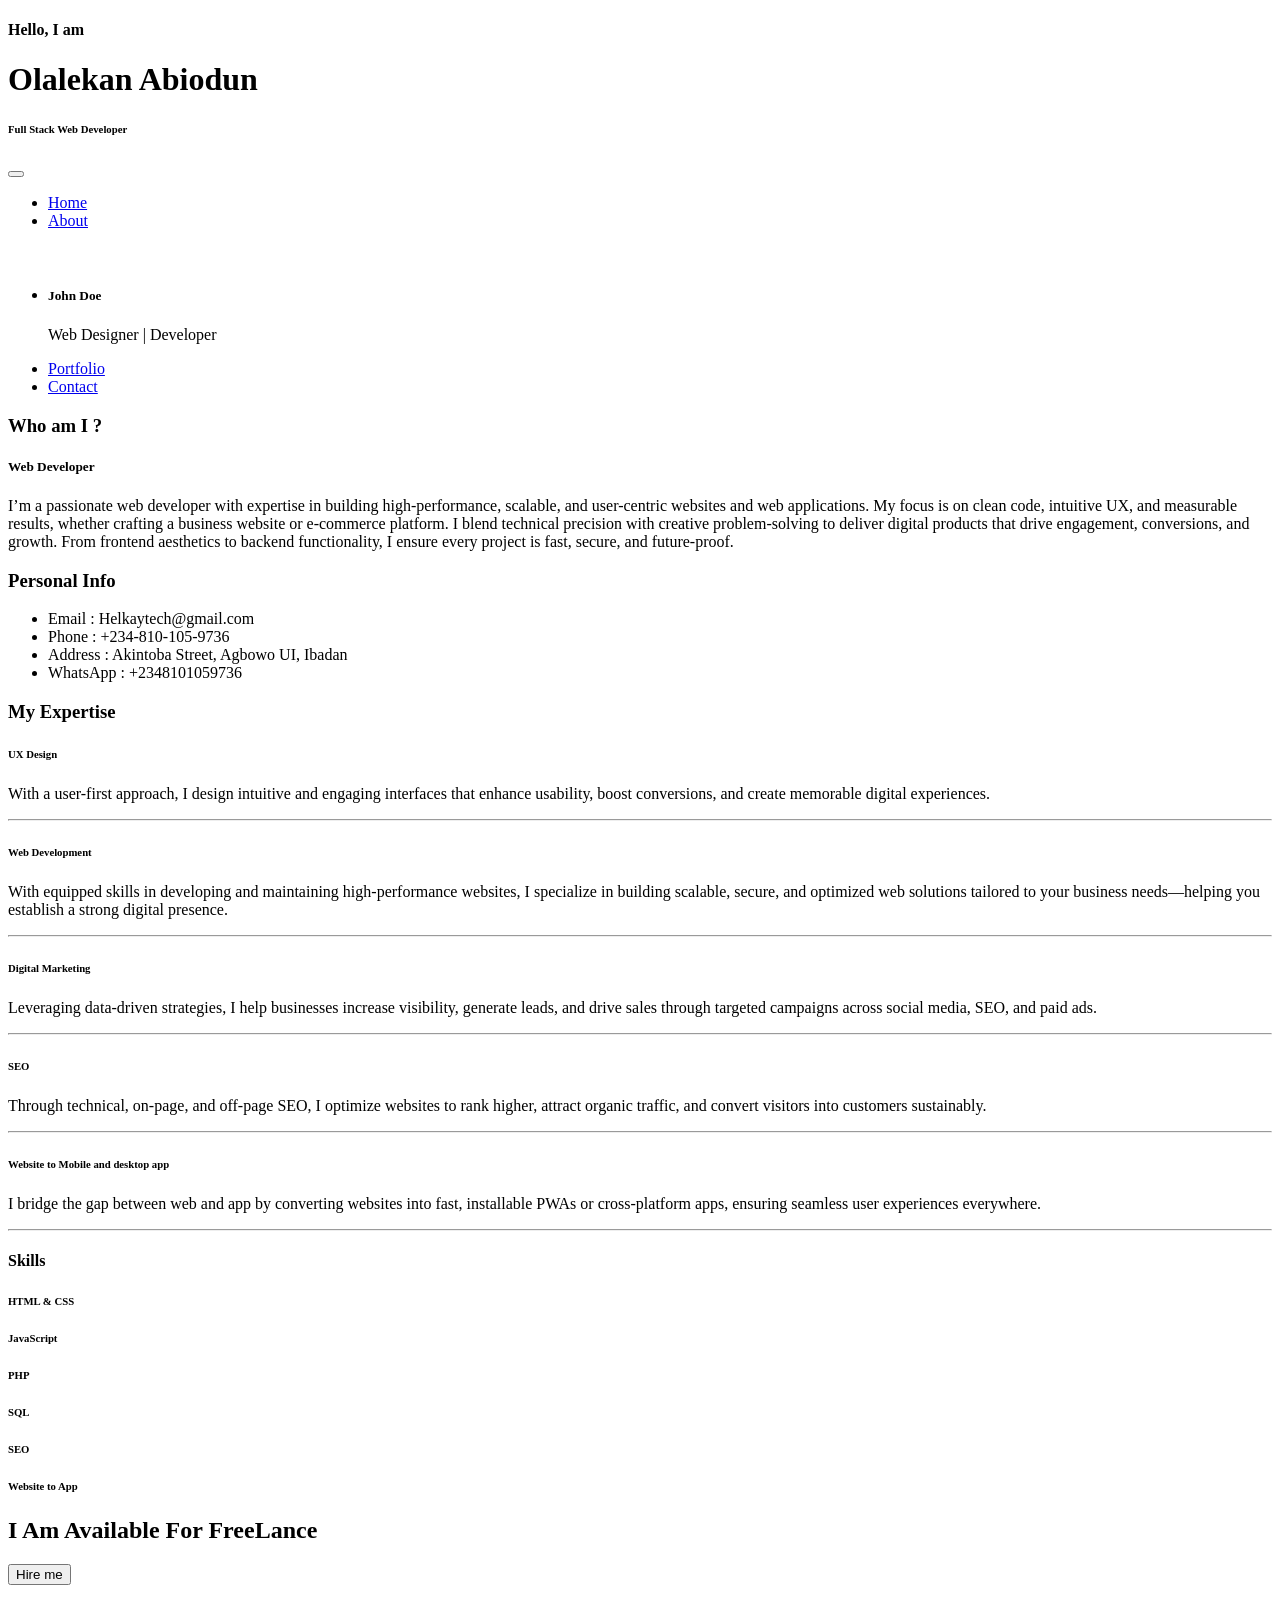
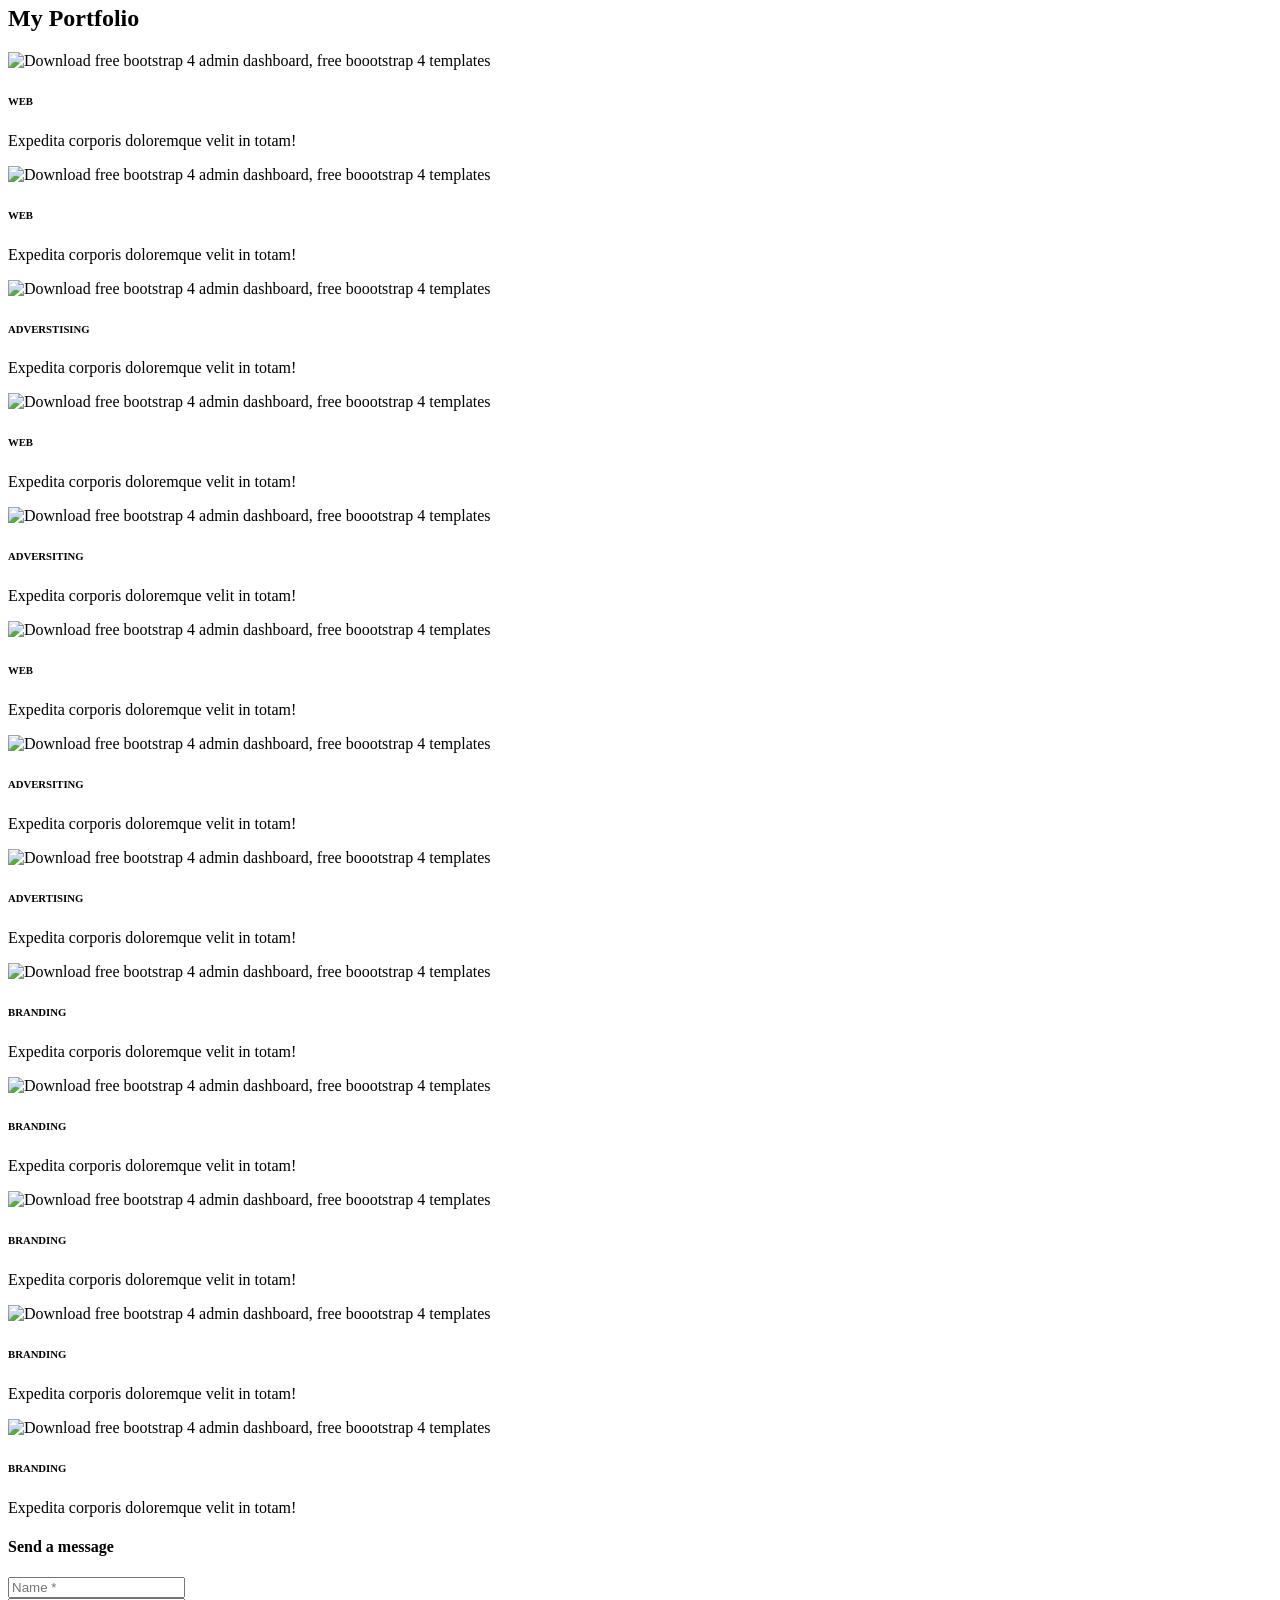
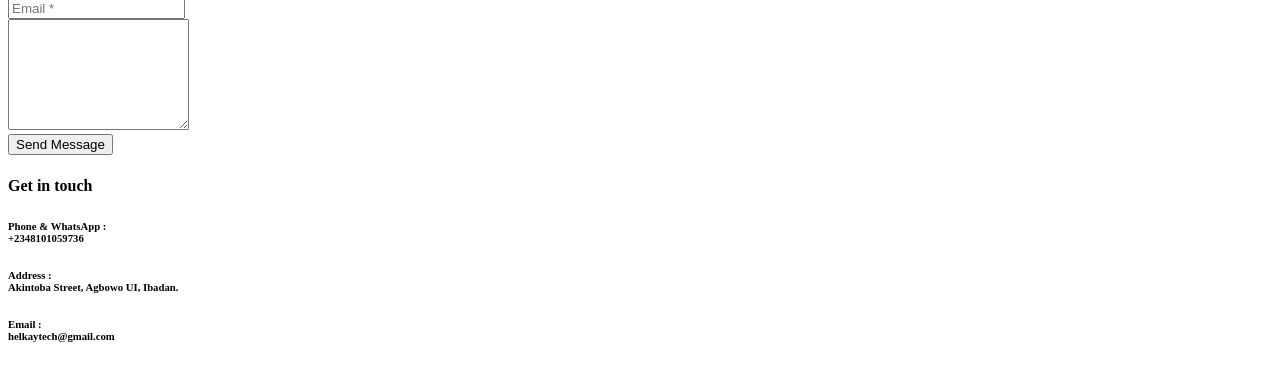
==== index.html @ 068a2983 "Add files via upload" ====
<!DOCTYPE html>
<html lang="en">
<head>
	<meta charset="utf-8">
    <meta name="viewport" content="width=device-width, initial-scale=1, shrink-to-fit=no">
    <meta name="description" content="Start your development with JohnDoe landing page.">
    <meta name="author" content="Devcrud">
    <title>JohnDoe Landing page | Free Bootstrap 4.3.x landing page</title>
    <!-- font icons -->
    <link rel="stylesheet" href="assets/vendors/themify-icons/css/themify-icons.css">
    <!-- Bootstrap + JohnDoe main styles -->
	<link rel="stylesheet" href="assets/css/johndoe.css">
</head>
<body data-spy="scroll" data-target=".navbar" data-offset="40" id="home">
    <a hidden href="components.html" class="btn btn-primary btn-component" data-spy="affix" data-offset-top="600"><i class="ti-shift-left-alt"></i> Components</a>
    <header class="header">
        <div class="container">
            <ul hidden class="social-icons pt-3">
                <li class="social-item"><a class="social-link text-light" href="#"><i class="ti-facebook" aria-hidden="true"></i></a></li>
                <li class="social-item"><a class="social-link text-light" href="#"><i class="ti-twitter" aria-hidden="true"></i></a></li>
                <li class="social-item"><a class="social-link text-light" href="#"><i class="ti-google" aria-hidden="true"></i></a></li>
                <li class="social-item"><a class="social-link text-light" href="#"><i class="ti-instagram" aria-hidden="true"></i></a></li>
                <li class="social-item"><a class="social-link text-light" href="#"><i class="ti-github" aria-hidden="true"></i></a></li>
            </ul>  
            <div class="header-content">
                <h4 class="header-subtitle" >Hello, I am</h4>
                <h1 class="header-title">Olalekan Abiodun</h1>
                <h6 class="header-mono" >Full Stack Web Developer</h6>
                <button hidden class="btn btn-primary btn-rounded"><i class="ti-printer pr-2"></i>Print Resume</button>
            </div>
        </div>
    </header>
    <nav class="navbar sticky-top navbar-expand-lg navbar-light bg-white" data-spy="affix" data-offset-top="510">
        <div class="container">
            <button class="navbar-toggler ml-auto" type="button" data-toggle="collapse" data-target="#navbarSupportedContent" aria-controls="navbarSupportedContent" aria-expanded="false" aria-label="Toggle navigation">
                <span class="navbar-toggler-icon"></span>
            </button>
            <div class="collapse mt-sm-20 navbar-collapse" id="navbarSupportedContent">
                <ul class="navbar-nav mr-auto">
                    <li class="nav-item">
                        <a href="#home" class="nav-link">Home</a>
                    </li>
                    <li class="nav-item">
                        <a href="#about" class="nav-link">About</a>
                    </li>
                    <li hidden class="nav-item">
                        <a href="#resume" class="nav-link">Resume</a>
                    </li>
                </ul>
                <ul class="navbar-nav brand">
                    <img src="assets/imgs/avatar.jpg" alt="" class="brand-img">
                    <li class="brand-txt">
                        <h5 class="brand-title">John Doe</h5>
                        <div class="brand-subtitle">Web Designer | Developer</div>
                    </li>
                </ul>
                <ul class="navbar-nav ml-auto">
                    <li class="nav-item">
                        <a href="#portfolio" class="nav-link">Portfolio</a>
                    </li>
                    <li hidden class="nav-item">
                        <a href="#blog" class="nav-link">Blog</a>
                    </li>
                    <li class="nav-item last-item">
                        <a href="#contact" class="nav-link">Contact</a>
                    </li>
                </ul>
            </div>
        </div>
    </nav>
    <div class="container-fluid">
        <div id="about" class="row about-section">
            <div class="col-lg-4 about-card">
                <h3 class="font-weight-light">Who am I ?</h3>
                <span class="line mb-5"></span>
                <h5 class="mb-3">Web Developer</h5>
                <p class="mt-20">I’m a passionate web developer with expertise in building high-performance, scalable, and user-centric websites and web applications. My focus is on clean code, intuitive UX, and measurable results, whether crafting a business website or e-commerce platform.  
                
                I blend technical precision with creative problem-solving to deliver digital products that drive engagement, conversions, and growth. From frontend aesthetics to backend functionality, I ensure every project is fast, secure, and future-proof.</p>
                
                <button hidden class="btn btn-outline-danger"><i class="icon-down-circled2 "></i>Download My CV</button>
            </div>
            <div class="col-lg-4 about-card">
                <h3 class="font-weight-light">Personal Info</h3>
                <span class="line mb-5"></span>
                <ul class="mt40 info list-unstyled">
                    <li hidden><span>Birthdate</span> : 09/13/1996</li>
                    <li><span>Email</span> : Helkaytech@gmail.com</li>
                    <li><span>Phone</span> : +234-810-105-9736</li>
                    <li><span>Address</span> :  Akintoba Street, Agbowo UI, Ibadan</li>
                	<li><span>WhatsApp</span> : +2348101059736</li>
                </ul>
                
                <ul hidden class="social-icons pt-3">
                    <li class="social-item"><a class="social-link" href="https://facebook.com/badiru.lekan"><i class="ti-facebook" aria-hidden="true"></i></a></li>
                    <li class="social-item"><a class="social-link" href="#"><i class="ti-code" aria-hidden="true"></i></a></li>
                    <li class="social-item"><a class="social-link" href="#"><i class="ti-google" aria-hidden="true"></i></a></li>
                    <li class="social-item"><a class="social-link" href="#"><i class="ti-instagram" aria-hidden="true"></i></a></li>
                    <li class="social-item"><a class="social-link" href="#"><i class="ti-github" aria-hidden="true"></i></a></li>
                </ul>  
            </div>
            <div class="col-lg-4 about-card">
                <h3 class="font-weight-light">My Expertise</h3>
                <span class="line mb-5"></span>
                <div class="row">
                    <div class="col-1 text-danger pt-1"><i class="ti-widget icon-lg"></i></div>
                    <div class="col-10 ml-auto mr-3">
                        <h6>UX Design</h6>
                        <p class="subtitle">With a user-first approach, I design intuitive and engaging interfaces that enhance usability, boost conversions, and create memorable digital experiences.</p>
                        <hr>
                    </div>
                </div>
                <div class="row">
                    <div class="col-1 text-danger pt-1"><i class="ti-paint-bucket icon-lg"></i></div>
                    <div class="col-10 ml-auto mr-3">
                        <h6>Web Development</h6>
                        <p class="subtitle">With equipped skills in developing and maintaining high-performance websites, I specialize in building scalable, secure, and optimized web solutions tailored to your business needs—helping you establish a strong digital presence.</p>
                        <hr>
                    </div>
                </div>
                
                <div class="row">
                    <div class="col-1 text-danger pt-1"><i class="ti-stats-up icon-lg"></i></div>
                    <div class="col-10 ml-auto mr-3">
                        <h6>Digital Marketing</h6>
                        <p class="subtitle">Leveraging data-driven strategies, I help businesses increase visibility, generate leads, and drive sales through targeted campaigns across social media, SEO, and paid ads.</p>
                        <hr>
                    </div>
                </div>
                
                <div class="row">
                    <div class="col-1 text-danger pt-1"><i class="ti-widget icon-lg"></i></div>
                    <div class="col-10 ml-auto mr-3">
                        <h6>SEO</h6>
                        <p class="subtitle">Through technical, on-page, and off-page SEO, I optimize websites to rank higher, attract organic traffic, and convert visitors into customers sustainably.</p>
                        <hr>
                    </div>
                </div>
                
                <div class="row">
                    <div class="col-1 text-danger pt-1"><i class="ti-widget icon-lg"></i></div>
                    <div class="col-10 ml-auto mr-3">
                        <h6>Website to Mobile and desktop app</h6>
                        <p class="subtitle">I bridge the gap between web and app by converting websites into fast, installable PWAs or cross-platform apps, ensuring seamless user experiences everywhere.</p>
                        <hr>
                    </div>
                </div>
                
            </div>
        </div>
    </div>





    <!--Resume Section-->
    <section class="section" id="resume">
        <div class="container">

            <div class="row">
                                       
                <div class="col-lg-4">
                    <div class="card">
                       <div class="card-header">
                            <div class="pull-left">
                                <h4 class="mt-2">Skills</h4>
                                <span class="line"></span>  
                            </div>
                        </div>
                        <div class="card-body pb-2">
                           <h6>HTML &amp; CSS</h6>
                            <div class="progress mb-3">
                                <div class="progress-bar bg-danger" role="progressbar" style="width: 97%" aria-valuenow="25" aria-valuemin="0" aria-valuemax="100"></div>
                            </div>
                            <h6>JavaScript</h6>
                            <div class="progress mb-3">
                                <div class="progress-bar bg-danger" role="progressbar" style="width: 95%" aria-valuenow="25" aria-valuemin="0" aria-valuemax="100"></div>
                            </div>
                            <h6>PHP</h6>
                            <div class="progress mb-3">
                                <div class="progress-bar bg-danger" role="progressbar" style="width: 95%" aria-valuenow="50" aria-valuemin="0" aria-valuemax="100"></div>
                            </div>
                            <h6>SQL</h6>
                            <div class="progress mb-3">
                                <div class="progress-bar bg-danger" role="progressbar" style="width: 90%" aria-valuenow="75" aria-valuemin="0" aria-valuemax="100"></div>
                            </div>
                            <h6>SEO</h6>
                            <div class="progress mb-3">
                                <div class="progress-bar bg-danger" role="progressbar" style="width: 70%" aria-valuenow="75" aria-valuemin="0" aria-valuemax="100"></div>
                            </div>
                            <h6>Website to App</h6>
                            <div class="progress mb-3">
                                <div class="progress-bar bg-danger" role="progressbar" style="width: 90%" aria-valuenow="75" aria-valuemin="0" aria-valuemax="100"></div>
                            </div>
                        </div>
                    </div>
                    
                    

                </div>
            </div>
        </div>
    </section>

    
    
    

    <section hidden class="section" id="service">
        <div class="container">
            <h2 class="mb-5 pb-4"><span class="text-danger">My</span> Services</h2>
            <div class="row">
                <div class="col-md-4 col-sm-6">
                    <div class="card mb-5">
                       <div class="card-header has-icon">
                            <i class="ti-vector text-danger" aria-hidden="true"></i>
                        </div>
                        <div class="card-body px-4 py-3">
                            <h5 class="mb-3 card-title text-dark">Ullam</h5>
                            <P class="subtitle">Lorem ipsum dolor sit amet, consectetur adipisicing elit. Ullam commodi provident, dolores reiciendis enim pariatur error optio, tempora ex, nihil nesciunt! In praesentium sunt commodi, unde ipsam ex veritatis laboriosam dolor asperiores suscipit blanditiis, dignissimos quos nesciunt nulla aperiam officia.</P>
                        </div>
                    </div>
                </div>
                <div class="col-md-4 col-sm-6">
                    <div class="card mb-5">
                       <div class="card-header has-icon">
                            <i class="ti-write text-danger" aria-hidden="true"></i>
                        </div>
                        <div class="card-body px-4 py-3">
                            <h5 class="mb-3 card-title text-dark">Asperiores</h5>
                            <P class="subtitle">Lorem ipsum dolor sit amet, consectetur adipisicing elit. Ullam commodi provident, dolores reiciendis enim pariatur error optio, tempora ex, nihil nesciunt! In praesentium sunt commodi, unde ipsam ex veritatis laboriosam dolor asperiores suscipit blanditiis, dignissimos quos nesciunt nulla aperiam officia.</P>
                        </div>
                    </div>
                </div>
                <div class="col-md-4 col-sm-6">
                    <div class="card mb-5">
                       <div class="card-header has-icon">
                            <i class="ti-package text-danger" aria-hidden="true"></i>
                        </div>
                        <div class="card-body px-4 py-3">
                            <h5 class="mb-3 card-title text-dark">Tempora</h5>
                            <P class="subtitle">Lorem ipsum dolor sit amet, consectetur adipisicing elit. Ullam commodi provident, dolores reiciendis enim pariatur error optio, tempora ex, nihil nesciunt! In praesentium sunt commodi, unde ipsam ex veritatis laboriosam dolor asperiores suscipit blanditiis, dignissimos quos nesciunt nulla aperiam officia.</P>
                        </div>
                    </div>
                </div>
                <div class="col-md-4 col-sm-6">
                    <div class="card mb-5">
                       <div class="card-header has-icon">
                            <i class="ti-map-alt text-danger" aria-hidden="true"></i>
                        </div>
                        <div class="card-body px-4 py-3">
                            <h5 class="mb-3 card-title text-dark">Provident</h5>
                            <P class="subtitle">Lorem ipsum dolor sit amet, consectetur adipisicing elit. Ullam commodi provident, dolores reiciendis enim pariatur error optio, tempora ex, nihil nesciunt! In praesentium sunt commodi, unde ipsam ex veritatis laboriosam dolor asperiores suscipit blanditiis, dignissimos quos nesciunt nulla aperiam officia.</P>
                        </div>
                    </div>
                </div>
                <div class="col-md-4 col-sm-6">
                    <div class="card mb-5">
                       <div class="card-header has-icon">
                            <i class="ti-bar-chart text-danger" aria-hidden="true"></i>
                        </div>
                        <div class="card-body px-4 py-3">
                            <h5 class="mb-3 card-title text-dark">Consectetur</h5>
                            <P class="subtitle">Lorem ipsum dolor sit amet, consectetur adipisicing elit. Ullam commodi provident, dolores reiciendis enim pariatur error optio, tempora ex, nihil nesciunt! In praesentium sunt commodi, unde ipsam ex veritatis laboriosam dolor asperiores suscipit blanditiis, dignissimos quos nesciunt nulla aperiam officia.</P>
                        </div>
                    </div>
                </div>
                <div class="col-md-4 col-sm-6">
                    <div class="card mb-5">
                       <div class="card-header has-icon">
                            <i class="ti-support text-danger" aria-hidden="true"></i>
                        </div>
                        <div class="card-body px-4 py-3">
                            <h5 class="mb-3 card-title text-dark">Veritatis</h5>
                            <P class="subtitle">Lorem ipsum dolor sit amet, consectetur adipisicing elit. Ullam commodi provident, dolores reiciendis enim pariatur error optio, tempora ex, nihil nesciunt! In praesentium sunt commodi, unde ipsam ex veritatis laboriosam dolor asperiores suscipit blanditiis, dignissimos quos nesciunt nulla aperiam officia.</P>
                        </div>
                    </div>
                </div>
            </div>
        </div>
    </section>
    
    


    
    
    <section class="section bg-dark py-5">
        <div class="container text-center">
            <h2 class="text-light mb-5 font-weight-normal">I Am Available For FreeLance</h2>
            <button class="btn bg-primary w-lg" >Hire me</button>
        </div>
    </section>

    
    
    
    
    
    <!-- Portfolio Section -->
    <section class="section bg-custom-gray" id="portfolio">
        <div class="container">
            <h1 class="mb-5"><span class="text-danger">My</span> Portfolio</h1>
            <div class="portfolio">
            
                <div hidden class="filters">
                    <a href="#" data-filter=".new" class="active">
                        New
                    </a>
                    <a href="#" data-filter=".advertising">
                        Advertising
                    </a>
                    <a href="#" data-filter=".branding">
                        Branding
                    </a>
                    <a href="#" data-filter=".web">
                        Web
                    </a>
                </div>
                
                
                <div class="portfolio-container"> 
                    <div class="col-md-6 col-lg-4 web new">
                        <div class="portfolio-item">
                            <img src="assets/imgs/web-1.jpg" class="img-fluid" alt="Download free bootstrap 4 admin dashboard, free boootstrap 4 templates">
                            <div class="content-holder">
                                <a class="img-popup" href="assets/imgs/web-1.jpg"></a>
                                <div class="text-holder">
                                    <h6 class="title">WEB</h6>
                                    <p class="subtitle">Expedita corporis doloremque velit in totam!</p>
                                </div>
                            </div>   
                        </div>             
                    </div>
                    <div class="col-md-6 col-lg-4 web new">
                        <div class="portfolio-item">
                            <img src="assets/imgs/web-2.jpg" class="img-fluid" alt="Download free bootstrap 4 admin dashboard, free boootstrap 4 templates">
                            <div class="content-holder">
                                <a class="img-popup" href="assets/imgs/web-2.jpg"></a>
                                <div class="text-holder">
                                    <h6 class="title">WEB</h6>
                                    <p class="subtitle">Expedita corporis doloremque velit in totam!</p>
                                </div>
                            </div> 
                        </div>                         
                    </div>
                    <div class="col-md-6 col-lg-4 advertising new">
                        <div class="portfolio-item">
                            <img src="assets/imgs/advertising-2.jpg" class="img-fluid" alt="Download free bootstrap 4 admin dashboard, free boootstrap 4 templates">                         
                            <div class="content-holder">
                                <a class="img-popup" href="assets/imgs/advertising-2.jpg"></a>
                                <div class="text-holder">
                                    <h6 class="title">ADVERSTISING</h6>
                                    <p class="subtitle">Expedita corporis doloremque velit in totam!</p>
                                </div>
                            </div>    
                        </div>              
                    </div> 
                    <div class="col-md-6 col-lg-4 web">
                        <div class="portfolio-item">
                            <img src="assets/imgs/web-4.jpg" class="img-fluid" alt="Download free bootstrap 4 admin dashboard, free boootstrap 4 templates">
                            <div class="content-holder">
                                <a class="img-popup" href="assets/imgs/web-4.jpg"></a>
                                <div class="text-holder">
                                    <h6 class="title">WEB</h6>
                                    <p class="subtitle">Expedita corporis doloremque velit in totam!</p>
                                </div>
                            </div>
                        </div>                                                     
                    </div>

                    <div class="col-md-6 col-lg-4 advertising"> 
                        <div class="portfolio-item">
                            <img src="assets/imgs/advertising-1.jpg" class="img-fluid" alt="Download free bootstrap 4 admin dashboard, free boootstrap 4 templates">                               
                            <div class="content-holder">
                                <a class="img-popup" href="assets/imgs/advertising-1.jpg"></a>
                                <div class="text-holder">
                                    <h6 class="title">ADVERSITING</h6>
                                    <p class="subtitle">Expedita corporis doloremque velit in totam!</p>
                                </div>
                            </div>
                        </div>                                                       
                    </div> 
                    <div class="col-md-6 col-lg-4 web new">
                        <div class="portfolio-item">
                            <img src="assets/imgs/web-3.jpg" class="img-fluid" alt="Download free bootstrap 4 admin dashboard, free boootstrap 4 templates">  
                           <div class="content-holder">
                                <a class="img-popup" href="assets/imgs/web-3.jpg"></a>
                                <div class="text-holder">
                                    <h6 class="title">WEB</h6>
                                    <p class="subtitle">Expedita corporis doloremque velit in totam!</p>
                                </div>
                            </div>
                        </div>                                                     
                    </div>
                    <div class="col-md-6 col-lg-4 advertising new">
                        <div class="portfolio-item">
                            <img src="assets/imgs/advertising-3.jpg" class="img-fluid" alt="Download free bootstrap 4 admin dashboard, free boootstrap 4 templates">       
                           <div class="content-holder">
                                <a class="img-popup" href="assets/imgs/advertising-3.jpg"></a>
                                <div class="text-holder">
                                    <h6 class="title">ADVERSITING</h6>
                                    <p class="subtitle">Expedita corporis doloremque velit in totam!</p>
                                </div>
                            </div>
                        </div>                                                       
                    </div> 
                    <div class="col-md-6 col-lg-4 advertising new"> 
                        <div class="portfolio-item">
                            <img src="assets/imgs/advertising-4.jpg" class="img-fluid" alt="Download free bootstrap 4 admin dashboard, free boootstrap 4 templates">            
                            <div class="content-holder">
                                <a class="img-popup" href="assets/imgs/advertising-4.jpg"></a>
                                <div class="text-holder">
                                    <h6 class="title">ADVERTISING</h6>
                                    <p class="subtitle">Expedita corporis doloremque velit in totam!</p>
                                </div>
                            </div>
                        </div>
                                
                    </div> 
                    <div class="col-md-6 col-lg-4 branding new">
                        <div class="portfolio-item">
                            <img src="assets/imgs/branding-1.jpg" class="img-fluid" alt="Download free bootstrap 4 admin dashboard, free boootstrap 4 templates">                        
                            <div class="content-holder">
                                <a class="img-popup" href="assets/imgs/branding-1.jpg"></a>
                                <div class="text-holder">
                                    <h6 class="title">BRANDING</h6>
                                    <p class="subtitle">Expedita corporis doloremque velit in totam!</p>
                                </div>
                            </div> 
                        </div>
                    </div> 
                    <div class="col-md-6 col-lg-4 branding">
                        <div class="portfolio-item">
                            <img src="assets/imgs/branding-2.jpg" class="img-fluid" alt="Download free bootstrap 4 admin dashboard, free boootstrap 4 templates">  
                            <div class="content-holder">
                                <a class="img-popup" href="assets/imgs/branding-2.jpg"></a>
                                <div class="text-holder">
                                    <h6 class="title">BRANDING</h6>
                                    <p class="subtitle">Expedita corporis doloremque velit in totam!</p>
                                </div>
                            </div>
                        </div>                                                     
                    </div> 
                    <div class="col-md-6 col-lg-4 branding new">
                        <div class="portfolio-item">
                            <img src="assets/imgs/branding-3.jpg" class="img-fluid" alt="Download free bootstrap 4 admin dashboard, free boootstrap 4 templates">   
                            <div class="content-holder">
                                <a class="img-popup" href="assets/imgs/branding-3.jpg"></a>
                                <div class="text-holder">
                                    <h6 class="title">BRANDING</h6>
                                    <p class="subtitle">Expedita corporis doloremque velit in totam!</p>
                                </div>
                            </div>
                        </div>                                                    
                    </div> 
                    <div class="col-md-6 col-lg-4 branding">
                        <div class="portfolio-item">
                            <img src="assets/imgs/branding-4.jpg" class="img-fluid" alt="Download free bootstrap 4 admin dashboard, free boootstrap 4 templates">                      
                            <div class="content-holder">
                                <a class="img-popup" href="assets/imgs/branding-4.jpg"></a>
                                <div class="text-holder">
                                    <h6 class="title">BRANDING</h6>
                                    <p class="subtitle">Expedita corporis doloremque velit in totam!</p>
                                </div>
                            </div>
                        </div>                                                      
                    </div> 
                    <div class="col-md-6 col-lg-4 branding">
                        <div class="portfolio-item">
                            <img src="assets/imgs/branding-5.jpg" class="img-fluid" alt="Download free bootstrap 4 admin dashboard, free boootstrap 4 templates">          
                            <div class="content-holder">
                                <a class="img-popup" href="assets/imgs/branding-5.jpg"></a>
                                <div class="text-holder">
                                    <h6 class="title">BRANDING</h6>
                                    <p class="subtitle">Expedita corporis doloremque velit in totam!</p>
                                </div>
                            </div>
                        </div>                                                   
                    </div>
                </div> 
            </div>  
        </div>            
    </section>
    <!-- End of portfolio section -->

    
    



    <div class="section contact" id="contact">
        <div id="map" class="map"></div>
        <div class="container">
            <div class="row">
                <div class="col-lg-8">
                    <div class="contact-form-card">
                        <h4 class="contact-title">Send a message</h4>
                        <form action="">
                            <div class="form-group">
                                <input  class="form-control" type="text" placeholder="Name *" required>
                            </div>
                            <div class="form-group">
                                <input class="form-control" type="email" placeholder="Email *" required>
                            </div>
                            <div class="form-group">
                                <textarea class="form-control" id=" placeholder="Message *" rows="7" required></textarea>
                            </div>
                            <div class="form-group ">
                                <button type="submit" class="form-control btn btn-primary" >Send Message</button>
                            </div>
                        </form>
                    </div>
                </div>
                
                <div class="col-lg-4">
                    <div class="contact-info-card">
                        <h4 class="contact-title">Get in touch</h4>
                        <div class="row mb-2">
                            <div class="col-1 pt-1 mr-1">
                                <i class="ti-mobile icon-md"></i>
                            </div>
                            <div class="col-10 ">
                                <h6 class="d-inline">Phone & WhatsApp : <br> <span class="text-muted">+2348101059736</span></h6>
                            </div>
                        </div>
                        <div class="row mb-2">
                            <div class="col-1 pt-1 mr-1">
                                <i class="ti-map-alt icon-md"></i>
                            </div>
                            <div class="col-10">
                                <h6 class="d-inline">Address :<br> <span class="text-muted">Akintoba Street, Agbowo UI, Ibadan.</span></h6>
                            </div>
                        </div>
                        <div class="row mb-2">
                            <div class="col-1 pt-1 mr-1">
                                <i class="ti-envelope icon-md"></i>
                            </div>
                            <div class="col-10">
                                <h6 class="d-inline">Email :<br> <span class="text-muted">helkaytech@gmail.com</span></h6>
                            </div>
                        </div>
                        
                        <ul hidden class="social-icons pt-4">
                            <li class="social-item"><a class="social-link text-dark" href="#"><i class="ti-facebook" aria-hidden="true"></i></a></li>
                            <li class="social-item"><a class="social-link text-dark" href="#"><i class="ti-twitter" aria-hidden="true"></i></a></li>
                            <li class="social-item"><a class="social-link text-dark" href="#"><i class="ti-google" aria-hidden="true"></i></a></li>
                            <li class="social-item"><a class="social-link text-dark" href="#"><i class="ti-instagram" aria-hidden="true"></i></a></li>
                            <li class="social-item"><a class="social-link text-dark" href="#"><i class="ti-github" aria-hidden="true"></i></a></li>
                        </ul> 
                    </div>
                </div>
            </div>

        </div>
    </div>
    
    
    
    
    
    
    <footer class="footer py-3">
        <div hidden class="container">
            <p class="small mb-0 text-light">
                &copy; <script>document.write(new Date().getFullYear())</script> Created With <i class="ti-heart text-danger"></i> By <a href="http://devcrud.com" target="_blank"><span class="text-danger" title="Bootstrap 4 Themes and Dashboards">DevCRUD</span></a> 
            </p>
        </div>
    </footer>

	<!-- core  -->
    <script src="assets/vendors/jquery/jquery-3.4.1.js"></script>
    <script src="assets/vendors/bootstrap/bootstrap.bundle.js"></script>

    <!-- bootstrap 3 affix -->
    <script src="assets/vendors/bootstrap/bootstrap.affix.js"></script>

    <!-- Isotope  -->
    <script src="assets/vendors/isotope/isotope.pkgd.js"></script>
    
    <!-- Google mpas -->
    <script async defer src="https://maps.googleapis.com/maps/api/js?key=AIzaSyCtme10pzgKSPeJVJrG1O3tjR6lk98o4w8&callback=initMap"></script>

    <!-- JohnDoe js -->
    <script src="assets/js/johndoe.js"></script>

</body>
</html>
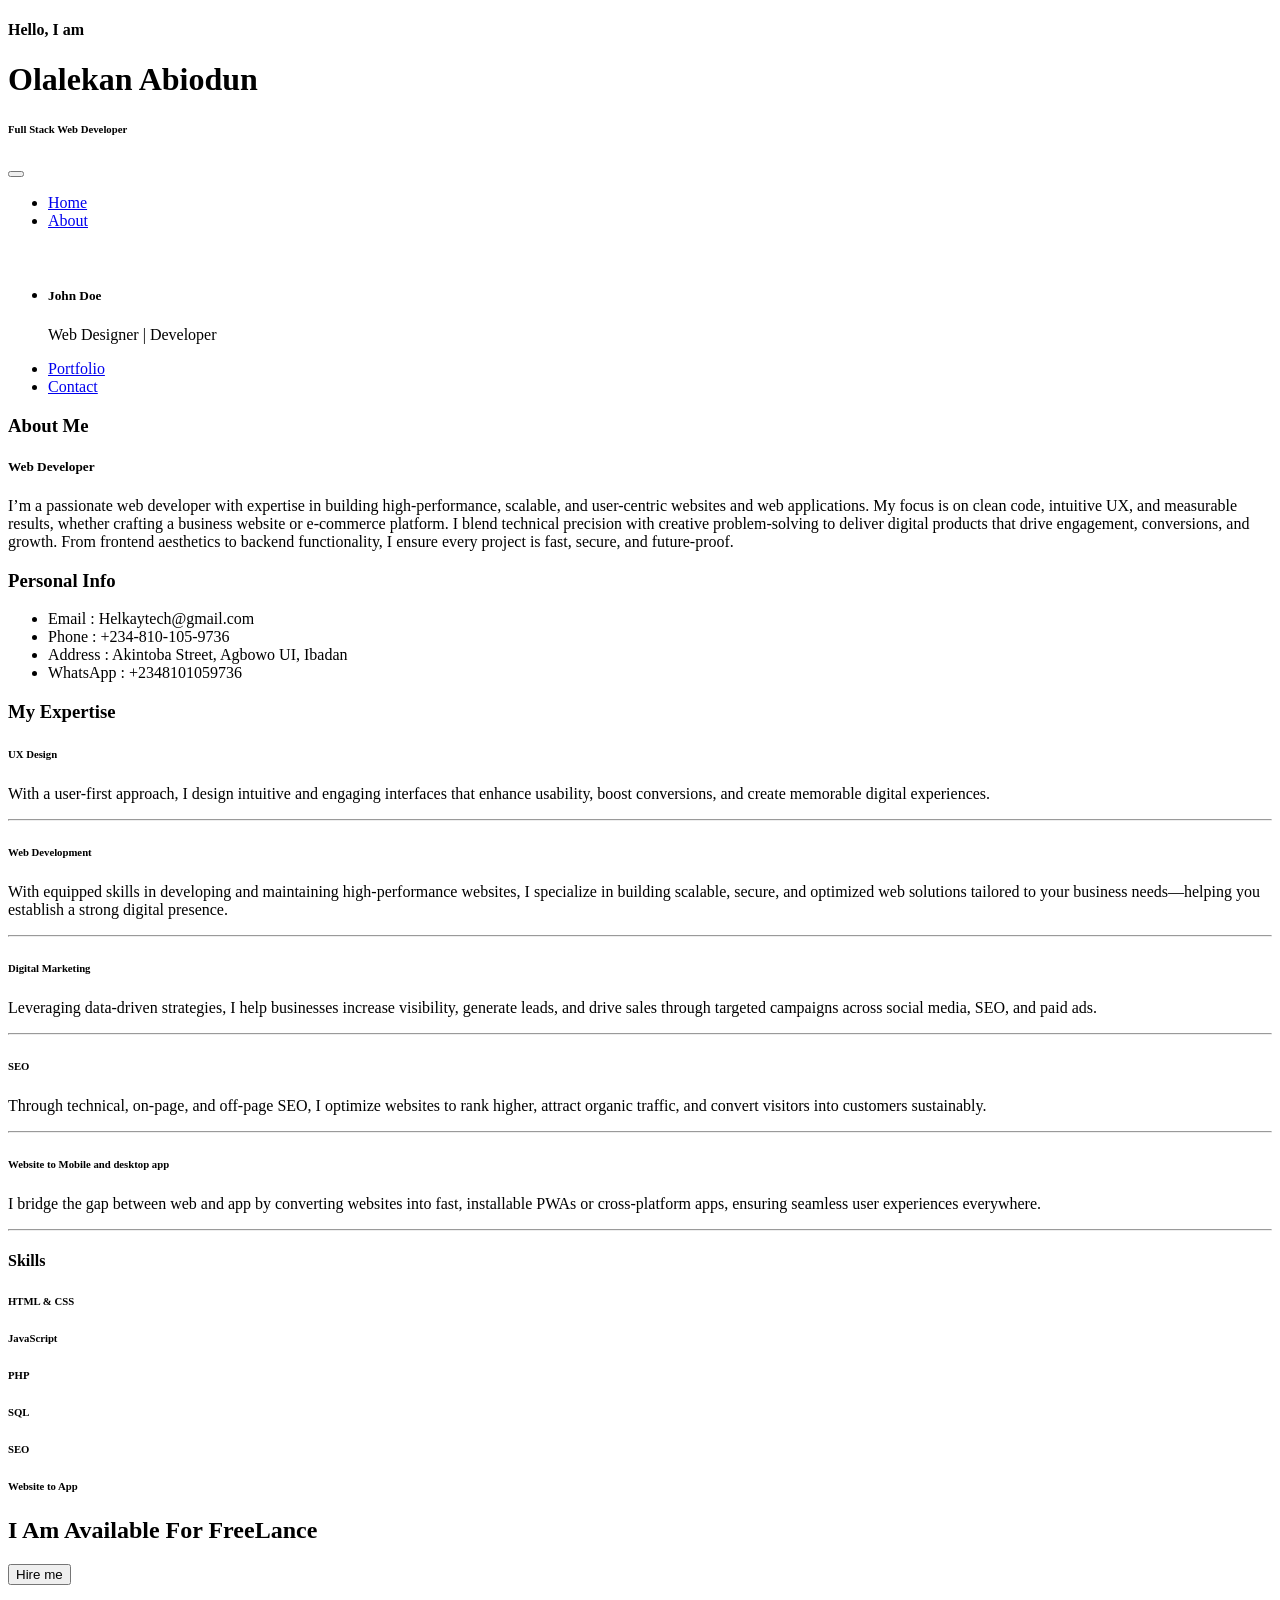
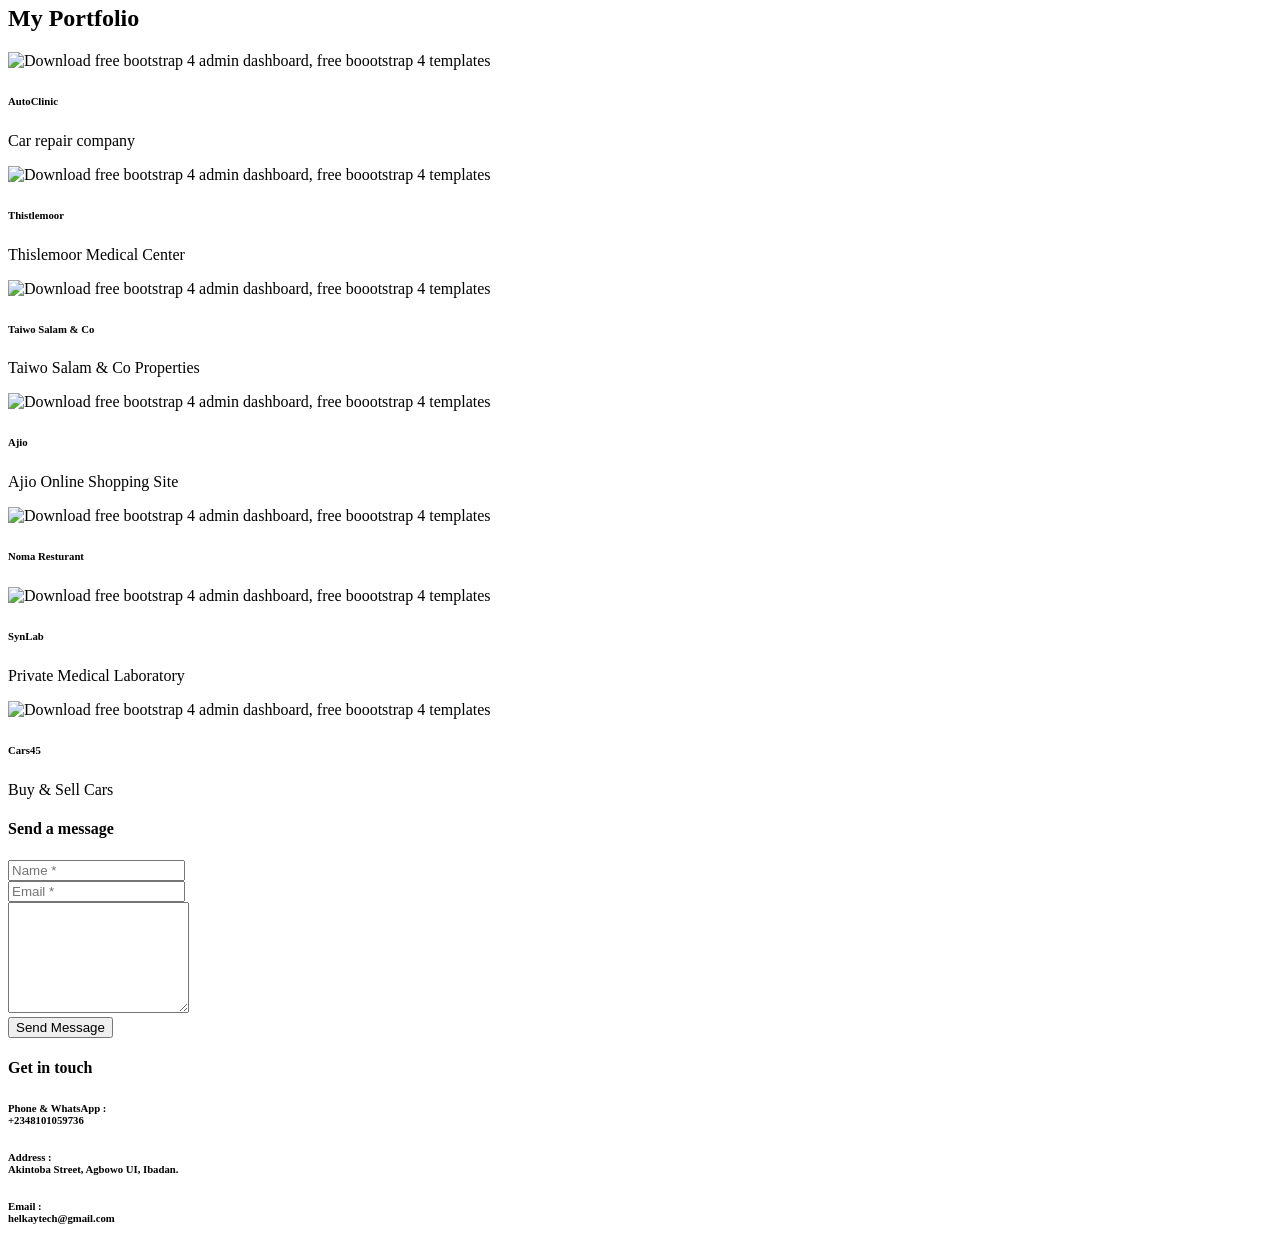
==== commit 7df21241: "Add files via upload" ====
--- a/index.html
+++ b/index.html
@@ -3,16 +3,19 @@
 <head>
 	<meta charset="utf-8">
     <meta name="viewport" content="width=device-width, initial-scale=1, shrink-to-fit=no">
-    <meta name="description" content="Start your development with JohnDoe landing page.">
-    <meta name="author" content="Devcrud">
-    <title>JohnDoe Landing page | Free Bootstrap 4.3.x landing page</title>
+    <meta name="description" content="Start your development with Olalekan Abiodun landing page.">
+    <meta name="author" content="Lekan">
+    <title>Olalekan Abiodun Portfolio</title>
     <!-- font icons -->
     <link rel="stylesheet" href="assets/vendors/themify-icons/css/themify-icons.css">
     <!-- Bootstrap + JohnDoe main styles -->
-	<link rel="stylesheet" href="assets/css/johndoe.css">
+	<link rel="stylesheet" href="assets/css/style.css">
 </head>
+
+
 <body data-spy="scroll" data-target=".navbar" data-offset="40" id="home">
     <a hidden href="components.html" class="btn btn-primary btn-component" data-spy="affix" data-offset-top="600"><i class="ti-shift-left-alt"></i> Components</a>
+    
     <header class="header">
         <div class="container">
             <ul hidden class="social-icons pt-3">
@@ -30,6 +33,7 @@
             </div>
         </div>
     </header>
+    
     <nav class="navbar sticky-top navbar-expand-lg navbar-light bg-white" data-spy="affix" data-offset-top="510">
         <div class="container">
             <button class="navbar-toggler ml-auto" type="button" data-toggle="collapse" data-target="#navbarSupportedContent" aria-controls="navbarSupportedContent" aria-expanded="false" aria-label="Toggle navigation">
@@ -68,10 +72,12 @@
             </div>
         </div>
     </nav>
+    
+    
     <div class="container-fluid">
         <div id="about" class="row about-section">
             <div class="col-lg-4 about-card">
-                <h3 class="font-weight-light">Who am I ?</h3>
+                <h3 class="font-weight-light">About Me</h3>
                 <span class="line mb-5"></span>
                 <h5 class="mb-3">Web Developer</h5>
                 <p class="mt-20">I’m a passionate web developer with expertise in building high-performance, scalable, and user-centric websites and web applications. My focus is on clean code, intuitive UX, and measurable results, whether crafting a business website or e-commerce platform.  
@@ -323,162 +329,107 @@
                 <div class="portfolio-container"> 
                     <div class="col-md-6 col-lg-4 web new">
                         <div class="portfolio-item">
-                            <img src="assets/imgs/web-1.jpg" class="img-fluid" alt="Download free bootstrap 4 admin dashboard, free boootstrap 4 templates">
+                            <img src="assets/imgs/autoclinic.jpg" class="img-fluid" alt="Download free bootstrap 4 admin dashboard, free boootstrap 4 templates">
                             <div class="content-holder">
-                                <a class="img-popup" href="assets/imgs/web-1.jpg"></a>
-                                <div class="text-holder">
-                                    <h6 class="title">WEB</h6>
-                                    <p class="subtitle">Expedita corporis doloremque velit in totam!</p>
+                                <a class="img-popup" href="https://autoclinicng.com"></a>
+                                <div class="text-holder">
+                                    <h6 class="title">AutoClinic</h6>
+                                    <p class="subtitle">Car repair company</p>
                                 </div>
                             </div>   
                         </div>             
                     </div>
+                    
+                    
                     <div class="col-md-6 col-lg-4 web new">
                         <div class="portfolio-item">
-                            <img src="assets/imgs/web-2.jpg" class="img-fluid" alt="Download free bootstrap 4 admin dashboard, free boootstrap 4 templates">
+                            <img src="assets/imgs/thistlemoor.jpg" class="img-fluid" alt="Download free bootstrap 4 admin dashboard, free boootstrap 4 templates">
                             <div class="content-holder">
-                                <a class="img-popup" href="assets/imgs/web-2.jpg"></a>
-                                <div class="text-holder">
-                                    <h6 class="title">WEB</h6>
-                                    <p class="subtitle">Expedita corporis doloremque velit in totam!</p>
+                                <a class="img-popup" href="https://www.thistlemoor.co.uk/"></a>
+                                <div class="text-holder">
+                                    <h6 class="title">Thistlemoor</h6>
+                                    <p class="subtitle">Thislemoor Medical Center</p>
                                 </div>
                             </div> 
                         </div>                         
                     </div>
+                    
+                    
                     <div class="col-md-6 col-lg-4 advertising new">
                         <div class="portfolio-item">
-                            <img src="assets/imgs/advertising-2.jpg" class="img-fluid" alt="Download free bootstrap 4 admin dashboard, free boootstrap 4 templates">                         
+                            <img src="assets/imgs/real-estate.jpg" class="img-fluid" alt="Download free bootstrap 4 admin dashboard, free boootstrap 4 templates">                         
                             <div class="content-holder">
-                                <a class="img-popup" href="assets/imgs/advertising-2.jpg"></a>
-                                <div class="text-holder">
-                                    <h6 class="title">ADVERSTISING</h6>
-                                    <p class="subtitle">Expedita corporis doloremque velit in totam!</p>
+                                <a class="img-popup" href="https://listings.taiwosalamandco.com/"></a>
+                                <div class="text-holder">
+                                    <h6 class="title">Taiwo Salam & Co</h6>
+                                    <p class="subtitle">Taiwo Salam & Co Properties</p>
                                 </div>
                             </div>    
                         </div>              
                     </div> 
-                    <div class="col-md-6 col-lg-4 web">
-                        <div class="portfolio-item">
-                            <img src="assets/imgs/web-4.jpg" class="img-fluid" alt="Download free bootstrap 4 admin dashboard, free boootstrap 4 templates">
+                    
+                    
+                    <div class="col-md-6 col-lg-4 web new">
+                        <div class="portfolio-item">
+                            <img src="assets/imgs/ajio.jpg" class="img-fluid" alt="Download free bootstrap 4 admin dashboard, free boootstrap 4 templates">
                             <div class="content-holder">
-                                <a class="img-popup" href="assets/imgs/web-4.jpg"></a>
-                                <div class="text-holder">
-                                    <h6 class="title">WEB</h6>
-                                    <p class="subtitle">Expedita corporis doloremque velit in totam!</p>
+                                <a class="img-popup" href="https://www.ajio.com/"></a>
+                                <div class="text-holder">
+                                    <h6 class="title">Ajio</h6>
+                                    <p class="subtitle">Ajio Online Shopping Site</p>
                                 </div>
                             </div>
                         </div>                                                     
                     </div>
 
-                    <div class="col-md-6 col-lg-4 advertising"> 
-                        <div class="portfolio-item">
-                            <img src="assets/imgs/advertising-1.jpg" class="img-fluid" alt="Download free bootstrap 4 admin dashboard, free boootstrap 4 templates">                               
+
+
+                    <div class="col-md-6 col-lg-4 web new"> 
+                        <div class="portfolio-item">
+                            <img src="assets/imgs/noma.jpg" class="img-fluid" alt="Download free bootstrap 4 admin dashboard, free boootstrap 4 templates">                               
                             <div class="content-holder">
-                                <a class="img-popup" href="assets/imgs/advertising-1.jpg"></a>
-                                <div class="text-holder">
-                                    <h6 class="title">ADVERSITING</h6>
-                                    <p class="subtitle">Expedita corporis doloremque velit in totam!</p>
+                                <a class="img-popup" href="https://noma.dk/"></a>
+                                <div class="text-holder">
+                                    <h6 class="title">Noma Resturant</h6>
+                                    <p class="subtitle"></p>
                                 </div>
                             </div>
                         </div>                                                       
                     </div> 
+                    
+                    
                     <div class="col-md-6 col-lg-4 web new">
                         <div class="portfolio-item">
-                            <img src="assets/imgs/web-3.jpg" class="img-fluid" alt="Download free bootstrap 4 admin dashboard, free boootstrap 4 templates">  
+                            <img src="assets/imgs/synlab.jpeg" class="img-fluid" alt="Download free bootstrap 4 admin dashboard, free boootstrap 4 templates">  
                            <div class="content-holder">
-                                <a class="img-popup" href="assets/imgs/web-3.jpg"></a>
-                                <div class="text-holder">
-                                    <h6 class="title">WEB</h6>
-                                    <p class="subtitle">Expedita corporis doloremque velit in totam!</p>
+                                <a class="img-popup" href="https://www.synlab.com.ng/"></a>
+                                <div class="text-holder">
+                                    <h6 class="title">SynLab</h6>
+                                    <p class="subtitle">Private Medical Laboratory</p>
                                 </div>
                             </div>
                         </div>                                                     
                     </div>
-                    <div class="col-md-6 col-lg-4 advertising new">
-                        <div class="portfolio-item">
-                            <img src="assets/imgs/advertising-3.jpg" class="img-fluid" alt="Download free bootstrap 4 admin dashboard, free boootstrap 4 templates">       
+                    
+                    
+                    <div class="col-md-6 col-lg-4 web new">
+                        <div class="portfolio-item">
+                            <img src="assets/imgs/cars45.jpg" class="img-fluid" alt="Download free bootstrap 4 admin dashboard, free boootstrap 4 templates">       
                            <div class="content-holder">
-                                <a class="img-popup" href="assets/imgs/advertising-3.jpg"></a>
-                                <div class="text-holder">
-                                    <h6 class="title">ADVERSITING</h6>
-                                    <p class="subtitle">Expedita corporis doloremque velit in totam!</p>
+                                <a class="img-popup" href="assets/imgs/cars45.jpg"></a>
+                                <div class="text-holder">
+                                    <h6 class="title">Cars45</h6>
+                                    <p class="subtitle">Buy & Sell Cars</p>
                                 </div>
                             </div>
                         </div>                                                       
                     </div> 
-                    <div class="col-md-6 col-lg-4 advertising new"> 
-                        <div class="portfolio-item">
-                            <img src="assets/imgs/advertising-4.jpg" class="img-fluid" alt="Download free bootstrap 4 admin dashboard, free boootstrap 4 templates">            
-                            <div class="content-holder">
-                                <a class="img-popup" href="assets/imgs/advertising-4.jpg"></a>
-                                <div class="text-holder">
-                                    <h6 class="title">ADVERTISING</h6>
-                                    <p class="subtitle">Expedita corporis doloremque velit in totam!</p>
-                                </div>
-                            </div>
-                        </div>
-                                
-                    </div> 
-                    <div class="col-md-6 col-lg-4 branding new">
-                        <div class="portfolio-item">
-                            <img src="assets/imgs/branding-1.jpg" class="img-fluid" alt="Download free bootstrap 4 admin dashboard, free boootstrap 4 templates">                        
-                            <div class="content-holder">
-                                <a class="img-popup" href="assets/imgs/branding-1.jpg"></a>
-                                <div class="text-holder">
-                                    <h6 class="title">BRANDING</h6>
-                                    <p class="subtitle">Expedita corporis doloremque velit in totam!</p>
-                                </div>
-                            </div> 
-                        </div>
-                    </div> 
-                    <div class="col-md-6 col-lg-4 branding">
-                        <div class="portfolio-item">
-                            <img src="assets/imgs/branding-2.jpg" class="img-fluid" alt="Download free bootstrap 4 admin dashboard, free boootstrap 4 templates">  
-                            <div class="content-holder">
-                                <a class="img-popup" href="assets/imgs/branding-2.jpg"></a>
-                                <div class="text-holder">
-                                    <h6 class="title">BRANDING</h6>
-                                    <p class="subtitle">Expedita corporis doloremque velit in totam!</p>
-                                </div>
-                            </div>
-                        </div>                                                     
-                    </div> 
-                    <div class="col-md-6 col-lg-4 branding new">
-                        <div class="portfolio-item">
-                            <img src="assets/imgs/branding-3.jpg" class="img-fluid" alt="Download free bootstrap 4 admin dashboard, free boootstrap 4 templates">   
-                            <div class="content-holder">
-                                <a class="img-popup" href="assets/imgs/branding-3.jpg"></a>
-                                <div class="text-holder">
-                                    <h6 class="title">BRANDING</h6>
-                                    <p class="subtitle">Expedita corporis doloremque velit in totam!</p>
-                                </div>
-                            </div>
-                        </div>                                                    
-                    </div> 
-                    <div class="col-md-6 col-lg-4 branding">
-                        <div class="portfolio-item">
-                            <img src="assets/imgs/branding-4.jpg" class="img-fluid" alt="Download free bootstrap 4 admin dashboard, free boootstrap 4 templates">                      
-                            <div class="content-holder">
-                                <a class="img-popup" href="assets/imgs/branding-4.jpg"></a>
-                                <div class="text-holder">
-                                    <h6 class="title">BRANDING</h6>
-                                    <p class="subtitle">Expedita corporis doloremque velit in totam!</p>
-                                </div>
-                            </div>
-                        </div>                                                      
-                    </div> 
-                    <div class="col-md-6 col-lg-4 branding">
-                        <div class="portfolio-item">
-                            <img src="assets/imgs/branding-5.jpg" class="img-fluid" alt="Download free bootstrap 4 admin dashboard, free boootstrap 4 templates">          
-                            <div class="content-holder">
-                                <a class="img-popup" href="assets/imgs/branding-5.jpg"></a>
-                                <div class="text-holder">
-                                    <h6 class="title">BRANDING</h6>
-                                    <p class="subtitle">Expedita corporis doloremque velit in totam!</p>
-                                </div>
-                            </div>
-                        </div>                                                   
-                    </div>
+                    
+                    
+                    
+                    
+                    
+                    
                 </div> 
             </div>  
         </div>            
@@ -579,11 +530,9 @@
     <!-- Isotope  -->
     <script src="assets/vendors/isotope/isotope.pkgd.js"></script>
     
-    <!-- Google mpas -->
-    <script async defer src="https://maps.googleapis.com/maps/api/js?key=AIzaSyCtme10pzgKSPeJVJrG1O3tjR6lk98o4w8&callback=initMap"></script>
-
-    <!-- JohnDoe js -->
-    <script src="assets/js/johndoe.js"></script>
+
+    <!-- script js -->
+    <script src="assets/js/script.js"></script>
 
 </body>
 </html>
--- a/assets/css/style.css
+++ b/assets/css/style.css
@@ -0,0 +1 @@
+
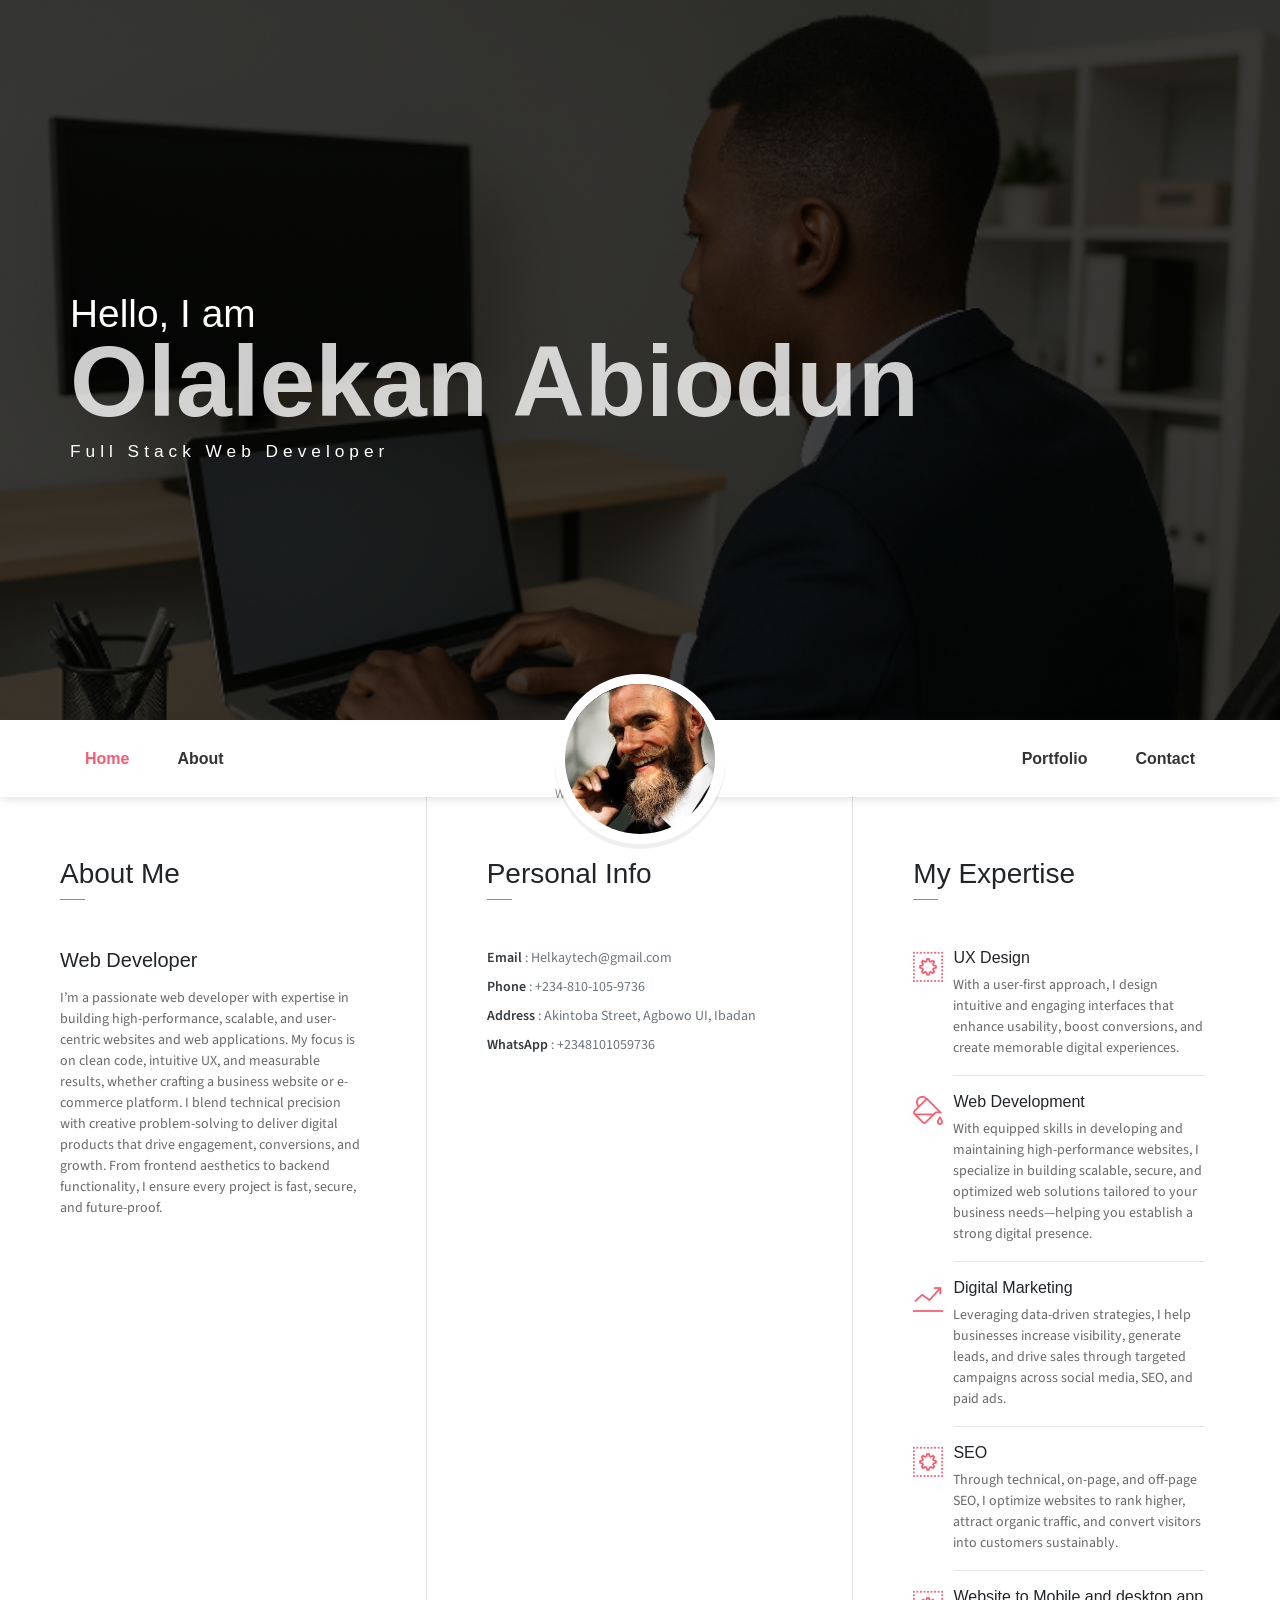
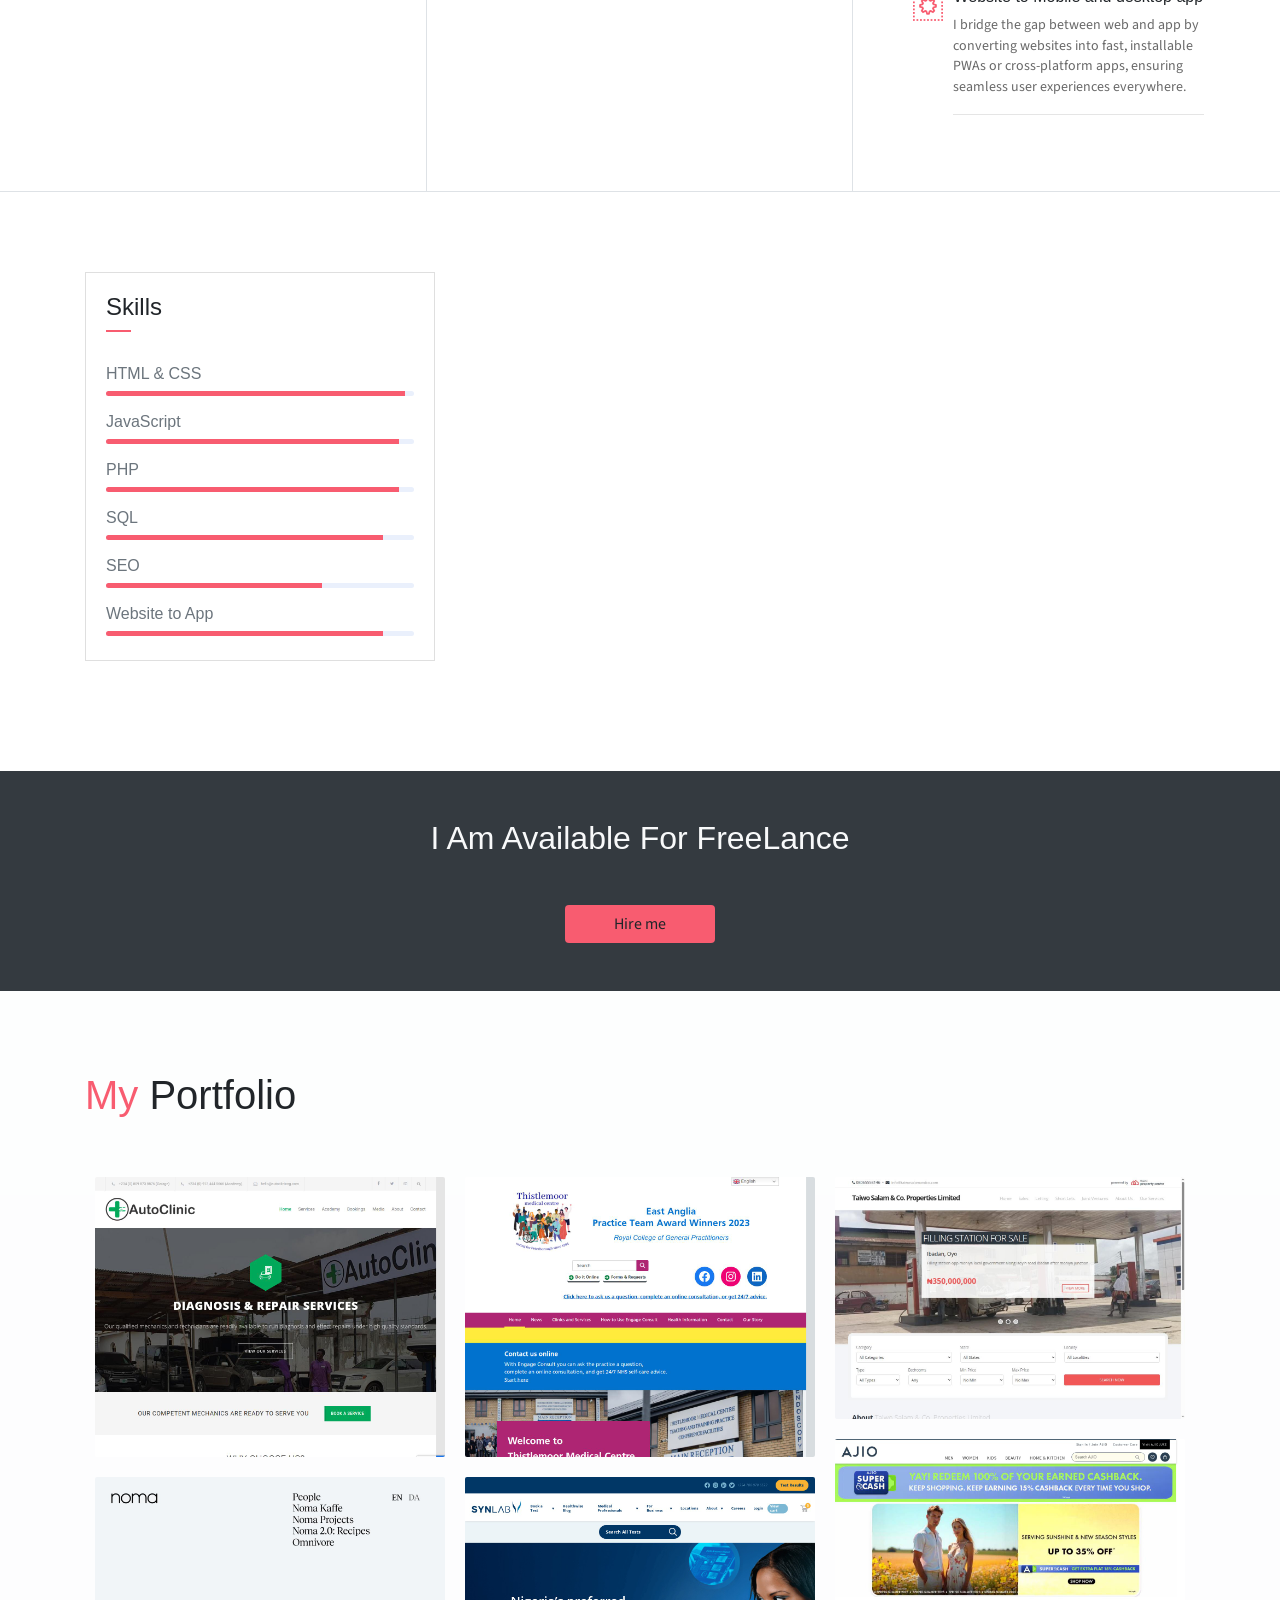
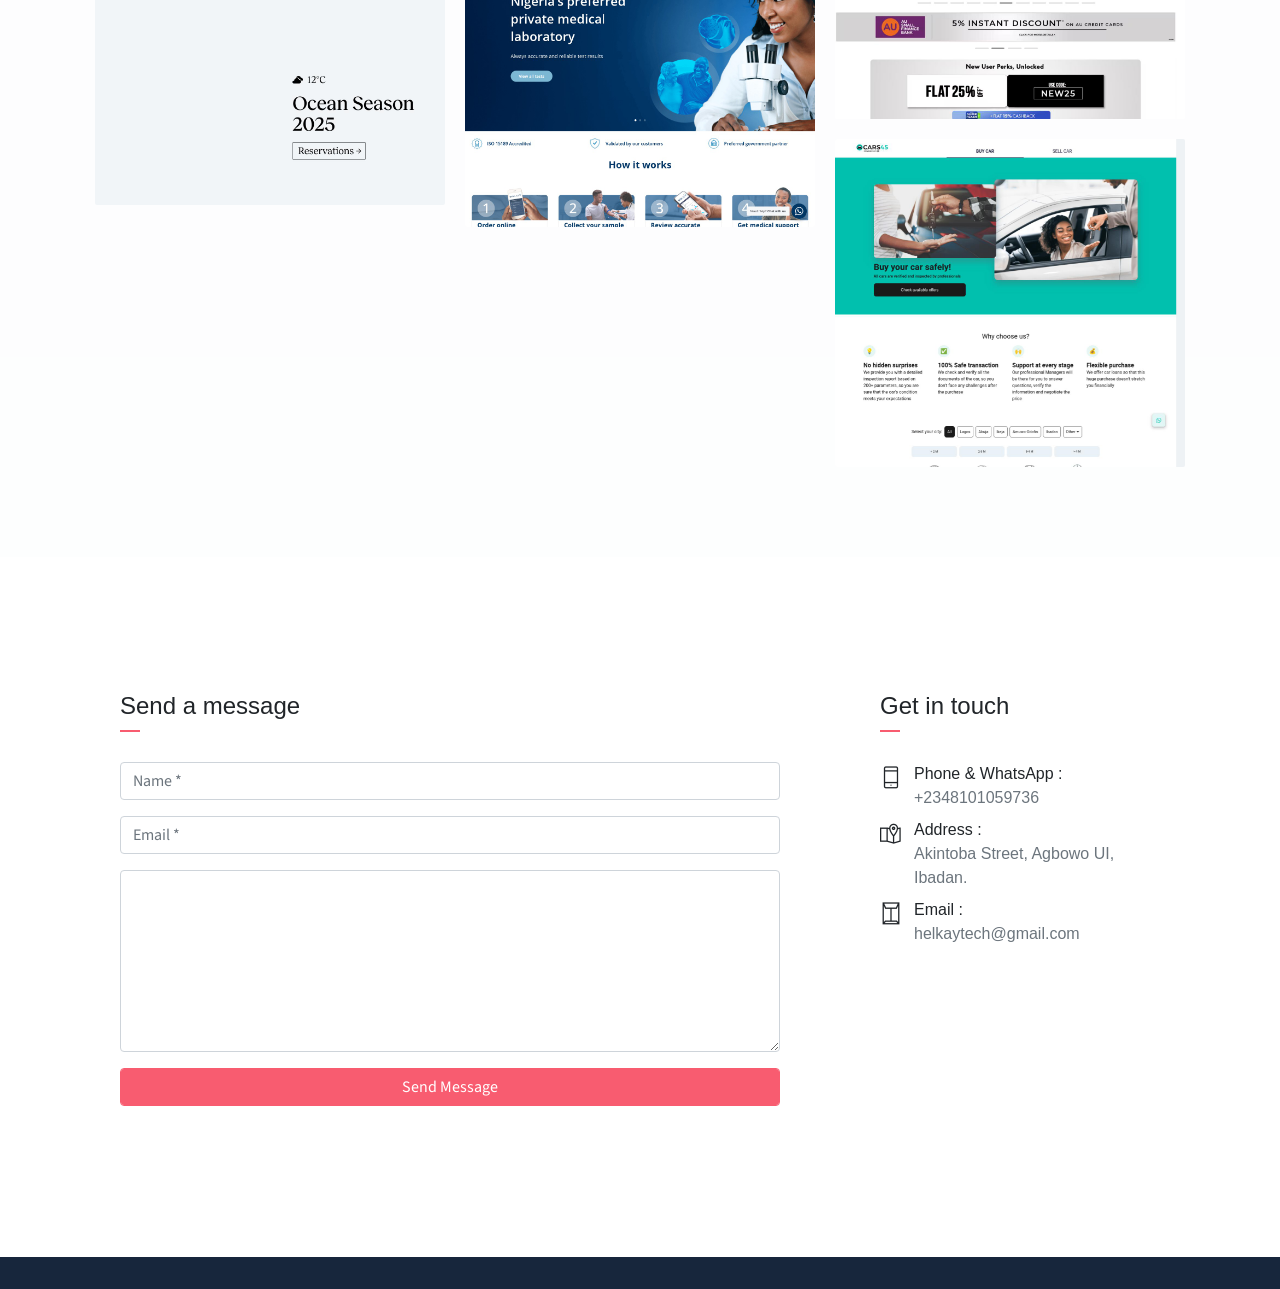
==== commit b19ad3a9: "Update index.html" ====
--- a/index.html
+++ b/index.html
@@ -295,7 +295,7 @@
     <section class="section bg-dark py-5">
         <div class="container text-center">
             <h2 class="text-light mb-5 font-weight-normal">I Am Available For FreeLance</h2>
-            <button class="btn bg-primary w-lg" >Hire me</button>
+            <a href="https://wa.me/2348101059736"><button class="btn bg-primary w-lg" >Hire me</button></a>
         </div>
     </section>
 
@@ -535,4 +535,4 @@
     <script src="assets/js/script.js"></script>
 
 </body>
-</html>+</html>
--- a/assets/vendors/themify-icons/css/themify-icons.css
+++ b/assets/vendors/themify-icons/css/themify-icons.css
@@ -0,0 +1,1081 @@
+@font-face {
+	font-family: 'themify';
+	src:url("../fonts/themify.eot?-fvbane");
+	src:url("../fonts/themify.eot?#iefix-fvbane") format("embedded-opentype"),
+		url("../fonts/themify.woff?-fvbane") format("woff"),
+		url("../fonts/themify.ttf?-fvbane") format("truetype"),
+		url("../fonts/themify.svg?-fvbane#themify") format("svg");
+	font-weight: normal;
+	font-style: normal;
+}
+
+[class^="ti-"], [class*=" ti-"] {
+	font-family: 'themify';
+	speak: none;
+	font-style: normal;
+	font-weight: normal;
+	font-variant: normal;
+	text-transform: none;
+	line-height: 1;
+
+	/* Better Font Rendering =========== */
+	-webkit-font-smoothing: antialiased;
+	-moz-osx-font-smoothing: grayscale;
+}
+
+.ti-wand:before {
+	content: "\e600";
+}
+.ti-volume:before {
+	content: "\e601";
+}
+.ti-user:before {
+	content: "\e602";
+}
+.ti-unlock:before {
+	content: "\e603";
+}
+.ti-unlink:before {
+	content: "\e604";
+}
+.ti-trash:before {
+	content: "\e605";
+}
+.ti-thought:before {
+	content: "\e606";
+}
+.ti-target:before {
+	content: "\e607";
+}
+.ti-tag:before {
+	content: "\e608";
+}
+.ti-tablet:before {
+	content: "\e609";
+}
+.ti-star:before {
+	content: "\e60a";
+}
+.ti-spray:before {
+	content: "\e60b";
+}
+.ti-signal:before {
+	content: "\e60c";
+}
+.ti-shopping-cart:before {
+	content: "\e60d";
+}
+.ti-shopping-cart-full:before {
+	content: "\e60e";
+}
+.ti-settings:before {
+	content: "\e60f";
+}
+.ti-search:before {
+	content: "\e610";
+}
+.ti-zoom-in:before {
+	content: "\e611";
+}
+.ti-zoom-out:before {
+	content: "\e612";
+}
+.ti-cut:before {
+	content: "\e613";
+}
+.ti-ruler:before {
+	content: "\e614";
+}
+.ti-ruler-pencil:before {
+	content: "\e615";
+}
+.ti-ruler-alt:before {
+	content: "\e616";
+}
+.ti-bookmark:before {
+	content: "\e617";
+}
+.ti-bookmark-alt:before {
+	content: "\e618";
+}
+.ti-reload:before {
+	content: "\e619";
+}
+.ti-plus:before {
+	content: "\e61a";
+}
+.ti-pin:before {
+	content: "\e61b";
+}
+.ti-pencil:before {
+	content: "\e61c";
+}
+.ti-pencil-alt:before {
+	content: "\e61d";
+}
+.ti-paint-roller:before {
+	content: "\e61e";
+}
+.ti-paint-bucket:before {
+	content: "\e61f";
+}
+.ti-na:before {
+	content: "\e620";
+}
+.ti-mobile:before {
+	content: "\e621";
+}
+.ti-minus:before {
+	content: "\e622";
+}
+.ti-medall:before {
+	content: "\e623";
+}
+.ti-medall-alt:before {
+	content: "\e624";
+}
+.ti-marker:before {
+	content: "\e625";
+}
+.ti-marker-alt:before {
+	content: "\e626";
+}
+.ti-arrow-up:before {
+	content: "\e627";
+}
+.ti-arrow-right:before {
+	content: "\e628";
+}
+.ti-arrow-left:before {
+	content: "\e629";
+}
+.ti-arrow-down:before {
+	content: "\e62a";
+}
+.ti-lock:before {
+	content: "\e62b";
+}
+.ti-location-arrow:before {
+	content: "\e62c";
+}
+.ti-link:before {
+	content: "\e62d";
+}
+.ti-layout:before {
+	content: "\e62e";
+}
+.ti-layers:before {
+	content: "\e62f";
+}
+.ti-layers-alt:before {
+	content: "\e630";
+}
+.ti-key:before {
+	content: "\e631";
+}
+.ti-import:before {
+	content: "\e632";
+}
+.ti-image:before {
+	content: "\e633";
+}
+.ti-heart:before {
+	content: "\e634";
+}
+.ti-heart-broken:before {
+	content: "\e635";
+}
+.ti-hand-stop:before {
+	content: "\e636";
+}
+.ti-hand-open:before {
+	content: "\e637";
+}
+.ti-hand-drag:before {
+	content: "\e638";
+}
+.ti-folder:before {
+	content: "\e639";
+}
+.ti-flag:before {
+	content: "\e63a";
+}
+.ti-flag-alt:before {
+	content: "\e63b";
+}
+.ti-flag-alt-2:before {
+	content: "\e63c";
+}
+.ti-eye:before {
+	content: "\e63d";
+}
+.ti-export:before {
+	content: "\e63e";
+}
+.ti-exchange-vertical:before {
+	content: "\e63f";
+}
+.ti-desktop:before {
+	content: "\e640";
+}
+.ti-cup:before {
+	content: "\e641";
+}
+.ti-crown:before {
+	content: "\e642";
+}
+.ti-comments:before {
+	content: "\e643";
+}
+.ti-comment:before {
+	content: "\e644";
+}
+.ti-comment-alt:before {
+	content: "\e645";
+}
+.ti-close:before {
+	content: "\e646";
+}
+.ti-clip:before {
+	content: "\e647";
+}
+.ti-angle-up:before {
+	content: "\e648";
+}
+.ti-angle-right:before {
+	content: "\e649";
+}
+.ti-angle-left:before {
+	content: "\e64a";
+}
+.ti-angle-down:before {
+	content: "\e64b";
+}
+.ti-check:before {
+	content: "\e64c";
+}
+.ti-check-box:before {
+	content: "\e64d";
+}
+.ti-camera:before {
+	content: "\e64e";
+}
+.ti-announcement:before {
+	content: "\e64f";
+}
+.ti-brush:before {
+	content: "\e650";
+}
+.ti-briefcase:before {
+	content: "\e651";
+}
+.ti-bolt:before {
+	content: "\e652";
+}
+.ti-bolt-alt:before {
+	content: "\e653";
+}
+.ti-blackboard:before {
+	content: "\e654";
+}
+.ti-bag:before {
+	content: "\e655";
+}
+.ti-move:before {
+	content: "\e656";
+}
+.ti-arrows-vertical:before {
+	content: "\e657";
+}
+.ti-arrows-horizontal:before {
+	content: "\e658";
+}
+.ti-fullscreen:before {
+	content: "\e659";
+}
+.ti-arrow-top-right:before {
+	content: "\e65a";
+}
+.ti-arrow-top-left:before {
+	content: "\e65b";
+}
+.ti-arrow-circle-up:before {
+	content: "\e65c";
+}
+.ti-arrow-circle-right:before {
+	content: "\e65d";
+}
+.ti-arrow-circle-left:before {
+	content: "\e65e";
+}
+.ti-arrow-circle-down:before {
+	content: "\e65f";
+}
+.ti-angle-double-up:before {
+	content: "\e660";
+}
+.ti-angle-double-right:before {
+	content: "\e661";
+}
+.ti-angle-double-left:before {
+	content: "\e662";
+}
+.ti-angle-double-down:before {
+	content: "\e663";
+}
+.ti-zip:before {
+	content: "\e664";
+}
+.ti-world:before {
+	content: "\e665";
+}
+.ti-wheelchair:before {
+	content: "\e666";
+}
+.ti-view-list:before {
+	content: "\e667";
+}
+.ti-view-list-alt:before {
+	content: "\e668";
+}
+.ti-view-grid:before {
+	content: "\e669";
+}
+.ti-uppercase:before {
+	content: "\e66a";
+}
+.ti-upload:before {
+	content: "\e66b";
+}
+.ti-underline:before {
+	content: "\e66c";
+}
+.ti-truck:before {
+	content: "\e66d";
+}
+.ti-timer:before {
+	content: "\e66e";
+}
+.ti-ticket:before {
+	content: "\e66f";
+}
+.ti-thumb-up:before {
+	content: "\e670";
+}
+.ti-thumb-down:before {
+	content: "\e671";
+}
+.ti-text:before {
+	content: "\e672";
+}
+.ti-stats-up:before {
+	content: "\e673";
+}
+.ti-stats-down:before {
+	content: "\e674";
+}
+.ti-split-v:before {
+	content: "\e675";
+}
+.ti-split-h:before {
+	content: "\e676";
+}
+.ti-smallcap:before {
+	content: "\e677";
+}
+.ti-shine:before {
+	content: "\e678";
+}
+.ti-shift-right:before {
+	content: "\e679";
+}
+.ti-shift-left:before {
+	content: "\e67a";
+}
+.ti-shield:before {
+	content: "\e67b";
+}
+.ti-notepad:before {
+	content: "\e67c";
+}
+.ti-server:before {
+	content: "\e67d";
+}
+.ti-quote-right:before {
+	content: "\e67e";
+}
+.ti-quote-left:before {
+	content: "\e67f";
+}
+.ti-pulse:before {
+	content: "\e680";
+}
+.ti-printer:before {
+	content: "\e681";
+}
+.ti-power-off:before {
+	content: "\e682";
+}
+.ti-plug:before {
+	content: "\e683";
+}
+.ti-pie-chart:before {
+	content: "\e684";
+}
+.ti-paragraph:before {
+	content: "\e685";
+}
+.ti-panel:before {
+	content: "\e686";
+}
+.ti-package:before {
+	content: "\e687";
+}
+.ti-music:before {
+	content: "\e688";
+}
+.ti-music-alt:before {
+	content: "\e689";
+}
+.ti-mouse:before {
+	content: "\e68a";
+}
+.ti-mouse-alt:before {
+	content: "\e68b";
+}
+.ti-money:before {
+	content: "\e68c";
+}
+.ti-microphone:before {
+	content: "\e68d";
+}
+.ti-menu:before {
+	content: "\e68e";
+}
+.ti-menu-alt:before {
+	content: "\e68f";
+}
+.ti-map:before {
+	content: "\e690";
+}
+.ti-map-alt:before {
+	content: "\e691";
+}
+.ti-loop:before {
+	content: "\e692";
+}
+.ti-location-pin:before {
+	content: "\e693";
+}
+.ti-list:before {
+	content: "\e694";
+}
+.ti-light-bulb:before {
+	content: "\e695";
+}
+.ti-Italic:before {
+	content: "\e696";
+}
+.ti-info:before {
+	content: "\e697";
+}
+.ti-infinite:before {
+	content: "\e698";
+}
+.ti-id-badge:before {
+	content: "\e699";
+}
+.ti-hummer:before {
+	content: "\e69a";
+}
+.ti-home:before {
+	content: "\e69b";
+}
+.ti-help:before {
+	content: "\e69c";
+}
+.ti-headphone:before {
+	content: "\e69d";
+}
+.ti-harddrives:before {
+	content: "\e69e";
+}
+.ti-harddrive:before {
+	content: "\e69f";
+}
+.ti-gift:before {
+	content: "\e6a0";
+}
+.ti-game:before {
+	content: "\e6a1";
+}
+.ti-filter:before {
+	content: "\e6a2";
+}
+.ti-files:before {
+	content: "\e6a3";
+}
+.ti-file:before {
+	content: "\e6a4";
+}
+.ti-eraser:before {
+	content: "\e6a5";
+}
+.ti-envelope:before {
+	content: "\e6a6";
+}
+.ti-download:before {
+	content: "\e6a7";
+}
+.ti-direction:before {
+	content: "\e6a8";
+}
+.ti-direction-alt:before {
+	content: "\e6a9";
+}
+.ti-dashboard:before {
+	content: "\e6aa";
+}
+.ti-control-stop:before {
+	content: "\e6ab";
+}
+.ti-control-shuffle:before {
+	content: "\e6ac";
+}
+.ti-control-play:before {
+	content: "\e6ad";
+}
+.ti-control-pause:before {
+	content: "\e6ae";
+}
+.ti-control-forward:before {
+	content: "\e6af";
+}
+.ti-control-backward:before {
+	content: "\e6b0";
+}
+.ti-cloud:before {
+	content: "\e6b1";
+}
+.ti-cloud-up:before {
+	content: "\e6b2";
+}
+.ti-cloud-down:before {
+	content: "\e6b3";
+}
+.ti-clipboard:before {
+	content: "\e6b4";
+}
+.ti-car:before {
+	content: "\e6b5";
+}
+.ti-calendar:before {
+	content: "\e6b6";
+}
+.ti-book:before {
+	content: "\e6b7";
+}
+.ti-bell:before {
+	content: "\e6b8";
+}
+.ti-basketball:before {
+	content: "\e6b9";
+}
+.ti-bar-chart:before {
+	content: "\e6ba";
+}
+.ti-bar-chart-alt:before {
+	content: "\e6bb";
+}
+.ti-back-right:before {
+	content: "\e6bc";
+}
+.ti-back-left:before {
+	content: "\e6bd";
+}
+.ti-arrows-corner:before {
+	content: "\e6be";
+}
+.ti-archive:before {
+	content: "\e6bf";
+}
+.ti-anchor:before {
+	content: "\e6c0";
+}
+.ti-align-right:before {
+	content: "\e6c1";
+}
+.ti-align-left:before {
+	content: "\e6c2";
+}
+.ti-align-justify:before {
+	content: "\e6c3";
+}
+.ti-align-center:before {
+	content: "\e6c4";
+}
+.ti-alert:before {
+	content: "\e6c5";
+}
+.ti-alarm-clock:before {
+	content: "\e6c6";
+}
+.ti-agenda:before {
+	content: "\e6c7";
+}
+.ti-write:before {
+	content: "\e6c8";
+}
+.ti-window:before {
+	content: "\e6c9";
+}
+.ti-widgetized:before {
+	content: "\e6ca";
+}
+.ti-widget:before {
+	content: "\e6cb";
+}
+.ti-widget-alt:before {
+	content: "\e6cc";
+}
+.ti-wallet:before {
+	content: "\e6cd";
+}
+.ti-video-clapper:before {
+	content: "\e6ce";
+}
+.ti-video-camera:before {
+	content: "\e6cf";
+}
+.ti-vector:before {
+	content: "\e6d0";
+}
+.ti-themify-logo:before {
+	content: "\e6d1";
+}
+.ti-themify-favicon:before {
+	content: "\e6d2";
+}
+.ti-themify-favicon-alt:before {
+	content: "\e6d3";
+}
+.ti-support:before {
+	content: "\e6d4";
+}
+.ti-stamp:before {
+	content: "\e6d5";
+}
+.ti-split-v-alt:before {
+	content: "\e6d6";
+}
+.ti-slice:before {
+	content: "\e6d7";
+}
+.ti-shortcode:before {
+	content: "\e6d8";
+}
+.ti-shift-right-alt:before {
+	content: "\e6d9";
+}
+.ti-shift-left-alt:before {
+	content: "\e6da";
+}
+.ti-ruler-alt-2:before {
+	content: "\e6db";
+}
+.ti-receipt:before {
+	content: "\e6dc";
+}
+.ti-pin2:before {
+	content: "\e6dd";
+}
+.ti-pin-alt:before {
+	content: "\e6de";
+}
+.ti-pencil-alt2:before {
+	content: "\e6df";
+}
+.ti-palette:before {
+	content: "\e6e0";
+}
+.ti-more:before {
+	content: "\e6e1";
+}
+.ti-more-alt:before {
+	content: "\e6e2";
+}
+.ti-microphone-alt:before {
+	content: "\e6e3";
+}
+.ti-magnet:before {
+	content: "\e6e4";
+}
+.ti-line-double:before {
+	content: "\e6e5";
+}
+.ti-line-dotted:before {
+	content: "\e6e6";
+}
+.ti-line-dashed:before {
+	content: "\e6e7";
+}
+.ti-layout-width-full:before {
+	content: "\e6e8";
+}
+.ti-layout-width-default:before {
+	content: "\e6e9";
+}
+.ti-layout-width-default-alt:before {
+	content: "\e6ea";
+}
+.ti-layout-tab:before {
+	content: "\e6eb";
+}
+.ti-layout-tab-window:before {
+	content: "\e6ec";
+}
+.ti-layout-tab-v:before {
+	content: "\e6ed";
+}
+.ti-layout-tab-min:before {
+	content: "\e6ee";
+}
+.ti-layout-slider:before {
+	content: "\e6ef";
+}
+.ti-layout-slider-alt:before {
+	content: "\e6f0";
+}
+.ti-layout-sidebar-right:before {
+	content: "\e6f1";
+}
+.ti-layout-sidebar-none:before {
+	content: "\e6f2";
+}
+.ti-layout-sidebar-left:before {
+	content: "\e6f3";
+}
+.ti-layout-placeholder:before {
+	content: "\e6f4";
+}
+.ti-layout-menu:before {
+	content: "\e6f5";
+}
+.ti-layout-menu-v:before {
+	content: "\e6f6";
+}
+.ti-layout-menu-separated:before {
+	content: "\e6f7";
+}
+.ti-layout-menu-full:before {
+	content: "\e6f8";
+}
+.ti-layout-media-right-alt:before {
+	content: "\e6f9";
+}
+.ti-layout-media-right:before {
+	content: "\e6fa";
+}
+.ti-layout-media-overlay:before {
+	content: "\e6fb";
+}
+.ti-layout-media-overlay-alt:before {
+	content: "\e6fc";
+}
+.ti-layout-media-overlay-alt-2:before {
+	content: "\e6fd";
+}
+.ti-layout-media-left-alt:before {
+	content: "\e6fe";
+}
+.ti-layout-media-left:before {
+	content: "\e6ff";
+}
+.ti-layout-media-center-alt:before {
+	content: "\e700";
+}
+.ti-layout-media-center:before {
+	content: "\e701";
+}
+.ti-layout-list-thumb:before {
+	content: "\e702";
+}
+.ti-layout-list-thumb-alt:before {
+	content: "\e703";
+}
+.ti-layout-list-post:before {
+	content: "\e704";
+}
+.ti-layout-list-large-image:before {
+	content: "\e705";
+}
+.ti-layout-line-solid:before {
+	content: "\e706";
+}
+.ti-layout-grid4:before {
+	content: "\e707";
+}
+.ti-layout-grid3:before {
+	content: "\e708";
+}
+.ti-layout-grid2:before {
+	content: "\e709";
+}
+.ti-layout-grid2-thumb:before {
+	content: "\e70a";
+}
+.ti-layout-cta-right:before {
+	content: "\e70b";
+}
+.ti-layout-cta-left:before {
+	content: "\e70c";
+}
+.ti-layout-cta-center:before {
+	content: "\e70d";
+}
+.ti-layout-cta-btn-right:before {
+	content: "\e70e";
+}
+.ti-layout-cta-btn-left:before {
+	content: "\e70f";
+}
+.ti-layout-column4:before {
+	content: "\e710";
+}
+.ti-layout-column3:before {
+	content: "\e711";
+}
+.ti-layout-column2:before {
+	content: "\e712";
+}
+.ti-layout-accordion-separated:before {
+	content: "\e713";
+}
+.ti-layout-accordion-merged:before {
+	content: "\e714";
+}
+.ti-layout-accordion-list:before {
+	content: "\e715";
+}
+.ti-ink-pen:before {
+	content: "\e716";
+}
+.ti-info-alt:before {
+	content: "\e717";
+}
+.ti-help-alt:before {
+	content: "\e718";
+}
+.ti-headphone-alt:before {
+	content: "\e719";
+}
+.ti-hand-point-up:before {
+	content: "\e71a";
+}
+.ti-hand-point-right:before {
+	content: "\e71b";
+}
+.ti-hand-point-left:before {
+	content: "\e71c";
+}
+.ti-hand-point-down:before {
+	content: "\e71d";
+}
+.ti-gallery:before {
+	content: "\e71e";
+}
+.ti-face-smile:before {
+	content: "\e71f";
+}
+.ti-face-sad:before {
+	content: "\e720";
+}
+.ti-credit-card:before {
+	content: "\e721";
+}
+.ti-control-skip-forward:before {
+	content: "\e722";
+}
+.ti-control-skip-backward:before {
+	content: "\e723";
+}
+.ti-control-record:before {
+	content: "\e724";
+}
+.ti-control-eject:before {
+	content: "\e725";
+}
+.ti-comments-smiley:before {
+	content: "\e726";
+}
+.ti-brush-alt:before {
+	content: "\e727";
+}
+.ti-youtube:before {
+	content: "\e728";
+}
+.ti-vimeo:before {
+	content: "\e729";
+}
+.ti-twitter:before {
+	content: "\e72a";
+}
+.ti-time:before {
+	content: "\e72b";
+}
+.ti-tumblr:before {
+	content: "\e72c";
+}
+.ti-skype:before {
+	content: "\e72d";
+}
+.ti-share:before {
+	content: "\e72e";
+}
+.ti-share-alt:before {
+	content: "\e72f";
+}
+.ti-rocket:before {
+	content: "\e730";
+}
+.ti-pinterest:before {
+	content: "\e731";
+}
+.ti-new-window:before {
+	content: "\e732";
+}
+.ti-microsoft:before {
+	content: "\e733";
+}
+.ti-list-ol:before {
+	content: "\e734";
+}
+.ti-linkedin:before {
+	content: "\e735";
+}
+.ti-layout-sidebar-2:before {
+	content: "\e736";
+}
+.ti-layout-grid4-alt:before {
+	content: "\e737";
+}
+.ti-layout-grid3-alt:before {
+	content: "\e738";
+}
+.ti-layout-grid2-alt:before {
+	content: "\e739";
+}
+.ti-layout-column4-alt:before {
+	content: "\e73a";
+}
+.ti-layout-column3-alt:before {
+	content: "\e73b";
+}
+.ti-layout-column2-alt:before {
+	content: "\e73c";
+}
+.ti-instagram:before {
+	content: "\e73d";
+}
+.ti-google:before {
+	content: "\e73e";
+}
+.ti-github:before {
+	content: "\e73f";
+}
+.ti-flickr:before {
+	content: "\e740";
+}
+.ti-facebook:before {
+	content: "\e741";
+}
+.ti-dropbox:before {
+	content: "\e742";
+}
+.ti-dribbble:before {
+	content: "\e743";
+}
+.ti-apple:before {
+	content: "\e744";
+}
+.ti-android:before {
+	content: "\e745";
+}
+.ti-save:before {
+	content: "\e746";
+}
+.ti-save-alt:before {
+	content: "\e747";
+}
+.ti-yahoo:before {
+	content: "\e748";
+}
+.ti-wordpress:before {
+	content: "\e749";
+}
+.ti-vimeo-alt:before {
+	content: "\e74a";
+}
+.ti-twitter-alt:before {
+	content: "\e74b";
+}
+.ti-tumblr-alt:before {
+	content: "\e74c";
+}
+.ti-trello:before {
+	content: "\e74d";
+}
+.ti-stack-overflow:before {
+	content: "\e74e";
+}
+.ti-soundcloud:before {
+	content: "\e74f";
+}
+.ti-sharethis:before {
+	content: "\e750";
+}
+.ti-sharethis-alt:before {
+	content: "\e751";
+}
+.ti-reddit:before {
+	content: "\e752";
+}
+.ti-pinterest-alt:before {
+	content: "\e753";
+}
+.ti-microsoft-alt:before {
+	content: "\e754";
+}
+.ti-linux:before {
+	content: "\e755";
+}
+.ti-jsfiddle:before {
+	content: "\e756";
+}
+.ti-joomla:before {
+	content: "\e757";
+}
+.ti-html5:before {
+	content: "\e758";
+}
+.ti-flickr-alt:before {
+	content: "\e759";
+}
+.ti-email:before {
+	content: "\e75a";
+}
+.ti-drupal:before {
+	content: "\e75b";
+}
+.ti-dropbox-alt:before {
+	content: "\e75c";
+}
+.ti-css3:before {
+	content: "\e75d";
+}
+.ti-rss:before {
+	content: "\e75e";
+}
+.ti-rss-alt:before {
+	content: "\e75f";
+}
--- a/assets/css/style.css
+++ b/assets/css/style.css
@@ -1 +1,11684 @@
-
+@charset "UTF-8";
+/*!
+=========================================================
+* JohnDoe Landing page
+=========================================================
+
+* Copyright: 2019 DevCRUD (https://devcrud.com)
+* Licensed: (https://devcrud.com/licenses)
+* Coded by www.devcrud.com
+
+=========================================================
+
+* The above copyright notice and this permission notice shall be included in all copies or substantial portions of the Software.
+*/
+@import url("https://fonts.googleapis.com/css?family=Source+Sans+Pro:200,200i,300,300i,400,400i,600,600i,700,700i,900,900i&display=swap");
+:root {
+  --blue: #79A9F5;
+  --indigo: #C45F90;
+  --purple: #A16AE8;
+  --pink: #FC8BC0;
+  --red: #F85C70;
+  --orange: #FF8882;
+  --yellow: #FAD02C;
+  --green: #A3C14A;
+  --teal: #20c997;
+  --cyan: #47D8E0;
+  --white: #fff;
+  --gray: #6c757d;
+  --gray-dark: #343a40;
+  --primary: #F85C70;
+  --secondary: #6c757d;
+  --success: #A3C14A;
+  --info: #47D8E0;
+  --warning: #FF8882;
+  --danger: #F85C70;
+  --light: #f8f9fa;
+  --dark: #343a40;
+  --breakpoint-xs: 0;
+  --breakpoint-sm: 576px;
+  --breakpoint-md: 768px;
+  --breakpoint-lg: 992px;
+  --breakpoint-xl: 1200px;
+  --font-family-sans-serif: "Source Sans Pro", sans-serif;
+  --font-family-monospace: SFMono-Regular, Menlo, Monaco, Consolas, "Liberation Mono", "Courier New", monospace;
+}
+
+*,
+*::before,
+*::after {
+  box-sizing: border-box;
+}
+
+html {
+  font-family: sans-serif;
+  line-height: 1.15;
+  -webkit-text-size-adjust: 100%;
+  -webkit-tap-highlight-color: rgba(0, 0, 0, 0);
+}
+
+article, aside, figcaption, figure, footer, header, hgroup, main, nav, section {
+  display: block;
+}
+
+body {
+  margin: 0;
+  font-family: "Source Sans Pro", sans-serif;
+  font-size: 1rem;
+  font-weight: 400;
+  line-height: 1.5;
+  color: #212529;
+  text-align: left;
+  background-color: #fff;
+}
+
+[tabindex="-1"]:focus {
+  outline: 0 !important;
+}
+
+hr {
+  box-sizing: content-box;
+  height: 0;
+  overflow: visible;
+}
+
+h1, h2, h3, h4, h5, h6 {
+  margin-top: 0;
+  margin-bottom: 0.5rem;
+}
+
+p {
+  margin-top: 0;
+  margin-bottom: 1rem;
+}
+
+abbr[title],
+abbr[data-original-title] {
+  text-decoration: underline;
+  -webkit-text-decoration: underline dotted;
+          text-decoration: underline dotted;
+  cursor: help;
+  border-bottom: 0;
+  -webkit-text-decoration-skip-ink: none;
+          text-decoration-skip-ink: none;
+}
+
+address {
+  margin-bottom: 1rem;
+  font-style: normal;
+  line-height: inherit;
+}
+
+ol,
+ul,
+dl {
+  margin-top: 0;
+  margin-bottom: 1rem;
+}
+
+ol ol,
+ul ul,
+ol ul,
+ul ol {
+  margin-bottom: 0;
+}
+
+dt {
+  font-weight: 700;
+}
+
+dd {
+  margin-bottom: .5rem;
+  margin-left: 0;
+}
+
+blockquote {
+  margin: 0 0 1rem;
+}
+
+b,
+strong {
+  font-weight: bolder;
+}
+
+small {
+  font-size: 80%;
+}
+
+sub,
+sup {
+  position: relative;
+  font-size: 75%;
+  line-height: 0;
+  vertical-align: baseline;
+}
+
+sub {
+  bottom: -.25em;
+}
+
+sup {
+  top: -.5em;
+}
+
+a {
+  color: #F85C70;
+  text-decoration: none;
+  background-color: transparent;
+}
+
+a:hover {
+  color: #f51330;
+  text-decoration: none;
+}
+
+a:not([href]):not([tabindex]) {
+  color: inherit;
+  text-decoration: none;
+}
+
+a:not([href]):not([tabindex]):hover, a:not([href]):not([tabindex]):focus {
+  color: inherit;
+  text-decoration: none;
+}
+
+a:not([href]):not([tabindex]):focus {
+  outline: 0;
+}
+
+pre,
+code,
+kbd,
+samp {
+  font-family: SFMono-Regular, Menlo, Monaco, Consolas, "Liberation Mono", "Courier New", monospace;
+  font-size: 1em;
+}
+
+pre {
+  margin-top: 0;
+  margin-bottom: 1rem;
+  overflow: auto;
+}
+
+figure {
+  margin: 0 0 1rem;
+}
+
+img {
+  vertical-align: middle;
+  border-style: none;
+}
+
+svg {
+  overflow: hidden;
+  vertical-align: middle;
+}
+
+table {
+  border-collapse: collapse;
+}
+
+caption {
+  padding-top: 0.75rem;
+  padding-bottom: 0.75rem;
+  color: #6c757d;
+  text-align: left;
+  caption-side: bottom;
+}
+
+th {
+  text-align: inherit;
+}
+
+label {
+  display: inline-block;
+  margin-bottom: 0.5rem;
+}
+
+button {
+  border-radius: 0;
+}
+
+button:focus {
+  outline: 1px dotted;
+  outline: 5px auto -webkit-focus-ring-color;
+}
+
+input,
+button,
+select,
+optgroup,
+textarea {
+  margin: 0;
+  font-family: inherit;
+  font-size: inherit;
+  line-height: inherit;
+}
+
+button,
+input {
+  overflow: visible;
+}
+
+button,
+select {
+  text-transform: none;
+}
+
+select {
+  word-wrap: normal;
+}
+
+button,
+[type="button"],
+[type="reset"],
+[type="submit"] {
+  -webkit-appearance: button;
+}
+
+button:not(:disabled),
+[type="button"]:not(:disabled),
+[type="reset"]:not(:disabled),
+[type="submit"]:not(:disabled) {
+  cursor: pointer;
+}
+
+button::-moz-focus-inner,
+[type="button"]::-moz-focus-inner,
+[type="reset"]::-moz-focus-inner,
+[type="submit"]::-moz-focus-inner {
+  padding: 0;
+  border-style: none;
+}
+
+input[type="radio"],
+input[type="checkbox"] {
+  box-sizing: border-box;
+  padding: 0;
+}
+
+input[type="date"],
+input[type="time"],
+input[type="datetime-local"],
+input[type="month"] {
+  -webkit-appearance: listbox;
+}
+
+textarea {
+  overflow: auto;
+  resize: vertical;
+}
+
+fieldset {
+  min-width: 0;
+  padding: 0;
+  margin: 0;
+  border: 0;
+}
+
+legend {
+  display: block;
+  width: 100%;
+  max-width: 100%;
+  padding: 0;
+  margin-bottom: .5rem;
+  font-size: 1.5rem;
+  line-height: inherit;
+  color: inherit;
+  white-space: normal;
+}
+
+progress {
+  vertical-align: baseline;
+}
+
+[type="number"]::-webkit-inner-spin-button,
+[type="number"]::-webkit-outer-spin-button {
+  height: auto;
+}
+
+[type="search"] {
+  outline-offset: -2px;
+  -webkit-appearance: none;
+}
+
+[type="search"]::-webkit-search-decoration {
+  -webkit-appearance: none;
+}
+
+::-webkit-file-upload-button {
+  font: inherit;
+  -webkit-appearance: button;
+}
+
+output {
+  display: inline-block;
+}
+
+summary {
+  display: list-item;
+  cursor: pointer;
+}
+
+template {
+  display: none;
+}
+
+[hidden] {
+  display: none !important;
+}
+
+h1, h2, h3, h4, h5, h6,
+.h1, .h2, .h3, .h4, .h5, .h6 {
+  margin-bottom: 0.5rem;
+  font-family: "Dosis", sans-serif;
+  font-weight: 500;
+  line-height: 1.2;
+}
+
+h1, .h1 {
+  font-size: 2.5rem;
+}
+
+h2, .h2 {
+  font-size: 2rem;
+}
+
+h3, .h3 {
+  font-size: 1.75rem;
+}
+
+h4, .h4 {
+  font-size: 1.5rem;
+}
+
+h5, .h5 {
+  font-size: 1.25rem;
+}
+
+h6, .h6 {
+  font-size: 1rem;
+}
+
+.lead {
+  font-size: 1.25rem;
+  font-weight: 300;
+}
+
+.display-1 {
+  font-size: 6rem;
+  font-weight: 300;
+  line-height: 1.2;
+}
+
+.display-2 {
+  font-size: 5.5rem;
+  font-weight: 300;
+  line-height: 1.2;
+}
+
+.display-3 {
+  font-size: 4.5rem;
+  font-weight: 300;
+  line-height: 1.2;
+}
+
+.display-4 {
+  font-size: 3.5rem;
+  font-weight: 300;
+  line-height: 1.2;
+}
+
+hr {
+  margin-top: 1rem;
+  margin-bottom: 1rem;
+  border: 0;
+  border-top: 1px solid rgba(0, 0, 0, 0.1);
+}
+
+small,
+.small {
+  font-size: 80%;
+  font-weight: 400;
+}
+
+mark,
+.mark {
+  padding: 0.2em;
+  background-color: #fcf8e3;
+}
+
+.list-unstyled {
+  padding-left: 0;
+  list-style: none;
+}
+
+.list-inline {
+  padding-left: 0;
+  list-style: none;
+}
+
+.list-inline-item {
+  display: inline-block;
+}
+
+.list-inline-item:not(:last-child) {
+  margin-right: 0.5rem;
+}
+
+.initialism {
+  font-size: 90%;
+  text-transform: uppercase;
+}
+
+.blockquote {
+  margin-bottom: 1rem;
+  font-size: 1.25rem;
+}
+
+.blockquote-footer {
+  display: block;
+  font-size: 80%;
+  color: #6c757d;
+}
+
+.blockquote-footer::before {
+  content: "\2014\00A0";
+}
+
+.img-fluid {
+  max-width: 100%;
+  height: auto;
+}
+
+.img-thumbnail {
+  padding: 0.25rem;
+  background-color: #fff;
+  border: 1px solid #dee2e6;
+  border-radius: 0.25rem;
+  max-width: 100%;
+  height: auto;
+}
+
+.figure {
+  display: inline-block;
+}
+
+.figure-img {
+  margin-bottom: 0.5rem;
+  line-height: 1;
+}
+
+.figure-caption {
+  font-size: 90%;
+  color: #6c757d;
+}
+
+code {
+  font-size: 87.5%;
+  color: #FC8BC0;
+  word-break: break-word;
+}
+
+a > code {
+  color: inherit;
+}
+
+kbd {
+  padding: 0.2rem 0.4rem;
+  font-size: 87.5%;
+  color: #fff;
+  background-color: #212529;
+  border-radius: 0.2rem;
+}
+
+kbd kbd {
+  padding: 0;
+  font-size: 100%;
+  font-weight: 700;
+}
+
+pre {
+  display: block;
+  font-size: 87.5%;
+  color: #212529;
+}
+
+pre code {
+  font-size: inherit;
+  color: inherit;
+  word-break: normal;
+}
+
+.pre-scrollable {
+  max-height: 340px;
+  overflow-y: scroll;
+}
+
+.container {
+  width: 100%;
+  padding-right: 15px;
+  padding-left: 15px;
+  margin-right: auto;
+  margin-left: auto;
+}
+
+@media (min-width: 576px) {
+  .container {
+    max-width: 540px;
+  }
+}
+
+@media (min-width: 768px) {
+  .container {
+    max-width: 720px;
+  }
+}
+
+@media (min-width: 992px) {
+  .container {
+    max-width: 960px;
+  }
+}
+
+@media (min-width: 1200px) {
+  .container {
+    max-width: 1140px;
+  }
+}
+
+.container-fluid {
+  width: 100%;
+  padding-right: 15px;
+  padding-left: 15px;
+  margin-right: auto;
+  margin-left: auto;
+}
+
+.row {
+  display: -webkit-box;
+  display: -webkit-flex;
+  display: -ms-flexbox;
+  display: flex;
+  -webkit-flex-wrap: wrap;
+      -ms-flex-wrap: wrap;
+          flex-wrap: wrap;
+  margin-right: -15px;
+  margin-left: -15px;
+}
+
+.no-gutters {
+  margin-right: 0;
+  margin-left: 0;
+}
+
+.no-gutters > .col,
+.no-gutters > [class*="col-"] {
+  padding-right: 0;
+  padding-left: 0;
+}
+
+.col-1, .col-2, .col-3, .col-4, .col-5, .col-6, .col-7, .col-8, .col-9, .col-10, .col-11, .col-12, .col,
+.col-auto, .col-sm-1, .col-sm-2, .col-sm-3, .col-sm-4, .col-sm-5, .col-sm-6, .col-sm-7, .col-sm-8, .col-sm-9, .col-sm-10, .col-sm-11, .col-sm-12, .col-sm,
+.col-sm-auto, .col-md-1, .col-md-2, .col-md-3, .col-md-4, .col-md-5, .col-md-6, .col-md-7, .col-md-8, .col-md-9, .col-md-10, .col-md-11, .col-md-12, .col-md,
+.col-md-auto, .col-lg-1, .col-lg-2, .col-lg-3, .col-lg-4, .col-lg-5, .col-lg-6, .col-lg-7, .col-lg-8, .col-lg-9, .col-lg-10, .col-lg-11, .col-lg-12, .col-lg,
+.col-lg-auto, .col-xl-1, .col-xl-2, .col-xl-3, .col-xl-4, .col-xl-5, .col-xl-6, .col-xl-7, .col-xl-8, .col-xl-9, .col-xl-10, .col-xl-11, .col-xl-12, .col-xl,
+.col-xl-auto {
+  position: relative;
+  width: 100%;
+  padding-right: 15px;
+  padding-left: 15px;
+}
+
+.col {
+  -webkit-flex-basis: 0;
+      -ms-flex-preferred-size: 0;
+          flex-basis: 0;
+  -webkit-box-flex: 1;
+  -webkit-flex-grow: 1;
+      -ms-flex-positive: 1;
+          flex-grow: 1;
+  max-width: 100%;
+}
+
+.col-auto {
+  -webkit-box-flex: 0;
+  -webkit-flex: 0 0 auto;
+      -ms-flex: 0 0 auto;
+          flex: 0 0 auto;
+  width: auto;
+  max-width: 100%;
+}
+
+.col-1 {
+  -webkit-box-flex: 0;
+  -webkit-flex: 0 0 8.33333%;
+      -ms-flex: 0 0 8.33333%;
+          flex: 0 0 8.33333%;
+  max-width: 8.33333%;
+}
+
+.col-2 {
+  -webkit-box-flex: 0;
+  -webkit-flex: 0 0 16.66667%;
+      -ms-flex: 0 0 16.66667%;
+          flex: 0 0 16.66667%;
+  max-width: 16.66667%;
+}
+
+.col-3 {
+  -webkit-box-flex: 0;
+  -webkit-flex: 0 0 25%;
+      -ms-flex: 0 0 25%;
+          flex: 0 0 25%;
+  max-width: 25%;
+}
+
+.col-4 {
+  -webkit-box-flex: 0;
+  -webkit-flex: 0 0 33.33333%;
+      -ms-flex: 0 0 33.33333%;
+          flex: 0 0 33.33333%;
+  max-width: 33.33333%;
+}
+
+.col-5 {
+  -webkit-box-flex: 0;
+  -webkit-flex: 0 0 41.66667%;
+      -ms-flex: 0 0 41.66667%;
+          flex: 0 0 41.66667%;
+  max-width: 41.66667%;
+}
+
+.col-6 {
+  -webkit-box-flex: 0;
+  -webkit-flex: 0 0 50%;
+      -ms-flex: 0 0 50%;
+          flex: 0 0 50%;
+  max-width: 50%;
+}
+
+.col-7 {
+  -webkit-box-flex: 0;
+  -webkit-flex: 0 0 58.33333%;
+      -ms-flex: 0 0 58.33333%;
+          flex: 0 0 58.33333%;
+  max-width: 58.33333%;
+}
+
+.col-8 {
+  -webkit-box-flex: 0;
+  -webkit-flex: 0 0 66.66667%;
+      -ms-flex: 0 0 66.66667%;
+          flex: 0 0 66.66667%;
+  max-width: 66.66667%;
+}
+
+.col-9 {
+  -webkit-box-flex: 0;
+  -webkit-flex: 0 0 75%;
+      -ms-flex: 0 0 75%;
+          flex: 0 0 75%;
+  max-width: 75%;
+}
+
+.col-10 {
+  -webkit-box-flex: 0;
+  -webkit-flex: 0 0 83.33333%;
+      -ms-flex: 0 0 83.33333%;
+          flex: 0 0 83.33333%;
+  max-width: 83.33333%;
+}
+
+.col-11 {
+  -webkit-box-flex: 0;
+  -webkit-flex: 0 0 91.66667%;
+      -ms-flex: 0 0 91.66667%;
+          flex: 0 0 91.66667%;
+  max-width: 91.66667%;
+}
+
+.col-12 {
+  -webkit-box-flex: 0;
+  -webkit-flex: 0 0 100%;
+      -ms-flex: 0 0 100%;
+          flex: 0 0 100%;
+  max-width: 100%;
+}
+
+.order-first {
+  -webkit-box-ordinal-group: 0;
+  -webkit-order: -1;
+      -ms-flex-order: -1;
+          order: -1;
+}
+
+.order-last {
+  -webkit-box-ordinal-group: 14;
+  -webkit-order: 13;
+      -ms-flex-order: 13;
+          order: 13;
+}
+
+.order-0 {
+  -webkit-box-ordinal-group: 1;
+  -webkit-order: 0;
+      -ms-flex-order: 0;
+          order: 0;
+}
+
+.order-1 {
+  -webkit-box-ordinal-group: 2;
+  -webkit-order: 1;
+      -ms-flex-order: 1;
+          order: 1;
+}
+
+.order-2 {
+  -webkit-box-ordinal-group: 3;
+  -webkit-order: 2;
+      -ms-flex-order: 2;
+          order: 2;
+}
+
+.order-3 {
+  -webkit-box-ordinal-group: 4;
+  -webkit-order: 3;
+      -ms-flex-order: 3;
+          order: 3;
+}
+
+.order-4 {
+  -webkit-box-ordinal-group: 5;
+  -webkit-order: 4;
+      -ms-flex-order: 4;
+          order: 4;
+}
+
+.order-5 {
+  -webkit-box-ordinal-group: 6;
+  -webkit-order: 5;
+      -ms-flex-order: 5;
+          order: 5;
+}
+
+.order-6 {
+  -webkit-box-ordinal-group: 7;
+  -webkit-order: 6;
+      -ms-flex-order: 6;
+          order: 6;
+}
+
+.order-7 {
+  -webkit-box-ordinal-group: 8;
+  -webkit-order: 7;
+      -ms-flex-order: 7;
+          order: 7;
+}
+
+.order-8 {
+  -webkit-box-ordinal-group: 9;
+  -webkit-order: 8;
+      -ms-flex-order: 8;
+          order: 8;
+}
+
+.order-9 {
+  -webkit-box-ordinal-group: 10;
+  -webkit-order: 9;
+      -ms-flex-order: 9;
+          order: 9;
+}
+
+.order-10 {
+  -webkit-box-ordinal-group: 11;
+  -webkit-order: 10;
+      -ms-flex-order: 10;
+          order: 10;
+}
+
+.order-11 {
+  -webkit-box-ordinal-group: 12;
+  -webkit-order: 11;
+      -ms-flex-order: 11;
+          order: 11;
+}
+
+.order-12 {
+  -webkit-box-ordinal-group: 13;
+  -webkit-order: 12;
+      -ms-flex-order: 12;
+          order: 12;
+}
+
+.offset-1 {
+  margin-left: 8.33333%;
+}
+
+.offset-2 {
+  margin-left: 16.66667%;
+}
+
+.offset-3 {
+  margin-left: 25%;
+}
+
+.offset-4 {
+  margin-left: 33.33333%;
+}
+
+.offset-5 {
+  margin-left: 41.66667%;
+}
+
+.offset-6 {
+  margin-left: 50%;
+}
+
+.offset-7 {
+  margin-left: 58.33333%;
+}
+
+.offset-8 {
+  margin-left: 66.66667%;
+}
+
+.offset-9 {
+  margin-left: 75%;
+}
+
+.offset-10 {
+  margin-left: 83.33333%;
+}
+
+.offset-11 {
+  margin-left: 91.66667%;
+}
+
+@media (min-width: 576px) {
+  .col-sm {
+    -webkit-flex-basis: 0;
+        -ms-flex-preferred-size: 0;
+            flex-basis: 0;
+    -webkit-box-flex: 1;
+    -webkit-flex-grow: 1;
+        -ms-flex-positive: 1;
+            flex-grow: 1;
+    max-width: 100%;
+  }
+  .col-sm-auto {
+    -webkit-box-flex: 0;
+    -webkit-flex: 0 0 auto;
+        -ms-flex: 0 0 auto;
+            flex: 0 0 auto;
+    width: auto;
+    max-width: 100%;
+  }
+  .col-sm-1 {
+    -webkit-box-flex: 0;
+    -webkit-flex: 0 0 8.33333%;
+        -ms-flex: 0 0 8.33333%;
+            flex: 0 0 8.33333%;
+    max-width: 8.33333%;
+  }
+  .col-sm-2 {
+    -webkit-box-flex: 0;
+    -webkit-flex: 0 0 16.66667%;
+        -ms-flex: 0 0 16.66667%;
+            flex: 0 0 16.66667%;
+    max-width: 16.66667%;
+  }
+  .col-sm-3 {
+    -webkit-box-flex: 0;
+    -webkit-flex: 0 0 25%;
+        -ms-flex: 0 0 25%;
+            flex: 0 0 25%;
+    max-width: 25%;
+  }
+  .col-sm-4 {
+    -webkit-box-flex: 0;
+    -webkit-flex: 0 0 33.33333%;
+        -ms-flex: 0 0 33.33333%;
+            flex: 0 0 33.33333%;
+    max-width: 33.33333%;
+  }
+  .col-sm-5 {
+    -webkit-box-flex: 0;
+    -webkit-flex: 0 0 41.66667%;
+        -ms-flex: 0 0 41.66667%;
+            flex: 0 0 41.66667%;
+    max-width: 41.66667%;
+  }
+  .col-sm-6 {
+    -webkit-box-flex: 0;
+    -webkit-flex: 0 0 50%;
+        -ms-flex: 0 0 50%;
+            flex: 0 0 50%;
+    max-width: 50%;
+  }
+  .col-sm-7 {
+    -webkit-box-flex: 0;
+    -webkit-flex: 0 0 58.33333%;
+        -ms-flex: 0 0 58.33333%;
+            flex: 0 0 58.33333%;
+    max-width: 58.33333%;
+  }
+  .col-sm-8 {
+    -webkit-box-flex: 0;
+    -webkit-flex: 0 0 66.66667%;
+        -ms-flex: 0 0 66.66667%;
+            flex: 0 0 66.66667%;
+    max-width: 66.66667%;
+  }
+  .col-sm-9 {
+    -webkit-box-flex: 0;
+    -webkit-flex: 0 0 75%;
+        -ms-flex: 0 0 75%;
+            flex: 0 0 75%;
+    max-width: 75%;
+  }
+  .col-sm-10 {
+    -webkit-box-flex: 0;
+    -webkit-flex: 0 0 83.33333%;
+        -ms-flex: 0 0 83.33333%;
+            flex: 0 0 83.33333%;
+    max-width: 83.33333%;
+  }
+  .col-sm-11 {
+    -webkit-box-flex: 0;
+    -webkit-flex: 0 0 91.66667%;
+        -ms-flex: 0 0 91.66667%;
+            flex: 0 0 91.66667%;
+    max-width: 91.66667%;
+  }
+  .col-sm-12 {
+    -webkit-box-flex: 0;
+    -webkit-flex: 0 0 100%;
+        -ms-flex: 0 0 100%;
+            flex: 0 0 100%;
+    max-width: 100%;
+  }
+  .order-sm-first {
+    -webkit-box-ordinal-group: 0;
+    -webkit-order: -1;
+        -ms-flex-order: -1;
+            order: -1;
+  }
+  .order-sm-last {
+    -webkit-box-ordinal-group: 14;
+    -webkit-order: 13;
+        -ms-flex-order: 13;
+            order: 13;
+  }
+  .order-sm-0 {
+    -webkit-box-ordinal-group: 1;
+    -webkit-order: 0;
+        -ms-flex-order: 0;
+            order: 0;
+  }
+  .order-sm-1 {
+    -webkit-box-ordinal-group: 2;
+    -webkit-order: 1;
+        -ms-flex-order: 1;
+            order: 1;
+  }
+  .order-sm-2 {
+    -webkit-box-ordinal-group: 3;
+    -webkit-order: 2;
+        -ms-flex-order: 2;
+            order: 2;
+  }
+  .order-sm-3 {
+    -webkit-box-ordinal-group: 4;
+    -webkit-order: 3;
+        -ms-flex-order: 3;
+            order: 3;
+  }
+  .order-sm-4 {
+    -webkit-box-ordinal-group: 5;
+    -webkit-order: 4;
+        -ms-flex-order: 4;
+            order: 4;
+  }
+  .order-sm-5 {
+    -webkit-box-ordinal-group: 6;
+    -webkit-order: 5;
+        -ms-flex-order: 5;
+            order: 5;
+  }
+  .order-sm-6 {
+    -webkit-box-ordinal-group: 7;
+    -webkit-order: 6;
+        -ms-flex-order: 6;
+            order: 6;
+  }
+  .order-sm-7 {
+    -webkit-box-ordinal-group: 8;
+    -webkit-order: 7;
+        -ms-flex-order: 7;
+            order: 7;
+  }
+  .order-sm-8 {
+    -webkit-box-ordinal-group: 9;
+    -webkit-order: 8;
+        -ms-flex-order: 8;
+            order: 8;
+  }
+  .order-sm-9 {
+    -webkit-box-ordinal-group: 10;
+    -webkit-order: 9;
+        -ms-flex-order: 9;
+            order: 9;
+  }
+  .order-sm-10 {
+    -webkit-box-ordinal-group: 11;
+    -webkit-order: 10;
+        -ms-flex-order: 10;
+            order: 10;
+  }
+  .order-sm-11 {
+    -webkit-box-ordinal-group: 12;
+    -webkit-order: 11;
+        -ms-flex-order: 11;
+            order: 11;
+  }
+  .order-sm-12 {
+    -webkit-box-ordinal-group: 13;
+    -webkit-order: 12;
+        -ms-flex-order: 12;
+            order: 12;
+  }
+  .offset-sm-0 {
+    margin-left: 0;
+  }
+  .offset-sm-1 {
+    margin-left: 8.33333%;
+  }
+  .offset-sm-2 {
+    margin-left: 16.66667%;
+  }
+  .offset-sm-3 {
+    margin-left: 25%;
+  }
+  .offset-sm-4 {
+    margin-left: 33.33333%;
+  }
+  .offset-sm-5 {
+    margin-left: 41.66667%;
+  }
+  .offset-sm-6 {
+    margin-left: 50%;
+  }
+  .offset-sm-7 {
+    margin-left: 58.33333%;
+  }
+  .offset-sm-8 {
+    margin-left: 66.66667%;
+  }
+  .offset-sm-9 {
+    margin-left: 75%;
+  }
+  .offset-sm-10 {
+    margin-left: 83.33333%;
+  }
+  .offset-sm-11 {
+    margin-left: 91.66667%;
+  }
+}
+
+@media (min-width: 768px) {
+  .col-md {
+    -webkit-flex-basis: 0;
+        -ms-flex-preferred-size: 0;
+            flex-basis: 0;
+    -webkit-box-flex: 1;
+    -webkit-flex-grow: 1;
+        -ms-flex-positive: 1;
+            flex-grow: 1;
+    max-width: 100%;
+  }
+  .col-md-auto {
+    -webkit-box-flex: 0;
+    -webkit-flex: 0 0 auto;
+        -ms-flex: 0 0 auto;
+            flex: 0 0 auto;
+    width: auto;
+    max-width: 100%;
+  }
+  .col-md-1 {
+    -webkit-box-flex: 0;
+    -webkit-flex: 0 0 8.33333%;
+        -ms-flex: 0 0 8.33333%;
+            flex: 0 0 8.33333%;
+    max-width: 8.33333%;
+  }
+  .col-md-2 {
+    -webkit-box-flex: 0;
+    -webkit-flex: 0 0 16.66667%;
+        -ms-flex: 0 0 16.66667%;
+            flex: 0 0 16.66667%;
+    max-width: 16.66667%;
+  }
+  .col-md-3 {
+    -webkit-box-flex: 0;
+    -webkit-flex: 0 0 25%;
+        -ms-flex: 0 0 25%;
+            flex: 0 0 25%;
+    max-width: 25%;
+  }
+  .col-md-4 {
+    -webkit-box-flex: 0;
+    -webkit-flex: 0 0 33.33333%;
+        -ms-flex: 0 0 33.33333%;
+            flex: 0 0 33.33333%;
+    max-width: 33.33333%;
+  }
+  .col-md-5 {
+    -webkit-box-flex: 0;
+    -webkit-flex: 0 0 41.66667%;
+        -ms-flex: 0 0 41.66667%;
+            flex: 0 0 41.66667%;
+    max-width: 41.66667%;
+  }
+  .col-md-6 {
+    -webkit-box-flex: 0;
+    -webkit-flex: 0 0 50%;
+        -ms-flex: 0 0 50%;
+            flex: 0 0 50%;
+    max-width: 50%;
+  }
+  .col-md-7 {
+    -webkit-box-flex: 0;
+    -webkit-flex: 0 0 58.33333%;
+        -ms-flex: 0 0 58.33333%;
+            flex: 0 0 58.33333%;
+    max-width: 58.33333%;
+  }
+  .col-md-8 {
+    -webkit-box-flex: 0;
+    -webkit-flex: 0 0 66.66667%;
+        -ms-flex: 0 0 66.66667%;
+            flex: 0 0 66.66667%;
+    max-width: 66.66667%;
+  }
+  .col-md-9 {
+    -webkit-box-flex: 0;
+    -webkit-flex: 0 0 75%;
+        -ms-flex: 0 0 75%;
+            flex: 0 0 75%;
+    max-width: 75%;
+  }
+  .col-md-10 {
+    -webkit-box-flex: 0;
+    -webkit-flex: 0 0 83.33333%;
+        -ms-flex: 0 0 83.33333%;
+            flex: 0 0 83.33333%;
+    max-width: 83.33333%;
+  }
+  .col-md-11 {
+    -webkit-box-flex: 0;
+    -webkit-flex: 0 0 91.66667%;
+        -ms-flex: 0 0 91.66667%;
+            flex: 0 0 91.66667%;
+    max-width: 91.66667%;
+  }
+  .col-md-12 {
+    -webkit-box-flex: 0;
+    -webkit-flex: 0 0 100%;
+        -ms-flex: 0 0 100%;
+            flex: 0 0 100%;
+    max-width: 100%;
+  }
+  .order-md-first {
+    -webkit-box-ordinal-group: 0;
+    -webkit-order: -1;
+        -ms-flex-order: -1;
+            order: -1;
+  }
+  .order-md-last {
+    -webkit-box-ordinal-group: 14;
+    -webkit-order: 13;
+        -ms-flex-order: 13;
+            order: 13;
+  }
+  .order-md-0 {
+    -webkit-box-ordinal-group: 1;
+    -webkit-order: 0;
+        -ms-flex-order: 0;
+            order: 0;
+  }
+  .order-md-1 {
+    -webkit-box-ordinal-group: 2;
+    -webkit-order: 1;
+        -ms-flex-order: 1;
+            order: 1;
+  }
+  .order-md-2 {
+    -webkit-box-ordinal-group: 3;
+    -webkit-order: 2;
+        -ms-flex-order: 2;
+            order: 2;
+  }
+  .order-md-3 {
+    -webkit-box-ordinal-group: 4;
+    -webkit-order: 3;
+        -ms-flex-order: 3;
+            order: 3;
+  }
+  .order-md-4 {
+    -webkit-box-ordinal-group: 5;
+    -webkit-order: 4;
+        -ms-flex-order: 4;
+            order: 4;
+  }
+  .order-md-5 {
+    -webkit-box-ordinal-group: 6;
+    -webkit-order: 5;
+        -ms-flex-order: 5;
+            order: 5;
+  }
+  .order-md-6 {
+    -webkit-box-ordinal-group: 7;
+    -webkit-order: 6;
+        -ms-flex-order: 6;
+            order: 6;
+  }
+  .order-md-7 {
+    -webkit-box-ordinal-group: 8;
+    -webkit-order: 7;
+        -ms-flex-order: 7;
+            order: 7;
+  }
+  .order-md-8 {
+    -webkit-box-ordinal-group: 9;
+    -webkit-order: 8;
+        -ms-flex-order: 8;
+            order: 8;
+  }
+  .order-md-9 {
+    -webkit-box-ordinal-group: 10;
+    -webkit-order: 9;
+        -ms-flex-order: 9;
+            order: 9;
+  }
+  .order-md-10 {
+    -webkit-box-ordinal-group: 11;
+    -webkit-order: 10;
+        -ms-flex-order: 10;
+            order: 10;
+  }
+  .order-md-11 {
+    -webkit-box-ordinal-group: 12;
+    -webkit-order: 11;
+        -ms-flex-order: 11;
+            order: 11;
+  }
+  .order-md-12 {
+    -webkit-box-ordinal-group: 13;
+    -webkit-order: 12;
+        -ms-flex-order: 12;
+            order: 12;
+  }
+  .offset-md-0 {
+    margin-left: 0;
+  }
+  .offset-md-1 {
+    margin-left: 8.33333%;
+  }
+  .offset-md-2 {
+    margin-left: 16.66667%;
+  }
+  .offset-md-3 {
+    margin-left: 25%;
+  }
+  .offset-md-4 {
+    margin-left: 33.33333%;
+  }
+  .offset-md-5 {
+    margin-left: 41.66667%;
+  }
+  .offset-md-6 {
+    margin-left: 50%;
+  }
+  .offset-md-7 {
+    margin-left: 58.33333%;
+  }
+  .offset-md-8 {
+    margin-left: 66.66667%;
+  }
+  .offset-md-9 {
+    margin-left: 75%;
+  }
+  .offset-md-10 {
+    margin-left: 83.33333%;
+  }
+  .offset-md-11 {
+    margin-left: 91.66667%;
+  }
+}
+
+@media (min-width: 992px) {
+  .col-lg {
+    -webkit-flex-basis: 0;
+        -ms-flex-preferred-size: 0;
+            flex-basis: 0;
+    -webkit-box-flex: 1;
+    -webkit-flex-grow: 1;
+        -ms-flex-positive: 1;
+            flex-grow: 1;
+    max-width: 100%;
+  }
+  .col-lg-auto {
+    -webkit-box-flex: 0;
+    -webkit-flex: 0 0 auto;
+        -ms-flex: 0 0 auto;
+            flex: 0 0 auto;
+    width: auto;
+    max-width: 100%;
+  }
+  .col-lg-1 {
+    -webkit-box-flex: 0;
+    -webkit-flex: 0 0 8.33333%;
+        -ms-flex: 0 0 8.33333%;
+            flex: 0 0 8.33333%;
+    max-width: 8.33333%;
+  }
+  .col-lg-2 {
+    -webkit-box-flex: 0;
+    -webkit-flex: 0 0 16.66667%;
+        -ms-flex: 0 0 16.66667%;
+            flex: 0 0 16.66667%;
+    max-width: 16.66667%;
+  }
+  .col-lg-3 {
+    -webkit-box-flex: 0;
+    -webkit-flex: 0 0 25%;
+        -ms-flex: 0 0 25%;
+            flex: 0 0 25%;
+    max-width: 25%;
+  }
+  .col-lg-4 {
+    -webkit-box-flex: 0;
+    -webkit-flex: 0 0 33.33333%;
+        -ms-flex: 0 0 33.33333%;
+            flex: 0 0 33.33333%;
+    max-width: 33.33333%;
+  }
+  .col-lg-5 {
+    -webkit-box-flex: 0;
+    -webkit-flex: 0 0 41.66667%;
+        -ms-flex: 0 0 41.66667%;
+            flex: 0 0 41.66667%;
+    max-width: 41.66667%;
+  }
+  .col-lg-6 {
+    -webkit-box-flex: 0;
+    -webkit-flex: 0 0 50%;
+        -ms-flex: 0 0 50%;
+            flex: 0 0 50%;
+    max-width: 50%;
+  }
+  .col-lg-7 {
+    -webkit-box-flex: 0;
+    -webkit-flex: 0 0 58.33333%;
+        -ms-flex: 0 0 58.33333%;
+            flex: 0 0 58.33333%;
+    max-width: 58.33333%;
+  }
+  .col-lg-8 {
+    -webkit-box-flex: 0;
+    -webkit-flex: 0 0 66.66667%;
+        -ms-flex: 0 0 66.66667%;
+            flex: 0 0 66.66667%;
+    max-width: 66.66667%;
+  }
+  .col-lg-9 {
+    -webkit-box-flex: 0;
+    -webkit-flex: 0 0 75%;
+        -ms-flex: 0 0 75%;
+            flex: 0 0 75%;
+    max-width: 75%;
+  }
+  .col-lg-10 {
+    -webkit-box-flex: 0;
+    -webkit-flex: 0 0 83.33333%;
+        -ms-flex: 0 0 83.33333%;
+            flex: 0 0 83.33333%;
+    max-width: 83.33333%;
+  }
+  .col-lg-11 {
+    -webkit-box-flex: 0;
+    -webkit-flex: 0 0 91.66667%;
+        -ms-flex: 0 0 91.66667%;
+            flex: 0 0 91.66667%;
+    max-width: 91.66667%;
+  }
+  .col-lg-12 {
+    -webkit-box-flex: 0;
+    -webkit-flex: 0 0 100%;
+        -ms-flex: 0 0 100%;
+            flex: 0 0 100%;
+    max-width: 100%;
+  }
+  .order-lg-first {
+    -webkit-box-ordinal-group: 0;
+    -webkit-order: -1;
+        -ms-flex-order: -1;
+            order: -1;
+  }
+  .order-lg-last {
+    -webkit-box-ordinal-group: 14;
+    -webkit-order: 13;
+        -ms-flex-order: 13;
+            order: 13;
+  }
+  .order-lg-0 {
+    -webkit-box-ordinal-group: 1;
+    -webkit-order: 0;
+        -ms-flex-order: 0;
+            order: 0;
+  }
+  .order-lg-1 {
+    -webkit-box-ordinal-group: 2;
+    -webkit-order: 1;
+        -ms-flex-order: 1;
+            order: 1;
+  }
+  .order-lg-2 {
+    -webkit-box-ordinal-group: 3;
+    -webkit-order: 2;
+        -ms-flex-order: 2;
+            order: 2;
+  }
+  .order-lg-3 {
+    -webkit-box-ordinal-group: 4;
+    -webkit-order: 3;
+        -ms-flex-order: 3;
+            order: 3;
+  }
+  .order-lg-4 {
+    -webkit-box-ordinal-group: 5;
+    -webkit-order: 4;
+        -ms-flex-order: 4;
+            order: 4;
+  }
+  .order-lg-5 {
+    -webkit-box-ordinal-group: 6;
+    -webkit-order: 5;
+        -ms-flex-order: 5;
+            order: 5;
+  }
+  .order-lg-6 {
+    -webkit-box-ordinal-group: 7;
+    -webkit-order: 6;
+        -ms-flex-order: 6;
+            order: 6;
+  }
+  .order-lg-7 {
+    -webkit-box-ordinal-group: 8;
+    -webkit-order: 7;
+        -ms-flex-order: 7;
+            order: 7;
+  }
+  .order-lg-8 {
+    -webkit-box-ordinal-group: 9;
+    -webkit-order: 8;
+        -ms-flex-order: 8;
+            order: 8;
+  }
+  .order-lg-9 {
+    -webkit-box-ordinal-group: 10;
+    -webkit-order: 9;
+        -ms-flex-order: 9;
+            order: 9;
+  }
+  .order-lg-10 {
+    -webkit-box-ordinal-group: 11;
+    -webkit-order: 10;
+        -ms-flex-order: 10;
+            order: 10;
+  }
+  .order-lg-11 {
+    -webkit-box-ordinal-group: 12;
+    -webkit-order: 11;
+        -ms-flex-order: 11;
+            order: 11;
+  }
+  .order-lg-12 {
+    -webkit-box-ordinal-group: 13;
+    -webkit-order: 12;
+        -ms-flex-order: 12;
+            order: 12;
+  }
+  .offset-lg-0 {
+    margin-left: 0;
+  }
+  .offset-lg-1 {
+    margin-left: 8.33333%;
+  }
+  .offset-lg-2 {
+    margin-left: 16.66667%;
+  }
+  .offset-lg-3 {
+    margin-left: 25%;
+  }
+  .offset-lg-4 {
+    margin-left: 33.33333%;
+  }
+  .offset-lg-5 {
+    margin-left: 41.66667%;
+  }
+  .offset-lg-6 {
+    margin-left: 50%;
+  }
+  .offset-lg-7 {
+    margin-left: 58.33333%;
+  }
+  .offset-lg-8 {
+    margin-left: 66.66667%;
+  }
+  .offset-lg-9 {
+    margin-left: 75%;
+  }
+  .offset-lg-10 {
+    margin-left: 83.33333%;
+  }
+  .offset-lg-11 {
+    margin-left: 91.66667%;
+  }
+}
+
+@media (min-width: 1200px) {
+  .col-xl {
+    -webkit-flex-basis: 0;
+        -ms-flex-preferred-size: 0;
+            flex-basis: 0;
+    -webkit-box-flex: 1;
+    -webkit-flex-grow: 1;
+        -ms-flex-positive: 1;
+            flex-grow: 1;
+    max-width: 100%;
+  }
+  .col-xl-auto {
+    -webkit-box-flex: 0;
+    -webkit-flex: 0 0 auto;
+        -ms-flex: 0 0 auto;
+            flex: 0 0 auto;
+    width: auto;
+    max-width: 100%;
+  }
+  .col-xl-1 {
+    -webkit-box-flex: 0;
+    -webkit-flex: 0 0 8.33333%;
+        -ms-flex: 0 0 8.33333%;
+            flex: 0 0 8.33333%;
+    max-width: 8.33333%;
+  }
+  .col-xl-2 {
+    -webkit-box-flex: 0;
+    -webkit-flex: 0 0 16.66667%;
+        -ms-flex: 0 0 16.66667%;
+            flex: 0 0 16.66667%;
+    max-width: 16.66667%;
+  }
+  .col-xl-3 {
+    -webkit-box-flex: 0;
+    -webkit-flex: 0 0 25%;
+        -ms-flex: 0 0 25%;
+            flex: 0 0 25%;
+    max-width: 25%;
+  }
+  .col-xl-4 {
+    -webkit-box-flex: 0;
+    -webkit-flex: 0 0 33.33333%;
+        -ms-flex: 0 0 33.33333%;
+            flex: 0 0 33.33333%;
+    max-width: 33.33333%;
+  }
+  .col-xl-5 {
+    -webkit-box-flex: 0;
+    -webkit-flex: 0 0 41.66667%;
+        -ms-flex: 0 0 41.66667%;
+            flex: 0 0 41.66667%;
+    max-width: 41.66667%;
+  }
+  .col-xl-6 {
+    -webkit-box-flex: 0;
+    -webkit-flex: 0 0 50%;
+        -ms-flex: 0 0 50%;
+            flex: 0 0 50%;
+    max-width: 50%;
+  }
+  .col-xl-7 {
+    -webkit-box-flex: 0;
+    -webkit-flex: 0 0 58.33333%;
+        -ms-flex: 0 0 58.33333%;
+            flex: 0 0 58.33333%;
+    max-width: 58.33333%;
+  }
+  .col-xl-8 {
+    -webkit-box-flex: 0;
+    -webkit-flex: 0 0 66.66667%;
+        -ms-flex: 0 0 66.66667%;
+            flex: 0 0 66.66667%;
+    max-width: 66.66667%;
+  }
+  .col-xl-9 {
+    -webkit-box-flex: 0;
+    -webkit-flex: 0 0 75%;
+        -ms-flex: 0 0 75%;
+            flex: 0 0 75%;
+    max-width: 75%;
+  }
+  .col-xl-10 {
+    -webkit-box-flex: 0;
+    -webkit-flex: 0 0 83.33333%;
+        -ms-flex: 0 0 83.33333%;
+            flex: 0 0 83.33333%;
+    max-width: 83.33333%;
+  }
+  .col-xl-11 {
+    -webkit-box-flex: 0;
+    -webkit-flex: 0 0 91.66667%;
+        -ms-flex: 0 0 91.66667%;
+            flex: 0 0 91.66667%;
+    max-width: 91.66667%;
+  }
+  .col-xl-12 {
+    -webkit-box-flex: 0;
+    -webkit-flex: 0 0 100%;
+        -ms-flex: 0 0 100%;
+            flex: 0 0 100%;
+    max-width: 100%;
+  }
+  .order-xl-first {
+    -webkit-box-ordinal-group: 0;
+    -webkit-order: -1;
+        -ms-flex-order: -1;
+            order: -1;
+  }
+  .order-xl-last {
+    -webkit-box-ordinal-group: 14;
+    -webkit-order: 13;
+        -ms-flex-order: 13;
+            order: 13;
+  }
+  .order-xl-0 {
+    -webkit-box-ordinal-group: 1;
+    -webkit-order: 0;
+        -ms-flex-order: 0;
+            order: 0;
+  }
+  .order-xl-1 {
+    -webkit-box-ordinal-group: 2;
+    -webkit-order: 1;
+        -ms-flex-order: 1;
+            order: 1;
+  }
+  .order-xl-2 {
+    -webkit-box-ordinal-group: 3;
+    -webkit-order: 2;
+        -ms-flex-order: 2;
+            order: 2;
+  }
+  .order-xl-3 {
+    -webkit-box-ordinal-group: 4;
+    -webkit-order: 3;
+        -ms-flex-order: 3;
+            order: 3;
+  }
+  .order-xl-4 {
+    -webkit-box-ordinal-group: 5;
+    -webkit-order: 4;
+        -ms-flex-order: 4;
+            order: 4;
+  }
+  .order-xl-5 {
+    -webkit-box-ordinal-group: 6;
+    -webkit-order: 5;
+        -ms-flex-order: 5;
+            order: 5;
+  }
+  .order-xl-6 {
+    -webkit-box-ordinal-group: 7;
+    -webkit-order: 6;
+        -ms-flex-order: 6;
+            order: 6;
+  }
+  .order-xl-7 {
+    -webkit-box-ordinal-group: 8;
+    -webkit-order: 7;
+        -ms-flex-order: 7;
+            order: 7;
+  }
+  .order-xl-8 {
+    -webkit-box-ordinal-group: 9;
+    -webkit-order: 8;
+        -ms-flex-order: 8;
+            order: 8;
+  }
+  .order-xl-9 {
+    -webkit-box-ordinal-group: 10;
+    -webkit-order: 9;
+        -ms-flex-order: 9;
+            order: 9;
+  }
+  .order-xl-10 {
+    -webkit-box-ordinal-group: 11;
+    -webkit-order: 10;
+        -ms-flex-order: 10;
+            order: 10;
+  }
+  .order-xl-11 {
+    -webkit-box-ordinal-group: 12;
+    -webkit-order: 11;
+        -ms-flex-order: 11;
+            order: 11;
+  }
+  .order-xl-12 {
+    -webkit-box-ordinal-group: 13;
+    -webkit-order: 12;
+        -ms-flex-order: 12;
+            order: 12;
+  }
+  .offset-xl-0 {
+    margin-left: 0;
+  }
+  .offset-xl-1 {
+    margin-left: 8.33333%;
+  }
+  .offset-xl-2 {
+    margin-left: 16.66667%;
+  }
+  .offset-xl-3 {
+    margin-left: 25%;
+  }
+  .offset-xl-4 {
+    margin-left: 33.33333%;
+  }
+  .offset-xl-5 {
+    margin-left: 41.66667%;
+  }
+  .offset-xl-6 {
+    margin-left: 50%;
+  }
+  .offset-xl-7 {
+    margin-left: 58.33333%;
+  }
+  .offset-xl-8 {
+    margin-left: 66.66667%;
+  }
+  .offset-xl-9 {
+    margin-left: 75%;
+  }
+  .offset-xl-10 {
+    margin-left: 83.33333%;
+  }
+  .offset-xl-11 {
+    margin-left: 91.66667%;
+  }
+}
+
+.table {
+  width: 100%;
+  margin-bottom: 1rem;
+  color: #212529;
+}
+
+.table th,
+.table td {
+  padding: 0.75rem;
+  vertical-align: top;
+  border-top: 1px solid #dee2e6;
+}
+
+.table thead th {
+  vertical-align: bottom;
+  border-bottom: 2px solid #dee2e6;
+}
+
+.table tbody + tbody {
+  border-top: 2px solid #dee2e6;
+}
+
+.table-sm th,
+.table-sm td {
+  padding: 0.3rem;
+}
+
+.table-bordered {
+  border: 1px solid #dee2e6;
+}
+
+.table-bordered th,
+.table-bordered td {
+  border: 1px solid #dee2e6;
+}
+
+.table-bordered thead th,
+.table-bordered thead td {
+  border-bottom-width: 2px;
+}
+
+.table-borderless th,
+.table-borderless td,
+.table-borderless thead th,
+.table-borderless tbody + tbody {
+  border: 0;
+}
+
+.table-striped tbody tr:nth-of-type(odd) {
+  background-color: rgba(0, 0, 0, 0.05);
+}
+
+.table-hover tbody tr:hover {
+  color: #212529;
+  background-color: rgba(0, 0, 0, 0.075);
+}
+
+.table-primary,
+.table-primary > th,
+.table-primary > td {
+  background-color: #fdd1d7;
+}
+
+.table-primary th,
+.table-primary td,
+.table-primary thead th,
+.table-primary tbody + tbody {
+  border-color: #fbaab5;
+}
+
+.table-hover .table-primary:hover {
+  background-color: #fcb9c2;
+}
+
+.table-hover .table-primary:hover > td,
+.table-hover .table-primary:hover > th {
+  background-color: #fcb9c2;
+}
+
+.table-secondary,
+.table-secondary > th,
+.table-secondary > td {
+  background-color: #d6d8db;
+}
+
+.table-secondary th,
+.table-secondary td,
+.table-secondary thead th,
+.table-secondary tbody + tbody {
+  border-color: #b3b7bb;
+}
+
+.table-hover .table-secondary:hover {
+  background-color: #c8cbcf;
+}
+
+.table-hover .table-secondary:hover > td,
+.table-hover .table-secondary:hover > th {
+  background-color: #c8cbcf;
+}
+
+.table-success,
+.table-success > th,
+.table-success > td {
+  background-color: #e5eecc;
+}
+
+.table-success th,
+.table-success td,
+.table-success thead th,
+.table-success tbody + tbody {
+  border-color: #cfdfa1;
+}
+
+.table-hover .table-success:hover {
+  background-color: #dbe8b9;
+}
+
+.table-hover .table-success:hover > td,
+.table-hover .table-success:hover > th {
+  background-color: #dbe8b9;
+}
+
+.table-info,
+.table-info > th,
+.table-info > td {
+  background-color: #cbf4f6;
+}
+
+.table-info th,
+.table-info td,
+.table-info thead th,
+.table-info tbody + tbody {
+  border-color: #9febef;
+}
+
+.table-hover .table-info:hover {
+  background-color: #b5eff2;
+}
+
+.table-hover .table-info:hover > td,
+.table-hover .table-info:hover > th {
+  background-color: #b5eff2;
+}
+
+.table-warning,
+.table-warning > th,
+.table-warning > td {
+  background-color: #ffdedc;
+}
+
+.table-warning th,
+.table-warning td,
+.table-warning thead th,
+.table-warning tbody + tbody {
+  border-color: #ffc1be;
+}
+
+.table-hover .table-warning:hover {
+  background-color: #ffc6c3;
+}
+
+.table-hover .table-warning:hover > td,
+.table-hover .table-warning:hover > th {
+  background-color: #ffc6c3;
+}
+
+.table-danger,
+.table-danger > th,
+.table-danger > td {
+  background-color: #fdd1d7;
+}
+
+.table-danger th,
+.table-danger td,
+.table-danger thead th,
+.table-danger tbody + tbody {
+  border-color: #fbaab5;
+}
+
+.table-hover .table-danger:hover {
+  background-color: #fcb9c2;
+}
+
+.table-hover .table-danger:hover > td,
+.table-hover .table-danger:hover > th {
+  background-color: #fcb9c2;
+}
+
+.table-light,
+.table-light > th,
+.table-light > td {
+  background-color: #fdfdfe;
+}
+
+.table-light th,
+.table-light td,
+.table-light thead th,
+.table-light tbody + tbody {
+  border-color: #fbfcfc;
+}
+
+.table-hover .table-light:hover {
+  background-color: #ececf6;
+}
+
+.table-hover .table-light:hover > td,
+.table-hover .table-light:hover > th {
+  background-color: #ececf6;
+}
+
+.table-dark,
+.table-dark > th,
+.table-dark > td {
+  background-color: #c6c8ca;
+}
+
+.table-dark th,
+.table-dark td,
+.table-dark thead th,
+.table-dark tbody + tbody {
+  border-color: #95999c;
+}
+
+.table-hover .table-dark:hover {
+  background-color: #b9bbbe;
+}
+
+.table-hover .table-dark:hover > td,
+.table-hover .table-dark:hover > th {
+  background-color: #b9bbbe;
+}
+
+.table-active,
+.table-active > th,
+.table-active > td {
+  background-color: rgba(0, 0, 0, 0.075);
+}
+
+.table-hover .table-active:hover {
+  background-color: rgba(0, 0, 0, 0.075);
+}
+
+.table-hover .table-active:hover > td,
+.table-hover .table-active:hover > th {
+  background-color: rgba(0, 0, 0, 0.075);
+}
+
+.table .thead-dark th {
+  color: #fff;
+  background-color: #343a40;
+  border-color: #454d55;
+}
+
+.table .thead-light th {
+  color: #495057;
+  background-color: #eaf0fc;
+  border-color: #dee2e6;
+}
+
+.table-dark {
+  color: #fff;
+  background-color: #343a40;
+}
+
+.table-dark th,
+.table-dark td,
+.table-dark thead th {
+  border-color: #454d55;
+}
+
+.table-dark.table-bordered {
+  border: 0;
+}
+
+.table-dark.table-striped tbody tr:nth-of-type(odd) {
+  background-color: rgba(255, 255, 255, 0.05);
+}
+
+.table-dark.table-hover tbody tr:hover {
+  color: #fff;
+  background-color: rgba(255, 255, 255, 0.075);
+}
+
+@media (max-width: 575.98px) {
+  .table-responsive-sm {
+    display: block;
+    width: 100%;
+    overflow-x: auto;
+    -webkit-overflow-scrolling: touch;
+  }
+  .table-responsive-sm > .table-bordered {
+    border: 0;
+  }
+}
+
+@media (max-width: 767.98px) {
+  .table-responsive-md {
+    display: block;
+    width: 100%;
+    overflow-x: auto;
+    -webkit-overflow-scrolling: touch;
+  }
+  .table-responsive-md > .table-bordered {
+    border: 0;
+  }
+}
+
+@media (max-width: 991.98px) {
+  .table-responsive-lg {
+    display: block;
+    width: 100%;
+    overflow-x: auto;
+    -webkit-overflow-scrolling: touch;
+  }
+  .table-responsive-lg > .table-bordered {
+    border: 0;
+  }
+}
+
+@media (max-width: 1199.98px) {
+  .table-responsive-xl {
+    display: block;
+    width: 100%;
+    overflow-x: auto;
+    -webkit-overflow-scrolling: touch;
+  }
+  .table-responsive-xl > .table-bordered {
+    border: 0;
+  }
+}
+
+.table-responsive {
+  display: block;
+  width: 100%;
+  overflow-x: auto;
+  -webkit-overflow-scrolling: touch;
+}
+
+.table-responsive > .table-bordered {
+  border: 0;
+}
+
+.form-control {
+  display: block;
+  width: 100%;
+  height: calc(1.5em + 0.75rem + 2px);
+  padding: 0.375rem 0.75rem;
+  font-size: 1rem;
+  font-weight: 400;
+  line-height: 1.5;
+  color: #495057;
+  background-color: #fff;
+  background-clip: padding-box;
+  border: 1px solid #ced4da;
+  border-radius: 0.25rem;
+  -webkit-transition: border-color 0.15s ease-in-out, box-shadow 0.15s ease-in-out;
+  transition: border-color 0.15s ease-in-out, box-shadow 0.15s ease-in-out;
+}
+
+@media (prefers-reduced-motion: reduce) {
+  .form-control {
+    -webkit-transition: none;
+    transition: none;
+  }
+}
+
+.form-control::-ms-expand {
+  background-color: transparent;
+  border: 0;
+}
+
+.form-control:focus {
+  color: #495057;
+  background-color: #fff;
+  border-color: #fdd6db;
+  outline: 0;
+  box-shadow: 0 0 0 0.2rem rgba(248, 92, 112, 0.25);
+}
+
+.form-control::-webkit-input-placeholder {
+  color: #6c757d;
+  opacity: 1;
+}
+
+.form-control::-moz-placeholder {
+  color: #6c757d;
+  opacity: 1;
+}
+
+.form-control:-ms-input-placeholder {
+  color: #6c757d;
+  opacity: 1;
+}
+
+.form-control::-ms-input-placeholder {
+  color: #6c757d;
+  opacity: 1;
+}
+
+.form-control::placeholder {
+  color: #6c757d;
+  opacity: 1;
+}
+
+.form-control:disabled, .form-control[readonly] {
+  background-color: #eaf0fc;
+  opacity: 1;
+}
+
+select.form-control:focus::-ms-value {
+  color: #495057;
+  background-color: #fff;
+}
+
+.form-control-file,
+.form-control-range {
+  display: block;
+  width: 100%;
+}
+
+.col-form-label {
+  padding-top: calc(0.375rem + 1px);
+  padding-bottom: calc(0.375rem + 1px);
+  margin-bottom: 0;
+  font-size: inherit;
+  line-height: 1.5;
+}
+
+.col-form-label-lg {
+  padding-top: calc(0.5rem + 1px);
+  padding-bottom: calc(0.5rem + 1px);
+  font-size: 1.25rem;
+  line-height: 1.5;
+}
+
+.col-form-label-sm {
+  padding-top: calc(0.25rem + 1px);
+  padding-bottom: calc(0.25rem + 1px);
+  font-size: 0.875rem;
+  line-height: 1.5;
+}
+
+.form-control-plaintext {
+  display: block;
+  width: 100%;
+  padding-top: 0.375rem;
+  padding-bottom: 0.375rem;
+  margin-bottom: 0;
+  line-height: 1.5;
+  color: #212529;
+  background-color: transparent;
+  border: solid transparent;
+  border-width: 1px 0;
+}
+
+.form-control-plaintext.form-control-sm, .form-control-plaintext.form-control-lg {
+  padding-right: 0;
+  padding-left: 0;
+}
+
+.form-control-sm {
+  height: calc(1.5em + 0.5rem + 2px);
+  padding: 0.25rem 0.5rem;
+  font-size: 0.875rem;
+  line-height: 1.5;
+  border-radius: 0.2rem;
+}
+
+.form-control-lg {
+  height: calc(1.5em + 1rem + 2px);
+  padding: 0.5rem 1rem;
+  font-size: 1.25rem;
+  line-height: 1.5;
+  border-radius: 0.3rem;
+}
+
+select.form-control[size], select.form-control[multiple] {
+  height: auto;
+}
+
+textarea.form-control {
+  height: auto;
+}
+
+.form-group {
+  margin-bottom: 1rem;
+}
+
+.form-text {
+  display: block;
+  margin-top: 0.25rem;
+}
+
+.form-row {
+  display: -webkit-box;
+  display: -webkit-flex;
+  display: -ms-flexbox;
+  display: flex;
+  -webkit-flex-wrap: wrap;
+      -ms-flex-wrap: wrap;
+          flex-wrap: wrap;
+  margin-right: -5px;
+  margin-left: -5px;
+}
+
+.form-row > .col,
+.form-row > [class*="col-"] {
+  padding-right: 5px;
+  padding-left: 5px;
+}
+
+.form-check {
+  position: relative;
+  display: block;
+  padding-left: 1.25rem;
+}
+
+.form-check-input {
+  position: absolute;
+  margin-top: 0.3rem;
+  margin-left: -1.25rem;
+}
+
+.form-check-input:disabled ~ .form-check-label {
+  color: #6c757d;
+}
+
+.form-check-label {
+  margin-bottom: 0;
+}
+
+.form-check-inline {
+  display: -webkit-inline-box;
+  display: -webkit-inline-flex;
+  display: -ms-inline-flexbox;
+  display: inline-flex;
+  -webkit-box-align: center;
+  -webkit-align-items: center;
+      -ms-flex-align: center;
+          align-items: center;
+  padding-left: 0;
+  margin-right: 0.75rem;
+}
+
+.form-check-inline .form-check-input {
+  position: static;
+  margin-top: 0;
+  margin-right: 0.3125rem;
+  margin-left: 0;
+}
+
+.valid-feedback {
+  display: none;
+  width: 100%;
+  margin-top: 0.25rem;
+  font-size: 80%;
+  color: #A3C14A;
+}
+
+.valid-tooltip {
+  position: absolute;
+  top: 100%;
+  z-index: 5;
+  display: none;
+  max-width: 100%;
+  padding: 0.25rem 0.5rem;
+  margin-top: .1rem;
+  font-size: 0.875rem;
+  line-height: 1.5;
+  color: #212529;
+  background-color: rgba(163, 193, 74, 0.9);
+  border-radius: 0.25rem;
+}
+
+.was-validated .form-control:valid, .form-control.is-valid {
+  border-color: #A3C14A;
+  padding-right: calc(1.5em + 0.75rem);
+  background-image: url("data:image/svg+xml,%3csvg xmlns='http://www.w3.org/2000/svg' viewBox='0 0 8 8'%3e%3cpath fill='%23A3C14A' d='M2.3 6.73L.6 4.53c-.4-1.04.46-1.4 1.1-.8l1.1 1.4 3.4-3.8c.6-.63 1.6-.27 1.2.7l-4 4.6c-.43.5-.8.4-1.1.1z'/%3e%3c/svg%3e");
+  background-repeat: no-repeat;
+  background-position: center right calc(0.375em + 0.1875rem);
+  background-size: calc(0.75em + 0.375rem) calc(0.75em + 0.375rem);
+}
+
+.was-validated .form-control:valid:focus, .form-control.is-valid:focus {
+  border-color: #A3C14A;
+  box-shadow: 0 0 0 0.2rem rgba(163, 193, 74, 0.25);
+}
+
+.was-validated .form-control:valid ~ .valid-feedback,
+.was-validated .form-control:valid ~ .valid-tooltip, .form-control.is-valid ~ .valid-feedback,
+.form-control.is-valid ~ .valid-tooltip {
+  display: block;
+}
+
+.was-validated textarea.form-control:valid, textarea.form-control.is-valid {
+  padding-right: calc(1.5em + 0.75rem);
+  background-position: top calc(0.375em + 0.1875rem) right calc(0.375em + 0.1875rem);
+}
+
+.was-validated .custom-select:valid, .custom-select.is-valid {
+  border-color: #A3C14A;
+  padding-right: calc((1em + 0.75rem) * 3 / 4 + 1.75rem);
+  background: url("data:image/svg+xml,%3csvg xmlns='http://www.w3.org/2000/svg' viewBox='0 0 4 5'%3e%3cpath fill='%23343a40' d='M2 0L0 2h4zm0 5L0 3h4z'/%3e%3c/svg%3e") no-repeat right 0.75rem center/8px 10px, url("data:image/svg+xml,%3csvg xmlns='http://www.w3.org/2000/svg' viewBox='0 0 8 8'%3e%3cpath fill='%23A3C14A' d='M2.3 6.73L.6 4.53c-.4-1.04.46-1.4 1.1-.8l1.1 1.4 3.4-3.8c.6-.63 1.6-.27 1.2.7l-4 4.6c-.43.5-.8.4-1.1.1z'/%3e%3c/svg%3e") #fff no-repeat center right 1.75rem/calc(0.75em + 0.375rem) calc(0.75em + 0.375rem);
+}
+
+.was-validated .custom-select:valid:focus, .custom-select.is-valid:focus {
+  border-color: #A3C14A;
+  box-shadow: 0 0 0 0.2rem rgba(163, 193, 74, 0.25);
+}
+
+.was-validated .custom-select:valid ~ .valid-feedback,
+.was-validated .custom-select:valid ~ .valid-tooltip, .custom-select.is-valid ~ .valid-feedback,
+.custom-select.is-valid ~ .valid-tooltip {
+  display: block;
+}
+
+.was-validated .form-control-file:valid ~ .valid-feedback,
+.was-validated .form-control-file:valid ~ .valid-tooltip, .form-control-file.is-valid ~ .valid-feedback,
+.form-control-file.is-valid ~ .valid-tooltip {
+  display: block;
+}
+
+.was-validated .form-check-input:valid ~ .form-check-label, .form-check-input.is-valid ~ .form-check-label {
+  color: #A3C14A;
+}
+
+.was-validated .form-check-input:valid ~ .valid-feedback,
+.was-validated .form-check-input:valid ~ .valid-tooltip, .form-check-input.is-valid ~ .valid-feedback,
+.form-check-input.is-valid ~ .valid-tooltip {
+  display: block;
+}
+
+.was-validated .custom-control-input:valid ~ .custom-control-label, .custom-control-input.is-valid ~ .custom-control-label {
+  color: #A3C14A;
+}
+
+.was-validated .custom-control-input:valid ~ .custom-control-label::before, .custom-control-input.is-valid ~ .custom-control-label::before {
+  border-color: #A3C14A;
+}
+
+.was-validated .custom-control-input:valid ~ .valid-feedback,
+.was-validated .custom-control-input:valid ~ .valid-tooltip, .custom-control-input.is-valid ~ .valid-feedback,
+.custom-control-input.is-valid ~ .valid-tooltip {
+  display: block;
+}
+
+.was-validated .custom-control-input:valid:checked ~ .custom-control-label::before, .custom-control-input.is-valid:checked ~ .custom-control-label::before {
+  border-color: #b6ce70;
+  background-color: #b6ce70;
+}
+
+.was-validated .custom-control-input:valid:focus ~ .custom-control-label::before, .custom-control-input.is-valid:focus ~ .custom-control-label::before {
+  box-shadow: 0 0 0 0.2rem rgba(163, 193, 74, 0.25);
+}
+
+.was-validated .custom-control-input:valid:focus:not(:checked) ~ .custom-control-label::before, .custom-control-input.is-valid:focus:not(:checked) ~ .custom-control-label::before {
+  border-color: #A3C14A;
+}
+
+.was-validated .custom-file-input:valid ~ .custom-file-label, .custom-file-input.is-valid ~ .custom-file-label {
+  border-color: #A3C14A;
+}
+
+.was-validated .custom-file-input:valid ~ .valid-feedback,
+.was-validated .custom-file-input:valid ~ .valid-tooltip, .custom-file-input.is-valid ~ .valid-feedback,
+.custom-file-input.is-valid ~ .valid-tooltip {
+  display: block;
+}
+
+.was-validated .custom-file-input:valid:focus ~ .custom-file-label, .custom-file-input.is-valid:focus ~ .custom-file-label {
+  border-color: #A3C14A;
+  box-shadow: 0 0 0 0.2rem rgba(163, 193, 74, 0.25);
+}
+
+.invalid-feedback {
+  display: none;
+  width: 100%;
+  margin-top: 0.25rem;
+  font-size: 80%;
+  color: #F85C70;
+}
+
+.invalid-tooltip {
+  position: absolute;
+  top: 100%;
+  z-index: 5;
+  display: none;
+  max-width: 100%;
+  padding: 0.25rem 0.5rem;
+  margin-top: .1rem;
+  font-size: 0.875rem;
+  line-height: 1.5;
+  color: #fff;
+  background-color: rgba(248, 92, 112, 0.9);
+  border-radius: 0.25rem;
+}
+
+.was-validated .form-control:invalid, .form-control.is-invalid {
+  border-color: #F85C70;
+  padding-right: calc(1.5em + 0.75rem);
+  background-image: url("data:image/svg+xml,%3csvg xmlns='http://www.w3.org/2000/svg' fill='%23F85C70' viewBox='-2 -2 7 7'%3e%3cpath stroke='%23F85C70' d='M0 0l3 3m0-3L0 3'/%3e%3ccircle r='.5'/%3e%3ccircle cx='3' r='.5'/%3e%3ccircle cy='3' r='.5'/%3e%3ccircle cx='3' cy='3' r='.5'/%3e%3c/svg%3E");
+  background-repeat: no-repeat;
+  background-position: center right calc(0.375em + 0.1875rem);
+  background-size: calc(0.75em + 0.375rem) calc(0.75em + 0.375rem);
+}
+
+.was-validated .form-control:invalid:focus, .form-control.is-invalid:focus {
+  border-color: #F85C70;
+  box-shadow: 0 0 0 0.2rem rgba(248, 92, 112, 0.25);
+}
+
+.was-validated .form-control:invalid ~ .invalid-feedback,
+.was-validated .form-control:invalid ~ .invalid-tooltip, .form-control.is-invalid ~ .invalid-feedback,
+.form-control.is-invalid ~ .invalid-tooltip {
+  display: block;
+}
+
+.was-validated textarea.form-control:invalid, textarea.form-control.is-invalid {
+  padding-right: calc(1.5em + 0.75rem);
+  background-position: top calc(0.375em + 0.1875rem) right calc(0.375em + 0.1875rem);
+}
+
+.was-validated .custom-select:invalid, .custom-select.is-invalid {
+  border-color: #F85C70;
+  padding-right: calc((1em + 0.75rem) * 3 / 4 + 1.75rem);
+  background: url("data:image/svg+xml,%3csvg xmlns='http://www.w3.org/2000/svg' viewBox='0 0 4 5'%3e%3cpath fill='%23343a40' d='M2 0L0 2h4zm0 5L0 3h4z'/%3e%3c/svg%3e") no-repeat right 0.75rem center/8px 10px, url("data:image/svg+xml,%3csvg xmlns='http://www.w3.org/2000/svg' fill='%23F85C70' viewBox='-2 -2 7 7'%3e%3cpath stroke='%23F85C70' d='M0 0l3 3m0-3L0 3'/%3e%3ccircle r='.5'/%3e%3ccircle cx='3' r='.5'/%3e%3ccircle cy='3' r='.5'/%3e%3ccircle cx='3' cy='3' r='.5'/%3e%3c/svg%3E") #fff no-repeat center right 1.75rem/calc(0.75em + 0.375rem) calc(0.75em + 0.375rem);
+}
+
+.was-validated .custom-select:invalid:focus, .custom-select.is-invalid:focus {
+  border-color: #F85C70;
+  box-shadow: 0 0 0 0.2rem rgba(248, 92, 112, 0.25);
+}
+
+.was-validated .custom-select:invalid ~ .invalid-feedback,
+.was-validated .custom-select:invalid ~ .invalid-tooltip, .custom-select.is-invalid ~ .invalid-feedback,
+.custom-select.is-invalid ~ .invalid-tooltip {
+  display: block;
+}
+
+.was-validated .form-control-file:invalid ~ .invalid-feedback,
+.was-validated .form-control-file:invalid ~ .invalid-tooltip, .form-control-file.is-invalid ~ .invalid-feedback,
+.form-control-file.is-invalid ~ .invalid-tooltip {
+  display: block;
+}
+
+.was-validated .form-check-input:invalid ~ .form-check-label, .form-check-input.is-invalid ~ .form-check-label {
+  color: #F85C70;
+}
+
+.was-validated .form-check-input:invalid ~ .invalid-feedback,
+.was-validated .form-check-input:invalid ~ .invalid-tooltip, .form-check-input.is-invalid ~ .invalid-feedback,
+.form-check-input.is-invalid ~ .invalid-tooltip {
+  display: block;
+}
+
+.was-validated .custom-control-input:invalid ~ .custom-control-label, .custom-control-input.is-invalid ~ .custom-control-label {
+  color: #F85C70;
+}
+
+.was-validated .custom-control-input:invalid ~ .custom-control-label::before, .custom-control-input.is-invalid ~ .custom-control-label::before {
+  border-color: #F85C70;
+}
+
+.was-validated .custom-control-input:invalid ~ .invalid-feedback,
+.was-validated .custom-control-input:invalid ~ .invalid-tooltip, .custom-control-input.is-invalid ~ .invalid-feedback,
+.custom-control-input.is-invalid ~ .invalid-tooltip {
+  display: block;
+}
+
+.was-validated .custom-control-input:invalid:checked ~ .custom-control-label::before, .custom-control-input.is-invalid:checked ~ .custom-control-label::before {
+  border-color: #fa8d9b;
+  background-color: #fa8d9b;
+}
+
+.was-validated .custom-control-input:invalid:focus ~ .custom-control-label::before, .custom-control-input.is-invalid:focus ~ .custom-control-label::before {
+  box-shadow: 0 0 0 0.2rem rgba(248, 92, 112, 0.25);
+}
+
+.was-validated .custom-control-input:invalid:focus:not(:checked) ~ .custom-control-label::before, .custom-control-input.is-invalid:focus:not(:checked) ~ .custom-control-label::before {
+  border-color: #F85C70;
+}
+
+.was-validated .custom-file-input:invalid ~ .custom-file-label, .custom-file-input.is-invalid ~ .custom-file-label {
+  border-color: #F85C70;
+}
+
+.was-validated .custom-file-input:invalid ~ .invalid-feedback,
+.was-validated .custom-file-input:invalid ~ .invalid-tooltip, .custom-file-input.is-invalid ~ .invalid-feedback,
+.custom-file-input.is-invalid ~ .invalid-tooltip {
+  display: block;
+}
+
+.was-validated .custom-file-input:invalid:focus ~ .custom-file-label, .custom-file-input.is-invalid:focus ~ .custom-file-label {
+  border-color: #F85C70;
+  box-shadow: 0 0 0 0.2rem rgba(248, 92, 112, 0.25);
+}
+
+.form-inline {
+  display: -webkit-box;
+  display: -webkit-flex;
+  display: -ms-flexbox;
+  display: flex;
+  -webkit-box-orient: horizontal;
+  -webkit-box-direction: normal;
+  -webkit-flex-flow: row wrap;
+      -ms-flex-flow: row wrap;
+          flex-flow: row wrap;
+  -webkit-box-align: center;
+  -webkit-align-items: center;
+      -ms-flex-align: center;
+          align-items: center;
+}
+
+.form-inline .form-check {
+  width: 100%;
+}
+
+@media (min-width: 576px) {
+  .form-inline label {
+    display: -webkit-box;
+    display: -webkit-flex;
+    display: -ms-flexbox;
+    display: flex;
+    -webkit-box-align: center;
+    -webkit-align-items: center;
+        -ms-flex-align: center;
+            align-items: center;
+    -webkit-box-pack: center;
+    -webkit-justify-content: center;
+        -ms-flex-pack: center;
+            justify-content: center;
+    margin-bottom: 0;
+  }
+  .form-inline .form-group {
+    display: -webkit-box;
+    display: -webkit-flex;
+    display: -ms-flexbox;
+    display: flex;
+    -webkit-box-flex: 0;
+    -webkit-flex: 0 0 auto;
+        -ms-flex: 0 0 auto;
+            flex: 0 0 auto;
+    -webkit-box-orient: horizontal;
+    -webkit-box-direction: normal;
+    -webkit-flex-flow: row wrap;
+        -ms-flex-flow: row wrap;
+            flex-flow: row wrap;
+    -webkit-box-align: center;
+    -webkit-align-items: center;
+        -ms-flex-align: center;
+            align-items: center;
+    margin-bottom: 0;
+  }
+  .form-inline .form-control {
+    display: inline-block;
+    width: auto;
+    vertical-align: middle;
+  }
+  .form-inline .form-control-plaintext {
+    display: inline-block;
+  }
+  .form-inline .input-group,
+  .form-inline .custom-select {
+    width: auto;
+  }
+  .form-inline .form-check {
+    display: -webkit-box;
+    display: -webkit-flex;
+    display: -ms-flexbox;
+    display: flex;
+    -webkit-box-align: center;
+    -webkit-align-items: center;
+        -ms-flex-align: center;
+            align-items: center;
+    -webkit-box-pack: center;
+    -webkit-justify-content: center;
+        -ms-flex-pack: center;
+            justify-content: center;
+    width: auto;
+    padding-left: 0;
+  }
+  .form-inline .form-check-input {
+    position: relative;
+    -webkit-flex-shrink: 0;
+        -ms-flex-negative: 0;
+            flex-shrink: 0;
+    margin-top: 0;
+    margin-right: 0.25rem;
+    margin-left: 0;
+  }
+  .form-inline .custom-control {
+    -webkit-box-align: center;
+    -webkit-align-items: center;
+        -ms-flex-align: center;
+            align-items: center;
+    -webkit-box-pack: center;
+    -webkit-justify-content: center;
+        -ms-flex-pack: center;
+            justify-content: center;
+  }
+  .form-inline .custom-control-label {
+    margin-bottom: 0;
+  }
+}
+
+.btn {
+  display: inline-block;
+  font-weight: 400;
+  color: #212529;
+  text-align: center;
+  vertical-align: middle;
+  -webkit-user-select: none;
+     -moz-user-select: none;
+      -ms-user-select: none;
+          user-select: none;
+  background-color: transparent;
+  border: 1px solid transparent;
+  padding: 0.375rem 0.75rem;
+  font-size: 1rem;
+  line-height: 1.5;
+  border-radius: 0.25rem;
+  -webkit-transition: color 0.15s ease-in-out, background-color 0.15s ease-in-out, border-color 0.15s ease-in-out, box-shadow 0.15s ease-in-out;
+  transition: color 0.15s ease-in-out, background-color 0.15s ease-in-out, border-color 0.15s ease-in-out, box-shadow 0.15s ease-in-out;
+}
+
+@media (prefers-reduced-motion: reduce) {
+  .btn {
+    -webkit-transition: none;
+    transition: none;
+  }
+}
+
+.btn:hover {
+  color: #212529;
+  text-decoration: none;
+}
+
+.btn:focus, .btn.focus {
+  outline: 0;
+  box-shadow: 0 0 0 0.2rem rgba(248, 92, 112, 0.25);
+}
+
+.btn.disabled, .btn:disabled {
+  opacity: 0.65;
+}
+
+a.btn.disabled,
+fieldset:disabled a.btn {
+  pointer-events: none;
+}
+
+.btn-primary {
+  color: #fff;
+  background-color: #F85C70;
+  border-color: #F85C70;
+}
+
+.btn-primary:hover {
+  color: #fff;
+  background-color: #f63750;
+  border-color: #f62b45;
+}
+
+.btn-primary:focus, .btn-primary.focus {
+  box-shadow: 0 0 0 0.2rem rgba(249, 116, 133, 0.5);
+}
+
+.btn-primary.disabled, .btn-primary:disabled {
+  color: #fff;
+  background-color: #F85C70;
+  border-color: #F85C70;
+}
+
+.btn-primary:not(:disabled):not(.disabled):active, .btn-primary:not(:disabled):not(.disabled).active,
+.show > .btn-primary.dropdown-toggle {
+  color: #fff;
+  background-color: #f62b45;
+  border-color: #f51f3a;
+}
+
+.btn-primary:not(:disabled):not(.disabled):active:focus, .btn-primary:not(:disabled):not(.disabled).active:focus,
+.show > .btn-primary.dropdown-toggle:focus {
+  box-shadow: 0 0 0 0.2rem rgba(249, 116, 133, 0.5);
+}
+
+.btn-secondary {
+  color: #fff;
+  background-color: #6c757d;
+  border-color: #6c757d;
+}
+
+.btn-secondary:hover {
+  color: #fff;
+  background-color: #5a6268;
+  border-color: #545b62;
+}
+
+.btn-secondary:focus, .btn-secondary.focus {
+  box-shadow: 0 0 0 0.2rem rgba(130, 138, 145, 0.5);
+}
+
+.btn-secondary.disabled, .btn-secondary:disabled {
+  color: #fff;
+  background-color: #6c757d;
+  border-color: #6c757d;
+}
+
+.btn-secondary:not(:disabled):not(.disabled):active, .btn-secondary:not(:disabled):not(.disabled).active,
+.show > .btn-secondary.dropdown-toggle {
+  color: #fff;
+  background-color: #545b62;
+  border-color: #4e555b;
+}
+
+.btn-secondary:not(:disabled):not(.disabled):active:focus, .btn-secondary:not(:disabled):not(.disabled).active:focus,
+.show > .btn-secondary.dropdown-toggle:focus {
+  box-shadow: 0 0 0 0.2rem rgba(130, 138, 145, 0.5);
+}
+
+.btn-success {
+  color: #212529;
+  background-color: #A3C14A;
+  border-color: #A3C14A;
+}
+
+.btn-success:hover {
+  color: #fff;
+  background-color: #8eaa3a;
+  border-color: #86a137;
+}
+
+.btn-success:focus, .btn-success.focus {
+  box-shadow: 0 0 0 0.2rem rgba(144, 170, 69, 0.5);
+}
+
+.btn-success.disabled, .btn-success:disabled {
+  color: #212529;
+  background-color: #A3C14A;
+  border-color: #A3C14A;
+}
+
+.btn-success:not(:disabled):not(.disabled):active, .btn-success:not(:disabled):not(.disabled).active,
+.show > .btn-success.dropdown-toggle {
+  color: #fff;
+  background-color: #86a137;
+  border-color: #7e9734;
+}
+
+.btn-success:not(:disabled):not(.disabled):active:focus, .btn-success:not(:disabled):not(.disabled).active:focus,
+.show > .btn-success.dropdown-toggle:focus {
+  box-shadow: 0 0 0 0.2rem rgba(144, 170, 69, 0.5);
+}
+
+.btn-info {
+  color: #212529;
+  background-color: #47D8E0;
+  border-color: #47D8E0;
+}
+
+.btn-info:hover {
+  color: #212529;
+  background-color: #26d1da;
+  border-color: #23c8d1;
+}
+
+.btn-info:focus, .btn-info.focus {
+  box-shadow: 0 0 0 0.2rem rgba(65, 189, 197, 0.5);
+}
+
+.btn-info.disabled, .btn-info:disabled {
+  color: #212529;
+  background-color: #47D8E0;
+  border-color: #47D8E0;
+}
+
+.btn-info:not(:disabled):not(.disabled):active, .btn-info:not(:disabled):not(.disabled).active,
+.show > .btn-info.dropdown-toggle {
+  color: #212529;
+  background-color: #23c8d1;
+  border-color: #21bdc6;
+}
+
+.btn-info:not(:disabled):not(.disabled):active:focus, .btn-info:not(:disabled):not(.disabled).active:focus,
+.show > .btn-info.dropdown-toggle:focus {
+  box-shadow: 0 0 0 0.2rem rgba(65, 189, 197, 0.5);
+}
+
+.btn-warning {
+  color: #212529;
+  background-color: #FF8882;
+  border-color: #FF8882;
+}
+
+.btn-warning:hover {
+  color: #fff;
+  background-color: #ff645c;
+  border-color: #ff574f;
+}
+
+.btn-warning:focus, .btn-warning.focus {
+  box-shadow: 0 0 0 0.2rem rgba(222, 121, 117, 0.5);
+}
+
+.btn-warning.disabled, .btn-warning:disabled {
+  color: #212529;
+  background-color: #FF8882;
+  border-color: #FF8882;
+}
+
+.btn-warning:not(:disabled):not(.disabled):active, .btn-warning:not(:disabled):not(.disabled).active,
+.show > .btn-warning.dropdown-toggle {
+  color: #fff;
+  background-color: #ff574f;
+  border-color: #ff4b42;
+}
+
+.btn-warning:not(:disabled):not(.disabled):active:focus, .btn-warning:not(:disabled):not(.disabled).active:focus,
+.show > .btn-warning.dropdown-toggle:focus {
+  box-shadow: 0 0 0 0.2rem rgba(222, 121, 117, 0.5);
+}
+
+.btn-danger {
+  color: #fff;
+  background-color: #F85C70;
+  border-color: #F85C70;
+}
+
+.btn-danger:hover {
+  color: #fff;
+  background-color: #f63750;
+  border-color: #f62b45;
+}
+
+.btn-danger:focus, .btn-danger.focus {
+  box-shadow: 0 0 0 0.2rem rgba(249, 116, 133, 0.5);
+}
+
+.btn-danger.disabled, .btn-danger:disabled {
+  color: #fff;
+  background-color: #F85C70;
+  border-color: #F85C70;
+}
+
+.btn-danger:not(:disabled):not(.disabled):active, .btn-danger:not(:disabled):not(.disabled).active,
+.show > .btn-danger.dropdown-toggle {
+  color: #fff;
+  background-color: #f62b45;
+  border-color: #f51f3a;
+}
+
+.btn-danger:not(:disabled):not(.disabled):active:focus, .btn-danger:not(:disabled):not(.disabled).active:focus,
+.show > .btn-danger.dropdown-toggle:focus {
+  box-shadow: 0 0 0 0.2rem rgba(249, 116, 133, 0.5);
+}
+
+.btn-light {
+  color: #212529;
+  background-color: #f8f9fa;
+  border-color: #f8f9fa;
+}
+
+.btn-light:hover {
+  color: #212529;
+  background-color: #e2e6ea;
+  border-color: #dae0e5;
+}
+
+.btn-light:focus, .btn-light.focus {
+  box-shadow: 0 0 0 0.2rem rgba(216, 217, 219, 0.5);
+}
+
+.btn-light.disabled, .btn-light:disabled {
+  color: #212529;
+  background-color: #f8f9fa;
+  border-color: #f8f9fa;
+}
+
+.btn-light:not(:disabled):not(.disabled):active, .btn-light:not(:disabled):not(.disabled).active,
+.show > .btn-light.dropdown-toggle {
+  color: #212529;
+  background-color: #dae0e5;
+  border-color: #d3d9df;
+}
+
+.btn-light:not(:disabled):not(.disabled):active:focus, .btn-light:not(:disabled):not(.disabled).active:focus,
+.show > .btn-light.dropdown-toggle:focus {
+  box-shadow: 0 0 0 0.2rem rgba(216, 217, 219, 0.5);
+}
+
+.btn-dark {
+  color: #fff;
+  background-color: #343a40;
+  border-color: #343a40;
+}
+
+.btn-dark:hover {
+  color: #fff;
+  background-color: #23272b;
+  border-color: #1d2124;
+}
+
+.btn-dark:focus, .btn-dark.focus {
+  box-shadow: 0 0 0 0.2rem rgba(82, 88, 93, 0.5);
+}
+
+.btn-dark.disabled, .btn-dark:disabled {
+  color: #fff;
+  background-color: #343a40;
+  border-color: #343a40;
+}
+
+.btn-dark:not(:disabled):not(.disabled):active, .btn-dark:not(:disabled):not(.disabled).active,
+.show > .btn-dark.dropdown-toggle {
+  color: #fff;
+  background-color: #1d2124;
+  border-color: #171a1d;
+}
+
+.btn-dark:not(:disabled):not(.disabled):active:focus, .btn-dark:not(:disabled):not(.disabled).active:focus,
+.show > .btn-dark.dropdown-toggle:focus {
+  box-shadow: 0 0 0 0.2rem rgba(82, 88, 93, 0.5);
+}
+
+.btn-outline-primary {
+  color: #F85C70;
+  border-color: #F85C70;
+}
+
+.btn-outline-primary:hover {
+  color: #fff;
+  background-color: #F85C70;
+  border-color: #F85C70;
+}
+
+.btn-outline-primary:focus, .btn-outline-primary.focus {
+  box-shadow: 0 0 0 0.2rem rgba(248, 92, 112, 0.5);
+}
+
+.btn-outline-primary.disabled, .btn-outline-primary:disabled {
+  color: #F85C70;
+  background-color: transparent;
+}
+
+.btn-outline-primary:not(:disabled):not(.disabled):active, .btn-outline-primary:not(:disabled):not(.disabled).active,
+.show > .btn-outline-primary.dropdown-toggle {
+  color: #fff;
+  background-color: #F85C70;
+  border-color: #F85C70;
+}
+
+.btn-outline-primary:not(:disabled):not(.disabled):active:focus, .btn-outline-primary:not(:disabled):not(.disabled).active:focus,
+.show > .btn-outline-primary.dropdown-toggle:focus {
+  box-shadow: 0 0 0 0.2rem rgba(248, 92, 112, 0.5);
+}
+
+.btn-outline-secondary {
+  color: #6c757d;
+  border-color: #6c757d;
+}
+
+.btn-outline-secondary:hover {
+  color: #fff;
+  background-color: #6c757d;
+  border-color: #6c757d;
+}
+
+.btn-outline-secondary:focus, .btn-outline-secondary.focus {
+  box-shadow: 0 0 0 0.2rem rgba(108, 117, 125, 0.5);
+}
+
+.btn-outline-secondary.disabled, .btn-outline-secondary:disabled {
+  color: #6c757d;
+  background-color: transparent;
+}
+
+.btn-outline-secondary:not(:disabled):not(.disabled):active, .btn-outline-secondary:not(:disabled):not(.disabled).active,
+.show > .btn-outline-secondary.dropdown-toggle {
+  color: #fff;
+  background-color: #6c757d;
+  border-color: #6c757d;
+}
+
+.btn-outline-secondary:not(:disabled):not(.disabled):active:focus, .btn-outline-secondary:not(:disabled):not(.disabled).active:focus,
+.show > .btn-outline-secondary.dropdown-toggle:focus {
+  box-shadow: 0 0 0 0.2rem rgba(108, 117, 125, 0.5);
+}
+
+.btn-outline-success {
+  color: #A3C14A;
+  border-color: #A3C14A;
+}
+
+.btn-outline-success:hover {
+  color: #212529;
+  background-color: #A3C14A;
+  border-color: #A3C14A;
+}
+
+.btn-outline-success:focus, .btn-outline-success.focus {
+  box-shadow: 0 0 0 0.2rem rgba(163, 193, 74, 0.5);
+}
+
+.btn-outline-success.disabled, .btn-outline-success:disabled {
+  color: #A3C14A;
+  background-color: transparent;
+}
+
+.btn-outline-success:not(:disabled):not(.disabled):active, .btn-outline-success:not(:disabled):not(.disabled).active,
+.show > .btn-outline-success.dropdown-toggle {
+  color: #212529;
+  background-color: #A3C14A;
+  border-color: #A3C14A;
+}
+
+.btn-outline-success:not(:disabled):not(.disabled):active:focus, .btn-outline-success:not(:disabled):not(.disabled).active:focus,
+.show > .btn-outline-success.dropdown-toggle:focus {
+  box-shadow: 0 0 0 0.2rem rgba(163, 193, 74, 0.5);
+}
+
+.btn-outline-info {
+  color: #47D8E0;
+  border-color: #47D8E0;
+}
+
+.btn-outline-info:hover {
+  color: #212529;
+  background-color: #47D8E0;
+  border-color: #47D8E0;
+}
+
+.btn-outline-info:focus, .btn-outline-info.focus {
+  box-shadow: 0 0 0 0.2rem rgba(71, 216, 224, 0.5);
+}
+
+.btn-outline-info.disabled, .btn-outline-info:disabled {
+  color: #47D8E0;
+  background-color: transparent;
+}
+
+.btn-outline-info:not(:disabled):not(.disabled):active, .btn-outline-info:not(:disabled):not(.disabled).active,
+.show > .btn-outline-info.dropdown-toggle {
+  color: #212529;
+  background-color: #47D8E0;
+  border-color: #47D8E0;
+}
+
+.btn-outline-info:not(:disabled):not(.disabled):active:focus, .btn-outline-info:not(:disabled):not(.disabled).active:focus,
+.show > .btn-outline-info.dropdown-toggle:focus {
+  box-shadow: 0 0 0 0.2rem rgba(71, 216, 224, 0.5);
+}
+
+.btn-outline-warning {
+  color: #FF8882;
+  border-color: #FF8882;
+}
+
+.btn-outline-warning:hover {
+  color: #212529;
+  background-color: #FF8882;
+  border-color: #FF8882;
+}
+
+.btn-outline-warning:focus, .btn-outline-warning.focus {
+  box-shadow: 0 0 0 0.2rem rgba(255, 136, 130, 0.5);
+}
+
+.btn-outline-warning.disabled, .btn-outline-warning:disabled {
+  color: #FF8882;
+  background-color: transparent;
+}
+
+.btn-outline-warning:not(:disabled):not(.disabled):active, .btn-outline-warning:not(:disabled):not(.disabled).active,
+.show > .btn-outline-warning.dropdown-toggle {
+  color: #212529;
+  background-color: #FF8882;
+  border-color: #FF8882;
+}
+
+.btn-outline-warning:not(:disabled):not(.disabled):active:focus, .btn-outline-warning:not(:disabled):not(.disabled).active:focus,
+.show > .btn-outline-warning.dropdown-toggle:focus {
+  box-shadow: 0 0 0 0.2rem rgba(255, 136, 130, 0.5);
+}
+
+.btn-outline-danger {
+  color: #F85C70;
+  border-color: #F85C70;
+}
+
+.btn-outline-danger:hover {
+  color: #fff;
+  background-color: #F85C70;
+  border-color: #F85C70;
+}
+
+.btn-outline-danger:focus, .btn-outline-danger.focus {
+  box-shadow: 0 0 0 0.2rem rgba(248, 92, 112, 0.5);
+}
+
+.btn-outline-danger.disabled, .btn-outline-danger:disabled {
+  color: #F85C70;
+  background-color: transparent;
+}
+
+.btn-outline-danger:not(:disabled):not(.disabled):active, .btn-outline-danger:not(:disabled):not(.disabled).active,
+.show > .btn-outline-danger.dropdown-toggle {
+  color: #fff;
+  background-color: #F85C70;
+  border-color: #F85C70;
+}
+
+.btn-outline-danger:not(:disabled):not(.disabled):active:focus, .btn-outline-danger:not(:disabled):not(.disabled).active:focus,
+.show > .btn-outline-danger.dropdown-toggle:focus {
+  box-shadow: 0 0 0 0.2rem rgba(248, 92, 112, 0.5);
+}
+
+.btn-outline-light {
+  color: #f8f9fa;
+  border-color: #f8f9fa;
+}
+
+.btn-outline-light:hover {
+  color: #212529;
+  background-color: #f8f9fa;
+  border-color: #f8f9fa;
+}
+
+.btn-outline-light:focus, .btn-outline-light.focus {
+  box-shadow: 0 0 0 0.2rem rgba(248, 249, 250, 0.5);
+}
+
+.btn-outline-light.disabled, .btn-outline-light:disabled {
+  color: #f8f9fa;
+  background-color: transparent;
+}
+
+.btn-outline-light:not(:disabled):not(.disabled):active, .btn-outline-light:not(:disabled):not(.disabled).active,
+.show > .btn-outline-light.dropdown-toggle {
+  color: #212529;
+  background-color: #f8f9fa;
+  border-color: #f8f9fa;
+}
+
+.btn-outline-light:not(:disabled):not(.disabled):active:focus, .btn-outline-light:not(:disabled):not(.disabled).active:focus,
+.show > .btn-outline-light.dropdown-toggle:focus {
+  box-shadow: 0 0 0 0.2rem rgba(248, 249, 250, 0.5);
+}
+
+.btn-outline-dark {
+  color: #343a40;
+  border-color: #343a40;
+}
+
+.btn-outline-dark:hover {
+  color: #fff;
+  background-color: #343a40;
+  border-color: #343a40;
+}
+
+.btn-outline-dark:focus, .btn-outline-dark.focus {
+  box-shadow: 0 0 0 0.2rem rgba(52, 58, 64, 0.5);
+}
+
+.btn-outline-dark.disabled, .btn-outline-dark:disabled {
+  color: #343a40;
+  background-color: transparent;
+}
+
+.btn-outline-dark:not(:disabled):not(.disabled):active, .btn-outline-dark:not(:disabled):not(.disabled).active,
+.show > .btn-outline-dark.dropdown-toggle {
+  color: #fff;
+  background-color: #343a40;
+  border-color: #343a40;
+}
+
+.btn-outline-dark:not(:disabled):not(.disabled):active:focus, .btn-outline-dark:not(:disabled):not(.disabled).active:focus,
+.show > .btn-outline-dark.dropdown-toggle:focus {
+  box-shadow: 0 0 0 0.2rem rgba(52, 58, 64, 0.5);
+}
+
+.btn-link {
+  font-weight: 400;
+  color: #F85C70;
+  text-decoration: none;
+}
+
+.btn-link:hover {
+  color: #f51330;
+  text-decoration: none;
+}
+
+.btn-link:focus, .btn-link.focus {
+  text-decoration: none;
+  box-shadow: none;
+}
+
+.btn-link:disabled, .btn-link.disabled {
+  color: #6c757d;
+  pointer-events: none;
+}
+
+.btn-lg, .btn-group-lg > .btn {
+  padding: 0.5rem 1rem;
+  font-size: 1.25rem;
+  line-height: 1.5;
+  border-radius: 0.3rem;
+}
+
+.btn-sm, .btn-group-sm > .btn {
+  padding: 0.25rem 0.5rem;
+  font-size: 0.875rem;
+  line-height: 1.5;
+  border-radius: 0.2rem;
+}
+
+.btn-block {
+  display: block;
+  width: 100%;
+}
+
+.btn-block + .btn-block {
+  margin-top: 0.5rem;
+}
+
+input[type="submit"].btn-block,
+input[type="reset"].btn-block,
+input[type="button"].btn-block {
+  width: 100%;
+}
+
+.fade {
+  -webkit-transition: opacity 0.15s linear;
+  transition: opacity 0.15s linear;
+}
+
+@media (prefers-reduced-motion: reduce) {
+  .fade {
+    -webkit-transition: none;
+    transition: none;
+  }
+}
+
+.fade:not(.show) {
+  opacity: 0;
+}
+
+.collapse:not(.show) {
+  display: none;
+}
+
+.collapsing {
+  position: relative;
+  height: 0;
+  overflow: hidden;
+  -webkit-transition: height 0.35s ease;
+  transition: height 0.35s ease;
+}
+
+@media (prefers-reduced-motion: reduce) {
+  .collapsing {
+    -webkit-transition: none;
+    transition: none;
+  }
+}
+
+.dropup,
+.dropright,
+.dropdown,
+.dropleft {
+  position: relative;
+}
+
+.dropdown-toggle {
+  white-space: nowrap;
+}
+
+.dropdown-toggle::after {
+  display: inline-block;
+  margin-left: 0.255em;
+  vertical-align: 0.255em;
+  content: "";
+  border-top: 0.3em solid;
+  border-right: 0.3em solid transparent;
+  border-bottom: 0;
+  border-left: 0.3em solid transparent;
+}
+
+.dropdown-toggle:empty::after {
+  margin-left: 0;
+}
+
+.dropdown-menu {
+  position: absolute;
+  top: 100%;
+  left: 0;
+  z-index: 1000;
+  display: none;
+  float: left;
+  min-width: 10rem;
+  padding: 0.5rem 0;
+  margin: 0.125rem 0 0;
+  font-size: 1rem;
+  color: #212529;
+  text-align: left;
+  list-style: none;
+  background-color: #fff;
+  background-clip: padding-box;
+  border: 1px solid rgba(0, 0, 0, 0.15);
+  border-radius: 0.25rem;
+}
+
+.dropdown-menu-left {
+  right: auto;
+  left: 0;
+}
+
+.dropdown-menu-right {
+  right: 0;
+  left: auto;
+}
+
+@media (min-width: 576px) {
+  .dropdown-menu-sm-left {
+    right: auto;
+    left: 0;
+  }
+  .dropdown-menu-sm-right {
+    right: 0;
+    left: auto;
+  }
+}
+
+@media (min-width: 768px) {
+  .dropdown-menu-md-left {
+    right: auto;
+    left: 0;
+  }
+  .dropdown-menu-md-right {
+    right: 0;
+    left: auto;
+  }
+}
+
+@media (min-width: 992px) {
+  .dropdown-menu-lg-left {
+    right: auto;
+    left: 0;
+  }
+  .dropdown-menu-lg-right {
+    right: 0;
+    left: auto;
+  }
+}
+
+@media (min-width: 1200px) {
+  .dropdown-menu-xl-left {
+    right: auto;
+    left: 0;
+  }
+  .dropdown-menu-xl-right {
+    right: 0;
+    left: auto;
+  }
+}
+
+.dropup .dropdown-menu {
+  top: auto;
+  bottom: 100%;
+  margin-top: 0;
+  margin-bottom: 0.125rem;
+}
+
+.dropup .dropdown-toggle::after {
+  display: inline-block;
+  margin-left: 0.255em;
+  vertical-align: 0.255em;
+  content: "";
+  border-top: 0;
+  border-right: 0.3em solid transparent;
+  border-bottom: 0.3em solid;
+  border-left: 0.3em solid transparent;
+}
+
+.dropup .dropdown-toggle:empty::after {
+  margin-left: 0;
+}
+
+.dropright .dropdown-menu {
+  top: 0;
+  right: auto;
+  left: 100%;
+  margin-top: 0;
+  margin-left: 0.125rem;
+}
+
+.dropright .dropdown-toggle::after {
+  display: inline-block;
+  margin-left: 0.255em;
+  vertical-align: 0.255em;
+  content: "";
+  border-top: 0.3em solid transparent;
+  border-right: 0;
+  border-bottom: 0.3em solid transparent;
+  border-left: 0.3em solid;
+}
+
+.dropright .dropdown-toggle:empty::after {
+  margin-left: 0;
+}
+
+.dropright .dropdown-toggle::after {
+  vertical-align: 0;
+}
+
+.dropleft .dropdown-menu {
+  top: 0;
+  right: 100%;
+  left: auto;
+  margin-top: 0;
+  margin-right: 0.125rem;
+}
+
+.dropleft .dropdown-toggle::after {
+  display: inline-block;
+  margin-left: 0.255em;
+  vertical-align: 0.255em;
+  content: "";
+}
+
+.dropleft .dropdown-toggle::after {
+  display: none;
+}
+
+.dropleft .dropdown-toggle::before {
+  display: inline-block;
+  margin-right: 0.255em;
+  vertical-align: 0.255em;
+  content: "";
+  border-top: 0.3em solid transparent;
+  border-right: 0.3em solid;
+  border-bottom: 0.3em solid transparent;
+}
+
+.dropleft .dropdown-toggle:empty::after {
+  margin-left: 0;
+}
+
+.dropleft .dropdown-toggle::before {
+  vertical-align: 0;
+}
+
+.dropdown-menu[x-placement^="top"], .dropdown-menu[x-placement^="right"], .dropdown-menu[x-placement^="bottom"], .dropdown-menu[x-placement^="left"] {
+  right: auto;
+  bottom: auto;
+}
+
+.dropdown-divider {
+  height: 0;
+  margin: 0.5rem 0;
+  overflow: hidden;
+  border-top: 1px solid #eaf0fc;
+}
+
+.dropdown-item {
+  display: block;
+  width: 100%;
+  padding: 0.25rem 1.5rem;
+  clear: both;
+  font-weight: 400;
+  color: #212529;
+  text-align: inherit;
+  white-space: nowrap;
+  background-color: transparent;
+  border: 0;
+}
+
+.dropdown-item:hover, .dropdown-item:focus {
+  color: #16181b;
+  text-decoration: none;
+  background-color: #f8f9fa;
+}
+
+.dropdown-item.active, .dropdown-item:active {
+  color: #fff;
+  text-decoration: none;
+  background-color: #F85C70;
+}
+
+.dropdown-item.disabled, .dropdown-item:disabled {
+  color: #6c757d;
+  pointer-events: none;
+  background-color: transparent;
+}
+
+.dropdown-menu.show {
+  display: block;
+}
+
+.dropdown-header {
+  display: block;
+  padding: 0.5rem 1.5rem;
+  margin-bottom: 0;
+  font-size: 0.875rem;
+  color: #6c757d;
+  white-space: nowrap;
+}
+
+.dropdown-item-text {
+  display: block;
+  padding: 0.25rem 1.5rem;
+  color: #212529;
+}
+
+.btn-group,
+.btn-group-vertical {
+  position: relative;
+  display: -webkit-inline-box;
+  display: -webkit-inline-flex;
+  display: -ms-inline-flexbox;
+  display: inline-flex;
+  vertical-align: middle;
+}
+
+.btn-group > .btn,
+.btn-group-vertical > .btn {
+  position: relative;
+  -webkit-box-flex: 1;
+  -webkit-flex: 1 1 auto;
+      -ms-flex: 1 1 auto;
+          flex: 1 1 auto;
+}
+
+.btn-group > .btn:hover,
+.btn-group-vertical > .btn:hover {
+  z-index: 1;
+}
+
+.btn-group > .btn:focus, .btn-group > .btn:active, .btn-group > .btn.active,
+.btn-group-vertical > .btn:focus,
+.btn-group-vertical > .btn:active,
+.btn-group-vertical > .btn.active {
+  z-index: 1;
+}
+
+.btn-toolbar {
+  display: -webkit-box;
+  display: -webkit-flex;
+  display: -ms-flexbox;
+  display: flex;
+  -webkit-flex-wrap: wrap;
+      -ms-flex-wrap: wrap;
+          flex-wrap: wrap;
+  -webkit-box-pack: start;
+  -webkit-justify-content: flex-start;
+      -ms-flex-pack: start;
+          justify-content: flex-start;
+}
+
+.btn-toolbar .input-group {
+  width: auto;
+}
+
+.btn-group > .btn:not(:first-child),
+.btn-group > .btn-group:not(:first-child) {
+  margin-left: -1px;
+}
+
+.btn-group > .btn:not(:last-child):not(.dropdown-toggle),
+.btn-group > .btn-group:not(:last-child) > .btn {
+  border-top-right-radius: 0;
+  border-bottom-right-radius: 0;
+}
+
+.btn-group > .btn:not(:first-child),
+.btn-group > .btn-group:not(:first-child) > .btn {
+  border-top-left-radius: 0;
+  border-bottom-left-radius: 0;
+}
+
+.dropdown-toggle-split {
+  padding-right: 0.5625rem;
+  padding-left: 0.5625rem;
+}
+
+.dropdown-toggle-split::after,
+.dropup .dropdown-toggle-split::after,
+.dropright .dropdown-toggle-split::after {
+  margin-left: 0;
+}
+
+.dropleft .dropdown-toggle-split::before {
+  margin-right: 0;
+}
+
+.btn-sm + .dropdown-toggle-split, .btn-group-sm > .btn + .dropdown-toggle-split {
+  padding-right: 0.375rem;
+  padding-left: 0.375rem;
+}
+
+.btn-lg + .dropdown-toggle-split, .btn-group-lg > .btn + .dropdown-toggle-split {
+  padding-right: 0.75rem;
+  padding-left: 0.75rem;
+}
+
+.btn-group-vertical {
+  -webkit-box-orient: vertical;
+  -webkit-box-direction: normal;
+  -webkit-flex-direction: column;
+      -ms-flex-direction: column;
+          flex-direction: column;
+  -webkit-box-align: start;
+  -webkit-align-items: flex-start;
+      -ms-flex-align: start;
+          align-items: flex-start;
+  -webkit-box-pack: center;
+  -webkit-justify-content: center;
+      -ms-flex-pack: center;
+          justify-content: center;
+}
+
+.btn-group-vertical > .btn,
+.btn-group-vertical > .btn-group {
+  width: 100%;
+}
+
+.btn-group-vertical > .btn:not(:first-child),
+.btn-group-vertical > .btn-group:not(:first-child) {
+  margin-top: -1px;
+}
+
+.btn-group-vertical > .btn:not(:last-child):not(.dropdown-toggle),
+.btn-group-vertical > .btn-group:not(:last-child) > .btn {
+  border-bottom-right-radius: 0;
+  border-bottom-left-radius: 0;
+}
+
+.btn-group-vertical > .btn:not(:first-child),
+.btn-group-vertical > .btn-group:not(:first-child) > .btn {
+  border-top-left-radius: 0;
+  border-top-right-radius: 0;
+}
+
+.btn-group-toggle > .btn,
+.btn-group-toggle > .btn-group > .btn {
+  margin-bottom: 0;
+}
+
+.btn-group-toggle > .btn input[type="radio"],
+.btn-group-toggle > .btn input[type="checkbox"],
+.btn-group-toggle > .btn-group > .btn input[type="radio"],
+.btn-group-toggle > .btn-group > .btn input[type="checkbox"] {
+  position: absolute;
+  clip: rect(0, 0, 0, 0);
+  pointer-events: none;
+}
+
+.input-group {
+  position: relative;
+  display: -webkit-box;
+  display: -webkit-flex;
+  display: -ms-flexbox;
+  display: flex;
+  -webkit-flex-wrap: wrap;
+      -ms-flex-wrap: wrap;
+          flex-wrap: wrap;
+  -webkit-box-align: stretch;
+  -webkit-align-items: stretch;
+      -ms-flex-align: stretch;
+          align-items: stretch;
+  width: 100%;
+}
+
+.input-group > .form-control,
+.input-group > .form-control-plaintext,
+.input-group > .custom-select,
+.input-group > .custom-file {
+  position: relative;
+  -webkit-box-flex: 1;
+  -webkit-flex: 1 1 auto;
+      -ms-flex: 1 1 auto;
+          flex: 1 1 auto;
+  width: 1%;
+  margin-bottom: 0;
+}
+
+.input-group > .form-control + .form-control,
+.input-group > .form-control + .custom-select,
+.input-group > .form-control + .custom-file,
+.input-group > .form-control-plaintext + .form-control,
+.input-group > .form-control-plaintext + .custom-select,
+.input-group > .form-control-plaintext + .custom-file,
+.input-group > .custom-select + .form-control,
+.input-group > .custom-select + .custom-select,
+.input-group > .custom-select + .custom-file,
+.input-group > .custom-file + .form-control,
+.input-group > .custom-file + .custom-select,
+.input-group > .custom-file + .custom-file {
+  margin-left: -1px;
+}
+
+.input-group > .form-control:focus,
+.input-group > .custom-select:focus,
+.input-group > .custom-file .custom-file-input:focus ~ .custom-file-label {
+  z-index: 3;
+}
+
+.input-group > .custom-file .custom-file-input:focus {
+  z-index: 4;
+}
+
+.input-group > .form-control:not(:last-child),
+.input-group > .custom-select:not(:last-child) {
+  border-top-right-radius: 0;
+  border-bottom-right-radius: 0;
+}
+
+.input-group > .form-control:not(:first-child),
+.input-group > .custom-select:not(:first-child) {
+  border-top-left-radius: 0;
+  border-bottom-left-radius: 0;
+}
+
+.input-group > .custom-file {
+  display: -webkit-box;
+  display: -webkit-flex;
+  display: -ms-flexbox;
+  display: flex;
+  -webkit-box-align: center;
+  -webkit-align-items: center;
+      -ms-flex-align: center;
+          align-items: center;
+}
+
+.input-group > .custom-file:not(:last-child) .custom-file-label,
+.input-group > .custom-file:not(:last-child) .custom-file-label::after {
+  border-top-right-radius: 0;
+  border-bottom-right-radius: 0;
+}
+
+.input-group > .custom-file:not(:first-child) .custom-file-label {
+  border-top-left-radius: 0;
+  border-bottom-left-radius: 0;
+}
+
+.input-group-prepend,
+.input-group-append {
+  display: -webkit-box;
+  display: -webkit-flex;
+  display: -ms-flexbox;
+  display: flex;
+}
+
+.input-group-prepend .btn,
+.input-group-append .btn {
+  position: relative;
+  z-index: 2;
+}
+
+.input-group-prepend .btn:focus,
+.input-group-append .btn:focus {
+  z-index: 3;
+}
+
+.input-group-prepend .btn + .btn,
+.input-group-prepend .btn + .input-group-text,
+.input-group-prepend .input-group-text + .input-group-text,
+.input-group-prepend .input-group-text + .btn,
+.input-group-append .btn + .btn,
+.input-group-append .btn + .input-group-text,
+.input-group-append .input-group-text + .input-group-text,
+.input-group-append .input-group-text + .btn {
+  margin-left: -1px;
+}
+
+.input-group-prepend {
+  margin-right: -1px;
+}
+
+.input-group-append {
+  margin-left: -1px;
+}
+
+.input-group-text {
+  display: -webkit-box;
+  display: -webkit-flex;
+  display: -ms-flexbox;
+  display: flex;
+  -webkit-box-align: center;
+  -webkit-align-items: center;
+      -ms-flex-align: center;
+          align-items: center;
+  padding: 0.375rem 0.75rem;
+  margin-bottom: 0;
+  font-size: 1rem;
+  font-weight: 400;
+  line-height: 1.5;
+  color: #495057;
+  text-align: center;
+  white-space: nowrap;
+  background-color: #eaf0fc;
+  border: 1px solid #ced4da;
+  border-radius: 0.25rem;
+}
+
+.input-group-text input[type="radio"],
+.input-group-text input[type="checkbox"] {
+  margin-top: 0;
+}
+
+.input-group-lg > .form-control:not(textarea),
+.input-group-lg > .custom-select {
+  height: calc(1.5em + 1rem + 2px);
+}
+
+.input-group-lg > .form-control,
+.input-group-lg > .custom-select,
+.input-group-lg > .input-group-prepend > .input-group-text,
+.input-group-lg > .input-group-append > .input-group-text,
+.input-group-lg > .input-group-prepend > .btn,
+.input-group-lg > .input-group-append > .btn {
+  padding: 0.5rem 1rem;
+  font-size: 1.25rem;
+  line-height: 1.5;
+  border-radius: 0.3rem;
+}
+
+.input-group-sm > .form-control:not(textarea),
+.input-group-sm > .custom-select {
+  height: calc(1.5em + 0.5rem + 2px);
+}
+
+.input-group-sm > .form-control,
+.input-group-sm > .custom-select,
+.input-group-sm > .input-group-prepend > .input-group-text,
+.input-group-sm > .input-group-append > .input-group-text,
+.input-group-sm > .input-group-prepend > .btn,
+.input-group-sm > .input-group-append > .btn {
+  padding: 0.25rem 0.5rem;
+  font-size: 0.875rem;
+  line-height: 1.5;
+  border-radius: 0.2rem;
+}
+
+.input-group-lg > .custom-select,
+.input-group-sm > .custom-select {
+  padding-right: 1.75rem;
+}
+
+.input-group > .input-group-prepend > .btn,
+.input-group > .input-group-prepend > .input-group-text,
+.input-group > .input-group-append:not(:last-child) > .btn,
+.input-group > .input-group-append:not(:last-child) > .input-group-text,
+.input-group > .input-group-append:last-child > .btn:not(:last-child):not(.dropdown-toggle),
+.input-group > .input-group-append:last-child > .input-group-text:not(:last-child) {
+  border-top-right-radius: 0;
+  border-bottom-right-radius: 0;
+}
+
+.input-group > .input-group-append > .btn,
+.input-group > .input-group-append > .input-group-text,
+.input-group > .input-group-prepend:not(:first-child) > .btn,
+.input-group > .input-group-prepend:not(:first-child) > .input-group-text,
+.input-group > .input-group-prepend:first-child > .btn:not(:first-child),
+.input-group > .input-group-prepend:first-child > .input-group-text:not(:first-child) {
+  border-top-left-radius: 0;
+  border-bottom-left-radius: 0;
+}
+
+.custom-control {
+  position: relative;
+  display: block;
+  min-height: 1.5rem;
+  padding-left: 1.5rem;
+}
+
+.custom-control-inline {
+  display: -webkit-inline-box;
+  display: -webkit-inline-flex;
+  display: -ms-inline-flexbox;
+  display: inline-flex;
+  margin-right: 1rem;
+}
+
+.custom-control-input {
+  position: absolute;
+  z-index: -1;
+  opacity: 0;
+}
+
+.custom-control-input:checked ~ .custom-control-label::before {
+  color: #fff;
+  border-color: #F85C70;
+  background-color: #F85C70;
+}
+
+.custom-control-input:focus ~ .custom-control-label::before {
+  box-shadow: 0 0 0 0.2rem rgba(248, 92, 112, 0.25);
+}
+
+.custom-control-input:focus:not(:checked) ~ .custom-control-label::before {
+  border-color: #fdd6db;
+}
+
+.custom-control-input:not(:disabled):active ~ .custom-control-label::before {
+  color: #fff;
+  background-color: white;
+  border-color: white;
+}
+
+.custom-control-input:disabled ~ .custom-control-label {
+  color: #6c757d;
+}
+
+.custom-control-input:disabled ~ .custom-control-label::before {
+  background-color: #eaf0fc;
+}
+
+.custom-control-label {
+  position: relative;
+  margin-bottom: 0;
+  vertical-align: top;
+}
+
+.custom-control-label::before {
+  position: absolute;
+  top: 0.25rem;
+  left: -1.5rem;
+  display: block;
+  width: 1rem;
+  height: 1rem;
+  pointer-events: none;
+  content: "";
+  background-color: #fff;
+  border: #adb5bd solid 1px;
+}
+
+.custom-control-label::after {
+  position: absolute;
+  top: 0.25rem;
+  left: -1.5rem;
+  display: block;
+  width: 1rem;
+  height: 1rem;
+  content: "";
+  background: no-repeat 50% / 50% 50%;
+}
+
+.custom-checkbox .custom-control-label::before {
+  border-radius: 0.25rem;
+}
+
+.custom-checkbox .custom-control-input:checked ~ .custom-control-label::after {
+  background-image: url("data:image/svg+xml,%3csvg xmlns='http://www.w3.org/2000/svg' viewBox='0 0 8 8'%3e%3cpath fill='%23fff' d='M6.564.75l-3.59 3.612-1.538-1.55L0 4.26 2.974 7.25 8 2.193z'/%3e%3c/svg%3e");
+}
+
+.custom-checkbox .custom-control-input:indeterminate ~ .custom-control-label::before {
+  border-color: #F85C70;
+  background-color: #F85C70;
+}
+
+.custom-checkbox .custom-control-input:indeterminate ~ .custom-control-label::after {
+  background-image: url("data:image/svg+xml,%3csvg xmlns='http://www.w3.org/2000/svg' viewBox='0 0 4 4'%3e%3cpath stroke='%23fff' d='M0 2h4'/%3e%3c/svg%3e");
+}
+
+.custom-checkbox .custom-control-input:disabled:checked ~ .custom-control-label::before {
+  background-color: rgba(248, 92, 112, 0.5);
+}
+
+.custom-checkbox .custom-control-input:disabled:indeterminate ~ .custom-control-label::before {
+  background-color: rgba(248, 92, 112, 0.5);
+}
+
+.custom-radio .custom-control-label::before {
+  border-radius: 50%;
+}
+
+.custom-radio .custom-control-input:checked ~ .custom-control-label::after {
+  background-image: url("data:image/svg+xml,%3csvg xmlns='http://www.w3.org/2000/svg' viewBox='-4 -4 8 8'%3e%3ccircle r='3' fill='%23fff'/%3e%3c/svg%3e");
+}
+
+.custom-radio .custom-control-input:disabled:checked ~ .custom-control-label::before {
+  background-color: rgba(248, 92, 112, 0.5);
+}
+
+.custom-switch {
+  padding-left: 2.25rem;
+}
+
+.custom-switch .custom-control-label::before {
+  left: -2.25rem;
+  width: 1.75rem;
+  pointer-events: all;
+  border-radius: 0.5rem;
+}
+
+.custom-switch .custom-control-label::after {
+  top: calc(0.25rem + 2px);
+  left: calc(-2.25rem + 2px);
+  width: calc(1rem - 4px);
+  height: calc(1rem - 4px);
+  background-color: #adb5bd;
+  border-radius: 0.5rem;
+  -webkit-transition: background-color 0.15s ease-in-out, border-color 0.15s ease-in-out, box-shadow 0.15s ease-in-out, -webkit-transform 0.15s ease-in-out;
+  transition: background-color 0.15s ease-in-out, border-color 0.15s ease-in-out, box-shadow 0.15s ease-in-out, -webkit-transform 0.15s ease-in-out;
+  transition: transform 0.15s ease-in-out, background-color 0.15s ease-in-out, border-color 0.15s ease-in-out, box-shadow 0.15s ease-in-out;
+  transition: transform 0.15s ease-in-out, background-color 0.15s ease-in-out, border-color 0.15s ease-in-out, box-shadow 0.15s ease-in-out, -webkit-transform 0.15s ease-in-out;
+}
+
+@media (prefers-reduced-motion: reduce) {
+  .custom-switch .custom-control-label::after {
+    -webkit-transition: none;
+    transition: none;
+  }
+}
+
+.custom-switch .custom-control-input:checked ~ .custom-control-label::after {
+  background-color: #fff;
+  -webkit-transform: translateX(0.75rem);
+      -ms-transform: translateX(0.75rem);
+          transform: translateX(0.75rem);
+}
+
+.custom-switch .custom-control-input:disabled:checked ~ .custom-control-label::before {
+  background-color: rgba(248, 92, 112, 0.5);
+}
+
+.custom-select {
+  display: inline-block;
+  width: 100%;
+  height: calc(1.5em + 0.75rem + 2px);
+  padding: 0.375rem 1.75rem 0.375rem 0.75rem;
+  font-size: 1rem;
+  font-weight: 400;
+  line-height: 1.5;
+  color: #495057;
+  vertical-align: middle;
+  background: url("data:image/svg+xml,%3csvg xmlns='http://www.w3.org/2000/svg' viewBox='0 0 4 5'%3e%3cpath fill='%23343a40' d='M2 0L0 2h4zm0 5L0 3h4z'/%3e%3c/svg%3e") no-repeat right 0.75rem center/8px 10px;
+  background-color: #fff;
+  border: 1px solid #ced4da;
+  border-radius: 0.25rem;
+  -webkit-appearance: none;
+     -moz-appearance: none;
+          appearance: none;
+}
+
+.custom-select:focus {
+  border-color: #fdd6db;
+  outline: 0;
+  box-shadow: 0 0 0 0.2rem rgba(248, 92, 112, 0.25);
+}
+
+.custom-select:focus::-ms-value {
+  color: #495057;
+  background-color: #fff;
+}
+
+.custom-select[multiple], .custom-select[size]:not([size="1"]) {
+  height: auto;
+  padding-right: 0.75rem;
+  background-image: none;
+}
+
+.custom-select:disabled {
+  color: #6c757d;
+  background-color: #eaf0fc;
+}
+
+.custom-select::-ms-expand {
+  display: none;
+}
+
+.custom-select-sm {
+  height: calc(1.5em + 0.5rem + 2px);
+  padding-top: 0.25rem;
+  padding-bottom: 0.25rem;
+  padding-left: 0.5rem;
+  font-size: 0.875rem;
+}
+
+.custom-select-lg {
+  height: calc(1.5em + 1rem + 2px);
+  padding-top: 0.5rem;
+  padding-bottom: 0.5rem;
+  padding-left: 1rem;
+  font-size: 1.25rem;
+}
+
+.custom-file {
+  position: relative;
+  display: inline-block;
+  width: 100%;
+  height: calc(1.5em + 0.75rem + 2px);
+  margin-bottom: 0;
+}
+
+.custom-file-input {
+  position: relative;
+  z-index: 2;
+  width: 100%;
+  height: calc(1.5em + 0.75rem + 2px);
+  margin: 0;
+  opacity: 0;
+}
+
+.custom-file-input:focus ~ .custom-file-label {
+  border-color: #fdd6db;
+  box-shadow: 0 0 0 0.2rem rgba(248, 92, 112, 0.25);
+}
+
+.custom-file-input:disabled ~ .custom-file-label {
+  background-color: #eaf0fc;
+}
+
+.custom-file-input:lang(en) ~ .custom-file-label::after {
+  content: "Browse";
+}
+
+.custom-file-input ~ .custom-file-label[data-browse]::after {
+  content: attr(data-browse);
+}
+
+.custom-file-label {
+  position: absolute;
+  top: 0;
+  right: 0;
+  left: 0;
+  z-index: 1;
+  height: calc(1.5em + 0.75rem + 2px);
+  padding: 0.375rem 0.75rem;
+  font-weight: 400;
+  line-height: 1.5;
+  color: #495057;
+  background-color: #fff;
+  border: 1px solid #ced4da;
+  border-radius: 0.25rem;
+}
+
+.custom-file-label::after {
+  position: absolute;
+  top: 0;
+  right: 0;
+  bottom: 0;
+  z-index: 3;
+  display: block;
+  height: calc(1.5em + 0.75rem);
+  padding: 0.375rem 0.75rem;
+  line-height: 1.5;
+  color: #495057;
+  content: "Browse";
+  background-color: #eaf0fc;
+  border-left: inherit;
+  border-radius: 0 0.25rem 0.25rem 0;
+}
+
+.custom-range {
+  width: 100%;
+  height: calc(1rem + 0.4rem);
+  padding: 0;
+  background-color: transparent;
+  -webkit-appearance: none;
+     -moz-appearance: none;
+          appearance: none;
+}
+
+.custom-range:focus {
+  outline: none;
+}
+
+.custom-range:focus::-webkit-slider-thumb {
+  box-shadow: 0 0 0 1px #fff, 0 0 0 0.2rem rgba(248, 92, 112, 0.25);
+}
+
+.custom-range:focus::-moz-range-thumb {
+  box-shadow: 0 0 0 1px #fff, 0 0 0 0.2rem rgba(248, 92, 112, 0.25);
+}
+
+.custom-range:focus::-ms-thumb {
+  box-shadow: 0 0 0 1px #fff, 0 0 0 0.2rem rgba(248, 92, 112, 0.25);
+}
+
+.custom-range::-moz-focus-outer {
+  border: 0;
+}
+
+.custom-range::-webkit-slider-thumb {
+  width: 1rem;
+  height: 1rem;
+  margin-top: -0.25rem;
+  background-color: #F85C70;
+  border: 0;
+  border-radius: 1rem;
+  -webkit-transition: background-color 0.15s ease-in-out, border-color 0.15s ease-in-out, box-shadow 0.15s ease-in-out;
+  transition: background-color 0.15s ease-in-out, border-color 0.15s ease-in-out, box-shadow 0.15s ease-in-out;
+  -webkit-appearance: none;
+          appearance: none;
+}
+
+@media (prefers-reduced-motion: reduce) {
+  .custom-range::-webkit-slider-thumb {
+    -webkit-transition: none;
+    transition: none;
+  }
+}
+
+.custom-range::-webkit-slider-thumb:active {
+  background-color: white;
+}
+
+.custom-range::-webkit-slider-runnable-track {
+  width: 100%;
+  height: 0.5rem;
+  color: transparent;
+  cursor: pointer;
+  background-color: #dee2e6;
+  border-color: transparent;
+  border-radius: 1rem;
+}
+
+.custom-range::-moz-range-thumb {
+  width: 1rem;
+  height: 1rem;
+  background-color: #F85C70;
+  border: 0;
+  border-radius: 1rem;
+  -webkit-transition: background-color 0.15s ease-in-out, border-color 0.15s ease-in-out, box-shadow 0.15s ease-in-out;
+  transition: background-color 0.15s ease-in-out, border-color 0.15s ease-in-out, box-shadow 0.15s ease-in-out;
+  -moz-appearance: none;
+       appearance: none;
+}
+
+@media (prefers-reduced-motion: reduce) {
+  .custom-range::-moz-range-thumb {
+    -webkit-transition: none;
+    transition: none;
+  }
+}
+
+.custom-range::-moz-range-thumb:active {
+  background-color: white;
+}
+
+.custom-range::-moz-range-track {
+  width: 100%;
+  height: 0.5rem;
+  color: transparent;
+  cursor: pointer;
+  background-color: #dee2e6;
+  border-color: transparent;
+  border-radius: 1rem;
+}
+
+.custom-range::-ms-thumb {
+  width: 1rem;
+  height: 1rem;
+  margin-top: 0;
+  margin-right: 0.2rem;
+  margin-left: 0.2rem;
+  background-color: #F85C70;
+  border: 0;
+  border-radius: 1rem;
+  -webkit-transition: background-color 0.15s ease-in-out, border-color 0.15s ease-in-out, box-shadow 0.15s ease-in-out;
+  transition: background-color 0.15s ease-in-out, border-color 0.15s ease-in-out, box-shadow 0.15s ease-in-out;
+  appearance: none;
+}
+
+@media (prefers-reduced-motion: reduce) {
+  .custom-range::-ms-thumb {
+    -webkit-transition: none;
+    transition: none;
+  }
+}
+
+.custom-range::-ms-thumb:active {
+  background-color: white;
+}
+
+.custom-range::-ms-track {
+  width: 100%;
+  height: 0.5rem;
+  color: transparent;
+  cursor: pointer;
+  background-color: transparent;
+  border-color: transparent;
+  border-width: 0.5rem;
+}
+
+.custom-range::-ms-fill-lower {
+  background-color: #dee2e6;
+  border-radius: 1rem;
+}
+
+.custom-range::-ms-fill-upper {
+  margin-right: 15px;
+  background-color: #dee2e6;
+  border-radius: 1rem;
+}
+
+.custom-range:disabled::-webkit-slider-thumb {
+  background-color: #adb5bd;
+}
+
+.custom-range:disabled::-webkit-slider-runnable-track {
+  cursor: default;
+}
+
+.custom-range:disabled::-moz-range-thumb {
+  background-color: #adb5bd;
+}
+
+.custom-range:disabled::-moz-range-track {
+  cursor: default;
+}
+
+.custom-range:disabled::-ms-thumb {
+  background-color: #adb5bd;
+}
+
+.custom-control-label::before,
+.custom-file-label,
+.custom-select {
+  -webkit-transition: background-color 0.15s ease-in-out, border-color 0.15s ease-in-out, box-shadow 0.15s ease-in-out;
+  transition: background-color 0.15s ease-in-out, border-color 0.15s ease-in-out, box-shadow 0.15s ease-in-out;
+}
+
+@media (prefers-reduced-motion: reduce) {
+  .custom-control-label::before,
+  .custom-file-label,
+  .custom-select {
+    -webkit-transition: none;
+    transition: none;
+  }
+}
+
+.nav {
+  display: -webkit-box;
+  display: -webkit-flex;
+  display: -ms-flexbox;
+  display: flex;
+  -webkit-flex-wrap: wrap;
+      -ms-flex-wrap: wrap;
+          flex-wrap: wrap;
+  padding-left: 0;
+  margin-bottom: 0;
+  list-style: none;
+}
+
+.nav-link {
+  display: block;
+  padding: 0.5rem 1rem;
+}
+
+.nav-link:hover, .nav-link:focus {
+  text-decoration: none;
+}
+
+.nav-link.disabled {
+  color: #6c757d;
+  pointer-events: none;
+  cursor: default;
+}
+
+.nav-tabs {
+  border-bottom: 1px solid #dee2e6;
+}
+
+.nav-tabs .nav-item {
+  margin-bottom: -1px;
+}
+
+.nav-tabs .nav-link {
+  border: 1px solid transparent;
+  border-top-left-radius: 0.25rem;
+  border-top-right-radius: 0.25rem;
+}
+
+.nav-tabs .nav-link:hover, .nav-tabs .nav-link:focus {
+  border-color: #eaf0fc #eaf0fc #dee2e6;
+}
+
+.nav-tabs .nav-link.disabled {
+  color: #6c757d;
+  background-color: transparent;
+  border-color: transparent;
+}
+
+.nav-tabs .nav-link.active,
+.nav-tabs .nav-item.show .nav-link {
+  color: #495057;
+  background-color: #fff;
+  border-color: #dee2e6 #dee2e6 #fff;
+}
+
+.nav-tabs .dropdown-menu {
+  margin-top: -1px;
+  border-top-left-radius: 0;
+  border-top-right-radius: 0;
+}
+
+.nav-pills .nav-link {
+  border-radius: 0.25rem;
+}
+
+.nav-pills .nav-link.active,
+.nav-pills .show > .nav-link {
+  color: #fff;
+  background-color: #F85C70;
+}
+
+.nav-fill .nav-item {
+  -webkit-box-flex: 1;
+  -webkit-flex: 1 1 auto;
+      -ms-flex: 1 1 auto;
+          flex: 1 1 auto;
+  text-align: center;
+}
+
+.nav-justified .nav-item {
+  -webkit-flex-basis: 0;
+      -ms-flex-preferred-size: 0;
+          flex-basis: 0;
+  -webkit-box-flex: 1;
+  -webkit-flex-grow: 1;
+      -ms-flex-positive: 1;
+          flex-grow: 1;
+  text-align: center;
+}
+
+.tab-content > .tab-pane {
+  display: none;
+}
+
+.tab-content > .active {
+  display: block;
+}
+
+.navbar {
+  position: relative;
+  display: -webkit-box;
+  display: -webkit-flex;
+  display: -ms-flexbox;
+  display: flex;
+  -webkit-flex-wrap: wrap;
+      -ms-flex-wrap: wrap;
+          flex-wrap: wrap;
+  -webkit-box-align: center;
+  -webkit-align-items: center;
+      -ms-flex-align: center;
+          align-items: center;
+  -webkit-box-pack: justify;
+  -webkit-justify-content: space-between;
+      -ms-flex-pack: justify;
+          justify-content: space-between;
+  padding: 0.8rem 1rem;
+}
+
+.navbar > .container,
+.navbar > .container-fluid {
+  display: -webkit-box;
+  display: -webkit-flex;
+  display: -ms-flexbox;
+  display: flex;
+  -webkit-flex-wrap: wrap;
+      -ms-flex-wrap: wrap;
+          flex-wrap: wrap;
+  -webkit-box-align: center;
+  -webkit-align-items: center;
+      -ms-flex-align: center;
+          align-items: center;
+  -webkit-box-pack: justify;
+  -webkit-justify-content: space-between;
+      -ms-flex-pack: justify;
+          justify-content: space-between;
+}
+
+.navbar-brand {
+  display: inline-block;
+  padding-top: 0.3125rem;
+  padding-bottom: 0.3125rem;
+  margin-right: 1rem;
+  font-size: 1.25rem;
+  line-height: inherit;
+  white-space: nowrap;
+}
+
+.navbar-brand:hover, .navbar-brand:focus {
+  text-decoration: none;
+}
+
+.navbar-nav {
+  display: -webkit-box;
+  display: -webkit-flex;
+  display: -ms-flexbox;
+  display: flex;
+  -webkit-box-orient: vertical;
+  -webkit-box-direction: normal;
+  -webkit-flex-direction: column;
+      -ms-flex-direction: column;
+          flex-direction: column;
+  padding-left: 0;
+  margin-bottom: 0;
+  list-style: none;
+}
+
+.navbar-nav .nav-link {
+  padding-right: 0;
+  padding-left: 0;
+}
+
+.navbar-nav .dropdown-menu {
+  position: static;
+  float: none;
+}
+
+.navbar-text {
+  display: inline-block;
+  padding-top: 0.5rem;
+  padding-bottom: 0.5rem;
+}
+
+.navbar-collapse {
+  -webkit-flex-basis: 100%;
+      -ms-flex-preferred-size: 100%;
+          flex-basis: 100%;
+  -webkit-box-flex: 1;
+  -webkit-flex-grow: 1;
+      -ms-flex-positive: 1;
+          flex-grow: 1;
+  -webkit-box-align: center;
+  -webkit-align-items: center;
+      -ms-flex-align: center;
+          align-items: center;
+}
+
+.navbar-toggler {
+  padding: 0.25rem 0.75rem;
+  font-size: 1.25rem;
+  line-height: 1;
+  background-color: transparent;
+  border: 1px solid transparent;
+  border-radius: 0.25rem;
+}
+
+.navbar-toggler:hover, .navbar-toggler:focus {
+  text-decoration: none;
+}
+
+.navbar-toggler-icon {
+  display: inline-block;
+  width: 1.5em;
+  height: 1.5em;
+  vertical-align: middle;
+  content: "";
+  background: no-repeat center center;
+  background-size: 100% 100%;
+}
+
+@media (max-width: 575.98px) {
+  .navbar-expand-sm > .container,
+  .navbar-expand-sm > .container-fluid {
+    padding-right: 0;
+    padding-left: 0;
+  }
+}
+
+@media (min-width: 576px) {
+  .navbar-expand-sm {
+    -webkit-box-orient: horizontal;
+    -webkit-box-direction: normal;
+    -webkit-flex-flow: row nowrap;
+        -ms-flex-flow: row nowrap;
+            flex-flow: row nowrap;
+    -webkit-box-pack: start;
+    -webkit-justify-content: flex-start;
+        -ms-flex-pack: start;
+            justify-content: flex-start;
+  }
+  .navbar-expand-sm .navbar-nav {
+    -webkit-box-orient: horizontal;
+    -webkit-box-direction: normal;
+    -webkit-flex-direction: row;
+        -ms-flex-direction: row;
+            flex-direction: row;
+  }
+  .navbar-expand-sm .navbar-nav .dropdown-menu {
+    position: absolute;
+  }
+  .navbar-expand-sm .navbar-nav .nav-link {
+    padding-right: 1.5rem;
+    padding-left: 1.5rem;
+  }
+  .navbar-expand-sm > .container,
+  .navbar-expand-sm > .container-fluid {
+    -webkit-flex-wrap: nowrap;
+        -ms-flex-wrap: nowrap;
+            flex-wrap: nowrap;
+  }
+  .navbar-expand-sm .navbar-collapse {
+    display: -webkit-box !important;
+    display: -webkit-flex !important;
+    display: -ms-flexbox !important;
+    display: flex !important;
+    -webkit-flex-basis: auto;
+        -ms-flex-preferred-size: auto;
+            flex-basis: auto;
+  }
+  .navbar-expand-sm .navbar-toggler {
+    display: none;
+  }
+}
+
+@media (max-width: 767.98px) {
+  .navbar-expand-md > .container,
+  .navbar-expand-md > .container-fluid {
+    padding-right: 0;
+    padding-left: 0;
+  }
+}
+
+@media (min-width: 768px) {
+  .navbar-expand-md {
+    -webkit-box-orient: horizontal;
+    -webkit-box-direction: normal;
+    -webkit-flex-flow: row nowrap;
+        -ms-flex-flow: row nowrap;
+            flex-flow: row nowrap;
+    -webkit-box-pack: start;
+    -webkit-justify-content: flex-start;
+        -ms-flex-pack: start;
+            justify-content: flex-start;
+  }
+  .navbar-expand-md .navbar-nav {
+    -webkit-box-orient: horizontal;
+    -webkit-box-direction: normal;
+    -webkit-flex-direction: row;
+        -ms-flex-direction: row;
+            flex-direction: row;
+  }
+  .navbar-expand-md .navbar-nav .dropdown-menu {
+    position: absolute;
+  }
+  .navbar-expand-md .navbar-nav .nav-link {
+    padding-right: 1.5rem;
+    padding-left: 1.5rem;
+  }
+  .navbar-expand-md > .container,
+  .navbar-expand-md > .container-fluid {
+    -webkit-flex-wrap: nowrap;
+        -ms-flex-wrap: nowrap;
+            flex-wrap: nowrap;
+  }
+  .navbar-expand-md .navbar-collapse {
+    display: -webkit-box !important;
+    display: -webkit-flex !important;
+    display: -ms-flexbox !important;
+    display: flex !important;
+    -webkit-flex-basis: auto;
+        -ms-flex-preferred-size: auto;
+            flex-basis: auto;
+  }
+  .navbar-expand-md .navbar-toggler {
+    display: none;
+  }
+}
+
+@media (max-width: 991.98px) {
+  .navbar-expand-lg > .container,
+  .navbar-expand-lg > .container-fluid {
+    padding-right: 0;
+    padding-left: 0;
+  }
+}
+
+@media (min-width: 992px) {
+  .navbar-expand-lg {
+    -webkit-box-orient: horizontal;
+    -webkit-box-direction: normal;
+    -webkit-flex-flow: row nowrap;
+        -ms-flex-flow: row nowrap;
+            flex-flow: row nowrap;
+    -webkit-box-pack: start;
+    -webkit-justify-content: flex-start;
+        -ms-flex-pack: start;
+            justify-content: flex-start;
+  }
+  .navbar-expand-lg .navbar-nav {
+    -webkit-box-orient: horizontal;
+    -webkit-box-direction: normal;
+    -webkit-flex-direction: row;
+        -ms-flex-direction: row;
+            flex-direction: row;
+  }
+  .navbar-expand-lg .navbar-nav .dropdown-menu {
+    position: absolute;
+  }
+  .navbar-expand-lg .navbar-nav .nav-link {
+    padding-right: 1.5rem;
+    padding-left: 1.5rem;
+  }
+  .navbar-expand-lg > .container,
+  .navbar-expand-lg > .container-fluid {
+    -webkit-flex-wrap: nowrap;
+        -ms-flex-wrap: nowrap;
+            flex-wrap: nowrap;
+  }
+  .navbar-expand-lg .navbar-collapse {
+    display: -webkit-box !important;
+    display: -webkit-flex !important;
+    display: -ms-flexbox !important;
+    display: flex !important;
+    -webkit-flex-basis: auto;
+        -ms-flex-preferred-size: auto;
+            flex-basis: auto;
+  }
+  .navbar-expand-lg .navbar-toggler {
+    display: none;
+  }
+}
+
+@media (max-width: 1199.98px) {
+  .navbar-expand-xl > .container,
+  .navbar-expand-xl > .container-fluid {
+    padding-right: 0;
+    padding-left: 0;
+  }
+}
+
+@media (min-width: 1200px) {
+  .navbar-expand-xl {
+    -webkit-box-orient: horizontal;
+    -webkit-box-direction: normal;
+    -webkit-flex-flow: row nowrap;
+        -ms-flex-flow: row nowrap;
+            flex-flow: row nowrap;
+    -webkit-box-pack: start;
+    -webkit-justify-content: flex-start;
+        -ms-flex-pack: start;
+            justify-content: flex-start;
+  }
+  .navbar-expand-xl .navbar-nav {
+    -webkit-box-orient: horizontal;
+    -webkit-box-direction: normal;
+    -webkit-flex-direction: row;
+        -ms-flex-direction: row;
+            flex-direction: row;
+  }
+  .navbar-expand-xl .navbar-nav .dropdown-menu {
+    position: absolute;
+  }
+  .navbar-expand-xl .navbar-nav .nav-link {
+    padding-right: 1.5rem;
+    padding-left: 1.5rem;
+  }
+  .navbar-expand-xl > .container,
+  .navbar-expand-xl > .container-fluid {
+    -webkit-flex-wrap: nowrap;
+        -ms-flex-wrap: nowrap;
+            flex-wrap: nowrap;
+  }
+  .navbar-expand-xl .navbar-collapse {
+    display: -webkit-box !important;
+    display: -webkit-flex !important;
+    display: -ms-flexbox !important;
+    display: flex !important;
+    -webkit-flex-basis: auto;
+        -ms-flex-preferred-size: auto;
+            flex-basis: auto;
+  }
+  .navbar-expand-xl .navbar-toggler {
+    display: none;
+  }
+}
+
+.navbar-expand {
+  -webkit-box-orient: horizontal;
+  -webkit-box-direction: normal;
+  -webkit-flex-flow: row nowrap;
+      -ms-flex-flow: row nowrap;
+          flex-flow: row nowrap;
+  -webkit-box-pack: start;
+  -webkit-justify-content: flex-start;
+      -ms-flex-pack: start;
+          justify-content: flex-start;
+}
+
+.navbar-expand > .container,
+.navbar-expand > .container-fluid {
+  padding-right: 0;
+  padding-left: 0;
+}
+
+.navbar-expand .navbar-nav {
+  -webkit-box-orient: horizontal;
+  -webkit-box-direction: normal;
+  -webkit-flex-direction: row;
+      -ms-flex-direction: row;
+          flex-direction: row;
+}
+
+.navbar-expand .navbar-nav .dropdown-menu {
+  position: absolute;
+}
+
+.navbar-expand .navbar-nav .nav-link {
+  padding-right: 1.5rem;
+  padding-left: 1.5rem;
+}
+
+.navbar-expand > .container,
+.navbar-expand > .container-fluid {
+  -webkit-flex-wrap: nowrap;
+      -ms-flex-wrap: nowrap;
+          flex-wrap: nowrap;
+}
+
+.navbar-expand .navbar-collapse {
+  display: -webkit-box !important;
+  display: -webkit-flex !important;
+  display: -ms-flexbox !important;
+  display: flex !important;
+  -webkit-flex-basis: auto;
+      -ms-flex-preferred-size: auto;
+          flex-basis: auto;
+}
+
+.navbar-expand .navbar-toggler {
+  display: none;
+}
+
+.navbar-light .navbar-brand {
+  color: rgba(0, 0, 0, 0.9);
+}
+
+.navbar-light .navbar-brand:hover, .navbar-light .navbar-brand:focus {
+  color: rgba(0, 0, 0, 0.9);
+}
+
+.navbar-light .navbar-nav .nav-link {
+  color: rgba(0, 0, 0, 0.8);
+}
+
+.navbar-light .navbar-nav .nav-link:hover, .navbar-light .navbar-nav .nav-link:focus {
+  color: rgba(0, 0, 0, 0.7);
+}
+
+.navbar-light .navbar-nav .nav-link.disabled {
+  color: rgba(0, 0, 0, 0.3);
+}
+
+.navbar-light .navbar-nav .show > .nav-link,
+.navbar-light .navbar-nav .active > .nav-link,
+.navbar-light .navbar-nav .nav-link.show,
+.navbar-light .navbar-nav .nav-link.active {
+  color: rgba(0, 0, 0, 0.9);
+}
+
+.navbar-light .navbar-toggler {
+  color: rgba(0, 0, 0, 0.8);
+  border-color: rgba(0, 0, 0, 0.1);
+}
+
+.navbar-light .navbar-toggler-icon {
+  background-image: url("data:image/svg+xml,%3csvg viewBox='0 0 30 30' xmlns='http://www.w3.org/2000/svg'%3e%3cpath stroke='rgba(0, 0, 0, 0.8)' stroke-width='2' stroke-linecap='round' stroke-miterlimit='10' d='M4 7h22M4 15h22M4 23h22'/%3e%3c/svg%3e");
+}
+
+.navbar-light .navbar-text {
+  color: rgba(0, 0, 0, 0.8);
+}
+
+.navbar-light .navbar-text a {
+  color: rgba(0, 0, 0, 0.9);
+}
+
+.navbar-light .navbar-text a:hover, .navbar-light .navbar-text a:focus {
+  color: rgba(0, 0, 0, 0.9);
+}
+
+.navbar-dark .navbar-brand {
+  color: #fff;
+}
+
+.navbar-dark .navbar-brand:hover, .navbar-dark .navbar-brand:focus {
+  color: #fff;
+}
+
+.navbar-dark .navbar-nav .nav-link {
+  color: rgba(255, 255, 255, 0.5);
+}
+
+.navbar-dark .navbar-nav .nav-link:hover, .navbar-dark .navbar-nav .nav-link:focus {
+  color: rgba(255, 255, 255, 0.75);
+}
+
+.navbar-dark .navbar-nav .nav-link.disabled {
+  color: rgba(255, 255, 255, 0.25);
+}
+
+.navbar-dark .navbar-nav .show > .nav-link,
+.navbar-dark .navbar-nav .active > .nav-link,
+.navbar-dark .navbar-nav .nav-link.show,
+.navbar-dark .navbar-nav .nav-link.active {
+  color: #fff;
+}
+
+.navbar-dark .navbar-toggler {
+  color: rgba(255, 255, 255, 0.5);
+  border-color: rgba(255, 255, 255, 0.1);
+}
+
+.navbar-dark .navbar-toggler-icon {
+  background-image: url("data:image/svg+xml,%3csvg viewBox='0 0 30 30' xmlns='http://www.w3.org/2000/svg'%3e%3cpath stroke='rgba(255, 255, 255, 0.5)' stroke-width='2' stroke-linecap='round' stroke-miterlimit='10' d='M4 7h22M4 15h22M4 23h22'/%3e%3c/svg%3e");
+}
+
+.navbar-dark .navbar-text {
+  color: rgba(255, 255, 255, 0.5);
+}
+
+.navbar-dark .navbar-text a {
+  color: #fff;
+}
+
+.navbar-dark .navbar-text a:hover, .navbar-dark .navbar-text a:focus {
+  color: #fff;
+}
+
+.card {
+  position: relative;
+  display: -webkit-box;
+  display: -webkit-flex;
+  display: -ms-flexbox;
+  display: flex;
+  -webkit-box-orient: vertical;
+  -webkit-box-direction: normal;
+  -webkit-flex-direction: column;
+      -ms-flex-direction: column;
+          flex-direction: column;
+  min-width: 0;
+  word-wrap: break-word;
+  background-color: #fff;
+  background-clip: border-box;
+  border: 1px solid rgba(0, 0, 0, 0.125);
+  border-radius: 0;
+}
+
+.card > hr {
+  margin-right: 0;
+  margin-left: 0;
+}
+
+.card > .list-group:first-child .list-group-item:first-child {
+  border-top-left-radius: 0;
+  border-top-right-radius: 0;
+}
+
+.card > .list-group:last-child .list-group-item:last-child {
+  border-bottom-right-radius: 0;
+  border-bottom-left-radius: 0;
+}
+
+.card-body {
+  -webkit-box-flex: 1;
+  -webkit-flex: 1 1 auto;
+      -ms-flex: 1 1 auto;
+          flex: 1 1 auto;
+  padding: 1.25rem;
+}
+
+.card-title {
+  margin-bottom: 0.75rem;
+}
+
+.card-subtitle {
+  margin-top: -0.375rem;
+  margin-bottom: 0;
+}
+
+.card-text:last-child {
+  margin-bottom: 0;
+}
+
+.card-link:hover {
+  text-decoration: none;
+}
+
+.card-link + .card-link {
+  margin-left: 1.25rem;
+}
+
+.card-header {
+  padding: 0.75rem 1.25rem;
+  margin-bottom: 0;
+  background-color: rgba(0, 0, 0, 0.03);
+  border-bottom: 1px solid rgba(0, 0, 0, 0.125);
+}
+
+.card-header:first-child {
+  border-radius: calc(0 - 1px) calc(0 - 1px) 0 0;
+}
+
+.card-header + .list-group .list-group-item:first-child {
+  border-top: 0;
+}
+
+.card-footer {
+  padding: 0.75rem 1.25rem;
+  background-color: rgba(0, 0, 0, 0.03);
+  border-top: 1px solid rgba(0, 0, 0, 0.125);
+}
+
+.card-footer:last-child {
+  border-radius: 0 0 calc(0 - 1px) calc(0 - 1px);
+}
+
+.card-header-tabs {
+  margin-right: -0.625rem;
+  margin-bottom: -0.75rem;
+  margin-left: -0.625rem;
+  border-bottom: 0;
+}
+
+.card-header-pills {
+  margin-right: -0.625rem;
+  margin-left: -0.625rem;
+}
+
+.card-img-overlay {
+  position: absolute;
+  top: 0;
+  right: 0;
+  bottom: 0;
+  left: 0;
+  padding: 1.25rem;
+}
+
+.card-img {
+  width: 100%;
+  border-radius: calc(0 - 1px);
+}
+
+.card-img-top {
+  width: 100%;
+  border-top-left-radius: calc(0 - 1px);
+  border-top-right-radius: calc(0 - 1px);
+}
+
+.card-img-bottom {
+  width: 100%;
+  border-bottom-right-radius: calc(0 - 1px);
+  border-bottom-left-radius: calc(0 - 1px);
+}
+
+.card-deck {
+  display: -webkit-box;
+  display: -webkit-flex;
+  display: -ms-flexbox;
+  display: flex;
+  -webkit-box-orient: vertical;
+  -webkit-box-direction: normal;
+  -webkit-flex-direction: column;
+      -ms-flex-direction: column;
+          flex-direction: column;
+}
+
+.card-deck .card {
+  margin-bottom: 15px;
+}
+
+@media (min-width: 576px) {
+  .card-deck {
+    -webkit-box-orient: horizontal;
+    -webkit-box-direction: normal;
+    -webkit-flex-flow: row wrap;
+        -ms-flex-flow: row wrap;
+            flex-flow: row wrap;
+    margin-right: -15px;
+    margin-left: -15px;
+  }
+  .card-deck .card {
+    display: -webkit-box;
+    display: -webkit-flex;
+    display: -ms-flexbox;
+    display: flex;
+    -webkit-box-flex: 1;
+    -webkit-flex: 1 0 0%;
+        -ms-flex: 1 0 0%;
+            flex: 1 0 0%;
+    -webkit-box-orient: vertical;
+    -webkit-box-direction: normal;
+    -webkit-flex-direction: column;
+        -ms-flex-direction: column;
+            flex-direction: column;
+    margin-right: 15px;
+    margin-bottom: 0;
+    margin-left: 15px;
+  }
+}
+
+.card-group {
+  display: -webkit-box;
+  display: -webkit-flex;
+  display: -ms-flexbox;
+  display: flex;
+  -webkit-box-orient: vertical;
+  -webkit-box-direction: normal;
+  -webkit-flex-direction: column;
+      -ms-flex-direction: column;
+          flex-direction: column;
+}
+
+.card-group > .card {
+  margin-bottom: 15px;
+}
+
+@media (min-width: 576px) {
+  .card-group {
+    -webkit-box-orient: horizontal;
+    -webkit-box-direction: normal;
+    -webkit-flex-flow: row wrap;
+        -ms-flex-flow: row wrap;
+            flex-flow: row wrap;
+  }
+  .card-group > .card {
+    -webkit-box-flex: 1;
+    -webkit-flex: 1 0 0%;
+        -ms-flex: 1 0 0%;
+            flex: 1 0 0%;
+    margin-bottom: 0;
+  }
+  .card-group > .card + .card {
+    margin-left: 0;
+    border-left: 0;
+  }
+  .card-group > .card:not(:last-child) {
+    border-top-right-radius: 0;
+    border-bottom-right-radius: 0;
+  }
+  .card-group > .card:not(:last-child) .card-img-top,
+  .card-group > .card:not(:last-child) .card-header {
+    border-top-right-radius: 0;
+  }
+  .card-group > .card:not(:last-child) .card-img-bottom,
+  .card-group > .card:not(:last-child) .card-footer {
+    border-bottom-right-radius: 0;
+  }
+  .card-group > .card:not(:first-child) {
+    border-top-left-radius: 0;
+    border-bottom-left-radius: 0;
+  }
+  .card-group > .card:not(:first-child) .card-img-top,
+  .card-group > .card:not(:first-child) .card-header {
+    border-top-left-radius: 0;
+  }
+  .card-group > .card:not(:first-child) .card-img-bottom,
+  .card-group > .card:not(:first-child) .card-footer {
+    border-bottom-left-radius: 0;
+  }
+}
+
+.card-columns .card {
+  margin-bottom: 0.75rem;
+}
+
+@media (min-width: 576px) {
+  .card-columns {
+    -webkit-column-count: 3;
+       -moz-column-count: 3;
+            column-count: 3;
+    -webkit-column-gap: 1.25rem;
+       -moz-column-gap: 1.25rem;
+            column-gap: 1.25rem;
+    orphans: 1;
+    widows: 1;
+  }
+  .card-columns .card {
+    display: inline-block;
+    width: 100%;
+  }
+}
+
+.accordion > .card {
+  overflow: hidden;
+}
+
+.accordion > .card:not(:first-of-type) .card-header:first-child {
+  border-radius: 0;
+}
+
+.accordion > .card:not(:first-of-type):not(:last-of-type) {
+  border-bottom: 0;
+  border-radius: 0;
+}
+
+.accordion > .card:first-of-type {
+  border-bottom: 0;
+  border-bottom-right-radius: 0;
+  border-bottom-left-radius: 0;
+}
+
+.accordion > .card:last-of-type {
+  border-top-left-radius: 0;
+  border-top-right-radius: 0;
+}
+
+.accordion > .card .card-header {
+  margin-bottom: -1px;
+}
+
+.breadcrumb {
+  display: -webkit-box;
+  display: -webkit-flex;
+  display: -ms-flexbox;
+  display: flex;
+  -webkit-flex-wrap: wrap;
+      -ms-flex-wrap: wrap;
+          flex-wrap: wrap;
+  padding: 0.55rem 1rem;
+  margin-bottom: 1rem;
+  list-style: none;
+  background-color: transparent;
+  border-radius: 0.25rem;
+}
+
+.breadcrumb-item + .breadcrumb-item {
+  padding-left: 0.5rem;
+}
+
+.breadcrumb-item + .breadcrumb-item::before {
+  display: inline-block;
+  padding-right: 0.5rem;
+  color: #212529;
+  content: "·";
+}
+
+.breadcrumb-item + .breadcrumb-item:hover::before {
+  text-decoration: underline;
+}
+
+.breadcrumb-item + .breadcrumb-item:hover::before {
+  text-decoration: none;
+}
+
+.breadcrumb-item.active {
+  color: #495057;
+}
+
+.pagination {
+  display: -webkit-box;
+  display: -webkit-flex;
+  display: -ms-flexbox;
+  display: flex;
+  padding-left: 0;
+  list-style: none;
+  border-radius: 0.25rem;
+}
+
+.page-link {
+  position: relative;
+  display: block;
+  padding: 0.3rem 0.7rem;
+  margin-left: -1px;
+  line-height: 1.25;
+  color: #343a40;
+  background-color: #fff;
+  border: 1px solid transparent;
+}
+
+.page-link:hover {
+  z-index: 2;
+  color: #f51330;
+  text-decoration: none;
+  background-color: rgba(248, 92, 112, 0.3);
+  border-color: transparent;
+}
+
+.page-link:focus {
+  z-index: 2;
+  outline: 0;
+  box-shadow: 0 0 0 0.2rem rgba(248, 92, 112, 0.25);
+}
+
+.page-item:first-child .page-link {
+  margin-left: 0;
+  border-top-left-radius: 0.25rem;
+  border-bottom-left-radius: 0.25rem;
+}
+
+.page-item:last-child .page-link {
+  border-top-right-radius: 0.25rem;
+  border-bottom-right-radius: 0.25rem;
+}
+
+.page-item.active .page-link {
+  z-index: 1;
+  color: #fff;
+  background-color: #F85C70;
+  border-color: #F85C70;
+}
+
+.page-item.disabled .page-link {
+  color: #6c757d;
+  pointer-events: none;
+  cursor: auto;
+  background-color: #fff;
+  border-color: #dee2e6;
+}
+
+.pagination-lg .page-link {
+  padding: 0.4rem 1rem;
+  font-size: 1.25rem;
+  line-height: 1.5;
+}
+
+.pagination-lg .page-item:first-child .page-link {
+  border-top-left-radius: 0.3rem;
+  border-bottom-left-radius: 0.3rem;
+}
+
+.pagination-lg .page-item:last-child .page-link {
+  border-top-right-radius: 0.3rem;
+  border-bottom-right-radius: 0.3rem;
+}
+
+.pagination-sm .page-link {
+  padding: 0.15rem 0.5rem;
+  font-size: 0.875rem;
+  line-height: 1.5;
+}
+
+.pagination-sm .page-item:first-child .page-link {
+  border-top-left-radius: 0.2rem;
+  border-bottom-left-radius: 0.2rem;
+}
+
+.pagination-sm .page-item:last-child .page-link {
+  border-top-right-radius: 0.2rem;
+  border-bottom-right-radius: 0.2rem;
+}
+
+.badge {
+  display: inline-block;
+  padding: 0.25em 0.4em;
+  font-size: 75%;
+  font-weight: 700;
+  line-height: 1;
+  text-align: center;
+  white-space: nowrap;
+  vertical-align: baseline;
+  border-radius: 0.25rem;
+  -webkit-transition: color 0.15s ease-in-out, background-color 0.15s ease-in-out, border-color 0.15s ease-in-out, box-shadow 0.15s ease-in-out;
+  transition: color 0.15s ease-in-out, background-color 0.15s ease-in-out, border-color 0.15s ease-in-out, box-shadow 0.15s ease-in-out;
+}
+
+@media (prefers-reduced-motion: reduce) {
+  .badge {
+    -webkit-transition: none;
+    transition: none;
+  }
+}
+
+a.badge:hover, a.badge:focus {
+  text-decoration: none;
+}
+
+.badge:empty {
+  display: none;
+}
+
+.btn .badge {
+  position: relative;
+  top: -1px;
+}
+
+.badge-pill {
+  padding-right: 0.6em;
+  padding-left: 0.6em;
+  border-radius: 10rem;
+}
+
+.badge-primary {
+  color: #fff;
+  background-color: #F85C70;
+}
+
+a.badge-primary:hover, a.badge-primary:focus {
+  color: #fff;
+  background-color: #f62b45;
+}
+
+a.badge-primary:focus, a.badge-primary.focus {
+  outline: 0;
+  box-shadow: 0 0 0 0.2rem rgba(248, 92, 112, 0.5);
+}
+
+.badge-secondary {
+  color: #fff;
+  background-color: #6c757d;
+}
+
+a.badge-secondary:hover, a.badge-secondary:focus {
+  color: #fff;
+  background-color: #545b62;
+}
+
+a.badge-secondary:focus, a.badge-secondary.focus {
+  outline: 0;
+  box-shadow: 0 0 0 0.2rem rgba(108, 117, 125, 0.5);
+}
+
+.badge-success {
+  color: #212529;
+  background-color: #A3C14A;
+}
+
+a.badge-success:hover, a.badge-success:focus {
+  color: #212529;
+  background-color: #86a137;
+}
+
+a.badge-success:focus, a.badge-success.focus {
+  outline: 0;
+  box-shadow: 0 0 0 0.2rem rgba(163, 193, 74, 0.5);
+}
+
+.badge-info {
+  color: #212529;
+  background-color: #47D8E0;
+}
+
+a.badge-info:hover, a.badge-info:focus {
+  color: #212529;
+  background-color: #23c8d1;
+}
+
+a.badge-info:focus, a.badge-info.focus {
+  outline: 0;
+  box-shadow: 0 0 0 0.2rem rgba(71, 216, 224, 0.5);
+}
+
+.badge-warning {
+  color: #212529;
+  background-color: #FF8882;
+}
+
+a.badge-warning:hover, a.badge-warning:focus {
+  color: #212529;
+  background-color: #ff574f;
+}
+
+a.badge-warning:focus, a.badge-warning.focus {
+  outline: 0;
+  box-shadow: 0 0 0 0.2rem rgba(255, 136, 130, 0.5);
+}
+
+.badge-danger {
+  color: #fff;
+  background-color: #F85C70;
+}
+
+a.badge-danger:hover, a.badge-danger:focus {
+  color: #fff;
+  background-color: #f62b45;
+}
+
+a.badge-danger:focus, a.badge-danger.focus {
+  outline: 0;
+  box-shadow: 0 0 0 0.2rem rgba(248, 92, 112, 0.5);
+}
+
+.badge-light {
+  color: #212529;
+  background-color: #f8f9fa;
+}
+
+a.badge-light:hover, a.badge-light:focus {
+  color: #212529;
+  background-color: #dae0e5;
+}
+
+a.badge-light:focus, a.badge-light.focus {
+  outline: 0;
+  box-shadow: 0 0 0 0.2rem rgba(248, 249, 250, 0.5);
+}
+
+.badge-dark {
+  color: #fff;
+  background-color: #343a40;
+}
+
+a.badge-dark:hover, a.badge-dark:focus {
+  color: #fff;
+  background-color: #1d2124;
+}
+
+a.badge-dark:focus, a.badge-dark.focus {
+  outline: 0;
+  box-shadow: 0 0 0 0.2rem rgba(52, 58, 64, 0.5);
+}
+
+.jumbotron {
+  padding: 2rem 1rem;
+  margin-bottom: 2rem;
+  background-color: #eaf0fc;
+  border-radius: 0.3rem;
+}
+
+@media (min-width: 576px) {
+  .jumbotron {
+    padding: 4rem 2rem;
+  }
+}
+
+.jumbotron-fluid {
+  padding-right: 0;
+  padding-left: 0;
+  border-radius: 0;
+}
+
+.alert {
+  position: relative;
+  padding: 0.75rem 1.25rem;
+  margin-bottom: 1rem;
+  border: 1px solid transparent;
+  border-radius: 0.25rem;
+}
+
+.alert-heading {
+  color: inherit;
+}
+
+.alert-link {
+  font-weight: 700;
+}
+
+.alert-dismissible {
+  padding-right: 4rem;
+}
+
+.alert-dismissible .close {
+  position: absolute;
+  top: 0;
+  right: 0;
+  padding: 0.75rem 1.25rem;
+  color: inherit;
+}
+
+.alert-primary {
+  color: #81303a;
+  background-color: #fedee2;
+  border-color: #fdd1d7;
+}
+
+.alert-primary hr {
+  border-top-color: #fcb9c2;
+}
+
+.alert-primary .alert-link {
+  color: #5c2229;
+}
+
+.alert-secondary {
+  color: #383d41;
+  background-color: #e2e3e5;
+  border-color: #d6d8db;
+}
+
+.alert-secondary hr {
+  border-top-color: #c8cbcf;
+}
+
+.alert-secondary .alert-link {
+  color: #202326;
+}
+
+.alert-success {
+  color: #556426;
+  background-color: #edf3db;
+  border-color: #e5eecc;
+}
+
+.alert-success hr {
+  border-top-color: #dbe8b9;
+}
+
+.alert-success .alert-link {
+  color: #363f18;
+}
+
+.alert-info {
+  color: #257074;
+  background-color: #daf7f9;
+  border-color: #cbf4f6;
+}
+
+.alert-info hr {
+  border-top-color: #b5eff2;
+}
+
+.alert-info .alert-link {
+  color: #194b4d;
+}
+
+.alert-warning {
+  color: #854744;
+  background-color: #ffe7e6;
+  border-color: #ffdedc;
+}
+
+.alert-warning hr {
+  border-top-color: #ffc6c3;
+}
+
+.alert-warning .alert-link {
+  color: #633533;
+}
+
+.alert-danger {
+  color: #81303a;
+  background-color: #fedee2;
+  border-color: #fdd1d7;
+}
+
+.alert-danger hr {
+  border-top-color: #fcb9c2;
+}
+
+.alert-danger .alert-link {
+  color: #5c2229;
+}
+
+.alert-light {
+  color: #818182;
+  background-color: #fefefe;
+  border-color: #fdfdfe;
+}
+
+.alert-light hr {
+  border-top-color: #ececf6;
+}
+
+.alert-light .alert-link {
+  color: #686868;
+}
+
+.alert-dark {
+  color: #1b1e21;
+  background-color: #d6d8d9;
+  border-color: #c6c8ca;
+}
+
+.alert-dark hr {
+  border-top-color: #b9bbbe;
+}
+
+.alert-dark .alert-link {
+  color: #040505;
+}
+
+@-webkit-keyframes progress-bar-stripes {
+  from {
+    background-position: 0.3rem 0;
+  }
+  to {
+    background-position: 0 0;
+  }
+}
+
+@keyframes progress-bar-stripes {
+  from {
+    background-position: 0.3rem 0;
+  }
+  to {
+    background-position: 0 0;
+  }
+}
+
+.progress {
+  display: -webkit-box;
+  display: -webkit-flex;
+  display: -ms-flexbox;
+  display: flex;
+  height: 0.3rem;
+  overflow: hidden;
+  font-size: 0.75rem;
+  background-color: #eaf0fc;
+  border-radius: 0.25rem;
+}
+
+.progress-bar {
+  display: -webkit-box;
+  display: -webkit-flex;
+  display: -ms-flexbox;
+  display: flex;
+  -webkit-box-orient: vertical;
+  -webkit-box-direction: normal;
+  -webkit-flex-direction: column;
+      -ms-flex-direction: column;
+          flex-direction: column;
+  -webkit-box-pack: center;
+  -webkit-justify-content: center;
+      -ms-flex-pack: center;
+          justify-content: center;
+  color: #fff;
+  text-align: center;
+  white-space: nowrap;
+  background-color: #F85C70;
+  -webkit-transition: width 0.6s ease;
+  transition: width 0.6s ease;
+}
+
+@media (prefers-reduced-motion: reduce) {
+  .progress-bar {
+    -webkit-transition: none;
+    transition: none;
+  }
+}
+
+.progress-bar-striped {
+  background-image: -webkit-linear-gradient(45deg, rgba(255, 255, 255, 0.15) 25%, transparent 25%, transparent 50%, rgba(255, 255, 255, 0.15) 50%, rgba(255, 255, 255, 0.15) 75%, transparent 75%, transparent);
+  background-image: linear-gradient(45deg, rgba(255, 255, 255, 0.15) 25%, transparent 25%, transparent 50%, rgba(255, 255, 255, 0.15) 50%, rgba(255, 255, 255, 0.15) 75%, transparent 75%, transparent);
+  background-size: 0.3rem 0.3rem;
+}
+
+.progress-bar-animated {
+  -webkit-animation: progress-bar-stripes 1s linear infinite;
+          animation: progress-bar-stripes 1s linear infinite;
+}
+
+@media (prefers-reduced-motion: reduce) {
+  .progress-bar-animated {
+    -webkit-animation: none;
+            animation: none;
+  }
+}
+
+.media {
+  display: -webkit-box;
+  display: -webkit-flex;
+  display: -ms-flexbox;
+  display: flex;
+  -webkit-box-align: start;
+  -webkit-align-items: flex-start;
+      -ms-flex-align: start;
+          align-items: flex-start;
+}
+
+.media-body {
+  -webkit-box-flex: 1;
+  -webkit-flex: 1;
+      -ms-flex: 1;
+          flex: 1;
+}
+
+.list-group {
+  display: -webkit-box;
+  display: -webkit-flex;
+  display: -ms-flexbox;
+  display: flex;
+  -webkit-box-orient: vertical;
+  -webkit-box-direction: normal;
+  -webkit-flex-direction: column;
+      -ms-flex-direction: column;
+          flex-direction: column;
+  padding-left: 0;
+  margin-bottom: 0;
+}
+
+.list-group-item-action {
+  width: 100%;
+  color: #495057;
+  text-align: inherit;
+}
+
+.list-group-item-action:hover, .list-group-item-action:focus {
+  z-index: 1;
+  color: #495057;
+  text-decoration: none;
+  background-color: #f8f9fa;
+}
+
+.list-group-item-action:active {
+  color: #212529;
+  background-color: #eaf0fc;
+}
+
+.list-group-item {
+  position: relative;
+  display: block;
+  padding: 0.75rem 1.25rem;
+  margin-bottom: -1px;
+  background-color: #fff;
+  border: 1px solid rgba(0, 0, 0, 0.125);
+}
+
+.list-group-item:first-child {
+  border-top-left-radius: 0.25rem;
+  border-top-right-radius: 0.25rem;
+}
+
+.list-group-item:last-child {
+  margin-bottom: 0;
+  border-bottom-right-radius: 0.25rem;
+  border-bottom-left-radius: 0.25rem;
+}
+
+.list-group-item.disabled, .list-group-item:disabled {
+  color: #6c757d;
+  pointer-events: none;
+  background-color: #fff;
+}
+
+.list-group-item.active {
+  z-index: 2;
+  color: #fff;
+  background-color: #F85C70;
+  border-color: #F85C70;
+}
+
+.list-group-horizontal {
+  -webkit-box-orient: horizontal;
+  -webkit-box-direction: normal;
+  -webkit-flex-direction: row;
+      -ms-flex-direction: row;
+          flex-direction: row;
+}
+
+.list-group-horizontal .list-group-item {
+  margin-right: -1px;
+  margin-bottom: 0;
+}
+
+.list-group-horizontal .list-group-item:first-child {
+  border-top-left-radius: 0.25rem;
+  border-bottom-left-radius: 0.25rem;
+  border-top-right-radius: 0;
+}
+
+.list-group-horizontal .list-group-item:last-child {
+  margin-right: 0;
+  border-top-right-radius: 0.25rem;
+  border-bottom-right-radius: 0.25rem;
+  border-bottom-left-radius: 0;
+}
+
+@media (min-width: 576px) {
+  .list-group-horizontal-sm {
+    -webkit-box-orient: horizontal;
+    -webkit-box-direction: normal;
+    -webkit-flex-direction: row;
+        -ms-flex-direction: row;
+            flex-direction: row;
+  }
+  .list-group-horizontal-sm .list-group-item {
+    margin-right: -1px;
+    margin-bottom: 0;
+  }
+  .list-group-horizontal-sm .list-group-item:first-child {
+    border-top-left-radius: 0.25rem;
+    border-bottom-left-radius: 0.25rem;
+    border-top-right-radius: 0;
+  }
+  .list-group-horizontal-sm .list-group-item:last-child {
+    margin-right: 0;
+    border-top-right-radius: 0.25rem;
+    border-bottom-right-radius: 0.25rem;
+    border-bottom-left-radius: 0;
+  }
+}
+
+@media (min-width: 768px) {
+  .list-group-horizontal-md {
+    -webkit-box-orient: horizontal;
+    -webkit-box-direction: normal;
+    -webkit-flex-direction: row;
+        -ms-flex-direction: row;
+            flex-direction: row;
+  }
+  .list-group-horizontal-md .list-group-item {
+    margin-right: -1px;
+    margin-bottom: 0;
+  }
+  .list-group-horizontal-md .list-group-item:first-child {
+    border-top-left-radius: 0.25rem;
+    border-bottom-left-radius: 0.25rem;
+    border-top-right-radius: 0;
+  }
+  .list-group-horizontal-md .list-group-item:last-child {
+    margin-right: 0;
+    border-top-right-radius: 0.25rem;
+    border-bottom-right-radius: 0.25rem;
+    border-bottom-left-radius: 0;
+  }
+}
+
+@media (min-width: 992px) {
+  .list-group-horizontal-lg {
+    -webkit-box-orient: horizontal;
+    -webkit-box-direction: normal;
+    -webkit-flex-direction: row;
+        -ms-flex-direction: row;
+            flex-direction: row;
+  }
+  .list-group-horizontal-lg .list-group-item {
+    margin-right: -1px;
+    margin-bottom: 0;
+  }
+  .list-group-horizontal-lg .list-group-item:first-child {
+    border-top-left-radius: 0.25rem;
+    border-bottom-left-radius: 0.25rem;
+    border-top-right-radius: 0;
+  }
+  .list-group-horizontal-lg .list-group-item:last-child {
+    margin-right: 0;
+    border-top-right-radius: 0.25rem;
+    border-bottom-right-radius: 0.25rem;
+    border-bottom-left-radius: 0;
+  }
+}
+
+@media (min-width: 1200px) {
+  .list-group-horizontal-xl {
+    -webkit-box-orient: horizontal;
+    -webkit-box-direction: normal;
+    -webkit-flex-direction: row;
+        -ms-flex-direction: row;
+            flex-direction: row;
+  }
+  .list-group-horizontal-xl .list-group-item {
+    margin-right: -1px;
+    margin-bottom: 0;
+  }
+  .list-group-horizontal-xl .list-group-item:first-child {
+    border-top-left-radius: 0.25rem;
+    border-bottom-left-radius: 0.25rem;
+    border-top-right-radius: 0;
+  }
+  .list-group-horizontal-xl .list-group-item:last-child {
+    margin-right: 0;
+    border-top-right-radius: 0.25rem;
+    border-bottom-right-radius: 0.25rem;
+    border-bottom-left-radius: 0;
+  }
+}
+
+.list-group-flush .list-group-item {
+  border-right: 0;
+  border-left: 0;
+  border-radius: 0;
+}
+
+.list-group-flush .list-group-item:last-child {
+  margin-bottom: -1px;
+}
+
+.list-group-flush:first-child .list-group-item:first-child {
+  border-top: 0;
+}
+
+.list-group-flush:last-child .list-group-item:last-child {
+  margin-bottom: 0;
+  border-bottom: 0;
+}
+
+.list-group-item-primary {
+  color: #81303a;
+  background-color: #fdd1d7;
+}
+
+.list-group-item-primary.list-group-item-action:hover, .list-group-item-primary.list-group-item-action:focus {
+  color: #81303a;
+  background-color: #fcb9c2;
+}
+
+.list-group-item-primary.list-group-item-action.active {
+  color: #fff;
+  background-color: #81303a;
+  border-color: #81303a;
+}
+
+.list-group-item-secondary {
+  color: #383d41;
+  background-color: #d6d8db;
+}
+
+.list-group-item-secondary.list-group-item-action:hover, .list-group-item-secondary.list-group-item-action:focus {
+  color: #383d41;
+  background-color: #c8cbcf;
+}
+
+.list-group-item-secondary.list-group-item-action.active {
+  color: #fff;
+  background-color: #383d41;
+  border-color: #383d41;
+}
+
+.list-group-item-success {
+  color: #556426;
+  background-color: #e5eecc;
+}
+
+.list-group-item-success.list-group-item-action:hover, .list-group-item-success.list-group-item-action:focus {
+  color: #556426;
+  background-color: #dbe8b9;
+}
+
+.list-group-item-success.list-group-item-action.active {
+  color: #fff;
+  background-color: #556426;
+  border-color: #556426;
+}
+
+.list-group-item-info {
+  color: #257074;
+  background-color: #cbf4f6;
+}
+
+.list-group-item-info.list-group-item-action:hover, .list-group-item-info.list-group-item-action:focus {
+  color: #257074;
+  background-color: #b5eff2;
+}
+
+.list-group-item-info.list-group-item-action.active {
+  color: #fff;
+  background-color: #257074;
+  border-color: #257074;
+}
+
+.list-group-item-warning {
+  color: #854744;
+  background-color: #ffdedc;
+}
+
+.list-group-item-warning.list-group-item-action:hover, .list-group-item-warning.list-group-item-action:focus {
+  color: #854744;
+  background-color: #ffc6c3;
+}
+
+.list-group-item-warning.list-group-item-action.active {
+  color: #fff;
+  background-color: #854744;
+  border-color: #854744;
+}
+
+.list-group-item-danger {
+  color: #81303a;
+  background-color: #fdd1d7;
+}
+
+.list-group-item-danger.list-group-item-action:hover, .list-group-item-danger.list-group-item-action:focus {
+  color: #81303a;
+  background-color: #fcb9c2;
+}
+
+.list-group-item-danger.list-group-item-action.active {
+  color: #fff;
+  background-color: #81303a;
+  border-color: #81303a;
+}
+
+.list-group-item-light {
+  color: #818182;
+  background-color: #fdfdfe;
+}
+
+.list-group-item-light.list-group-item-action:hover, .list-group-item-light.list-group-item-action:focus {
+  color: #818182;
+  background-color: #ececf6;
+}
+
+.list-group-item-light.list-group-item-action.active {
+  color: #fff;
+  background-color: #818182;
+  border-color: #818182;
+}
+
+.list-group-item-dark {
+  color: #1b1e21;
+  background-color: #c6c8ca;
+}
+
+.list-group-item-dark.list-group-item-action:hover, .list-group-item-dark.list-group-item-action:focus {
+  color: #1b1e21;
+  background-color: #b9bbbe;
+}
+
+.list-group-item-dark.list-group-item-action.active {
+  color: #fff;
+  background-color: #1b1e21;
+  border-color: #1b1e21;
+}
+
+.close {
+  float: right;
+  font-size: 1.5rem;
+  font-weight: 700;
+  line-height: 1;
+  color: #000;
+  text-shadow: 0 1px 0 #fff;
+  opacity: .5;
+}
+
+.close:hover {
+  color: #000;
+  text-decoration: none;
+}
+
+.close:not(:disabled):not(.disabled):hover, .close:not(:disabled):not(.disabled):focus {
+  opacity: .75;
+}
+
+button.close {
+  padding: 0;
+  background-color: transparent;
+  border: 0;
+  -webkit-appearance: none;
+     -moz-appearance: none;
+          appearance: none;
+}
+
+a.close.disabled {
+  pointer-events: none;
+}
+
+.toast {
+  max-width: 350px;
+  overflow: hidden;
+  font-size: 0.875rem;
+  background-color: rgba(255, 255, 255, 0.85);
+  background-clip: padding-box;
+  border: 1px solid rgba(0, 0, 0, 0.1);
+  box-shadow: 0 0.25rem 0.75rem rgba(0, 0, 0, 0.1);
+  -webkit-backdrop-filter: blur(10px);
+          backdrop-filter: blur(10px);
+  opacity: 0;
+  border-radius: 0.25rem;
+}
+
+.toast:not(:last-child) {
+  margin-bottom: 0.75rem;
+}
+
+.toast.showing {
+  opacity: 1;
+}
+
+.toast.show {
+  display: block;
+  opacity: 1;
+}
+
+.toast.hide {
+  display: none;
+}
+
+.toast-header {
+  display: -webkit-box;
+  display: -webkit-flex;
+  display: -ms-flexbox;
+  display: flex;
+  -webkit-box-align: center;
+  -webkit-align-items: center;
+      -ms-flex-align: center;
+          align-items: center;
+  padding: 0.25rem 0.75rem;
+  color: #6c757d;
+  background-color: rgba(255, 255, 255, 0.85);
+  background-clip: padding-box;
+  border-bottom: 1px solid rgba(0, 0, 0, 0.05);
+}
+
+.toast-body {
+  padding: 0.75rem;
+}
+
+.modal-open {
+  overflow: hidden;
+}
+
+.modal-open .modal {
+  overflow-x: hidden;
+  overflow-y: auto;
+}
+
+.modal {
+  position: fixed;
+  top: 0;
+  left: 0;
+  z-index: 1050;
+  display: none;
+  width: 100%;
+  height: 100%;
+  overflow: hidden;
+  outline: 0;
+}
+
+.modal-dialog {
+  position: relative;
+  width: auto;
+  margin: 0.5rem;
+  pointer-events: none;
+}
+
+.modal.fade .modal-dialog {
+  -webkit-transition: -webkit-transform 0.3s ease-out;
+  transition: -webkit-transform 0.3s ease-out;
+  transition: transform 0.3s ease-out;
+  transition: transform 0.3s ease-out, -webkit-transform 0.3s ease-out;
+  -webkit-transform: translate(0, -50px);
+      -ms-transform: translate(0, -50px);
+          transform: translate(0, -50px);
+}
+
+@media (prefers-reduced-motion: reduce) {
+  .modal.fade .modal-dialog {
+    -webkit-transition: none;
+    transition: none;
+  }
+}
+
+.modal.show .modal-dialog {
+  -webkit-transform: none;
+      -ms-transform: none;
+          transform: none;
+}
+
+.modal-dialog-scrollable {
+  display: -webkit-box;
+  display: -webkit-flex;
+  display: -ms-flexbox;
+  display: flex;
+  max-height: calc(100% - 1rem);
+}
+
+.modal-dialog-scrollable .modal-content {
+  max-height: calc(100vh - 1rem);
+  overflow: hidden;
+}
+
+.modal-dialog-scrollable .modal-header,
+.modal-dialog-scrollable .modal-footer {
+  -webkit-flex-shrink: 0;
+      -ms-flex-negative: 0;
+          flex-shrink: 0;
+}
+
+.modal-dialog-scrollable .modal-body {
+  overflow-y: auto;
+}
+
+.modal-dialog-centered {
+  display: -webkit-box;
+  display: -webkit-flex;
+  display: -ms-flexbox;
+  display: flex;
+  -webkit-box-align: center;
+  -webkit-align-items: center;
+      -ms-flex-align: center;
+          align-items: center;
+  min-height: calc(100% - 1rem);
+}
+
+.modal-dialog-centered::before {
+  display: block;
+  height: calc(100vh - 1rem);
+  content: "";
+}
+
+.modal-dialog-centered.modal-dialog-scrollable {
+  -webkit-box-orient: vertical;
+  -webkit-box-direction: normal;
+  -webkit-flex-direction: column;
+      -ms-flex-direction: column;
+          flex-direction: column;
+  -webkit-box-pack: center;
+  -webkit-justify-content: center;
+      -ms-flex-pack: center;
+          justify-content: center;
+  height: 100%;
+}
+
+.modal-dialog-centered.modal-dialog-scrollable .modal-content {
+  max-height: none;
+}
+
+.modal-dialog-centered.modal-dialog-scrollable::before {
+  content: none;
+}
+
+.modal-content {
+  position: relative;
+  display: -webkit-box;
+  display: -webkit-flex;
+  display: -ms-flexbox;
+  display: flex;
+  -webkit-box-orient: vertical;
+  -webkit-box-direction: normal;
+  -webkit-flex-direction: column;
+      -ms-flex-direction: column;
+          flex-direction: column;
+  width: 100%;
+  pointer-events: auto;
+  background-color: #fff;
+  background-clip: padding-box;
+  border: 1px solid rgba(0, 0, 0, 0.2);
+  border-radius: 0.3rem;
+  outline: 0;
+}
+
+.modal-backdrop {
+  position: fixed;
+  top: 0;
+  left: 0;
+  z-index: 1040;
+  width: 100vw;
+  height: 100vh;
+  background-color: #000;
+}
+
+.modal-backdrop.fade {
+  opacity: 0;
+}
+
+.modal-backdrop.show {
+  opacity: 0.5;
+}
+
+.modal-header {
+  display: -webkit-box;
+  display: -webkit-flex;
+  display: -ms-flexbox;
+  display: flex;
+  -webkit-box-align: start;
+  -webkit-align-items: flex-start;
+      -ms-flex-align: start;
+          align-items: flex-start;
+  -webkit-box-pack: justify;
+  -webkit-justify-content: space-between;
+      -ms-flex-pack: justify;
+          justify-content: space-between;
+  padding: 1rem 1rem;
+  border-bottom: 1px solid #dee2e6;
+  border-top-left-radius: 0.3rem;
+  border-top-right-radius: 0.3rem;
+}
+
+.modal-header .close {
+  padding: 1rem 1rem;
+  margin: -1rem -1rem -1rem auto;
+}
+
+.modal-title {
+  margin-bottom: 0;
+  line-height: 1.5;
+}
+
+.modal-body {
+  position: relative;
+  -webkit-box-flex: 1;
+  -webkit-flex: 1 1 auto;
+      -ms-flex: 1 1 auto;
+          flex: 1 1 auto;
+  padding: 1rem;
+}
+
+.modal-footer {
+  display: -webkit-box;
+  display: -webkit-flex;
+  display: -ms-flexbox;
+  display: flex;
+  -webkit-box-align: center;
+  -webkit-align-items: center;
+      -ms-flex-align: center;
+          align-items: center;
+  -webkit-box-pack: end;
+  -webkit-justify-content: flex-end;
+      -ms-flex-pack: end;
+          justify-content: flex-end;
+  padding: 1rem;
+  border-top: 1px solid #dee2e6;
+  border-bottom-right-radius: 0.3rem;
+  border-bottom-left-radius: 0.3rem;
+}
+
+.modal-footer > :not(:first-child) {
+  margin-left: .25rem;
+}
+
+.modal-footer > :not(:last-child) {
+  margin-right: .25rem;
+}
+
+.modal-scrollbar-measure {
+  position: absolute;
+  top: -9999px;
+  width: 50px;
+  height: 50px;
+  overflow: scroll;
+}
+
+@media (min-width: 576px) {
+  .modal-dialog {
+    max-width: 500px;
+    margin: 1.75rem auto;
+  }
+  .modal-dialog-scrollable {
+    max-height: calc(100% - 3.5rem);
+  }
+  .modal-dialog-scrollable .modal-content {
+    max-height: calc(100vh - 3.5rem);
+  }
+  .modal-dialog-centered {
+    min-height: calc(100% - 3.5rem);
+  }
+  .modal-dialog-centered::before {
+    height: calc(100vh - 3.5rem);
+  }
+  .modal-sm {
+    max-width: 300px;
+  }
+}
+
+@media (min-width: 992px) {
+  .modal-lg,
+  .modal-xl {
+    max-width: 800px;
+  }
+}
+
+@media (min-width: 1200px) {
+  .modal-xl {
+    max-width: 1140px;
+  }
+}
+
+.tooltip {
+  position: absolute;
+  z-index: 1070;
+  display: block;
+  margin: 0;
+  font-family: "Source Sans Pro", sans-serif;
+  font-style: normal;
+  font-weight: 400;
+  line-height: 1.5;
+  text-align: left;
+  text-align: start;
+  text-decoration: none;
+  text-shadow: none;
+  text-transform: none;
+  letter-spacing: normal;
+  word-break: normal;
+  word-spacing: normal;
+  white-space: normal;
+  line-break: auto;
+  font-size: 0.875rem;
+  word-wrap: break-word;
+  opacity: 0;
+}
+
+.tooltip.show {
+  opacity: 0.9;
+}
+
+.tooltip .arrow {
+  position: absolute;
+  display: block;
+  width: 0.8rem;
+  height: 0.4rem;
+}
+
+.tooltip .arrow::before {
+  position: absolute;
+  content: "";
+  border-color: transparent;
+  border-style: solid;
+}
+
+.bs-tooltip-top, .bs-tooltip-auto[x-placement^="top"] {
+  padding: 0.4rem 0;
+}
+
+.bs-tooltip-top .arrow, .bs-tooltip-auto[x-placement^="top"] .arrow {
+  bottom: 0;
+}
+
+.bs-tooltip-top .arrow::before, .bs-tooltip-auto[x-placement^="top"] .arrow::before {
+  top: 0;
+  border-width: 0.4rem 0.4rem 0;
+  border-top-color: #000;
+}
+
+.bs-tooltip-right, .bs-tooltip-auto[x-placement^="right"] {
+  padding: 0 0.4rem;
+}
+
+.bs-tooltip-right .arrow, .bs-tooltip-auto[x-placement^="right"] .arrow {
+  left: 0;
+  width: 0.4rem;
+  height: 0.8rem;
+}
+
+.bs-tooltip-right .arrow::before, .bs-tooltip-auto[x-placement^="right"] .arrow::before {
+  right: 0;
+  border-width: 0.4rem 0.4rem 0.4rem 0;
+  border-right-color: #000;
+}
+
+.bs-tooltip-bottom, .bs-tooltip-auto[x-placement^="bottom"] {
+  padding: 0.4rem 0;
+}
+
+.bs-tooltip-bottom .arrow, .bs-tooltip-auto[x-placement^="bottom"] .arrow {
+  top: 0;
+}
+
+.bs-tooltip-bottom .arrow::before, .bs-tooltip-auto[x-placement^="bottom"] .arrow::before {
+  bottom: 0;
+  border-width: 0 0.4rem 0.4rem;
+  border-bottom-color: #000;
+}
+
+.bs-tooltip-left, .bs-tooltip-auto[x-placement^="left"] {
+  padding: 0 0.4rem;
+}
+
+.bs-tooltip-left .arrow, .bs-tooltip-auto[x-placement^="left"] .arrow {
+  right: 0;
+  width: 0.4rem;
+  height: 0.8rem;
+}
+
+.bs-tooltip-left .arrow::before, .bs-tooltip-auto[x-placement^="left"] .arrow::before {
+  left: 0;
+  border-width: 0.4rem 0 0.4rem 0.4rem;
+  border-left-color: #000;
+}
+
+.tooltip-inner {
+  max-width: 200px;
+  padding: 0.25rem 0.5rem;
+  color: #fff;
+  text-align: center;
+  background-color: #000;
+  border-radius: 0.25rem;
+}
+
+.popover {
+  position: absolute;
+  top: 0;
+  left: 0;
+  z-index: 1060;
+  display: block;
+  max-width: 276px;
+  font-family: "Source Sans Pro", sans-serif;
+  font-style: normal;
+  font-weight: 400;
+  line-height: 1.5;
+  text-align: left;
+  text-align: start;
+  text-decoration: none;
+  text-shadow: none;
+  text-transform: none;
+  letter-spacing: normal;
+  word-break: normal;
+  word-spacing: normal;
+  white-space: normal;
+  line-break: auto;
+  font-size: 0.875rem;
+  word-wrap: break-word;
+  background-color: #fff;
+  background-clip: padding-box;
+  border: 1px solid rgba(0, 0, 0, 0.2);
+  border-radius: 0.3rem;
+}
+
+.popover .arrow {
+  position: absolute;
+  display: block;
+  width: 1rem;
+  height: 0.5rem;
+  margin: 0 0.3rem;
+}
+
+.popover .arrow::before, .popover .arrow::after {
+  position: absolute;
+  display: block;
+  content: "";
+  border-color: transparent;
+  border-style: solid;
+}
+
+.bs-popover-top, .bs-popover-auto[x-placement^="top"] {
+  margin-bottom: 0.5rem;
+}
+
+.bs-popover-top > .arrow, .bs-popover-auto[x-placement^="top"] > .arrow {
+  bottom: calc((0.5rem + 1px) * -1);
+}
+
+.bs-popover-top > .arrow::before, .bs-popover-auto[x-placement^="top"] > .arrow::before {
+  bottom: 0;
+  border-width: 0.5rem 0.5rem 0;
+  border-top-color: rgba(0, 0, 0, 0.25);
+}
+
+.bs-popover-top > .arrow::after, .bs-popover-auto[x-placement^="top"] > .arrow::after {
+  bottom: 1px;
+  border-width: 0.5rem 0.5rem 0;
+  border-top-color: #fff;
+}
+
+.bs-popover-right, .bs-popover-auto[x-placement^="right"] {
+  margin-left: 0.5rem;
+}
+
+.bs-popover-right > .arrow, .bs-popover-auto[x-placement^="right"] > .arrow {
+  left: calc((0.5rem + 1px) * -1);
+  width: 0.5rem;
+  height: 1rem;
+  margin: 0.3rem 0;
+}
+
+.bs-popover-right > .arrow::before, .bs-popover-auto[x-placement^="right"] > .arrow::before {
+  left: 0;
+  border-width: 0.5rem 0.5rem 0.5rem 0;
+  border-right-color: rgba(0, 0, 0, 0.25);
+}
+
+.bs-popover-right > .arrow::after, .bs-popover-auto[x-placement^="right"] > .arrow::after {
+  left: 1px;
+  border-width: 0.5rem 0.5rem 0.5rem 0;
+  border-right-color: #fff;
+}
+
+.bs-popover-bottom, .bs-popover-auto[x-placement^="bottom"] {
+  margin-top: 0.5rem;
+}
+
+.bs-popover-bottom > .arrow, .bs-popover-auto[x-placement^="bottom"] > .arrow {
+  top: calc((0.5rem + 1px) * -1);
+}
+
+.bs-popover-bottom > .arrow::before, .bs-popover-auto[x-placement^="bottom"] > .arrow::before {
+  top: 0;
+  border-width: 0 0.5rem 0.5rem 0.5rem;
+  border-bottom-color: rgba(0, 0, 0, 0.25);
+}
+
+.bs-popover-bottom > .arrow::after, .bs-popover-auto[x-placement^="bottom"] > .arrow::after {
+  top: 1px;
+  border-width: 0 0.5rem 0.5rem 0.5rem;
+  border-bottom-color: #fff;
+}
+
+.bs-popover-bottom .popover-header::before, .bs-popover-auto[x-placement^="bottom"] .popover-header::before {
+  position: absolute;
+  top: 0;
+  left: 50%;
+  display: block;
+  width: 1rem;
+  margin-left: -0.5rem;
+  content: "";
+  border-bottom: 1px solid #f7f7f7;
+}
+
+.bs-popover-left, .bs-popover-auto[x-placement^="left"] {
+  margin-right: 0.5rem;
+}
+
+.bs-popover-left > .arrow, .bs-popover-auto[x-placement^="left"] > .arrow {
+  right: calc((0.5rem + 1px) * -1);
+  width: 0.5rem;
+  height: 1rem;
+  margin: 0.3rem 0;
+}
+
+.bs-popover-left > .arrow::before, .bs-popover-auto[x-placement^="left"] > .arrow::before {
+  right: 0;
+  border-width: 0.5rem 0 0.5rem 0.5rem;
+  border-left-color: rgba(0, 0, 0, 0.25);
+}
+
+.bs-popover-left > .arrow::after, .bs-popover-auto[x-placement^="left"] > .arrow::after {
+  right: 1px;
+  border-width: 0.5rem 0 0.5rem 0.5rem;
+  border-left-color: #fff;
+}
+
+.popover-header {
+  padding: 0.5rem 0.75rem;
+  margin-bottom: 0;
+  font-size: 1rem;
+  background-color: #f7f7f7;
+  border-bottom: 1px solid #ebebeb;
+  border-top-left-radius: calc(0.3rem - 1px);
+  border-top-right-radius: calc(0.3rem - 1px);
+}
+
+.popover-header:empty {
+  display: none;
+}
+
+.popover-body {
+  padding: 0.5rem 0.75rem;
+  color: #212529;
+}
+
+.carousel {
+  position: relative;
+}
+
+.carousel.pointer-event {
+  -ms-touch-action: pan-y;
+      touch-action: pan-y;
+}
+
+.carousel-inner {
+  position: relative;
+  width: 100%;
+  overflow: hidden;
+}
+
+.carousel-inner::after {
+  display: block;
+  clear: both;
+  content: "";
+}
+
+.carousel-item {
+  position: relative;
+  display: none;
+  float: left;
+  width: 100%;
+  margin-right: -100%;
+  -webkit-backface-visibility: hidden;
+          backface-visibility: hidden;
+  -webkit-transition: -webkit-transform 0.6s ease-in-out;
+  transition: -webkit-transform 0.6s ease-in-out;
+  transition: transform 0.6s ease-in-out;
+  transition: transform 0.6s ease-in-out, -webkit-transform 0.6s ease-in-out;
+}
+
+@media (prefers-reduced-motion: reduce) {
+  .carousel-item {
+    -webkit-transition: none;
+    transition: none;
+  }
+}
+
+.carousel-item.active,
+.carousel-item-next,
+.carousel-item-prev {
+  display: block;
+}
+
+.carousel-item-next:not(.carousel-item-left),
+.active.carousel-item-right {
+  -webkit-transform: translateX(100%);
+      -ms-transform: translateX(100%);
+          transform: translateX(100%);
+}
+
+.carousel-item-prev:not(.carousel-item-right),
+.active.carousel-item-left {
+  -webkit-transform: translateX(-100%);
+      -ms-transform: translateX(-100%);
+          transform: translateX(-100%);
+}
+
+.carousel-fade .carousel-item {
+  opacity: 0;
+  -webkit-transition-property: opacity;
+  transition-property: opacity;
+  -webkit-transform: none;
+      -ms-transform: none;
+          transform: none;
+}
+
+.carousel-fade .carousel-item.active,
+.carousel-fade .carousel-item-next.carousel-item-left,
+.carousel-fade .carousel-item-prev.carousel-item-right {
+  z-index: 1;
+  opacity: 1;
+}
+
+.carousel-fade .active.carousel-item-left,
+.carousel-fade .active.carousel-item-right {
+  z-index: 0;
+  opacity: 0;
+  -webkit-transition: 0s 0.6s opacity;
+  transition: 0s 0.6s opacity;
+}
+
+@media (prefers-reduced-motion: reduce) {
+  .carousel-fade .active.carousel-item-left,
+  .carousel-fade .active.carousel-item-right {
+    -webkit-transition: none;
+    transition: none;
+  }
+}
+
+.carousel-control-prev,
+.carousel-control-next {
+  position: absolute;
+  top: 0;
+  bottom: 0;
+  z-index: 1;
+  display: -webkit-box;
+  display: -webkit-flex;
+  display: -ms-flexbox;
+  display: flex;
+  -webkit-box-align: center;
+  -webkit-align-items: center;
+      -ms-flex-align: center;
+          align-items: center;
+  -webkit-box-pack: center;
+  -webkit-justify-content: center;
+      -ms-flex-pack: center;
+          justify-content: center;
+  width: 15%;
+  color: #fff;
+  text-align: center;
+  opacity: 0.5;
+  -webkit-transition: opacity 0.15s ease;
+  transition: opacity 0.15s ease;
+}
+
+@media (prefers-reduced-motion: reduce) {
+  .carousel-control-prev,
+  .carousel-control-next {
+    -webkit-transition: none;
+    transition: none;
+  }
+}
+
+.carousel-control-prev:hover, .carousel-control-prev:focus,
+.carousel-control-next:hover,
+.carousel-control-next:focus {
+  color: #fff;
+  text-decoration: none;
+  outline: 0;
+  opacity: 0.9;
+}
+
+.carousel-control-prev {
+  left: 0;
+}
+
+.carousel-control-next {
+  right: 0;
+}
+
+.carousel-control-prev-icon,
+.carousel-control-next-icon {
+  display: inline-block;
+  width: 20px;
+  height: 20px;
+  background: no-repeat 50% / 100% 100%;
+}
+
+.carousel-control-prev-icon {
+  background-image: url("data:image/svg+xml,%3csvg xmlns='http://www.w3.org/2000/svg' fill='%23fff' viewBox='0 0 8 8'%3e%3cpath d='M5.25 0l-4 4 4 4 1.5-1.5-2.5-2.5 2.5-2.5-1.5-1.5z'/%3e%3c/svg%3e");
+}
+
+.carousel-control-next-icon {
+  background-image: url("data:image/svg+xml,%3csvg xmlns='http://www.w3.org/2000/svg' fill='%23fff' viewBox='0 0 8 8'%3e%3cpath d='M2.75 0l-1.5 1.5 2.5 2.5-2.5 2.5 1.5 1.5 4-4-4-4z'/%3e%3c/svg%3e");
+}
+
+.carousel-indicators {
+  position: absolute;
+  right: 0;
+  bottom: 0;
+  left: 0;
+  z-index: 15;
+  display: -webkit-box;
+  display: -webkit-flex;
+  display: -ms-flexbox;
+  display: flex;
+  -webkit-box-pack: center;
+  -webkit-justify-content: center;
+      -ms-flex-pack: center;
+          justify-content: center;
+  padding-left: 0;
+  margin-right: 15%;
+  margin-left: 15%;
+  list-style: none;
+}
+
+.carousel-indicators li {
+  box-sizing: content-box;
+  -webkit-box-flex: 0;
+  -webkit-flex: 0 1 auto;
+      -ms-flex: 0 1 auto;
+          flex: 0 1 auto;
+  width: 30px;
+  height: 3px;
+  margin-right: 3px;
+  margin-left: 3px;
+  text-indent: -999px;
+  cursor: pointer;
+  background-color: #fff;
+  background-clip: padding-box;
+  border-top: 10px solid transparent;
+  border-bottom: 10px solid transparent;
+  opacity: .5;
+  -webkit-transition: opacity 0.6s ease;
+  transition: opacity 0.6s ease;
+}
+
+@media (prefers-reduced-motion: reduce) {
+  .carousel-indicators li {
+    -webkit-transition: none;
+    transition: none;
+  }
+}
+
+.carousel-indicators .active {
+  opacity: 1;
+}
+
+.carousel-caption {
+  position: absolute;
+  right: 15%;
+  bottom: 20px;
+  left: 15%;
+  z-index: 10;
+  padding-top: 20px;
+  padding-bottom: 20px;
+  color: #fff;
+  text-align: center;
+}
+
+@-webkit-keyframes spinner-border {
+  to {
+    -webkit-transform: rotate(360deg);
+            transform: rotate(360deg);
+  }
+}
+
+@keyframes spinner-border {
+  to {
+    -webkit-transform: rotate(360deg);
+            transform: rotate(360deg);
+  }
+}
+
+.spinner-border {
+  display: inline-block;
+  width: 2rem;
+  height: 2rem;
+  vertical-align: text-bottom;
+  border: 0.25em solid currentColor;
+  border-right-color: transparent;
+  border-radius: 50%;
+  -webkit-animation: spinner-border .75s linear infinite;
+          animation: spinner-border .75s linear infinite;
+}
+
+.spinner-border-sm {
+  width: 1rem;
+  height: 1rem;
+  border-width: 0.2em;
+}
+
+@-webkit-keyframes spinner-grow {
+  0% {
+    -webkit-transform: scale(0);
+            transform: scale(0);
+  }
+  50% {
+    opacity: 1;
+  }
+}
+
+@keyframes spinner-grow {
+  0% {
+    -webkit-transform: scale(0);
+            transform: scale(0);
+  }
+  50% {
+    opacity: 1;
+  }
+}
+
+.spinner-grow {
+  display: inline-block;
+  width: 2rem;
+  height: 2rem;
+  vertical-align: text-bottom;
+  background-color: currentColor;
+  border-radius: 50%;
+  opacity: 0;
+  -webkit-animation: spinner-grow .75s linear infinite;
+          animation: spinner-grow .75s linear infinite;
+}
+
+.spinner-grow-sm {
+  width: 1rem;
+  height: 1rem;
+}
+
+.align-baseline {
+  vertical-align: baseline !important;
+}
+
+.align-top {
+  vertical-align: top !important;
+}
+
+.align-middle {
+  vertical-align: middle !important;
+}
+
+.align-bottom {
+  vertical-align: bottom !important;
+}
+
+.align-text-bottom {
+  vertical-align: text-bottom !important;
+}
+
+.align-text-top {
+  vertical-align: text-top !important;
+}
+
+.bg-primary {
+  background-color: #F85C70 !important;
+}
+
+a.bg-primary:hover, a.bg-primary:focus,
+button.bg-primary:hover,
+button.bg-primary:focus {
+  background-color: #f62b45 !important;
+}
+
+.bg-secondary {
+  background-color: #6c757d !important;
+}
+
+a.bg-secondary:hover, a.bg-secondary:focus,
+button.bg-secondary:hover,
+button.bg-secondary:focus {
+  background-color: #545b62 !important;
+}
+
+.bg-success {
+  background-color: #A3C14A !important;
+}
+
+a.bg-success:hover, a.bg-success:focus,
+button.bg-success:hover,
+button.bg-success:focus {
+  background-color: #86a137 !important;
+}
+
+.bg-info {
+  background-color: #47D8E0 !important;
+}
+
+a.bg-info:hover, a.bg-info:focus,
+button.bg-info:hover,
+button.bg-info:focus {
+  background-color: #23c8d1 !important;
+}
+
+.bg-warning {
+  background-color: #FF8882 !important;
+}
+
+a.bg-warning:hover, a.bg-warning:focus,
+button.bg-warning:hover,
+button.bg-warning:focus {
+  background-color: #ff574f !important;
+}
+
+.bg-danger {
+  background-color: #F85C70 !important;
+}
+
+a.bg-danger:hover, a.bg-danger:focus,
+button.bg-danger:hover,
+button.bg-danger:focus {
+  background-color: #f62b45 !important;
+}
+
+.bg-light {
+  background-color: #f8f9fa !important;
+}
+
+a.bg-light:hover, a.bg-light:focus,
+button.bg-light:hover,
+button.bg-light:focus {
+  background-color: #dae0e5 !important;
+}
+
+.bg-dark {
+  background-color: #343a40 !important;
+}
+
+a.bg-dark:hover, a.bg-dark:focus,
+button.bg-dark:hover,
+button.bg-dark:focus {
+  background-color: #1d2124 !important;
+}
+
+.bg-white {
+  background-color: #fff !important;
+}
+
+.bg-transparent {
+  background-color: transparent !important;
+}
+
+.border {
+  border: 1px solid #dee2e6 !important;
+}
+
+.border-top {
+  border-top: 1px solid #dee2e6 !important;
+}
+
+.border-right {
+  border-right: 1px solid #dee2e6 !important;
+}
+
+.border-bottom {
+  border-bottom: 1px solid #dee2e6 !important;
+}
+
+.border-left {
+  border-left: 1px solid #dee2e6 !important;
+}
+
+.border-0 {
+  border: 0 !important;
+}
+
+.border-top-0 {
+  border-top: 0 !important;
+}
+
+.border-right-0 {
+  border-right: 0 !important;
+}
+
+.border-bottom-0 {
+  border-bottom: 0 !important;
+}
+
+.border-left-0 {
+  border-left: 0 !important;
+}
+
+.border-primary {
+  border-color: #F85C70 !important;
+}
+
+.border-secondary {
+  border-color: #6c757d !important;
+}
+
+.border-success {
+  border-color: #A3C14A !important;
+}
+
+.border-info {
+  border-color: #47D8E0 !important;
+}
+
+.border-warning {
+  border-color: #FF8882 !important;
+}
+
+.border-danger {
+  border-color: #F85C70 !important;
+}
+
+.border-light {
+  border-color: #f8f9fa !important;
+}
+
+.border-dark {
+  border-color: #343a40 !important;
+}
+
+.border-white {
+  border-color: #fff !important;
+}
+
+.rounded-sm {
+  border-radius: 0.2rem !important;
+}
+
+.rounded {
+  border-radius: 0.25rem !important;
+}
+
+.rounded-top {
+  border-top-left-radius: 0.25rem !important;
+  border-top-right-radius: 0.25rem !important;
+}
+
+.rounded-right {
+  border-top-right-radius: 0.25rem !important;
+  border-bottom-right-radius: 0.25rem !important;
+}
+
+.rounded-bottom {
+  border-bottom-right-radius: 0.25rem !important;
+  border-bottom-left-radius: 0.25rem !important;
+}
+
+.rounded-left {
+  border-top-left-radius: 0.25rem !important;
+  border-bottom-left-radius: 0.25rem !important;
+}
+
+.rounded-lg {
+  border-radius: 0.3rem !important;
+}
+
+.rounded-circle {
+  border-radius: 50% !important;
+}
+
+.rounded-pill {
+  border-radius: 50rem !important;
+}
+
+.rounded-0 {
+  border-radius: 0 !important;
+}
+
+.clearfix::after {
+  display: block;
+  clear: both;
+  content: "";
+}
+
+.d-none {
+  display: none !important;
+}
+
+.d-inline {
+  display: inline !important;
+}
+
+.d-inline-block {
+  display: inline-block !important;
+}
+
+.d-block {
+  display: block !important;
+}
+
+.d-table {
+  display: table !important;
+}
+
+.d-table-row {
+  display: table-row !important;
+}
+
+.d-table-cell {
+  display: table-cell !important;
+}
+
+.d-flex {
+  display: -webkit-box !important;
+  display: -webkit-flex !important;
+  display: -ms-flexbox !important;
+  display: flex !important;
+}
+
+.d-inline-flex {
+  display: -webkit-inline-box !important;
+  display: -webkit-inline-flex !important;
+  display: -ms-inline-flexbox !important;
+  display: inline-flex !important;
+}
+
+@media (min-width: 576px) {
+  .d-sm-none {
+    display: none !important;
+  }
+  .d-sm-inline {
+    display: inline !important;
+  }
+  .d-sm-inline-block {
+    display: inline-block !important;
+  }
+  .d-sm-block {
+    display: block !important;
+  }
+  .d-sm-table {
+    display: table !important;
+  }
+  .d-sm-table-row {
+    display: table-row !important;
+  }
+  .d-sm-table-cell {
+    display: table-cell !important;
+  }
+  .d-sm-flex {
+    display: -webkit-box !important;
+    display: -webkit-flex !important;
+    display: -ms-flexbox !important;
+    display: flex !important;
+  }
+  .d-sm-inline-flex {
+    display: -webkit-inline-box !important;
+    display: -webkit-inline-flex !important;
+    display: -ms-inline-flexbox !important;
+    display: inline-flex !important;
+  }
+}
+
+@media (min-width: 768px) {
+  .d-md-none {
+    display: none !important;
+  }
+  .d-md-inline {
+    display: inline !important;
+  }
+  .d-md-inline-block {
+    display: inline-block !important;
+  }
+  .d-md-block {
+    display: block !important;
+  }
+  .d-md-table {
+    display: table !important;
+  }
+  .d-md-table-row {
+    display: table-row !important;
+  }
+  .d-md-table-cell {
+    display: table-cell !important;
+  }
+  .d-md-flex {
+    display: -webkit-box !important;
+    display: -webkit-flex !important;
+    display: -ms-flexbox !important;
+    display: flex !important;
+  }
+  .d-md-inline-flex {
+    display: -webkit-inline-box !important;
+    display: -webkit-inline-flex !important;
+    display: -ms-inline-flexbox !important;
+    display: inline-flex !important;
+  }
+}
+
+@media (min-width: 992px) {
+  .d-lg-none {
+    display: none !important;
+  }
+  .d-lg-inline {
+    display: inline !important;
+  }
+  .d-lg-inline-block {
+    display: inline-block !important;
+  }
+  .d-lg-block {
+    display: block !important;
+  }
+  .d-lg-table {
+    display: table !important;
+  }
+  .d-lg-table-row {
+    display: table-row !important;
+  }
+  .d-lg-table-cell {
+    display: table-cell !important;
+  }
+  .d-lg-flex {
+    display: -webkit-box !important;
+    display: -webkit-flex !important;
+    display: -ms-flexbox !important;
+    display: flex !important;
+  }
+  .d-lg-inline-flex {
+    display: -webkit-inline-box !important;
+    display: -webkit-inline-flex !important;
+    display: -ms-inline-flexbox !important;
+    display: inline-flex !important;
+  }
+}
+
+@media (min-width: 1200px) {
+  .d-xl-none {
+    display: none !important;
+  }
+  .d-xl-inline {
+    display: inline !important;
+  }
+  .d-xl-inline-block {
+    display: inline-block !important;
+  }
+  .d-xl-block {
+    display: block !important;
+  }
+  .d-xl-table {
+    display: table !important;
+  }
+  .d-xl-table-row {
+    display: table-row !important;
+  }
+  .d-xl-table-cell {
+    display: table-cell !important;
+  }
+  .d-xl-flex {
+    display: -webkit-box !important;
+    display: -webkit-flex !important;
+    display: -ms-flexbox !important;
+    display: flex !important;
+  }
+  .d-xl-inline-flex {
+    display: -webkit-inline-box !important;
+    display: -webkit-inline-flex !important;
+    display: -ms-inline-flexbox !important;
+    display: inline-flex !important;
+  }
+}
+
+@media print {
+  .d-print-none {
+    display: none !important;
+  }
+  .d-print-inline {
+    display: inline !important;
+  }
+  .d-print-inline-block {
+    display: inline-block !important;
+  }
+  .d-print-block {
+    display: block !important;
+  }
+  .d-print-table {
+    display: table !important;
+  }
+  .d-print-table-row {
+    display: table-row !important;
+  }
+  .d-print-table-cell {
+    display: table-cell !important;
+  }
+  .d-print-flex {
+    display: -webkit-box !important;
+    display: -webkit-flex !important;
+    display: -ms-flexbox !important;
+    display: flex !important;
+  }
+  .d-print-inline-flex {
+    display: -webkit-inline-box !important;
+    display: -webkit-inline-flex !important;
+    display: -ms-inline-flexbox !important;
+    display: inline-flex !important;
+  }
+}
+
+.embed-responsive {
+  position: relative;
+  display: block;
+  width: 100%;
+  padding: 0;
+  overflow: hidden;
+}
+
+.embed-responsive::before {
+  display: block;
+  content: "";
+}
+
+.embed-responsive .embed-responsive-item,
+.embed-responsive iframe,
+.embed-responsive embed,
+.embed-responsive object,
+.embed-responsive video {
+  position: absolute;
+  top: 0;
+  bottom: 0;
+  left: 0;
+  width: 100%;
+  height: 100%;
+  border: 0;
+}
+
+.embed-responsive-21by9::before {
+  padding-top: 42.85714%;
+}
+
+.embed-responsive-16by9::before {
+  padding-top: 56.25%;
+}
+
+.embed-responsive-4by3::before {
+  padding-top: 75%;
+}
+
+.embed-responsive-1by1::before {
+  padding-top: 100%;
+}
+
+.flex-row {
+  -webkit-box-orient: horizontal !important;
+  -webkit-box-direction: normal !important;
+  -webkit-flex-direction: row !important;
+      -ms-flex-direction: row !important;
+          flex-direction: row !important;
+}
+
+.flex-column {
+  -webkit-box-orient: vertical !important;
+  -webkit-box-direction: normal !important;
+  -webkit-flex-direction: column !important;
+      -ms-flex-direction: column !important;
+          flex-direction: column !important;
+}
+
+.flex-row-reverse {
+  -webkit-box-orient: horizontal !important;
+  -webkit-box-direction: reverse !important;
+  -webkit-flex-direction: row-reverse !important;
+      -ms-flex-direction: row-reverse !important;
+          flex-direction: row-reverse !important;
+}
+
+.flex-column-reverse {
+  -webkit-box-orient: vertical !important;
+  -webkit-box-direction: reverse !important;
+  -webkit-flex-direction: column-reverse !important;
+      -ms-flex-direction: column-reverse !important;
+          flex-direction: column-reverse !important;
+}
+
+.flex-wrap {
+  -webkit-flex-wrap: wrap !important;
+      -ms-flex-wrap: wrap !important;
+          flex-wrap: wrap !important;
+}
+
+.flex-nowrap {
+  -webkit-flex-wrap: nowrap !important;
+      -ms-flex-wrap: nowrap !important;
+          flex-wrap: nowrap !important;
+}
+
+.flex-wrap-reverse {
+  -webkit-flex-wrap: wrap-reverse !important;
+      -ms-flex-wrap: wrap-reverse !important;
+          flex-wrap: wrap-reverse !important;
+}
+
+.flex-fill {
+  -webkit-box-flex: 1 !important;
+  -webkit-flex: 1 1 auto !important;
+      -ms-flex: 1 1 auto !important;
+          flex: 1 1 auto !important;
+}
+
+.flex-grow-0 {
+  -webkit-box-flex: 0 !important;
+  -webkit-flex-grow: 0 !important;
+      -ms-flex-positive: 0 !important;
+          flex-grow: 0 !important;
+}
+
+.flex-grow-1 {
+  -webkit-box-flex: 1 !important;
+  -webkit-flex-grow: 1 !important;
+      -ms-flex-positive: 1 !important;
+          flex-grow: 1 !important;
+}
+
+.flex-shrink-0 {
+  -webkit-flex-shrink: 0 !important;
+      -ms-flex-negative: 0 !important;
+          flex-shrink: 0 !important;
+}
+
+.flex-shrink-1 {
+  -webkit-flex-shrink: 1 !important;
+      -ms-flex-negative: 1 !important;
+          flex-shrink: 1 !important;
+}
+
+.justify-content-start {
+  -webkit-box-pack: start !important;
+  -webkit-justify-content: flex-start !important;
+      -ms-flex-pack: start !important;
+          justify-content: flex-start !important;
+}
+
+.justify-content-end {
+  -webkit-box-pack: end !important;
+  -webkit-justify-content: flex-end !important;
+      -ms-flex-pack: end !important;
+          justify-content: flex-end !important;
+}
+
+.justify-content-center {
+  -webkit-box-pack: center !important;
+  -webkit-justify-content: center !important;
+      -ms-flex-pack: center !important;
+          justify-content: center !important;
+}
+
+.justify-content-between {
+  -webkit-box-pack: justify !important;
+  -webkit-justify-content: space-between !important;
+      -ms-flex-pack: justify !important;
+          justify-content: space-between !important;
+}
+
+.justify-content-around {
+  -webkit-justify-content: space-around !important;
+      -ms-flex-pack: distribute !important;
+          justify-content: space-around !important;
+}
+
+.align-items-start {
+  -webkit-box-align: start !important;
+  -webkit-align-items: flex-start !important;
+      -ms-flex-align: start !important;
+          align-items: flex-start !important;
+}
+
+.align-items-end {
+  -webkit-box-align: end !important;
+  -webkit-align-items: flex-end !important;
+      -ms-flex-align: end !important;
+          align-items: flex-end !important;
+}
+
+.align-items-center {
+  -webkit-box-align: center !important;
+  -webkit-align-items: center !important;
+      -ms-flex-align: center !important;
+          align-items: center !important;
+}
+
+.align-items-baseline {
+  -webkit-box-align: baseline !important;
+  -webkit-align-items: baseline !important;
+      -ms-flex-align: baseline !important;
+          align-items: baseline !important;
+}
+
+.align-items-stretch {
+  -webkit-box-align: stretch !important;
+  -webkit-align-items: stretch !important;
+      -ms-flex-align: stretch !important;
+          align-items: stretch !important;
+}
+
+.align-content-start {
+  -webkit-align-content: flex-start !important;
+      -ms-flex-line-pack: start !important;
+          align-content: flex-start !important;
+}
+
+.align-content-end {
+  -webkit-align-content: flex-end !important;
+      -ms-flex-line-pack: end !important;
+          align-content: flex-end !important;
+}
+
+.align-content-center {
+  -webkit-align-content: center !important;
+      -ms-flex-line-pack: center !important;
+          align-content: center !important;
+}
+
+.align-content-between {
+  -webkit-align-content: space-between !important;
+      -ms-flex-line-pack: justify !important;
+          align-content: space-between !important;
+}
+
+.align-content-around {
+  -webkit-align-content: space-around !important;
+      -ms-flex-line-pack: distribute !important;
+          align-content: space-around !important;
+}
+
+.align-content-stretch {
+  -webkit-align-content: stretch !important;
+      -ms-flex-line-pack: stretch !important;
+          align-content: stretch !important;
+}
+
+.align-self-auto {
+  -webkit-align-self: auto !important;
+      -ms-flex-item-align: auto !important;
+          align-self: auto !important;
+}
+
+.align-self-start {
+  -webkit-align-self: flex-start !important;
+      -ms-flex-item-align: start !important;
+          align-self: flex-start !important;
+}
+
+.align-self-end {
+  -webkit-align-self: flex-end !important;
+      -ms-flex-item-align: end !important;
+          align-self: flex-end !important;
+}
+
+.align-self-center {
+  -webkit-align-self: center !important;
+      -ms-flex-item-align: center !important;
+          align-self: center !important;
+}
+
+.align-self-baseline {
+  -webkit-align-self: baseline !important;
+      -ms-flex-item-align: baseline !important;
+          align-self: baseline !important;
+}
+
+.align-self-stretch {
+  -webkit-align-self: stretch !important;
+      -ms-flex-item-align: stretch !important;
+          align-self: stretch !important;
+}
+
+@media (min-width: 576px) {
+  .flex-sm-row {
+    -webkit-box-orient: horizontal !important;
+    -webkit-box-direction: normal !important;
+    -webkit-flex-direction: row !important;
+        -ms-flex-direction: row !important;
+            flex-direction: row !important;
+  }
+  .flex-sm-column {
+    -webkit-box-orient: vertical !important;
+    -webkit-box-direction: normal !important;
+    -webkit-flex-direction: column !important;
+        -ms-flex-direction: column !important;
+            flex-direction: column !important;
+  }
+  .flex-sm-row-reverse {
+    -webkit-box-orient: horizontal !important;
+    -webkit-box-direction: reverse !important;
+    -webkit-flex-direction: row-reverse !important;
+        -ms-flex-direction: row-reverse !important;
+            flex-direction: row-reverse !important;
+  }
+  .flex-sm-column-reverse {
+    -webkit-box-orient: vertical !important;
+    -webkit-box-direction: reverse !important;
+    -webkit-flex-direction: column-reverse !important;
+        -ms-flex-direction: column-reverse !important;
+            flex-direction: column-reverse !important;
+  }
+  .flex-sm-wrap {
+    -webkit-flex-wrap: wrap !important;
+        -ms-flex-wrap: wrap !important;
+            flex-wrap: wrap !important;
+  }
+  .flex-sm-nowrap {
+    -webkit-flex-wrap: nowrap !important;
+        -ms-flex-wrap: nowrap !important;
+            flex-wrap: nowrap !important;
+  }
+  .flex-sm-wrap-reverse {
+    -webkit-flex-wrap: wrap-reverse !important;
+        -ms-flex-wrap: wrap-reverse !important;
+            flex-wrap: wrap-reverse !important;
+  }
+  .flex-sm-fill {
+    -webkit-box-flex: 1 !important;
+    -webkit-flex: 1 1 auto !important;
+        -ms-flex: 1 1 auto !important;
+            flex: 1 1 auto !important;
+  }
+  .flex-sm-grow-0 {
+    -webkit-box-flex: 0 !important;
+    -webkit-flex-grow: 0 !important;
+        -ms-flex-positive: 0 !important;
+            flex-grow: 0 !important;
+  }
+  .flex-sm-grow-1 {
+    -webkit-box-flex: 1 !important;
+    -webkit-flex-grow: 1 !important;
+        -ms-flex-positive: 1 !important;
+            flex-grow: 1 !important;
+  }
+  .flex-sm-shrink-0 {
+    -webkit-flex-shrink: 0 !important;
+        -ms-flex-negative: 0 !important;
+            flex-shrink: 0 !important;
+  }
+  .flex-sm-shrink-1 {
+    -webkit-flex-shrink: 1 !important;
+        -ms-flex-negative: 1 !important;
+            flex-shrink: 1 !important;
+  }
+  .justify-content-sm-start {
+    -webkit-box-pack: start !important;
+    -webkit-justify-content: flex-start !important;
+        -ms-flex-pack: start !important;
+            justify-content: flex-start !important;
+  }
+  .justify-content-sm-end {
+    -webkit-box-pack: end !important;
+    -webkit-justify-content: flex-end !important;
+        -ms-flex-pack: end !important;
+            justify-content: flex-end !important;
+  }
+  .justify-content-sm-center {
+    -webkit-box-pack: center !important;
+    -webkit-justify-content: center !important;
+        -ms-flex-pack: center !important;
+            justify-content: center !important;
+  }
+  .justify-content-sm-between {
+    -webkit-box-pack: justify !important;
+    -webkit-justify-content: space-between !important;
+        -ms-flex-pack: justify !important;
+            justify-content: space-between !important;
+  }
+  .justify-content-sm-around {
+    -webkit-justify-content: space-around !important;
+        -ms-flex-pack: distribute !important;
+            justify-content: space-around !important;
+  }
+  .align-items-sm-start {
+    -webkit-box-align: start !important;
+    -webkit-align-items: flex-start !important;
+        -ms-flex-align: start !important;
+            align-items: flex-start !important;
+  }
+  .align-items-sm-end {
+    -webkit-box-align: end !important;
+    -webkit-align-items: flex-end !important;
+        -ms-flex-align: end !important;
+            align-items: flex-end !important;
+  }
+  .align-items-sm-center {
+    -webkit-box-align: center !important;
+    -webkit-align-items: center !important;
+        -ms-flex-align: center !important;
+            align-items: center !important;
+  }
+  .align-items-sm-baseline {
+    -webkit-box-align: baseline !important;
+    -webkit-align-items: baseline !important;
+        -ms-flex-align: baseline !important;
+            align-items: baseline !important;
+  }
+  .align-items-sm-stretch {
+    -webkit-box-align: stretch !important;
+    -webkit-align-items: stretch !important;
+        -ms-flex-align: stretch !important;
+            align-items: stretch !important;
+  }
+  .align-content-sm-start {
+    -webkit-align-content: flex-start !important;
+        -ms-flex-line-pack: start !important;
+            align-content: flex-start !important;
+  }
+  .align-content-sm-end {
+    -webkit-align-content: flex-end !important;
+        -ms-flex-line-pack: end !important;
+            align-content: flex-end !important;
+  }
+  .align-content-sm-center {
+    -webkit-align-content: center !important;
+        -ms-flex-line-pack: center !important;
+            align-content: center !important;
+  }
+  .align-content-sm-between {
+    -webkit-align-content: space-between !important;
+        -ms-flex-line-pack: justify !important;
+            align-content: space-between !important;
+  }
+  .align-content-sm-around {
+    -webkit-align-content: space-around !important;
+        -ms-flex-line-pack: distribute !important;
+            align-content: space-around !important;
+  }
+  .align-content-sm-stretch {
+    -webkit-align-content: stretch !important;
+        -ms-flex-line-pack: stretch !important;
+            align-content: stretch !important;
+  }
+  .align-self-sm-auto {
+    -webkit-align-self: auto !important;
+        -ms-flex-item-align: auto !important;
+            align-self: auto !important;
+  }
+  .align-self-sm-start {
+    -webkit-align-self: flex-start !important;
+        -ms-flex-item-align: start !important;
+            align-self: flex-start !important;
+  }
+  .align-self-sm-end {
+    -webkit-align-self: flex-end !important;
+        -ms-flex-item-align: end !important;
+            align-self: flex-end !important;
+  }
+  .align-self-sm-center {
+    -webkit-align-self: center !important;
+        -ms-flex-item-align: center !important;
+            align-self: center !important;
+  }
+  .align-self-sm-baseline {
+    -webkit-align-self: baseline !important;
+        -ms-flex-item-align: baseline !important;
+            align-self: baseline !important;
+  }
+  .align-self-sm-stretch {
+    -webkit-align-self: stretch !important;
+        -ms-flex-item-align: stretch !important;
+            align-self: stretch !important;
+  }
+}
+
+@media (min-width: 768px) {
+  .flex-md-row {
+    -webkit-box-orient: horizontal !important;
+    -webkit-box-direction: normal !important;
+    -webkit-flex-direction: row !important;
+        -ms-flex-direction: row !important;
+            flex-direction: row !important;
+  }
+  .flex-md-column {
+    -webkit-box-orient: vertical !important;
+    -webkit-box-direction: normal !important;
+    -webkit-flex-direction: column !important;
+        -ms-flex-direction: column !important;
+            flex-direction: column !important;
+  }
+  .flex-md-row-reverse {
+    -webkit-box-orient: horizontal !important;
+    -webkit-box-direction: reverse !important;
+    -webkit-flex-direction: row-reverse !important;
+        -ms-flex-direction: row-reverse !important;
+            flex-direction: row-reverse !important;
+  }
+  .flex-md-column-reverse {
+    -webkit-box-orient: vertical !important;
+    -webkit-box-direction: reverse !important;
+    -webkit-flex-direction: column-reverse !important;
+        -ms-flex-direction: column-reverse !important;
+            flex-direction: column-reverse !important;
+  }
+  .flex-md-wrap {
+    -webkit-flex-wrap: wrap !important;
+        -ms-flex-wrap: wrap !important;
+            flex-wrap: wrap !important;
+  }
+  .flex-md-nowrap {
+    -webkit-flex-wrap: nowrap !important;
+        -ms-flex-wrap: nowrap !important;
+            flex-wrap: nowrap !important;
+  }
+  .flex-md-wrap-reverse {
+    -webkit-flex-wrap: wrap-reverse !important;
+        -ms-flex-wrap: wrap-reverse !important;
+            flex-wrap: wrap-reverse !important;
+  }
+  .flex-md-fill {
+    -webkit-box-flex: 1 !important;
+    -webkit-flex: 1 1 auto !important;
+        -ms-flex: 1 1 auto !important;
+            flex: 1 1 auto !important;
+  }
+  .flex-md-grow-0 {
+    -webkit-box-flex: 0 !important;
+    -webkit-flex-grow: 0 !important;
+        -ms-flex-positive: 0 !important;
+            flex-grow: 0 !important;
+  }
+  .flex-md-grow-1 {
+    -webkit-box-flex: 1 !important;
+    -webkit-flex-grow: 1 !important;
+        -ms-flex-positive: 1 !important;
+            flex-grow: 1 !important;
+  }
+  .flex-md-shrink-0 {
+    -webkit-flex-shrink: 0 !important;
+        -ms-flex-negative: 0 !important;
+            flex-shrink: 0 !important;
+  }
+  .flex-md-shrink-1 {
+    -webkit-flex-shrink: 1 !important;
+        -ms-flex-negative: 1 !important;
+            flex-shrink: 1 !important;
+  }
+  .justify-content-md-start {
+    -webkit-box-pack: start !important;
+    -webkit-justify-content: flex-start !important;
+        -ms-flex-pack: start !important;
+            justify-content: flex-start !important;
+  }
+  .justify-content-md-end {
+    -webkit-box-pack: end !important;
+    -webkit-justify-content: flex-end !important;
+        -ms-flex-pack: end !important;
+            justify-content: flex-end !important;
+  }
+  .justify-content-md-center {
+    -webkit-box-pack: center !important;
+    -webkit-justify-content: center !important;
+        -ms-flex-pack: center !important;
+            justify-content: center !important;
+  }
+  .justify-content-md-between {
+    -webkit-box-pack: justify !important;
+    -webkit-justify-content: space-between !important;
+        -ms-flex-pack: justify !important;
+            justify-content: space-between !important;
+  }
+  .justify-content-md-around {
+    -webkit-justify-content: space-around !important;
+        -ms-flex-pack: distribute !important;
+            justify-content: space-around !important;
+  }
+  .align-items-md-start {
+    -webkit-box-align: start !important;
+    -webkit-align-items: flex-start !important;
+        -ms-flex-align: start !important;
+            align-items: flex-start !important;
+  }
+  .align-items-md-end {
+    -webkit-box-align: end !important;
+    -webkit-align-items: flex-end !important;
+        -ms-flex-align: end !important;
+            align-items: flex-end !important;
+  }
+  .align-items-md-center {
+    -webkit-box-align: center !important;
+    -webkit-align-items: center !important;
+        -ms-flex-align: center !important;
+            align-items: center !important;
+  }
+  .align-items-md-baseline {
+    -webkit-box-align: baseline !important;
+    -webkit-align-items: baseline !important;
+        -ms-flex-align: baseline !important;
+            align-items: baseline !important;
+  }
+  .align-items-md-stretch {
+    -webkit-box-align: stretch !important;
+    -webkit-align-items: stretch !important;
+        -ms-flex-align: stretch !important;
+            align-items: stretch !important;
+  }
+  .align-content-md-start {
+    -webkit-align-content: flex-start !important;
+        -ms-flex-line-pack: start !important;
+            align-content: flex-start !important;
+  }
+  .align-content-md-end {
+    -webkit-align-content: flex-end !important;
+        -ms-flex-line-pack: end !important;
+            align-content: flex-end !important;
+  }
+  .align-content-md-center {
+    -webkit-align-content: center !important;
+        -ms-flex-line-pack: center !important;
+            align-content: center !important;
+  }
+  .align-content-md-between {
+    -webkit-align-content: space-between !important;
+        -ms-flex-line-pack: justify !important;
+            align-content: space-between !important;
+  }
+  .align-content-md-around {
+    -webkit-align-content: space-around !important;
+        -ms-flex-line-pack: distribute !important;
+            align-content: space-around !important;
+  }
+  .align-content-md-stretch {
+    -webkit-align-content: stretch !important;
+        -ms-flex-line-pack: stretch !important;
+            align-content: stretch !important;
+  }
+  .align-self-md-auto {
+    -webkit-align-self: auto !important;
+        -ms-flex-item-align: auto !important;
+            align-self: auto !important;
+  }
+  .align-self-md-start {
+    -webkit-align-self: flex-start !important;
+        -ms-flex-item-align: start !important;
+            align-self: flex-start !important;
+  }
+  .align-self-md-end {
+    -webkit-align-self: flex-end !important;
+        -ms-flex-item-align: end !important;
+            align-self: flex-end !important;
+  }
+  .align-self-md-center {
+    -webkit-align-self: center !important;
+        -ms-flex-item-align: center !important;
+            align-self: center !important;
+  }
+  .align-self-md-baseline {
+    -webkit-align-self: baseline !important;
+        -ms-flex-item-align: baseline !important;
+            align-self: baseline !important;
+  }
+  .align-self-md-stretch {
+    -webkit-align-self: stretch !important;
+        -ms-flex-item-align: stretch !important;
+            align-self: stretch !important;
+  }
+}
+
+@media (min-width: 992px) {
+  .flex-lg-row {
+    -webkit-box-orient: horizontal !important;
+    -webkit-box-direction: normal !important;
+    -webkit-flex-direction: row !important;
+        -ms-flex-direction: row !important;
+            flex-direction: row !important;
+  }
+  .flex-lg-column {
+    -webkit-box-orient: vertical !important;
+    -webkit-box-direction: normal !important;
+    -webkit-flex-direction: column !important;
+        -ms-flex-direction: column !important;
+            flex-direction: column !important;
+  }
+  .flex-lg-row-reverse {
+    -webkit-box-orient: horizontal !important;
+    -webkit-box-direction: reverse !important;
+    -webkit-flex-direction: row-reverse !important;
+        -ms-flex-direction: row-reverse !important;
+            flex-direction: row-reverse !important;
+  }
+  .flex-lg-column-reverse {
+    -webkit-box-orient: vertical !important;
+    -webkit-box-direction: reverse !important;
+    -webkit-flex-direction: column-reverse !important;
+        -ms-flex-direction: column-reverse !important;
+            flex-direction: column-reverse !important;
+  }
+  .flex-lg-wrap {
+    -webkit-flex-wrap: wrap !important;
+        -ms-flex-wrap: wrap !important;
+            flex-wrap: wrap !important;
+  }
+  .flex-lg-nowrap {
+    -webkit-flex-wrap: nowrap !important;
+        -ms-flex-wrap: nowrap !important;
+            flex-wrap: nowrap !important;
+  }
+  .flex-lg-wrap-reverse {
+    -webkit-flex-wrap: wrap-reverse !important;
+        -ms-flex-wrap: wrap-reverse !important;
+            flex-wrap: wrap-reverse !important;
+  }
+  .flex-lg-fill {
+    -webkit-box-flex: 1 !important;
+    -webkit-flex: 1 1 auto !important;
+        -ms-flex: 1 1 auto !important;
+            flex: 1 1 auto !important;
+  }
+  .flex-lg-grow-0 {
+    -webkit-box-flex: 0 !important;
+    -webkit-flex-grow: 0 !important;
+        -ms-flex-positive: 0 !important;
+            flex-grow: 0 !important;
+  }
+  .flex-lg-grow-1 {
+    -webkit-box-flex: 1 !important;
+    -webkit-flex-grow: 1 !important;
+        -ms-flex-positive: 1 !important;
+            flex-grow: 1 !important;
+  }
+  .flex-lg-shrink-0 {
+    -webkit-flex-shrink: 0 !important;
+        -ms-flex-negative: 0 !important;
+            flex-shrink: 0 !important;
+  }
+  .flex-lg-shrink-1 {
+    -webkit-flex-shrink: 1 !important;
+        -ms-flex-negative: 1 !important;
+            flex-shrink: 1 !important;
+  }
+  .justify-content-lg-start {
+    -webkit-box-pack: start !important;
+    -webkit-justify-content: flex-start !important;
+        -ms-flex-pack: start !important;
+            justify-content: flex-start !important;
+  }
+  .justify-content-lg-end {
+    -webkit-box-pack: end !important;
+    -webkit-justify-content: flex-end !important;
+        -ms-flex-pack: end !important;
+            justify-content: flex-end !important;
+  }
+  .justify-content-lg-center {
+    -webkit-box-pack: center !important;
+    -webkit-justify-content: center !important;
+        -ms-flex-pack: center !important;
+            justify-content: center !important;
+  }
+  .justify-content-lg-between {
+    -webkit-box-pack: justify !important;
+    -webkit-justify-content: space-between !important;
+        -ms-flex-pack: justify !important;
+            justify-content: space-between !important;
+  }
+  .justify-content-lg-around {
+    -webkit-justify-content: space-around !important;
+        -ms-flex-pack: distribute !important;
+            justify-content: space-around !important;
+  }
+  .align-items-lg-start {
+    -webkit-box-align: start !important;
+    -webkit-align-items: flex-start !important;
+        -ms-flex-align: start !important;
+            align-items: flex-start !important;
+  }
+  .align-items-lg-end {
+    -webkit-box-align: end !important;
+    -webkit-align-items: flex-end !important;
+        -ms-flex-align: end !important;
+            align-items: flex-end !important;
+  }
+  .align-items-lg-center {
+    -webkit-box-align: center !important;
+    -webkit-align-items: center !important;
+        -ms-flex-align: center !important;
+            align-items: center !important;
+  }
+  .align-items-lg-baseline {
+    -webkit-box-align: baseline !important;
+    -webkit-align-items: baseline !important;
+        -ms-flex-align: baseline !important;
+            align-items: baseline !important;
+  }
+  .align-items-lg-stretch {
+    -webkit-box-align: stretch !important;
+    -webkit-align-items: stretch !important;
+        -ms-flex-align: stretch !important;
+            align-items: stretch !important;
+  }
+  .align-content-lg-start {
+    -webkit-align-content: flex-start !important;
+        -ms-flex-line-pack: start !important;
+            align-content: flex-start !important;
+  }
+  .align-content-lg-end {
+    -webkit-align-content: flex-end !important;
+        -ms-flex-line-pack: end !important;
+            align-content: flex-end !important;
+  }
+  .align-content-lg-center {
+    -webkit-align-content: center !important;
+        -ms-flex-line-pack: center !important;
+            align-content: center !important;
+  }
+  .align-content-lg-between {
+    -webkit-align-content: space-between !important;
+        -ms-flex-line-pack: justify !important;
+            align-content: space-between !important;
+  }
+  .align-content-lg-around {
+    -webkit-align-content: space-around !important;
+        -ms-flex-line-pack: distribute !important;
+            align-content: space-around !important;
+  }
+  .align-content-lg-stretch {
+    -webkit-align-content: stretch !important;
+        -ms-flex-line-pack: stretch !important;
+            align-content: stretch !important;
+  }
+  .align-self-lg-auto {
+    -webkit-align-self: auto !important;
+        -ms-flex-item-align: auto !important;
+            align-self: auto !important;
+  }
+  .align-self-lg-start {
+    -webkit-align-self: flex-start !important;
+        -ms-flex-item-align: start !important;
+            align-self: flex-start !important;
+  }
+  .align-self-lg-end {
+    -webkit-align-self: flex-end !important;
+        -ms-flex-item-align: end !important;
+            align-self: flex-end !important;
+  }
+  .align-self-lg-center {
+    -webkit-align-self: center !important;
+        -ms-flex-item-align: center !important;
+            align-self: center !important;
+  }
+  .align-self-lg-baseline {
+    -webkit-align-self: baseline !important;
+        -ms-flex-item-align: baseline !important;
+            align-self: baseline !important;
+  }
+  .align-self-lg-stretch {
+    -webkit-align-self: stretch !important;
+        -ms-flex-item-align: stretch !important;
+            align-self: stretch !important;
+  }
+}
+
+@media (min-width: 1200px) {
+  .flex-xl-row {
+    -webkit-box-orient: horizontal !important;
+    -webkit-box-direction: normal !important;
+    -webkit-flex-direction: row !important;
+        -ms-flex-direction: row !important;
+            flex-direction: row !important;
+  }
+  .flex-xl-column {
+    -webkit-box-orient: vertical !important;
+    -webkit-box-direction: normal !important;
+    -webkit-flex-direction: column !important;
+        -ms-flex-direction: column !important;
+            flex-direction: column !important;
+  }
+  .flex-xl-row-reverse {
+    -webkit-box-orient: horizontal !important;
+    -webkit-box-direction: reverse !important;
+    -webkit-flex-direction: row-reverse !important;
+        -ms-flex-direction: row-reverse !important;
+            flex-direction: row-reverse !important;
+  }
+  .flex-xl-column-reverse {
+    -webkit-box-orient: vertical !important;
+    -webkit-box-direction: reverse !important;
+    -webkit-flex-direction: column-reverse !important;
+        -ms-flex-direction: column-reverse !important;
+            flex-direction: column-reverse !important;
+  }
+  .flex-xl-wrap {
+    -webkit-flex-wrap: wrap !important;
+        -ms-flex-wrap: wrap !important;
+            flex-wrap: wrap !important;
+  }
+  .flex-xl-nowrap {
+    -webkit-flex-wrap: nowrap !important;
+        -ms-flex-wrap: nowrap !important;
+            flex-wrap: nowrap !important;
+  }
+  .flex-xl-wrap-reverse {
+    -webkit-flex-wrap: wrap-reverse !important;
+        -ms-flex-wrap: wrap-reverse !important;
+            flex-wrap: wrap-reverse !important;
+  }
+  .flex-xl-fill {
+    -webkit-box-flex: 1 !important;
+    -webkit-flex: 1 1 auto !important;
+        -ms-flex: 1 1 auto !important;
+            flex: 1 1 auto !important;
+  }
+  .flex-xl-grow-0 {
+    -webkit-box-flex: 0 !important;
+    -webkit-flex-grow: 0 !important;
+        -ms-flex-positive: 0 !important;
+            flex-grow: 0 !important;
+  }
+  .flex-xl-grow-1 {
+    -webkit-box-flex: 1 !important;
+    -webkit-flex-grow: 1 !important;
+        -ms-flex-positive: 1 !important;
+            flex-grow: 1 !important;
+  }
+  .flex-xl-shrink-0 {
+    -webkit-flex-shrink: 0 !important;
+        -ms-flex-negative: 0 !important;
+            flex-shrink: 0 !important;
+  }
+  .flex-xl-shrink-1 {
+    -webkit-flex-shrink: 1 !important;
+        -ms-flex-negative: 1 !important;
+            flex-shrink: 1 !important;
+  }
+  .justify-content-xl-start {
+    -webkit-box-pack: start !important;
+    -webkit-justify-content: flex-start !important;
+        -ms-flex-pack: start !important;
+            justify-content: flex-start !important;
+  }
+  .justify-content-xl-end {
+    -webkit-box-pack: end !important;
+    -webkit-justify-content: flex-end !important;
+        -ms-flex-pack: end !important;
+            justify-content: flex-end !important;
+  }
+  .justify-content-xl-center {
+    -webkit-box-pack: center !important;
+    -webkit-justify-content: center !important;
+        -ms-flex-pack: center !important;
+            justify-content: center !important;
+  }
+  .justify-content-xl-between {
+    -webkit-box-pack: justify !important;
+    -webkit-justify-content: space-between !important;
+        -ms-flex-pack: justify !important;
+            justify-content: space-between !important;
+  }
+  .justify-content-xl-around {
+    -webkit-justify-content: space-around !important;
+        -ms-flex-pack: distribute !important;
+            justify-content: space-around !important;
+  }
+  .align-items-xl-start {
+    -webkit-box-align: start !important;
+    -webkit-align-items: flex-start !important;
+        -ms-flex-align: start !important;
+            align-items: flex-start !important;
+  }
+  .align-items-xl-end {
+    -webkit-box-align: end !important;
+    -webkit-align-items: flex-end !important;
+        -ms-flex-align: end !important;
+            align-items: flex-end !important;
+  }
+  .align-items-xl-center {
+    -webkit-box-align: center !important;
+    -webkit-align-items: center !important;
+        -ms-flex-align: center !important;
+            align-items: center !important;
+  }
+  .align-items-xl-baseline {
+    -webkit-box-align: baseline !important;
+    -webkit-align-items: baseline !important;
+        -ms-flex-align: baseline !important;
+            align-items: baseline !important;
+  }
+  .align-items-xl-stretch {
+    -webkit-box-align: stretch !important;
+    -webkit-align-items: stretch !important;
+        -ms-flex-align: stretch !important;
+            align-items: stretch !important;
+  }
+  .align-content-xl-start {
+    -webkit-align-content: flex-start !important;
+        -ms-flex-line-pack: start !important;
+            align-content: flex-start !important;
+  }
+  .align-content-xl-end {
+    -webkit-align-content: flex-end !important;
+        -ms-flex-line-pack: end !important;
+            align-content: flex-end !important;
+  }
+  .align-content-xl-center {
+    -webkit-align-content: center !important;
+        -ms-flex-line-pack: center !important;
+            align-content: center !important;
+  }
+  .align-content-xl-between {
+    -webkit-align-content: space-between !important;
+        -ms-flex-line-pack: justify !important;
+            align-content: space-between !important;
+  }
+  .align-content-xl-around {
+    -webkit-align-content: space-around !important;
+        -ms-flex-line-pack: distribute !important;
+            align-content: space-around !important;
+  }
+  .align-content-xl-stretch {
+    -webkit-align-content: stretch !important;
+        -ms-flex-line-pack: stretch !important;
+            align-content: stretch !important;
+  }
+  .align-self-xl-auto {
+    -webkit-align-self: auto !important;
+        -ms-flex-item-align: auto !important;
+            align-self: auto !important;
+  }
+  .align-self-xl-start {
+    -webkit-align-self: flex-start !important;
+        -ms-flex-item-align: start !important;
+            align-self: flex-start !important;
+  }
+  .align-self-xl-end {
+    -webkit-align-self: flex-end !important;
+        -ms-flex-item-align: end !important;
+            align-self: flex-end !important;
+  }
+  .align-self-xl-center {
+    -webkit-align-self: center !important;
+        -ms-flex-item-align: center !important;
+            align-self: center !important;
+  }
+  .align-self-xl-baseline {
+    -webkit-align-self: baseline !important;
+        -ms-flex-item-align: baseline !important;
+            align-self: baseline !important;
+  }
+  .align-self-xl-stretch {
+    -webkit-align-self: stretch !important;
+        -ms-flex-item-align: stretch !important;
+            align-self: stretch !important;
+  }
+}
+
+.float-left {
+  float: left !important;
+}
+
+.float-right {
+  float: right !important;
+}
+
+.float-none {
+  float: none !important;
+}
+
+@media (min-width: 576px) {
+  .float-sm-left {
+    float: left !important;
+  }
+  .float-sm-right {
+    float: right !important;
+  }
+  .float-sm-none {
+    float: none !important;
+  }
+}
+
+@media (min-width: 768px) {
+  .float-md-left {
+    float: left !important;
+  }
+  .float-md-right {
+    float: right !important;
+  }
+  .float-md-none {
+    float: none !important;
+  }
+}
+
+@media (min-width: 992px) {
+  .float-lg-left {
+    float: left !important;
+  }
+  .float-lg-right {
+    float: right !important;
+  }
+  .float-lg-none {
+    float: none !important;
+  }
+}
+
+@media (min-width: 1200px) {
+  .float-xl-left {
+    float: left !important;
+  }
+  .float-xl-right {
+    float: right !important;
+  }
+  .float-xl-none {
+    float: none !important;
+  }
+}
+
+.overflow-auto {
+  overflow: auto !important;
+}
+
+.overflow-hidden {
+  overflow: hidden !important;
+}
+
+.position-static {
+  position: static !important;
+}
+
+.position-relative {
+  position: relative !important;
+}
+
+.position-absolute {
+  position: absolute !important;
+}
+
+.position-fixed {
+  position: fixed !important;
+}
+
+.position-sticky {
+  position: -webkit-sticky !important;
+  position: sticky !important;
+}
+
+.fixed-top {
+  position: fixed;
+  top: 0;
+  right: 0;
+  left: 0;
+  z-index: 1030;
+}
+
+.fixed-bottom {
+  position: fixed;
+  right: 0;
+  bottom: 0;
+  left: 0;
+  z-index: 1030;
+}
+
+@supports ((position: -webkit-sticky) or (position: sticky)) {
+  .sticky-top {
+    position: -webkit-sticky;
+    position: sticky;
+    top: 0;
+    z-index: 1020;
+  }
+}
+
+.sr-only {
+  position: absolute;
+  width: 1px;
+  height: 1px;
+  padding: 0;
+  overflow: hidden;
+  clip: rect(0, 0, 0, 0);
+  white-space: nowrap;
+  border: 0;
+}
+
+.sr-only-focusable:active, .sr-only-focusable:focus {
+  position: static;
+  width: auto;
+  height: auto;
+  overflow: visible;
+  clip: auto;
+  white-space: normal;
+}
+
+.shadow-sm {
+  box-shadow: 0 0.125rem 0.25rem rgba(0, 0, 0, 0.075) !important;
+}
+
+.shadow {
+  box-shadow: 0 1px 1px rgba(0, 0, 0, 0.2) !important;
+}
+
+.shadow-lg {
+  box-shadow: 0 1rem 3rem rgba(0, 0, 0, 0.175) !important;
+}
+
+.shadow-none {
+  box-shadow: none !important;
+}
+
+.w-25 {
+  width: 25% !important;
+}
+
+.w-50 {
+  width: 50% !important;
+}
+
+.w-75 {
+  width: 75% !important;
+}
+
+.w-100 {
+  width: 100% !important;
+}
+
+.w-auto {
+  width: auto !important;
+}
+
+.h-25 {
+  height: 25% !important;
+}
+
+.h-50 {
+  height: 50% !important;
+}
+
+.h-75 {
+  height: 75% !important;
+}
+
+.h-100 {
+  height: 100% !important;
+}
+
+.h-auto {
+  height: auto !important;
+}
+
+.mw-100 {
+  max-width: 100% !important;
+}
+
+.mh-100 {
+  max-height: 100% !important;
+}
+
+.min-vw-100 {
+  min-width: 100vw !important;
+}
+
+.min-vh-100 {
+  min-height: 100vh !important;
+}
+
+.vw-100 {
+  width: 100vw !important;
+}
+
+.vh-100 {
+  height: 100vh !important;
+}
+
+.stretched-link::after {
+  position: absolute;
+  top: 0;
+  right: 0;
+  bottom: 0;
+  left: 0;
+  z-index: 1;
+  pointer-events: auto;
+  content: "";
+  background-color: rgba(0, 0, 0, 0);
+}
+
+.m-0 {
+  margin: 0 !important;
+}
+
+.mt-0,
+.my-0 {
+  margin-top: 0 !important;
+}
+
+.mr-0,
+.mx-0 {
+  margin-right: 0 !important;
+}
+
+.mb-0,
+.my-0 {
+  margin-bottom: 0 !important;
+}
+
+.ml-0,
+.mx-0 {
+  margin-left: 0 !important;
+}
+
+.m-1 {
+  margin: 0.25rem !important;
+}
+
+.mt-1,
+.my-1 {
+  margin-top: 0.25rem !important;
+}
+
+.mr-1,
+.mx-1 {
+  margin-right: 0.25rem !important;
+}
+
+.mb-1,
+.my-1 {
+  margin-bottom: 0.25rem !important;
+}
+
+.ml-1,
+.mx-1 {
+  margin-left: 0.25rem !important;
+}
+
+.m-2 {
+  margin: 0.5rem !important;
+}
+
+.mt-2,
+.my-2 {
+  margin-top: 0.5rem !important;
+}
+
+.mr-2,
+.mx-2 {
+  margin-right: 0.5rem !important;
+}
+
+.mb-2,
+.my-2 {
+  margin-bottom: 0.5rem !important;
+}
+
+.ml-2,
+.mx-2 {
+  margin-left: 0.5rem !important;
+}
+
+.m-3 {
+  margin: 1rem !important;
+}
+
+.mt-3,
+.my-3 {
+  margin-top: 1rem !important;
+}
+
+.mr-3,
+.mx-3 {
+  margin-right: 1rem !important;
+}
+
+.mb-3,
+.my-3 {
+  margin-bottom: 1rem !important;
+}
+
+.ml-3,
+.mx-3 {
+  margin-left: 1rem !important;
+}
+
+.m-4 {
+  margin: 1.5rem !important;
+}
+
+.mt-4,
+.my-4 {
+  margin-top: 1.5rem !important;
+}
+
+.mr-4,
+.mx-4 {
+  margin-right: 1.5rem !important;
+}
+
+.mb-4,
+.my-4 {
+  margin-bottom: 1.5rem !important;
+}
+
+.ml-4,
+.mx-4 {
+  margin-left: 1.5rem !important;
+}
+
+.m-5 {
+  margin: 3rem !important;
+}
+
+.mt-5,
+.my-5 {
+  margin-top: 3rem !important;
+}
+
+.mr-5,
+.mx-5 {
+  margin-right: 3rem !important;
+}
+
+.mb-5,
+.my-5 {
+  margin-bottom: 3rem !important;
+}
+
+.ml-5,
+.mx-5 {
+  margin-left: 3rem !important;
+}
+
+.p-0 {
+  padding: 0 !important;
+}
+
+.pt-0,
+.py-0 {
+  padding-top: 0 !important;
+}
+
+.pr-0,
+.px-0 {
+  padding-right: 0 !important;
+}
+
+.pb-0,
+.py-0 {
+  padding-bottom: 0 !important;
+}
+
+.pl-0,
+.px-0 {
+  padding-left: 0 !important;
+}
+
+.p-1 {
+  padding: 0.25rem !important;
+}
+
+.pt-1,
+.py-1 {
+  padding-top: 0.25rem !important;
+}
+
+.pr-1,
+.px-1 {
+  padding-right: 0.25rem !important;
+}
+
+.pb-1,
+.py-1 {
+  padding-bottom: 0.25rem !important;
+}
+
+.pl-1,
+.px-1 {
+  padding-left: 0.25rem !important;
+}
+
+.p-2 {
+  padding: 0.5rem !important;
+}
+
+.pt-2,
+.py-2 {
+  padding-top: 0.5rem !important;
+}
+
+.pr-2,
+.px-2 {
+  padding-right: 0.5rem !important;
+}
+
+.pb-2,
+.py-2 {
+  padding-bottom: 0.5rem !important;
+}
+
+.pl-2,
+.px-2 {
+  padding-left: 0.5rem !important;
+}
+
+.p-3 {
+  padding: 1rem !important;
+}
+
+.pt-3,
+.py-3 {
+  padding-top: 1rem !important;
+}
+
+.pr-3,
+.px-3 {
+  padding-right: 1rem !important;
+}
+
+.pb-3,
+.py-3 {
+  padding-bottom: 1rem !important;
+}
+
+.pl-3,
+.px-3 {
+  padding-left: 1rem !important;
+}
+
+.p-4 {
+  padding: 1.5rem !important;
+}
+
+.pt-4,
+.py-4 {
+  padding-top: 1.5rem !important;
+}
+
+.pr-4,
+.px-4 {
+  padding-right: 1.5rem !important;
+}
+
+.pb-4,
+.py-4 {
+  padding-bottom: 1.5rem !important;
+}
+
+.pl-4,
+.px-4 {
+  padding-left: 1.5rem !important;
+}
+
+.p-5 {
+  padding: 3rem !important;
+}
+
+.pt-5,
+.py-5 {
+  padding-top: 3rem !important;
+}
+
+.pr-5,
+.px-5 {
+  padding-right: 3rem !important;
+}
+
+.pb-5,
+.py-5 {
+  padding-bottom: 3rem !important;
+}
+
+.pl-5,
+.px-5 {
+  padding-left: 3rem !important;
+}
+
+.m-n1 {
+  margin: -0.25rem !important;
+}
+
+.mt-n1,
+.my-n1 {
+  margin-top: -0.25rem !important;
+}
+
+.mr-n1,
+.mx-n1 {
+  margin-right: -0.25rem !important;
+}
+
+.mb-n1,
+.my-n1 {
+  margin-bottom: -0.25rem !important;
+}
+
+.ml-n1,
+.mx-n1 {
+  margin-left: -0.25rem !important;
+}
+
+.m-n2 {
+  margin: -0.5rem !important;
+}
+
+.mt-n2,
+.my-n2 {
+  margin-top: -0.5rem !important;
+}
+
+.mr-n2,
+.mx-n2 {
+  margin-right: -0.5rem !important;
+}
+
+.mb-n2,
+.my-n2 {
+  margin-bottom: -0.5rem !important;
+}
+
+.ml-n2,
+.mx-n2 {
+  margin-left: -0.5rem !important;
+}
+
+.m-n3 {
+  margin: -1rem !important;
+}
+
+.mt-n3,
+.my-n3 {
+  margin-top: -1rem !important;
+}
+
+.mr-n3,
+.mx-n3 {
+  margin-right: -1rem !important;
+}
+
+.mb-n3,
+.my-n3 {
+  margin-bottom: -1rem !important;
+}
+
+.ml-n3,
+.mx-n3 {
+  margin-left: -1rem !important;
+}
+
+.m-n4 {
+  margin: -1.5rem !important;
+}
+
+.mt-n4,
+.my-n4 {
+  margin-top: -1.5rem !important;
+}
+
+.mr-n4,
+.mx-n4 {
+  margin-right: -1.5rem !important;
+}
+
+.mb-n4,
+.my-n4 {
+  margin-bottom: -1.5rem !important;
+}
+
+.ml-n4,
+.mx-n4 {
+  margin-left: -1.5rem !important;
+}
+
+.m-n5 {
+  margin: -3rem !important;
+}
+
+.mt-n5,
+.my-n5 {
+  margin-top: -3rem !important;
+}
+
+.mr-n5,
+.mx-n5 {
+  margin-right: -3rem !important;
+}
+
+.mb-n5,
+.my-n5 {
+  margin-bottom: -3rem !important;
+}
+
+.ml-n5,
+.mx-n5 {
+  margin-left: -3rem !important;
+}
+
+.m-auto {
+  margin: auto !important;
+}
+
+.mt-auto,
+.my-auto {
+  margin-top: auto !important;
+}
+
+.mr-auto,
+.mx-auto {
+  margin-right: auto !important;
+}
+
+.mb-auto,
+.my-auto {
+  margin-bottom: auto !important;
+}
+
+.ml-auto,
+.mx-auto {
+  margin-left: auto !important;
+}
+
+@media (min-width: 576px) {
+  .m-sm-0 {
+    margin: 0 !important;
+  }
+  .mt-sm-0,
+  .my-sm-0 {
+    margin-top: 0 !important;
+  }
+  .mr-sm-0,
+  .mx-sm-0 {
+    margin-right: 0 !important;
+  }
+  .mb-sm-0,
+  .my-sm-0 {
+    margin-bottom: 0 !important;
+  }
+  .ml-sm-0,
+  .mx-sm-0 {
+    margin-left: 0 !important;
+  }
+  .m-sm-1 {
+    margin: 0.25rem !important;
+  }
+  .mt-sm-1,
+  .my-sm-1 {
+    margin-top: 0.25rem !important;
+  }
+  .mr-sm-1,
+  .mx-sm-1 {
+    margin-right: 0.25rem !important;
+  }
+  .mb-sm-1,
+  .my-sm-1 {
+    margin-bottom: 0.25rem !important;
+  }
+  .ml-sm-1,
+  .mx-sm-1 {
+    margin-left: 0.25rem !important;
+  }
+  .m-sm-2 {
+    margin: 0.5rem !important;
+  }
+  .mt-sm-2,
+  .my-sm-2 {
+    margin-top: 0.5rem !important;
+  }
+  .mr-sm-2,
+  .mx-sm-2 {
+    margin-right: 0.5rem !important;
+  }
+  .mb-sm-2,
+  .my-sm-2 {
+    margin-bottom: 0.5rem !important;
+  }
+  .ml-sm-2,
+  .mx-sm-2 {
+    margin-left: 0.5rem !important;
+  }
+  .m-sm-3 {
+    margin: 1rem !important;
+  }
+  .mt-sm-3,
+  .my-sm-3 {
+    margin-top: 1rem !important;
+  }
+  .mr-sm-3,
+  .mx-sm-3 {
+    margin-right: 1rem !important;
+  }
+  .mb-sm-3,
+  .my-sm-3 {
+    margin-bottom: 1rem !important;
+  }
+  .ml-sm-3,
+  .mx-sm-3 {
+    margin-left: 1rem !important;
+  }
+  .m-sm-4 {
+    margin: 1.5rem !important;
+  }
+  .mt-sm-4,
+  .my-sm-4 {
+    margin-top: 1.5rem !important;
+  }
+  .mr-sm-4,
+  .mx-sm-4 {
+    margin-right: 1.5rem !important;
+  }
+  .mb-sm-4,
+  .my-sm-4 {
+    margin-bottom: 1.5rem !important;
+  }
+  .ml-sm-4,
+  .mx-sm-4 {
+    margin-left: 1.5rem !important;
+  }
+  .m-sm-5 {
+    margin: 3rem !important;
+  }
+  .mt-sm-5,
+  .my-sm-5 {
+    margin-top: 3rem !important;
+  }
+  .mr-sm-5,
+  .mx-sm-5 {
+    margin-right: 3rem !important;
+  }
+  .mb-sm-5,
+  .my-sm-5 {
+    margin-bottom: 3rem !important;
+  }
+  .ml-sm-5,
+  .mx-sm-5 {
+    margin-left: 3rem !important;
+  }
+  .p-sm-0 {
+    padding: 0 !important;
+  }
+  .pt-sm-0,
+  .py-sm-0 {
+    padding-top: 0 !important;
+  }
+  .pr-sm-0,
+  .px-sm-0 {
+    padding-right: 0 !important;
+  }
+  .pb-sm-0,
+  .py-sm-0 {
+    padding-bottom: 0 !important;
+  }
+  .pl-sm-0,
+  .px-sm-0 {
+    padding-left: 0 !important;
+  }
+  .p-sm-1 {
+    padding: 0.25rem !important;
+  }
+  .pt-sm-1,
+  .py-sm-1 {
+    padding-top: 0.25rem !important;
+  }
+  .pr-sm-1,
+  .px-sm-1 {
+    padding-right: 0.25rem !important;
+  }
+  .pb-sm-1,
+  .py-sm-1 {
+    padding-bottom: 0.25rem !important;
+  }
+  .pl-sm-1,
+  .px-sm-1 {
+    padding-left: 0.25rem !important;
+  }
+  .p-sm-2 {
+    padding: 0.5rem !important;
+  }
+  .pt-sm-2,
+  .py-sm-2 {
+    padding-top: 0.5rem !important;
+  }
+  .pr-sm-2,
+  .px-sm-2 {
+    padding-right: 0.5rem !important;
+  }
+  .pb-sm-2,
+  .py-sm-2 {
+    padding-bottom: 0.5rem !important;
+  }
+  .pl-sm-2,
+  .px-sm-2 {
+    padding-left: 0.5rem !important;
+  }
+  .p-sm-3 {
+    padding: 1rem !important;
+  }
+  .pt-sm-3,
+  .py-sm-3 {
+    padding-top: 1rem !important;
+  }
+  .pr-sm-3,
+  .px-sm-3 {
+    padding-right: 1rem !important;
+  }
+  .pb-sm-3,
+  .py-sm-3 {
+    padding-bottom: 1rem !important;
+  }
+  .pl-sm-3,
+  .px-sm-3 {
+    padding-left: 1rem !important;
+  }
+  .p-sm-4 {
+    padding: 1.5rem !important;
+  }
+  .pt-sm-4,
+  .py-sm-4 {
+    padding-top: 1.5rem !important;
+  }
+  .pr-sm-4,
+  .px-sm-4 {
+    padding-right: 1.5rem !important;
+  }
+  .pb-sm-4,
+  .py-sm-4 {
+    padding-bottom: 1.5rem !important;
+  }
+  .pl-sm-4,
+  .px-sm-4 {
+    padding-left: 1.5rem !important;
+  }
+  .p-sm-5 {
+    padding: 3rem !important;
+  }
+  .pt-sm-5,
+  .py-sm-5 {
+    padding-top: 3rem !important;
+  }
+  .pr-sm-5,
+  .px-sm-5 {
+    padding-right: 3rem !important;
+  }
+  .pb-sm-5,
+  .py-sm-5 {
+    padding-bottom: 3rem !important;
+  }
+  .pl-sm-5,
+  .px-sm-5 {
+    padding-left: 3rem !important;
+  }
+  .m-sm-n1 {
+    margin: -0.25rem !important;
+  }
+  .mt-sm-n1,
+  .my-sm-n1 {
+    margin-top: -0.25rem !important;
+  }
+  .mr-sm-n1,
+  .mx-sm-n1 {
+    margin-right: -0.25rem !important;
+  }
+  .mb-sm-n1,
+  .my-sm-n1 {
+    margin-bottom: -0.25rem !important;
+  }
+  .ml-sm-n1,
+  .mx-sm-n1 {
+    margin-left: -0.25rem !important;
+  }
+  .m-sm-n2 {
+    margin: -0.5rem !important;
+  }
+  .mt-sm-n2,
+  .my-sm-n2 {
+    margin-top: -0.5rem !important;
+  }
+  .mr-sm-n2,
+  .mx-sm-n2 {
+    margin-right: -0.5rem !important;
+  }
+  .mb-sm-n2,
+  .my-sm-n2 {
+    margin-bottom: -0.5rem !important;
+  }
+  .ml-sm-n2,
+  .mx-sm-n2 {
+    margin-left: -0.5rem !important;
+  }
+  .m-sm-n3 {
+    margin: -1rem !important;
+  }
+  .mt-sm-n3,
+  .my-sm-n3 {
+    margin-top: -1rem !important;
+  }
+  .mr-sm-n3,
+  .mx-sm-n3 {
+    margin-right: -1rem !important;
+  }
+  .mb-sm-n3,
+  .my-sm-n3 {
+    margin-bottom: -1rem !important;
+  }
+  .ml-sm-n3,
+  .mx-sm-n3 {
+    margin-left: -1rem !important;
+  }
+  .m-sm-n4 {
+    margin: -1.5rem !important;
+  }
+  .mt-sm-n4,
+  .my-sm-n4 {
+    margin-top: -1.5rem !important;
+  }
+  .mr-sm-n4,
+  .mx-sm-n4 {
+    margin-right: -1.5rem !important;
+  }
+  .mb-sm-n4,
+  .my-sm-n4 {
+    margin-bottom: -1.5rem !important;
+  }
+  .ml-sm-n4,
+  .mx-sm-n4 {
+    margin-left: -1.5rem !important;
+  }
+  .m-sm-n5 {
+    margin: -3rem !important;
+  }
+  .mt-sm-n5,
+  .my-sm-n5 {
+    margin-top: -3rem !important;
+  }
+  .mr-sm-n5,
+  .mx-sm-n5 {
+    margin-right: -3rem !important;
+  }
+  .mb-sm-n5,
+  .my-sm-n5 {
+    margin-bottom: -3rem !important;
+  }
+  .ml-sm-n5,
+  .mx-sm-n5 {
+    margin-left: -3rem !important;
+  }
+  .m-sm-auto {
+    margin: auto !important;
+  }
+  .mt-sm-auto,
+  .my-sm-auto {
+    margin-top: auto !important;
+  }
+  .mr-sm-auto,
+  .mx-sm-auto {
+    margin-right: auto !important;
+  }
+  .mb-sm-auto,
+  .my-sm-auto {
+    margin-bottom: auto !important;
+  }
+  .ml-sm-auto,
+  .mx-sm-auto {
+    margin-left: auto !important;
+  }
+}
+
+@media (min-width: 768px) {
+  .m-md-0 {
+    margin: 0 !important;
+  }
+  .mt-md-0,
+  .my-md-0 {
+    margin-top: 0 !important;
+  }
+  .mr-md-0,
+  .mx-md-0 {
+    margin-right: 0 !important;
+  }
+  .mb-md-0,
+  .my-md-0 {
+    margin-bottom: 0 !important;
+  }
+  .ml-md-0,
+  .mx-md-0 {
+    margin-left: 0 !important;
+  }
+  .m-md-1 {
+    margin: 0.25rem !important;
+  }
+  .mt-md-1,
+  .my-md-1 {
+    margin-top: 0.25rem !important;
+  }
+  .mr-md-1,
+  .mx-md-1 {
+    margin-right: 0.25rem !important;
+  }
+  .mb-md-1,
+  .my-md-1 {
+    margin-bottom: 0.25rem !important;
+  }
+  .ml-md-1,
+  .mx-md-1 {
+    margin-left: 0.25rem !important;
+  }
+  .m-md-2 {
+    margin: 0.5rem !important;
+  }
+  .mt-md-2,
+  .my-md-2 {
+    margin-top: 0.5rem !important;
+  }
+  .mr-md-2,
+  .mx-md-2 {
+    margin-right: 0.5rem !important;
+  }
+  .mb-md-2,
+  .my-md-2 {
+    margin-bottom: 0.5rem !important;
+  }
+  .ml-md-2,
+  .mx-md-2 {
+    margin-left: 0.5rem !important;
+  }
+  .m-md-3 {
+    margin: 1rem !important;
+  }
+  .mt-md-3,
+  .my-md-3 {
+    margin-top: 1rem !important;
+  }
+  .mr-md-3,
+  .mx-md-3 {
+    margin-right: 1rem !important;
+  }
+  .mb-md-3,
+  .my-md-3 {
+    margin-bottom: 1rem !important;
+  }
+  .ml-md-3,
+  .mx-md-3 {
+    margin-left: 1rem !important;
+  }
+  .m-md-4 {
+    margin: 1.5rem !important;
+  }
+  .mt-md-4,
+  .my-md-4 {
+    margin-top: 1.5rem !important;
+  }
+  .mr-md-4,
+  .mx-md-4 {
+    margin-right: 1.5rem !important;
+  }
+  .mb-md-4,
+  .my-md-4 {
+    margin-bottom: 1.5rem !important;
+  }
+  .ml-md-4,
+  .mx-md-4 {
+    margin-left: 1.5rem !important;
+  }
+  .m-md-5 {
+    margin: 3rem !important;
+  }
+  .mt-md-5,
+  .my-md-5 {
+    margin-top: 3rem !important;
+  }
+  .mr-md-5,
+  .mx-md-5 {
+    margin-right: 3rem !important;
+  }
+  .mb-md-5,
+  .my-md-5 {
+    margin-bottom: 3rem !important;
+  }
+  .ml-md-5,
+  .mx-md-5 {
+    margin-left: 3rem !important;
+  }
+  .p-md-0 {
+    padding: 0 !important;
+  }
+  .pt-md-0,
+  .py-md-0 {
+    padding-top: 0 !important;
+  }
+  .pr-md-0,
+  .px-md-0 {
+    padding-right: 0 !important;
+  }
+  .pb-md-0,
+  .py-md-0 {
+    padding-bottom: 0 !important;
+  }
+  .pl-md-0,
+  .px-md-0 {
+    padding-left: 0 !important;
+  }
+  .p-md-1 {
+    padding: 0.25rem !important;
+  }
+  .pt-md-1,
+  .py-md-1 {
+    padding-top: 0.25rem !important;
+  }
+  .pr-md-1,
+  .px-md-1 {
+    padding-right: 0.25rem !important;
+  }
+  .pb-md-1,
+  .py-md-1 {
+    padding-bottom: 0.25rem !important;
+  }
+  .pl-md-1,
+  .px-md-1 {
+    padding-left: 0.25rem !important;
+  }
+  .p-md-2 {
+    padding: 0.5rem !important;
+  }
+  .pt-md-2,
+  .py-md-2 {
+    padding-top: 0.5rem !important;
+  }
+  .pr-md-2,
+  .px-md-2 {
+    padding-right: 0.5rem !important;
+  }
+  .pb-md-2,
+  .py-md-2 {
+    padding-bottom: 0.5rem !important;
+  }
+  .pl-md-2,
+  .px-md-2 {
+    padding-left: 0.5rem !important;
+  }
+  .p-md-3 {
+    padding: 1rem !important;
+  }
+  .pt-md-3,
+  .py-md-3 {
+    padding-top: 1rem !important;
+  }
+  .pr-md-3,
+  .px-md-3 {
+    padding-right: 1rem !important;
+  }
+  .pb-md-3,
+  .py-md-3 {
+    padding-bottom: 1rem !important;
+  }
+  .pl-md-3,
+  .px-md-3 {
+    padding-left: 1rem !important;
+  }
+  .p-md-4 {
+    padding: 1.5rem !important;
+  }
+  .pt-md-4,
+  .py-md-4 {
+    padding-top: 1.5rem !important;
+  }
+  .pr-md-4,
+  .px-md-4 {
+    padding-right: 1.5rem !important;
+  }
+  .pb-md-4,
+  .py-md-4 {
+    padding-bottom: 1.5rem !important;
+  }
+  .pl-md-4,
+  .px-md-4 {
+    padding-left: 1.5rem !important;
+  }
+  .p-md-5 {
+    padding: 3rem !important;
+  }
+  .pt-md-5,
+  .py-md-5 {
+    padding-top: 3rem !important;
+  }
+  .pr-md-5,
+  .px-md-5 {
+    padding-right: 3rem !important;
+  }
+  .pb-md-5,
+  .py-md-5 {
+    padding-bottom: 3rem !important;
+  }
+  .pl-md-5,
+  .px-md-5 {
+    padding-left: 3rem !important;
+  }
+  .m-md-n1 {
+    margin: -0.25rem !important;
+  }
+  .mt-md-n1,
+  .my-md-n1 {
+    margin-top: -0.25rem !important;
+  }
+  .mr-md-n1,
+  .mx-md-n1 {
+    margin-right: -0.25rem !important;
+  }
+  .mb-md-n1,
+  .my-md-n1 {
+    margin-bottom: -0.25rem !important;
+  }
+  .ml-md-n1,
+  .mx-md-n1 {
+    margin-left: -0.25rem !important;
+  }
+  .m-md-n2 {
+    margin: -0.5rem !important;
+  }
+  .mt-md-n2,
+  .my-md-n2 {
+    margin-top: -0.5rem !important;
+  }
+  .mr-md-n2,
+  .mx-md-n2 {
+    margin-right: -0.5rem !important;
+  }
+  .mb-md-n2,
+  .my-md-n2 {
+    margin-bottom: -0.5rem !important;
+  }
+  .ml-md-n2,
+  .mx-md-n2 {
+    margin-left: -0.5rem !important;
+  }
+  .m-md-n3 {
+    margin: -1rem !important;
+  }
+  .mt-md-n3,
+  .my-md-n3 {
+    margin-top: -1rem !important;
+  }
+  .mr-md-n3,
+  .mx-md-n3 {
+    margin-right: -1rem !important;
+  }
+  .mb-md-n3,
+  .my-md-n3 {
+    margin-bottom: -1rem !important;
+  }
+  .ml-md-n3,
+  .mx-md-n3 {
+    margin-left: -1rem !important;
+  }
+  .m-md-n4 {
+    margin: -1.5rem !important;
+  }
+  .mt-md-n4,
+  .my-md-n4 {
+    margin-top: -1.5rem !important;
+  }
+  .mr-md-n4,
+  .mx-md-n4 {
+    margin-right: -1.5rem !important;
+  }
+  .mb-md-n4,
+  .my-md-n4 {
+    margin-bottom: -1.5rem !important;
+  }
+  .ml-md-n4,
+  .mx-md-n4 {
+    margin-left: -1.5rem !important;
+  }
+  .m-md-n5 {
+    margin: -3rem !important;
+  }
+  .mt-md-n5,
+  .my-md-n5 {
+    margin-top: -3rem !important;
+  }
+  .mr-md-n5,
+  .mx-md-n5 {
+    margin-right: -3rem !important;
+  }
+  .mb-md-n5,
+  .my-md-n5 {
+    margin-bottom: -3rem !important;
+  }
+  .ml-md-n5,
+  .mx-md-n5 {
+    margin-left: -3rem !important;
+  }
+  .m-md-auto {
+    margin: auto !important;
+  }
+  .mt-md-auto,
+  .my-md-auto {
+    margin-top: auto !important;
+  }
+  .mr-md-auto,
+  .mx-md-auto {
+    margin-right: auto !important;
+  }
+  .mb-md-auto,
+  .my-md-auto {
+    margin-bottom: auto !important;
+  }
+  .ml-md-auto,
+  .mx-md-auto {
+    margin-left: auto !important;
+  }
+}
+
+@media (min-width: 992px) {
+  .m-lg-0 {
+    margin: 0 !important;
+  }
+  .mt-lg-0,
+  .my-lg-0 {
+    margin-top: 0 !important;
+  }
+  .mr-lg-0,
+  .mx-lg-0 {
+    margin-right: 0 !important;
+  }
+  .mb-lg-0,
+  .my-lg-0 {
+    margin-bottom: 0 !important;
+  }
+  .ml-lg-0,
+  .mx-lg-0 {
+    margin-left: 0 !important;
+  }
+  .m-lg-1 {
+    margin: 0.25rem !important;
+  }
+  .mt-lg-1,
+  .my-lg-1 {
+    margin-top: 0.25rem !important;
+  }
+  .mr-lg-1,
+  .mx-lg-1 {
+    margin-right: 0.25rem !important;
+  }
+  .mb-lg-1,
+  .my-lg-1 {
+    margin-bottom: 0.25rem !important;
+  }
+  .ml-lg-1,
+  .mx-lg-1 {
+    margin-left: 0.25rem !important;
+  }
+  .m-lg-2 {
+    margin: 0.5rem !important;
+  }
+  .mt-lg-2,
+  .my-lg-2 {
+    margin-top: 0.5rem !important;
+  }
+  .mr-lg-2,
+  .mx-lg-2 {
+    margin-right: 0.5rem !important;
+  }
+  .mb-lg-2,
+  .my-lg-2 {
+    margin-bottom: 0.5rem !important;
+  }
+  .ml-lg-2,
+  .mx-lg-2 {
+    margin-left: 0.5rem !important;
+  }
+  .m-lg-3 {
+    margin: 1rem !important;
+  }
+  .mt-lg-3,
+  .my-lg-3 {
+    margin-top: 1rem !important;
+  }
+  .mr-lg-3,
+  .mx-lg-3 {
+    margin-right: 1rem !important;
+  }
+  .mb-lg-3,
+  .my-lg-3 {
+    margin-bottom: 1rem !important;
+  }
+  .ml-lg-3,
+  .mx-lg-3 {
+    margin-left: 1rem !important;
+  }
+  .m-lg-4 {
+    margin: 1.5rem !important;
+  }
+  .mt-lg-4,
+  .my-lg-4 {
+    margin-top: 1.5rem !important;
+  }
+  .mr-lg-4,
+  .mx-lg-4 {
+    margin-right: 1.5rem !important;
+  }
+  .mb-lg-4,
+  .my-lg-4 {
+    margin-bottom: 1.5rem !important;
+  }
+  .ml-lg-4,
+  .mx-lg-4 {
+    margin-left: 1.5rem !important;
+  }
+  .m-lg-5 {
+    margin: 3rem !important;
+  }
+  .mt-lg-5,
+  .my-lg-5 {
+    margin-top: 3rem !important;
+  }
+  .mr-lg-5,
+  .mx-lg-5 {
+    margin-right: 3rem !important;
+  }
+  .mb-lg-5,
+  .my-lg-5 {
+    margin-bottom: 3rem !important;
+  }
+  .ml-lg-5,
+  .mx-lg-5 {
+    margin-left: 3rem !important;
+  }
+  .p-lg-0 {
+    padding: 0 !important;
+  }
+  .pt-lg-0,
+  .py-lg-0 {
+    padding-top: 0 !important;
+  }
+  .pr-lg-0,
+  .px-lg-0 {
+    padding-right: 0 !important;
+  }
+  .pb-lg-0,
+  .py-lg-0 {
+    padding-bottom: 0 !important;
+  }
+  .pl-lg-0,
+  .px-lg-0 {
+    padding-left: 0 !important;
+  }
+  .p-lg-1 {
+    padding: 0.25rem !important;
+  }
+  .pt-lg-1,
+  .py-lg-1 {
+    padding-top: 0.25rem !important;
+  }
+  .pr-lg-1,
+  .px-lg-1 {
+    padding-right: 0.25rem !important;
+  }
+  .pb-lg-1,
+  .py-lg-1 {
+    padding-bottom: 0.25rem !important;
+  }
+  .pl-lg-1,
+  .px-lg-1 {
+    padding-left: 0.25rem !important;
+  }
+  .p-lg-2 {
+    padding: 0.5rem !important;
+  }
+  .pt-lg-2,
+  .py-lg-2 {
+    padding-top: 0.5rem !important;
+  }
+  .pr-lg-2,
+  .px-lg-2 {
+    padding-right: 0.5rem !important;
+  }
+  .pb-lg-2,
+  .py-lg-2 {
+    padding-bottom: 0.5rem !important;
+  }
+  .pl-lg-2,
+  .px-lg-2 {
+    padding-left: 0.5rem !important;
+  }
+  .p-lg-3 {
+    padding: 1rem !important;
+  }
+  .pt-lg-3,
+  .py-lg-3 {
+    padding-top: 1rem !important;
+  }
+  .pr-lg-3,
+  .px-lg-3 {
+    padding-right: 1rem !important;
+  }
+  .pb-lg-3,
+  .py-lg-3 {
+    padding-bottom: 1rem !important;
+  }
+  .pl-lg-3,
+  .px-lg-3 {
+    padding-left: 1rem !important;
+  }
+  .p-lg-4 {
+    padding: 1.5rem !important;
+  }
+  .pt-lg-4,
+  .py-lg-4 {
+    padding-top: 1.5rem !important;
+  }
+  .pr-lg-4,
+  .px-lg-4 {
+    padding-right: 1.5rem !important;
+  }
+  .pb-lg-4,
+  .py-lg-4 {
+    padding-bottom: 1.5rem !important;
+  }
+  .pl-lg-4,
+  .px-lg-4 {
+    padding-left: 1.5rem !important;
+  }
+  .p-lg-5 {
+    padding: 3rem !important;
+  }
+  .pt-lg-5,
+  .py-lg-5 {
+    padding-top: 3rem !important;
+  }
+  .pr-lg-5,
+  .px-lg-5 {
+    padding-right: 3rem !important;
+  }
+  .pb-lg-5,
+  .py-lg-5 {
+    padding-bottom: 3rem !important;
+  }
+  .pl-lg-5,
+  .px-lg-5 {
+    padding-left: 3rem !important;
+  }
+  .m-lg-n1 {
+    margin: -0.25rem !important;
+  }
+  .mt-lg-n1,
+  .my-lg-n1 {
+    margin-top: -0.25rem !important;
+  }
+  .mr-lg-n1,
+  .mx-lg-n1 {
+    margin-right: -0.25rem !important;
+  }
+  .mb-lg-n1,
+  .my-lg-n1 {
+    margin-bottom: -0.25rem !important;
+  }
+  .ml-lg-n1,
+  .mx-lg-n1 {
+    margin-left: -0.25rem !important;
+  }
+  .m-lg-n2 {
+    margin: -0.5rem !important;
+  }
+  .mt-lg-n2,
+  .my-lg-n2 {
+    margin-top: -0.5rem !important;
+  }
+  .mr-lg-n2,
+  .mx-lg-n2 {
+    margin-right: -0.5rem !important;
+  }
+  .mb-lg-n2,
+  .my-lg-n2 {
+    margin-bottom: -0.5rem !important;
+  }
+  .ml-lg-n2,
+  .mx-lg-n2 {
+    margin-left: -0.5rem !important;
+  }
+  .m-lg-n3 {
+    margin: -1rem !important;
+  }
+  .mt-lg-n3,
+  .my-lg-n3 {
+    margin-top: -1rem !important;
+  }
+  .mr-lg-n3,
+  .mx-lg-n3 {
+    margin-right: -1rem !important;
+  }
+  .mb-lg-n3,
+  .my-lg-n3 {
+    margin-bottom: -1rem !important;
+  }
+  .ml-lg-n3,
+  .mx-lg-n3 {
+    margin-left: -1rem !important;
+  }
+  .m-lg-n4 {
+    margin: -1.5rem !important;
+  }
+  .mt-lg-n4,
+  .my-lg-n4 {
+    margin-top: -1.5rem !important;
+  }
+  .mr-lg-n4,
+  .mx-lg-n4 {
+    margin-right: -1.5rem !important;
+  }
+  .mb-lg-n4,
+  .my-lg-n4 {
+    margin-bottom: -1.5rem !important;
+  }
+  .ml-lg-n4,
+  .mx-lg-n4 {
+    margin-left: -1.5rem !important;
+  }
+  .m-lg-n5 {
+    margin: -3rem !important;
+  }
+  .mt-lg-n5,
+  .my-lg-n5 {
+    margin-top: -3rem !important;
+  }
+  .mr-lg-n5,
+  .mx-lg-n5 {
+    margin-right: -3rem !important;
+  }
+  .mb-lg-n5,
+  .my-lg-n5 {
+    margin-bottom: -3rem !important;
+  }
+  .ml-lg-n5,
+  .mx-lg-n5 {
+    margin-left: -3rem !important;
+  }
+  .m-lg-auto {
+    margin: auto !important;
+  }
+  .mt-lg-auto,
+  .my-lg-auto {
+    margin-top: auto !important;
+  }
+  .mr-lg-auto,
+  .mx-lg-auto {
+    margin-right: auto !important;
+  }
+  .mb-lg-auto,
+  .my-lg-auto {
+    margin-bottom: auto !important;
+  }
+  .ml-lg-auto,
+  .mx-lg-auto {
+    margin-left: auto !important;
+  }
+}
+
+@media (min-width: 1200px) {
+  .m-xl-0 {
+    margin: 0 !important;
+  }
+  .mt-xl-0,
+  .my-xl-0 {
+    margin-top: 0 !important;
+  }
+  .mr-xl-0,
+  .mx-xl-0 {
+    margin-right: 0 !important;
+  }
+  .mb-xl-0,
+  .my-xl-0 {
+    margin-bottom: 0 !important;
+  }
+  .ml-xl-0,
+  .mx-xl-0 {
+    margin-left: 0 !important;
+  }
+  .m-xl-1 {
+    margin: 0.25rem !important;
+  }
+  .mt-xl-1,
+  .my-xl-1 {
+    margin-top: 0.25rem !important;
+  }
+  .mr-xl-1,
+  .mx-xl-1 {
+    margin-right: 0.25rem !important;
+  }
+  .mb-xl-1,
+  .my-xl-1 {
+    margin-bottom: 0.25rem !important;
+  }
+  .ml-xl-1,
+  .mx-xl-1 {
+    margin-left: 0.25rem !important;
+  }
+  .m-xl-2 {
+    margin: 0.5rem !important;
+  }
+  .mt-xl-2,
+  .my-xl-2 {
+    margin-top: 0.5rem !important;
+  }
+  .mr-xl-2,
+  .mx-xl-2 {
+    margin-right: 0.5rem !important;
+  }
+  .mb-xl-2,
+  .my-xl-2 {
+    margin-bottom: 0.5rem !important;
+  }
+  .ml-xl-2,
+  .mx-xl-2 {
+    margin-left: 0.5rem !important;
+  }
+  .m-xl-3 {
+    margin: 1rem !important;
+  }
+  .mt-xl-3,
+  .my-xl-3 {
+    margin-top: 1rem !important;
+  }
+  .mr-xl-3,
+  .mx-xl-3 {
+    margin-right: 1rem !important;
+  }
+  .mb-xl-3,
+  .my-xl-3 {
+    margin-bottom: 1rem !important;
+  }
+  .ml-xl-3,
+  .mx-xl-3 {
+    margin-left: 1rem !important;
+  }
+  .m-xl-4 {
+    margin: 1.5rem !important;
+  }
+  .mt-xl-4,
+  .my-xl-4 {
+    margin-top: 1.5rem !important;
+  }
+  .mr-xl-4,
+  .mx-xl-4 {
+    margin-right: 1.5rem !important;
+  }
+  .mb-xl-4,
+  .my-xl-4 {
+    margin-bottom: 1.5rem !important;
+  }
+  .ml-xl-4,
+  .mx-xl-4 {
+    margin-left: 1.5rem !important;
+  }
+  .m-xl-5 {
+    margin: 3rem !important;
+  }
+  .mt-xl-5,
+  .my-xl-5 {
+    margin-top: 3rem !important;
+  }
+  .mr-xl-5,
+  .mx-xl-5 {
+    margin-right: 3rem !important;
+  }
+  .mb-xl-5,
+  .my-xl-5 {
+    margin-bottom: 3rem !important;
+  }
+  .ml-xl-5,
+  .mx-xl-5 {
+    margin-left: 3rem !important;
+  }
+  .p-xl-0 {
+    padding: 0 !important;
+  }
+  .pt-xl-0,
+  .py-xl-0 {
+    padding-top: 0 !important;
+  }
+  .pr-xl-0,
+  .px-xl-0 {
+    padding-right: 0 !important;
+  }
+  .pb-xl-0,
+  .py-xl-0 {
+    padding-bottom: 0 !important;
+  }
+  .pl-xl-0,
+  .px-xl-0 {
+    padding-left: 0 !important;
+  }
+  .p-xl-1 {
+    padding: 0.25rem !important;
+  }
+  .pt-xl-1,
+  .py-xl-1 {
+    padding-top: 0.25rem !important;
+  }
+  .pr-xl-1,
+  .px-xl-1 {
+    padding-right: 0.25rem !important;
+  }
+  .pb-xl-1,
+  .py-xl-1 {
+    padding-bottom: 0.25rem !important;
+  }
+  .pl-xl-1,
+  .px-xl-1 {
+    padding-left: 0.25rem !important;
+  }
+  .p-xl-2 {
+    padding: 0.5rem !important;
+  }
+  .pt-xl-2,
+  .py-xl-2 {
+    padding-top: 0.5rem !important;
+  }
+  .pr-xl-2,
+  .px-xl-2 {
+    padding-right: 0.5rem !important;
+  }
+  .pb-xl-2,
+  .py-xl-2 {
+    padding-bottom: 0.5rem !important;
+  }
+  .pl-xl-2,
+  .px-xl-2 {
+    padding-left: 0.5rem !important;
+  }
+  .p-xl-3 {
+    padding: 1rem !important;
+  }
+  .pt-xl-3,
+  .py-xl-3 {
+    padding-top: 1rem !important;
+  }
+  .pr-xl-3,
+  .px-xl-3 {
+    padding-right: 1rem !important;
+  }
+  .pb-xl-3,
+  .py-xl-3 {
+    padding-bottom: 1rem !important;
+  }
+  .pl-xl-3,
+  .px-xl-3 {
+    padding-left: 1rem !important;
+  }
+  .p-xl-4 {
+    padding: 1.5rem !important;
+  }
+  .pt-xl-4,
+  .py-xl-4 {
+    padding-top: 1.5rem !important;
+  }
+  .pr-xl-4,
+  .px-xl-4 {
+    padding-right: 1.5rem !important;
+  }
+  .pb-xl-4,
+  .py-xl-4 {
+    padding-bottom: 1.5rem !important;
+  }
+  .pl-xl-4,
+  .px-xl-4 {
+    padding-left: 1.5rem !important;
+  }
+  .p-xl-5 {
+    padding: 3rem !important;
+  }
+  .pt-xl-5,
+  .py-xl-5 {
+    padding-top: 3rem !important;
+  }
+  .pr-xl-5,
+  .px-xl-5 {
+    padding-right: 3rem !important;
+  }
+  .pb-xl-5,
+  .py-xl-5 {
+    padding-bottom: 3rem !important;
+  }
+  .pl-xl-5,
+  .px-xl-5 {
+    padding-left: 3rem !important;
+  }
+  .m-xl-n1 {
+    margin: -0.25rem !important;
+  }
+  .mt-xl-n1,
+  .my-xl-n1 {
+    margin-top: -0.25rem !important;
+  }
+  .mr-xl-n1,
+  .mx-xl-n1 {
+    margin-right: -0.25rem !important;
+  }
+  .mb-xl-n1,
+  .my-xl-n1 {
+    margin-bottom: -0.25rem !important;
+  }
+  .ml-xl-n1,
+  .mx-xl-n1 {
+    margin-left: -0.25rem !important;
+  }
+  .m-xl-n2 {
+    margin: -0.5rem !important;
+  }
+  .mt-xl-n2,
+  .my-xl-n2 {
+    margin-top: -0.5rem !important;
+  }
+  .mr-xl-n2,
+  .mx-xl-n2 {
+    margin-right: -0.5rem !important;
+  }
+  .mb-xl-n2,
+  .my-xl-n2 {
+    margin-bottom: -0.5rem !important;
+  }
+  .ml-xl-n2,
+  .mx-xl-n2 {
+    margin-left: -0.5rem !important;
+  }
+  .m-xl-n3 {
+    margin: -1rem !important;
+  }
+  .mt-xl-n3,
+  .my-xl-n3 {
+    margin-top: -1rem !important;
+  }
+  .mr-xl-n3,
+  .mx-xl-n3 {
+    margin-right: -1rem !important;
+  }
+  .mb-xl-n3,
+  .my-xl-n3 {
+    margin-bottom: -1rem !important;
+  }
+  .ml-xl-n3,
+  .mx-xl-n3 {
+    margin-left: -1rem !important;
+  }
+  .m-xl-n4 {
+    margin: -1.5rem !important;
+  }
+  .mt-xl-n4,
+  .my-xl-n4 {
+    margin-top: -1.5rem !important;
+  }
+  .mr-xl-n4,
+  .mx-xl-n4 {
+    margin-right: -1.5rem !important;
+  }
+  .mb-xl-n4,
+  .my-xl-n4 {
+    margin-bottom: -1.5rem !important;
+  }
+  .ml-xl-n4,
+  .mx-xl-n4 {
+    margin-left: -1.5rem !important;
+  }
+  .m-xl-n5 {
+    margin: -3rem !important;
+  }
+  .mt-xl-n5,
+  .my-xl-n5 {
+    margin-top: -3rem !important;
+  }
+  .mr-xl-n5,
+  .mx-xl-n5 {
+    margin-right: -3rem !important;
+  }
+  .mb-xl-n5,
+  .my-xl-n5 {
+    margin-bottom: -3rem !important;
+  }
+  .ml-xl-n5,
+  .mx-xl-n5 {
+    margin-left: -3rem !important;
+  }
+  .m-xl-auto {
+    margin: auto !important;
+  }
+  .mt-xl-auto,
+  .my-xl-auto {
+    margin-top: auto !important;
+  }
+  .mr-xl-auto,
+  .mx-xl-auto {
+    margin-right: auto !important;
+  }
+  .mb-xl-auto,
+  .my-xl-auto {
+    margin-bottom: auto !important;
+  }
+  .ml-xl-auto,
+  .mx-xl-auto {
+    margin-left: auto !important;
+  }
+}
+
+.text-monospace {
+  font-family: SFMono-Regular, Menlo, Monaco, Consolas, "Liberation Mono", "Courier New", monospace !important;
+}
+
+.text-justify {
+  text-align: justify !important;
+}
+
+.text-wrap {
+  white-space: normal !important;
+}
+
+.text-nowrap {
+  white-space: nowrap !important;
+}
+
+.text-truncate {
+  overflow: hidden;
+  text-overflow: ellipsis;
+  white-space: nowrap;
+}
+
+.text-left {
+  text-align: left !important;
+}
+
+.text-right {
+  text-align: right !important;
+}
+
+.text-center {
+  text-align: center !important;
+}
+
+@media (min-width: 576px) {
+  .text-sm-left {
+    text-align: left !important;
+  }
+  .text-sm-right {
+    text-align: right !important;
+  }
+  .text-sm-center {
+    text-align: center !important;
+  }
+}
+
+@media (min-width: 768px) {
+  .text-md-left {
+    text-align: left !important;
+  }
+  .text-md-right {
+    text-align: right !important;
+  }
+  .text-md-center {
+    text-align: center !important;
+  }
+}
+
+@media (min-width: 992px) {
+  .text-lg-left {
+    text-align: left !important;
+  }
+  .text-lg-right {
+    text-align: right !important;
+  }
+  .text-lg-center {
+    text-align: center !important;
+  }
+}
+
+@media (min-width: 1200px) {
+  .text-xl-left {
+    text-align: left !important;
+  }
+  .text-xl-right {
+    text-align: right !important;
+  }
+  .text-xl-center {
+    text-align: center !important;
+  }
+}
+
+.text-lowercase {
+  text-transform: lowercase !important;
+}
+
+.text-uppercase {
+  text-transform: uppercase !important;
+}
+
+.text-capitalize {
+  text-transform: capitalize !important;
+}
+
+.font-weight-light {
+  font-weight: 300 !important;
+}
+
+.font-weight-lighter {
+  font-weight: lighter !important;
+}
+
+.font-weight-normal {
+  font-weight: 400 !important;
+}
+
+.font-weight-bold {
+  font-weight: 700 !important;
+}
+
+.font-weight-bolder {
+  font-weight: bolder !important;
+}
+
+.font-italic {
+  font-style: italic !important;
+}
+
+.text-white {
+  color: #fff !important;
+}
+
+.text-primary {
+  color: #F85C70 !important;
+}
+
+a.text-primary:hover, a.text-primary:focus {
+  color: #f51330 !important;
+}
+
+.text-secondary {
+  color: #6c757d !important;
+}
+
+a.text-secondary:hover, a.text-secondary:focus {
+  color: #494f54 !important;
+}
+
+.text-success {
+  color: #A3C14A !important;
+}
+
+a.text-success:hover, a.text-success:focus {
+  color: #768e31 !important;
+}
+
+.text-info {
+  color: #47D8E0 !important;
+}
+
+a.text-info:hover, a.text-info:focus {
+  color: #20b3bb !important;
+}
+
+.text-warning {
+  color: #FF8882 !important;
+}
+
+a.text-warning:hover, a.text-warning:focus {
+  color: #ff3f36 !important;
+}
+
+.text-danger {
+  color: #F85C70 !important;
+}
+
+a.text-danger:hover, a.text-danger:focus {
+  color: #f51330 !important;
+}
+
+.text-light {
+  color: #f8f9fa !important;
+}
+
+a.text-light:hover, a.text-light:focus {
+  color: #cbd3da !important;
+}
+
+.text-dark {
+  color: #343a40 !important;
+}
+
+a.text-dark:hover, a.text-dark:focus {
+  color: #121416 !important;
+}
+
+.text-body {
+  color: #212529 !important;
+}
+
+.text-muted {
+  color: #6c757d !important;
+}
+
+.text-black-50 {
+  color: rgba(0, 0, 0, 0.5) !important;
+}
+
+.text-white-50 {
+  color: rgba(255, 255, 255, 0.5) !important;
+}
+
+.text-hide {
+  font: 0/0 a;
+  color: transparent;
+  text-shadow: none;
+  background-color: transparent;
+  border: 0;
+}
+
+.text-decoration-none {
+  text-decoration: none !important;
+}
+
+.text-break {
+  word-break: break-word !important;
+  overflow-wrap: break-word !important;
+}
+
+.text-reset {
+  color: inherit !important;
+}
+
+.visible {
+  visibility: visible !important;
+}
+
+.invisible {
+  visibility: hidden !important;
+}
+
+@media print {
+  *,
+  *::before,
+  *::after {
+    text-shadow: none !important;
+    box-shadow: none !important;
+  }
+  a:not(.btn) {
+    text-decoration: underline;
+  }
+  abbr[title]::after {
+    content: " (" attr(title) ")";
+  }
+  pre {
+    white-space: pre-wrap !important;
+  }
+  pre,
+  blockquote {
+    border: 1px solid #adb5bd;
+    page-break-inside: avoid;
+  }
+  thead {
+    display: table-header-group;
+  }
+  tr,
+  img {
+    page-break-inside: avoid;
+  }
+  p,
+  h2,
+  h3 {
+    orphans: 3;
+    widows: 3;
+  }
+  h2,
+  h3 {
+    page-break-after: avoid;
+  }
+  @page {
+    size: a3;
+  }
+  body {
+    min-width: 992px !important;
+  }
+  .container {
+    min-width: 992px !important;
+  }
+  .navbar {
+    display: none;
+  }
+  .badge {
+    border: 1px solid #000;
+  }
+  .table {
+    border-collapse: collapse !important;
+  }
+  .table td,
+  .table th {
+    background-color: #fff !important;
+  }
+  .table-bordered th,
+  .table-bordered td {
+    border: 1px solid #dee2e6 !important;
+  }
+  .table-dark {
+    color: inherit;
+  }
+  .table-dark th,
+  .table-dark td,
+  .table-dark thead th,
+  .table-dark tbody + tbody {
+    border-color: #dee2e6;
+  }
+  .table .thead-dark th {
+    color: inherit;
+    border-color: #dee2e6;
+  }
+}
+
+/* typography */
+p {
+  font-size: calc(13px + (14 - 13) * ((100vw - 300px) / (1300 - 300)));
+  opacity: .8;
+  color: #444;
+}
+
+.title {
+  font-size: calc(15px + (20 - 15) * ((100vw - 300px) / (1300 - 300)));
+}
+
+.icon-md {
+  font-size: 22px;
+}
+
+.icon-lg {
+  font-size: 30px;
+}
+
+.icon-xl {
+  font-size: 65px;
+}
+
+.info {
+  color: #6c757d;
+  font-size: 14px;
+}
+
+.info li {
+  padding-bottom: 8px;
+}
+
+.info span {
+  font-weight: 600;
+  font-size: 14px;
+  color: #343a40;
+}
+
+.line {
+  display: block;
+  width: 25px;
+  height: 1.5px;
+  background-color: #F85C70;
+}
+
+.breadcrumb {
+  font-size: 0.9rem;
+}
+
+.breadcrumb .breadcrumb-item a {
+  color: #212529;
+}
+
+.breadcrumb .breadcrumb-item.active {
+  color: #495057;
+}
+
+.btn-rounded {
+  border-radius: 100px;
+}
+
+.w-lg {
+  min-width: 150px;
+}
+
+.btn-component {
+  position: fixed;
+  top: 140px;
+  right: -225px;
+  z-index: 9999;
+  -webkit-transition: .4s;
+  transition: .4s;
+  padding: 8px 12px;
+  border-radius: 3px 0 0 3px;
+  font-weight: 100;
+}
+
+.btn-component.affix {
+  right: -115px;
+}
+
+.btn-component i {
+  position: relative;
+  display: inline-block;
+  margin-right: 20px;
+  -webkit-transition: .4s;
+  transition: .4s;
+}
+
+.btn-component:hover {
+  right: 0;
+}
+
+.btn-component:hover i {
+  -webkit-transform: translateX(10px);
+      -ms-transform: translateX(10px);
+          transform: translateX(10px);
+  margin-right: -20px;
+  opacity: 0;
+}
+
+.card {
+  margin-bottom: 30px;
+}
+
+.card .card-header {
+  background: transparent;
+  border: none;
+}
+
+.card .card-header.has-icon i {
+  background: #fff;
+  position: absolute;
+  top: -28px;
+  border: 7px solid white;
+  overflow: hidden !important;
+  font-size: 35px;
+}
+
+.card .card-body {
+  font-size: 14px;
+  color: #6c757d;
+}
+
+.price-card {
+  padding: 30px;
+  border: 1px solid #dee2e6;
+}
+
+.price-card .price-card-title {
+  font-size: 30px;
+  margin-bottom: 20px;
+  opacity: .8;
+}
+
+.price-card .price-card-cost {
+  position: relative;
+  margin-bottom: 30px;
+  opacity: .8;
+}
+
+.price-card .price-card-cost sup {
+  font-size: 18px;
+  position: relative;
+  top: -35px;
+}
+
+.price-card .price-card-cost .num {
+  font-size: 55px;
+  font-weight: bold;
+  margin: 0 -2px 0 -7px;
+}
+
+.price-card .price-card-cost .date {
+  font-size: 12px;
+}
+
+.price-card .price-card-cost .date:before {
+  content: '/';
+  padding-right: 2px;
+}
+
+.price-card .list {
+  list-style-type: none;
+  padding-left: 0;
+  margin-bottom: 50px;
+}
+
+.price-card .list .list-item {
+  margin: 12px 0;
+}
+
+.price-card.price-card-requried {
+  position: relative;
+  overflow: hidden;
+  padding: 50px 30px;
+}
+
+.price-card.price-card-requried:after {
+  content: 'New';
+  position: absolute;
+  right: -25px;
+  top: 10px;
+  padding: 6px 10px;
+  width: 100px;
+  background: #F85C70;
+  color: #fff;
+  font-weight: 400;
+  -webkit-transform: rotate(45deg);
+      -ms-transform: rotate(45deg);
+          transform: rotate(45deg);
+  font-size: 12px;
+}
+
+.price-card.price-card-requried .num {
+  color: #F85C70;
+}
+
+.portfolio .filters {
+  border-bottom: 2px solid #dee2e6;
+  border-radius: 0;
+  padding-bottom: 4px;
+  margin: 0 auto 20px;
+  max-width: 400px;
+  display: -webkit-box;
+  display: -webkit-flex;
+  display: -ms-flexbox;
+  display: flex;
+  -webkit-box-pack: justify;
+  -webkit-justify-content: space-between;
+      -ms-flex-pack: justify;
+          justify-content: space-between;
+}
+
+.portfolio .filters a {
+  -webkit-flex-basis: 0;
+      -ms-flex-preferred-size: 0;
+          flex-basis: 0;
+  display: block;
+  color: #212529;
+  font-size: 13px;
+  font-weight: 500;
+  opacity: .7;
+  padding: 4px 10px;
+  transition: 0.3s;
+  -webkit-transition: 0.3s;
+}
+
+.portfolio .filters a:first-child {
+  margin-left: 0;
+}
+
+.portfolio .filters a:last-child {
+  margin-right: 0;
+}
+
+.portfolio .filters a:hover {
+  opacity: .9;
+}
+
+.portfolio .filters a.active {
+  opacity: 1;
+  background: #F85C70;
+  color: #fff;
+}
+
+.portfolio .portfolio-container .portfolio-item {
+  position: relative;
+  padding-left: 0;
+  padding-right: 0;
+  margin: 10px -5px;
+  overflow: hidden;
+  border-radius: 2px;
+  -webkit-backface-visibility: hidden;
+          backface-visibility: hidden;
+}
+
+.portfolio .portfolio-container .portfolio-item .content-holder {
+  position: absolute;
+  top: 50%;
+  left: 50%;
+  -webkit-transform: translate(-50%, -50%);
+      -ms-transform: translate(-50%, -50%);
+          transform: translate(-50%, -50%);
+  width: 100%;
+  height: 100%;
+  background: rgba(248, 92, 112, 0.8);
+  display: -webkit-box;
+  display: -webkit-flex;
+  display: -ms-flexbox;
+  display: flex;
+  -webkit-box-align: center;
+  -webkit-align-items: center;
+      -ms-flex-align: center;
+          align-items: center;
+  -webkit-box-pack: center;
+  -webkit-justify-content: center;
+      -ms-flex-pack: center;
+          justify-content: center;
+  text-align: center;
+  padding: 0 20px;
+  color: #fff;
+  opacity: 0;
+  visibility: hidden;
+  transition: 0.5s;
+  -webkit-transition: 0.5s;
+}
+
+.portfolio .portfolio-container .portfolio-item .content-holder .title {
+  font-size: 22px;
+  font-weight: 600;
+}
+
+.portfolio .portfolio-container .portfolio-item .content-holder .subtitle {
+  font-weight: 500;
+  opacity: 1;
+  color: #fff;
+}
+
+.portfolio .portfolio-container .portfolio-item:hover .content-holder {
+  opacity: 1;
+  visibility: visible;
+}
+
+/* blog wrapper */
+.blog-card {
+  display: -webkit-box;
+  display: -webkit-flex;
+  display: -ms-flexbox;
+  display: flex;
+  text-align: left;
+  border: 1px solid #dee2e6;
+  margin-bottom: 30px;
+  overflow: hidden;
+  margin: 0 15px 30px;
+}
+
+.blog-card .img-holder {
+  min-width: 350px;
+  max-width: 350px;
+}
+
+.blog-card .img-holder img {
+  width: 100%;
+  height: 100%;
+  -o-object-fit: cover;
+     object-fit: cover;
+}
+
+.blog-card .content-holder {
+  padding: 30px 20px 30px 30px;
+}
+
+.blog-card .content-holder .title {
+  font-weight: 500;
+  font-size: 25px;
+  opacity: .8;
+}
+
+.blog-card .content-holder .post-details {
+  margin: 15px 0 15px !important;
+}
+
+.blog-card .content-holder .post-details i {
+  display: inline-block;
+  width: 15px;
+}
+
+.blog-card .content-holder .post-details a {
+  margin-right: 10px;
+  color: #444;
+  text-decoration: none;
+  display: inline-block;
+  font-weight: 600;
+  opacity: .7;
+  font-size: 13px;
+}
+
+.blog-card .content-holder .read-more {
+  text-decoration: none;
+  margin-top: 20px;
+  display: block;
+  font-size: 13px;
+}
+
+.blog-card .content-holder .read-more i {
+  position: relative;
+  top: 1px;
+}
+
+@media (max-width: 991.98px) {
+  .blog-card {
+    -webkit-box-orient: vertical;
+    -webkit-box-direction: normal;
+    -webkit-flex-direction: column;
+        -ms-flex-direction: column;
+            flex-direction: column;
+  }
+  .blog-card .img-holder {
+    width: 100%;
+    max-width: 100%;
+    min-width: 100%;
+  }
+}
+
+.custom-map {
+  height: 400px;
+}
+
+pre {
+  border: 2px solid #dee2e6;
+  padding: 15px;
+  border-radius: 0.25rem;
+  background: #f8f9fa;
+}
+
+pre code,
+pre .code {
+  color: #6c757d;
+}
+
+.dropdown-menu.form {
+  width: 300px;
+}
+
+.social-icons {
+  list-style-type: none;
+  padding-left: 0;
+  display: -webkit-box;
+  display: -webkit-flex;
+  display: -ms-flexbox;
+  display: flex;
+  -webkit-box-pack: justify;
+  -webkit-justify-content: space-between;
+      -ms-flex-pack: justify;
+          justify-content: space-between;
+  max-width: 180px;
+}
+
+.social-icons .social-link {
+  font-size: 18px;
+}
+
+.social-icons .social-link:hover {
+  color: #F85C70;
+}
+
+.navbar {
+  box-shadow: 0 1px 10px rgba(54, 54, 54, 0.18);
+  -webkit-box-shadow: 0 1px 10px rgba(54, 54, 54, 0.18);
+}
+
+.navbar .navbar-nav:first-child .nav-item:first-child .nav-link {
+  padding-left: 0;
+}
+
+.navbar .navbar-nav:last-child .nav-item:last-child .nav-link {
+  padding-right: 0;
+}
+
+.navbar .nav-link {
+  font-weight: bold;
+  font-family: "Dosis","Open Sans",sans-serif;
+}
+
+.navbar .nav-link.active {
+  color: #F85C70 !important;
+}
+
+.navbar .brand {
+  text-align: center;
+}
+
+.navbar .brand .brand-img {
+  position: absolute;
+  left: 50%;
+  top: 50%;
+  -webkit-transform: translate(-50%, -50%);
+      -ms-transform: translate(-50%, -50%);
+          transform: translate(-50%, -50%);
+  -weblit-transform: translate(-50%, -50%);
+  border: 10px solid white;
+  -webkit-transition: .5s !important;
+  transition: .5s !important;
+  -weblit-transition: .5s !important;
+  z-index: 2;
+  box-shadow: 0 5px 1px rgba(128, 128, 128, 0.13);
+  width: 170px;
+  border-radius: 50%;
+}
+
+.navbar .brand .brand-txt {
+  position: relative;
+  bottom: -20px;
+  opacity: 0;
+  -webkit-transition: 1s;
+  transition: 1s;
+  -weblit-transition: 1s;
+  z-index: 1;
+}
+
+.navbar .brand .brand-txt .brand-subtitle {
+  font-size: 13px;
+  color: #888;
+}
+
+@media (max-width: 991.98px) {
+  .navbar .brand {
+    display: none;
+  }
+}
+
+.navbar.affix .brand-txt {
+  bottom: 0;
+  opacity: 1;
+}
+
+.navbar.affix .brand-img {
+  top: -10px;
+  opacity: 0;
+}
+
+.pagination .page-item {
+  margin: 0 4px;
+  border-radius: 0;
+}
+
+.pagination .page-item:first-child, .pagination .page-item:last-child {
+  margin-top: 3px;
+}
+
+.pagination .page-item:first-child a, .pagination .page-item:last-child a {
+  border: 0;
+  width: auto;
+  height: auto;
+  font-size: 10px;
+}
+
+.pagination.pagination-sm .page-item:first-child, .pagination.pagination-sm .page-item:last-child {
+  margin-top: 5px;
+}
+
+.pagination.pagination-sm .page-item:first-child a, .pagination.pagination-sm .page-item:last-child a {
+  font-size: 9px;
+}
+
+.pagination.pagination-lg .page-item:first-child, .pagination.pagination-lg .page-item:last-child {
+  margin-top: 9px;
+}
+
+.pagination.pagination-lg .page-item:first-child a, .pagination.pagination-lg .page-item:last-child a {
+  font-size: 14px;
+}
+
+.footer {
+  background: #17263C;
+}
+
+.header {
+  position: relative;
+  height: 80vh;
+  min-height: 600px;
+  background-image: -webkit-linear-gradient(bottom, rgba(0, 0, 0, 0.7), rgba(0, 0, 0, 0.7)), url(../imgs/header.jpg);
+  background-image: linear-gradient(to top, rgba(0, 0, 0, 0.7), rgba(0, 0, 0, 0.7)), url(../imgs/header.jpg);
+  background-size: cover;
+  background-position: center;
+  background-repeat: no-repeat;
+  background-attachment: fixed;
+  color: #fff;
+}
+
+.header .container {
+  position: relative;
+  height: 100%;
+}
+
+.header .header-content {
+  width: 100%;
+  position: absolute;
+  left: 0;
+  top: 55%;
+  -webkit-transform: translateY(-50%);
+      -ms-transform: translateY(-50%);
+          transform: translateY(-50%);
+  color: #fff;
+}
+
+.header .header-content .header-subtitle {
+  font-weight: 200;
+  font-size: calc(20px + (45 - 20) * ((100vw - 300px) / (1600 - 300)));
+}
+
+.header .header-content .header-title {
+  font-size: calc(40px + (120 - 40) * ((100vw - 300px) / (1600 - 300)));
+  font-weight: bold;
+  line-height: .7;
+  margin-bottom: 25px;
+  color: inherit;
+}
+
+.header .header-content .header-mono {
+  letter-spacing: 5px;
+  font-weight: 500;
+  font-size: calc(12px + (19 - 12) * ((100vw - 300px) / (1600 - 300)));
+  margin-bottom: 40px;
+}
+
+@media (max-width: 767.98px) {
+  .header {
+    height: 500px;
+    min-height: 500px;
+  }
+  .header .social-icons {
+    margin: auto;
+  }
+  .header .header-content {
+    padding: 20px;
+  }
+  .header .header-content .header-mono {
+    letter-spacing: 2px;
+  }
+}
+
+.header-title {
+  font-size: 2.4rem;
+  font-weight: bold;
+  opacity: .8;
+  color: #212529;
+}
+
+.header-mini {
+  min-height: 24rem;
+  height: 24rem;
+  display: -webkit-box;
+  display: -webkit-flex;
+  display: -ms-flexbox;
+  display: flex;
+  -webkit-box-orient: vertical;
+  -webkit-box-direction: normal;
+  -webkit-flex-direction: column;
+      -ms-flex-direction: column;
+          flex-direction: column;
+  -webkit-box-align: center;
+  -webkit-align-items: center;
+      -ms-flex-align: center;
+          align-items: center;
+  -webkit-box-pack: center;
+  -webkit-justify-content: center;
+      -ms-flex-pack: center;
+          justify-content: center;
+  text-align: center;
+  padding: 1rem;
+  background: #fcbec6;
+}
+
+.section {
+  padding: 80px 0;
+}
+
+.section.bg-custom-gray {
+  background: rgba(242, 244, 247, 0.15);
+}
+
+.about-section {
+  border-bottom: 1px solid #dee2e6;
+}
+
+.about-section .about-card {
+  padding: 60px;
+  border-right: 1px solid #dee2e6;
+}
+
+.about-section .about-card:last-child {
+  border-right: none;
+}
+
+.contact {
+  position: relative;
+  min-height: 700px;
+  display: -webkit-box;
+  display: -webkit-flex;
+  display: -ms-flexbox;
+  display: flex;
+  -webkit-box-pack: center;
+  -webkit-justify-content: center;
+      -ms-flex-pack: center;
+          justify-content: center;
+  -webkit-box-align: center;
+  -webkit-align-items: center;
+      -ms-flex-align: center;
+          align-items: center;
+  padding: 40px 0;
+}
+
+@media (max-width: 991.98px) {
+  .contact {
+    padding: 300px 0 0;
+  }
+  .contact .contact-form-card {
+    border-bottom: 1px solid #dee2e6;
+  }
+  .contact .contact-form-card,
+  .contact .contact-info-card {
+    min-height: auto !important;
+  }
+}
+
+.contact .map {
+  position: absolute;
+  left: 0;
+  top: 0;
+  width: 100%;
+  height: 100%;
+}
+
+.contact .contact-form-card,
+.contact .contact-info-card {
+  padding: 35px;
+  background: #fff;
+  min-height: 500px;
+}
+
+.contact .contact-info-card {
+  padding-right: 20px;
+}
+
+.contact .contact-title {
+  margin-bottom: 30px;
+}
+
+.contact .contact-title::after {
+  content: '';
+  width: 20px;
+  height: 2px;
+  background: #F85C70;
+  display: block;
+  margin-top: 10px;
+}
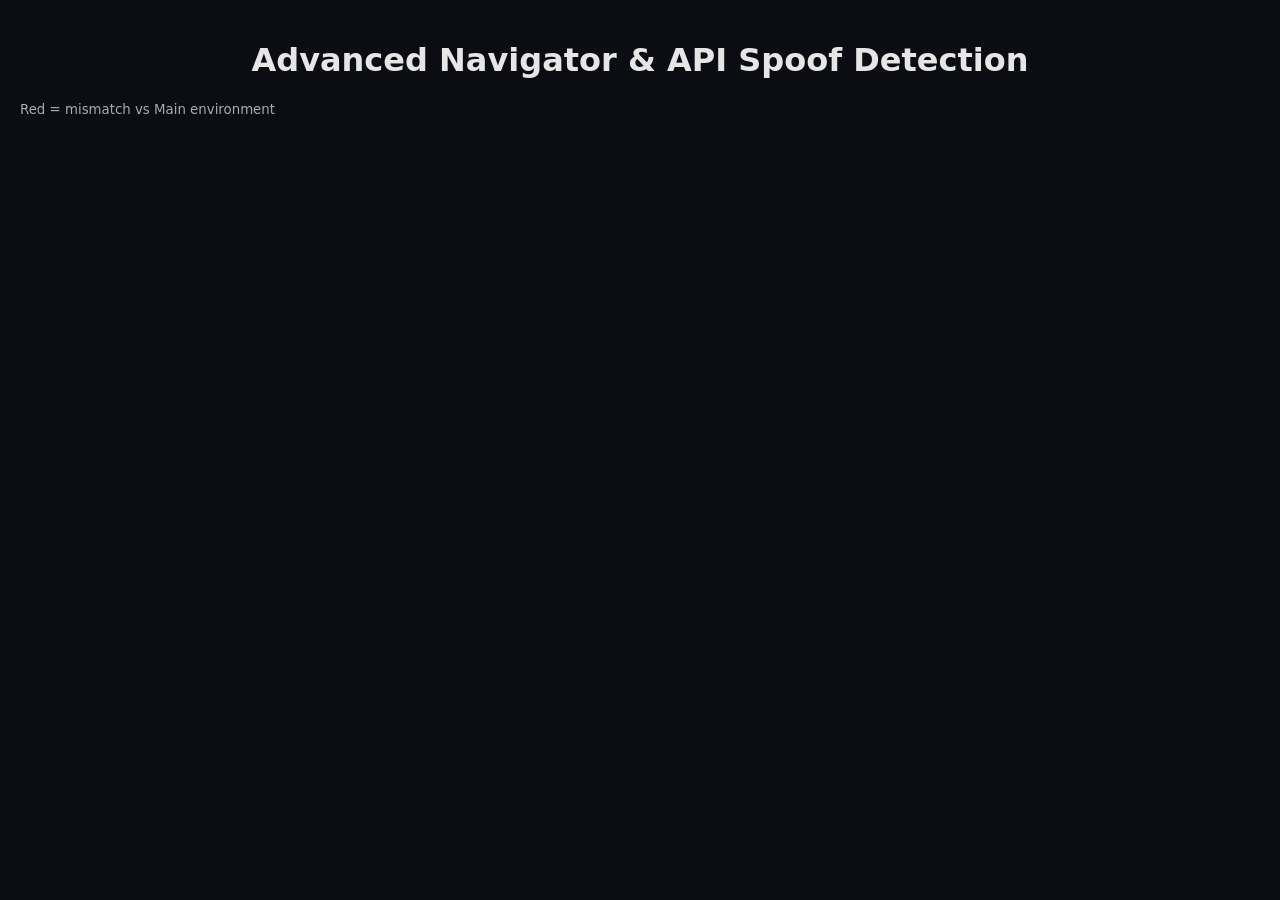
==== commit 38262971: "Update index.html" ====
--- a/index.html
+++ b/index.html
@@ -1,538 +1,190 @@
 <!DOCTYPE html>
 <html lang="en">
 <head>
-	<meta charset="utf-8">
-    <meta name="viewport" content="width=device-width, initial-scale=1, shrink-to-fit=no">
-    <meta name="description" content="Start your development with Olalekan Abiodun landing page.">
-    <meta name="author" content="Lekan">
-    <title>Olalekan Abiodun Portfolio</title>
-    <!-- font icons -->
-    <link rel="stylesheet" href="assets/vendors/themify-icons/css/themify-icons.css">
-    <!-- Bootstrap + JohnDoe main styles -->
-	<link rel="stylesheet" href="assets/css/style.css">
+<meta charset="UTF-8">
+<title>Advanced Spoof Detection</title>
+
+<style>
+body {
+    background:#0b0d12;
+    color:#e6e6e6;
+    font-family:system-ui, sans-serif;
+    margin:0;
+    padding:20px;
+}
+h1 { text-align:center; }
+.grid {
+    display:grid;
+    grid-template-columns: repeat(3, 1fr);
+    gap:15px;
+    margin-top:20px;
+}
+.card {
+    background:#141826;
+    border-radius:10px;
+    padding:12px;
+    font-size:13px;
+    box-shadow:0 0 0 1px #2a3042;
+}
+.card h2 {
+    margin:0 0 8px 0;
+    border-bottom:1px solid #2a3042;
+    padding-bottom:6px;
+}
+.row {
+    display:flex;
+    justify-content:space-between;
+    border-bottom:1px dashed #2a3042;
+    padding:4px 0;
+}
+.row:last-child { border-bottom:none; }
+.good { color:#6bff95; }
+.bad { color:#ff5f5f; font-weight:bold; }
+small { color:#aaa; line-height:1.4; display:block; }
+</style>
 </head>
 
+<body>
+<h1>Advanced Navigator & API Spoof Detection</h1>
+<small>Red = mismatch vs Main environment</small>
 
-<body data-spy="scroll" data-target=".navbar" data-offset="40" id="home">
-    <a hidden href="components.html" class="btn btn-primary btn-component" data-spy="affix" data-offset-top="600"><i class="ti-shift-left-alt"></i> Components</a>
-    
-    <header class="header">
-        <div class="container">
-            <ul hidden class="social-icons pt-3">
-                <li class="social-item"><a class="social-link text-light" href="#"><i class="ti-facebook" aria-hidden="true"></i></a></li>
-                <li class="social-item"><a class="social-link text-light" href="#"><i class="ti-twitter" aria-hidden="true"></i></a></li>
-                <li class="social-item"><a class="social-link text-light" href="#"><i class="ti-google" aria-hidden="true"></i></a></li>
-                <li class="social-item"><a class="social-link text-light" href="#"><i class="ti-instagram" aria-hidden="true"></i></a></li>
-                <li class="social-item"><a class="social-link text-light" href="#"><i class="ti-github" aria-hidden="true"></i></a></li>
-            </ul>  
-            <div class="header-content">
-                <h4 class="header-subtitle" >Hello, I am</h4>
-                <h1 class="header-title">Olalekan Abiodun</h1>
-                <h6 class="header-mono" >Full Stack Web Developer</h6>
-                <button hidden class="btn btn-primary btn-rounded"><i class="ti-printer pr-2"></i>Print Resume</button>
-            </div>
-        </div>
-    </header>
-    
-    <nav class="navbar sticky-top navbar-expand-lg navbar-light bg-white" data-spy="affix" data-offset-top="510">
-        <div class="container">
-            <button class="navbar-toggler ml-auto" type="button" data-toggle="collapse" data-target="#navbarSupportedContent" aria-controls="navbarSupportedContent" aria-expanded="false" aria-label="Toggle navigation">
-                <span class="navbar-toggler-icon"></span>
-            </button>
-            <div class="collapse mt-sm-20 navbar-collapse" id="navbarSupportedContent">
-                <ul class="navbar-nav mr-auto">
-                    <li class="nav-item">
-                        <a href="#home" class="nav-link">Home</a>
-                    </li>
-                    <li class="nav-item">
-                        <a href="#about" class="nav-link">About</a>
-                    </li>
-                    <li hidden class="nav-item">
-                        <a href="#resume" class="nav-link">Resume</a>
-                    </li>
-                </ul>
-                <ul class="navbar-nav brand">
-                    <img src="assets/imgs/avatar.jpg" alt="" class="brand-img">
-                    <li class="brand-txt">
-                        <h5 class="brand-title">John Doe</h5>
-                        <div class="brand-subtitle">Web Designer | Developer</div>
-                    </li>
-                </ul>
-                <ul class="navbar-nav ml-auto">
-                    <li class="nav-item">
-                        <a href="#portfolio" class="nav-link">Portfolio</a>
-                    </li>
-                    <li hidden class="nav-item">
-                        <a href="#blog" class="nav-link">Blog</a>
-                    </li>
-                    <li class="nav-item last-item">
-                        <a href="#contact" class="nav-link">Contact</a>
-                    </li>
-                </ul>
-            </div>
-        </div>
-    </nav>
-    
-    
-    <div class="container-fluid">
-        <div id="about" class="row about-section">
-            <div class="col-lg-4 about-card">
-                <h3 class="font-weight-light">About Me</h3>
-                <span class="line mb-5"></span>
-                <h5 class="mb-3">Web Developer</h5>
-                <p class="mt-20">I’m a passionate web developer with expertise in building high-performance, scalable, and user-centric websites and web applications. My focus is on clean code, intuitive UX, and measurable results, whether crafting a business website or e-commerce platform.  
-                
-                I blend technical precision with creative problem-solving to deliver digital products that drive engagement, conversions, and growth. From frontend aesthetics to backend functionality, I ensure every project is fast, secure, and future-proof.</p>
-                
-                <button hidden class="btn btn-outline-danger"><i class="icon-down-circled2 "></i>Download My CV</button>
-            </div>
-            <div class="col-lg-4 about-card">
-                <h3 class="font-weight-light">Personal Info</h3>
-                <span class="line mb-5"></span>
-                <ul class="mt40 info list-unstyled">
-                    <li hidden><span>Birthdate</span> : 09/13/1996</li>
-                    <li><span>Email</span> : Helkaytech@gmail.com</li>
-                    <li><span>Phone</span> : +234-810-105-9736</li>
-                    <li><span>Address</span> :  Akintoba Street, Agbowo UI, Ibadan</li>
-                	<li><span>WhatsApp</span> : +2348101059736</li>
-                </ul>
-                
-                <ul hidden class="social-icons pt-3">
-                    <li class="social-item"><a class="social-link" href="https://facebook.com/badiru.lekan"><i class="ti-facebook" aria-hidden="true"></i></a></li>
-                    <li class="social-item"><a class="social-link" href="#"><i class="ti-code" aria-hidden="true"></i></a></li>
-                    <li class="social-item"><a class="social-link" href="#"><i class="ti-google" aria-hidden="true"></i></a></li>
-                    <li class="social-item"><a class="social-link" href="#"><i class="ti-instagram" aria-hidden="true"></i></a></li>
-                    <li class="social-item"><a class="social-link" href="#"><i class="ti-github" aria-hidden="true"></i></a></li>
-                </ul>  
-            </div>
-            <div class="col-lg-4 about-card">
-                <h3 class="font-weight-light">My Expertise</h3>
-                <span class="line mb-5"></span>
+<div class="grid" id="grid"></div>
+
+<script>
+/* ---------- helpers ---------- */
+function canvasFP() {
+    const c = document.createElement("canvas");
+    c.width = 300; c.height = 80;
+    const x = c.getContext("2d");
+    x.font="16px Arial";
+    x.fillStyle="#f60";
+    x.fillRect(0,0,300,80);
+    x.fillStyle="#069";
+    x.fillText("Canvas FP 🧬", 10, 40);
+    return c.toDataURL();
+}
+
+function webglInfo() {
+    const c = document.createElement("canvas");
+    const gl = c.getContext("webgl");
+    if (!gl) return { vendor: "none", renderer: "none" };
+
+    const dbg = gl.getExtension("WEBGL_debug_renderer_info");
+    return dbg ? {
+        vendor: gl.getParameter(dbg.UNMASKED_VENDOR_WEBGL),
+        renderer: gl.getParameter(dbg.UNMASKED_RENDERER_WEBGL)
+    } : {
+        vendor: "masked",
+        renderer: "masked"
+    };
+}
+
+async function collectUAData() {
+    const uad = navigator.userAgentData;
+    if (!uad) return { status: "userAgentData not supported" };
+
+    let hi = {};
+    try {
+        hi = await uad.getHighEntropyValues([
+            "architecture","bitness","model","platform",
+            "platformVersion","uaFullVersion","fullVersionList","wow64"
+        ]);
+    } catch {}
+
+    const norm = v => v ?? "—";
+
+    return {
+        mobile: norm(uad.mobile),
+        brands: (uad.brands || []).map(b=>`${b.brand} ${b.version}`).join(", ") || "—",
+        architecture: norm(hi.architecture),
+        bitness: norm(hi.bitness),
+        model: norm(hi.model),
+        platform: norm(hi.platform),
+        platformVersion: norm(hi.platformVersion),
+        uaFullVersion: norm(hi.uaFullVersion),
+        fullVersionList: Array.isArray(hi.fullVersionList)
+            ? hi.fullVersionList.map(b=>`${b.brand} ${b.version}`).join(", ")
+            : "—",
+        wow64: norm(hi.wow64)
+    };
+}
+
+/* ---------- MAIN ---------- */
+async function collectMain() {
+    const gl = webglInfo();
+    return {
+        env: "Main",
+        ua: navigator.userAgent,
+        platform: navigator.platform,
+        languages: navigator.languages?.join(","),
+        mem: navigator.deviceMemory ?? "undef",
+        cores: navigator.hardwareConcurrency,
+        touch: navigator.maxTouchPoints,
+        webdriver: navigator.webdriver,
+        tz: Intl.DateTimeFormat().resolvedOptions().timeZone,
+        uaData: await collectUAData(),
+        canvas: canvasFP(),
+        webgl_vendor: gl.vendor,
+        webgl_renderer: gl.renderer
+    };
+}
+
+/* ---------- WORKER ---------- */
+const worker = new Worker("worker.js");
+const workerData = new Promise(r => worker.onmessage = e => r(e.data));
+worker.postMessage({});
+
+/* ---------- SERVICE WORKER ---------- */
+async function collectSW() {
+    if (!("serviceWorker" in navigator)) return null;
+    await navigator.serviceWorker.register("sw.js");
+    await navigator.serviceWorker.ready;
+
+    return new Promise(r => {
+        navigator.serviceWorker.addEventListener("message", e => r(e.data), { once:true });
+        navigator.serviceWorker.controller?.postMessage({});
+    });
+}
+
+/* ---------- RENDER ---------- */
+function render(envs) {
+    const grid = document.getElementById("grid");
+    const base = envs[0];
+
+    envs.forEach(env => {
+        const card = document.createElement("div");
+        card.className="card";
+        card.innerHTML=`<h2>${env.env}</h2>`;
+
+        Object.keys(base).filter(k=>k!=="env").forEach(k=>{
+            const same = JSON.stringify(env[k]) === JSON.stringify(base[k]);
+            card.innerHTML += `
                 <div class="row">
-                    <div class="col-1 text-danger pt-1"><i class="ti-widget icon-lg"></i></div>
-                    <div class="col-10 ml-auto mr-3">
-                        <h6>UX Design</h6>
-                        <p class="subtitle">With a user-first approach, I design intuitive and engaging interfaces that enhance usability, boost conversions, and create memorable digital experiences.</p>
-                        <hr>
-                    </div>
-                </div>
-                <div class="row">
-                    <div class="col-1 text-danger pt-1"><i class="ti-paint-bucket icon-lg"></i></div>
-                    <div class="col-10 ml-auto mr-3">
-                        <h6>Web Development</h6>
-                        <p class="subtitle">With equipped skills in developing and maintaining high-performance websites, I specialize in building scalable, secure, and optimized web solutions tailored to your business needs—helping you establish a strong digital presence.</p>
-                        <hr>
-                    </div>
-                </div>
-                
-                <div class="row">
-                    <div class="col-1 text-danger pt-1"><i class="ti-stats-up icon-lg"></i></div>
-                    <div class="col-10 ml-auto mr-3">
-                        <h6>Digital Marketing</h6>
-                        <p class="subtitle">Leveraging data-driven strategies, I help businesses increase visibility, generate leads, and drive sales through targeted campaigns across social media, SEO, and paid ads.</p>
-                        <hr>
-                    </div>
-                </div>
-                
-                <div class="row">
-                    <div class="col-1 text-danger pt-1"><i class="ti-widget icon-lg"></i></div>
-                    <div class="col-10 ml-auto mr-3">
-                        <h6>SEO</h6>
-                        <p class="subtitle">Through technical, on-page, and off-page SEO, I optimize websites to rank higher, attract organic traffic, and convert visitors into customers sustainably.</p>
-                        <hr>
-                    </div>
-                </div>
-                
-                <div class="row">
-                    <div class="col-1 text-danger pt-1"><i class="ti-widget icon-lg"></i></div>
-                    <div class="col-10 ml-auto mr-3">
-                        <h6>Website to Mobile and desktop app</h6>
-                        <p class="subtitle">I bridge the gap between web and app by converting websites into fast, installable PWAs or cross-platform apps, ensuring seamless user experiences everywhere.</p>
-                        <hr>
-                    </div>
-                </div>
-                
-            </div>
-        </div>
-    </div>
+                    <span>${k}</span>
+                    <span class="${same?"good":"bad"}">
+                        ${typeof env[k]==="object"
+                            ? `<small>${
+                                Object.entries(env[k]).map(([a,b])=>`${a}: ${b}`).join("<br>")
+                              }</small>`
+                            : env[k]}
+                    </span>
+                </div>`;
+        });
+        grid.appendChild(card);
+    });
+}
 
+/* ---------- RUN ---------- */
+(async ()=>{
+    const main = await collectMain();
+    const workerEnv = await workerData;
+    const swEnv = await collectSW();
 
+    const envs = [main, workerEnv];
+    if (swEnv) envs.push(swEnv);
 
-
-
-    <!--Resume Section-->
-    <section class="section" id="resume">
-        <div class="container">
-
-            <div class="row">
-                                       
-                <div class="col-lg-4">
-                    <div class="card">
-                       <div class="card-header">
-                            <div class="pull-left">
-                                <h4 class="mt-2">Skills</h4>
-                                <span class="line"></span>  
-                            </div>
-                        </div>
-                        <div class="card-body pb-2">
-                           <h6>HTML &amp; CSS</h6>
-                            <div class="progress mb-3">
-                                <div class="progress-bar bg-danger" role="progressbar" style="width: 97%" aria-valuenow="25" aria-valuemin="0" aria-valuemax="100"></div>
-                            </div>
-                            <h6>JavaScript</h6>
-                            <div class="progress mb-3">
-                                <div class="progress-bar bg-danger" role="progressbar" style="width: 95%" aria-valuenow="25" aria-valuemin="0" aria-valuemax="100"></div>
-                            </div>
-                            <h6>PHP</h6>
-                            <div class="progress mb-3">
-                                <div class="progress-bar bg-danger" role="progressbar" style="width: 95%" aria-valuenow="50" aria-valuemin="0" aria-valuemax="100"></div>
-                            </div>
-                            <h6>SQL</h6>
-                            <div class="progress mb-3">
-                                <div class="progress-bar bg-danger" role="progressbar" style="width: 90%" aria-valuenow="75" aria-valuemin="0" aria-valuemax="100"></div>
-                            </div>
-                            <h6>SEO</h6>
-                            <div class="progress mb-3">
-                                <div class="progress-bar bg-danger" role="progressbar" style="width: 70%" aria-valuenow="75" aria-valuemin="0" aria-valuemax="100"></div>
-                            </div>
-                            <h6>Website to App</h6>
-                            <div class="progress mb-3">
-                                <div class="progress-bar bg-danger" role="progressbar" style="width: 90%" aria-valuenow="75" aria-valuemin="0" aria-valuemax="100"></div>
-                            </div>
-                        </div>
-                    </div>
-                    
-                    
-
-                </div>
-            </div>
-        </div>
-    </section>
-
-    
-    
-    
-
-    <section hidden class="section" id="service">
-        <div class="container">
-            <h2 class="mb-5 pb-4"><span class="text-danger">My</span> Services</h2>
-            <div class="row">
-                <div class="col-md-4 col-sm-6">
-                    <div class="card mb-5">
-                       <div class="card-header has-icon">
-                            <i class="ti-vector text-danger" aria-hidden="true"></i>
-                        </div>
-                        <div class="card-body px-4 py-3">
-                            <h5 class="mb-3 card-title text-dark">Ullam</h5>
-                            <P class="subtitle">Lorem ipsum dolor sit amet, consectetur adipisicing elit. Ullam commodi provident, dolores reiciendis enim pariatur error optio, tempora ex, nihil nesciunt! In praesentium sunt commodi, unde ipsam ex veritatis laboriosam dolor asperiores suscipit blanditiis, dignissimos quos nesciunt nulla aperiam officia.</P>
-                        </div>
-                    </div>
-                </div>
-                <div class="col-md-4 col-sm-6">
-                    <div class="card mb-5">
-                       <div class="card-header has-icon">
-                            <i class="ti-write text-danger" aria-hidden="true"></i>
-                        </div>
-                        <div class="card-body px-4 py-3">
-                            <h5 class="mb-3 card-title text-dark">Asperiores</h5>
-                            <P class="subtitle">Lorem ipsum dolor sit amet, consectetur adipisicing elit. Ullam commodi provident, dolores reiciendis enim pariatur error optio, tempora ex, nihil nesciunt! In praesentium sunt commodi, unde ipsam ex veritatis laboriosam dolor asperiores suscipit blanditiis, dignissimos quos nesciunt nulla aperiam officia.</P>
-                        </div>
-                    </div>
-                </div>
-                <div class="col-md-4 col-sm-6">
-                    <div class="card mb-5">
-                       <div class="card-header has-icon">
-                            <i class="ti-package text-danger" aria-hidden="true"></i>
-                        </div>
-                        <div class="card-body px-4 py-3">
-                            <h5 class="mb-3 card-title text-dark">Tempora</h5>
-                            <P class="subtitle">Lorem ipsum dolor sit amet, consectetur adipisicing elit. Ullam commodi provident, dolores reiciendis enim pariatur error optio, tempora ex, nihil nesciunt! In praesentium sunt commodi, unde ipsam ex veritatis laboriosam dolor asperiores suscipit blanditiis, dignissimos quos nesciunt nulla aperiam officia.</P>
-                        </div>
-                    </div>
-                </div>
-                <div class="col-md-4 col-sm-6">
-                    <div class="card mb-5">
-                       <div class="card-header has-icon">
-                            <i class="ti-map-alt text-danger" aria-hidden="true"></i>
-                        </div>
-                        <div class="card-body px-4 py-3">
-                            <h5 class="mb-3 card-title text-dark">Provident</h5>
-                            <P class="subtitle">Lorem ipsum dolor sit amet, consectetur adipisicing elit. Ullam commodi provident, dolores reiciendis enim pariatur error optio, tempora ex, nihil nesciunt! In praesentium sunt commodi, unde ipsam ex veritatis laboriosam dolor asperiores suscipit blanditiis, dignissimos quos nesciunt nulla aperiam officia.</P>
-                        </div>
-                    </div>
-                </div>
-                <div class="col-md-4 col-sm-6">
-                    <div class="card mb-5">
-                       <div class="card-header has-icon">
-                            <i class="ti-bar-chart text-danger" aria-hidden="true"></i>
-                        </div>
-                        <div class="card-body px-4 py-3">
-                            <h5 class="mb-3 card-title text-dark">Consectetur</h5>
-                            <P class="subtitle">Lorem ipsum dolor sit amet, consectetur adipisicing elit. Ullam commodi provident, dolores reiciendis enim pariatur error optio, tempora ex, nihil nesciunt! In praesentium sunt commodi, unde ipsam ex veritatis laboriosam dolor asperiores suscipit blanditiis, dignissimos quos nesciunt nulla aperiam officia.</P>
-                        </div>
-                    </div>
-                </div>
-                <div class="col-md-4 col-sm-6">
-                    <div class="card mb-5">
-                       <div class="card-header has-icon">
-                            <i class="ti-support text-danger" aria-hidden="true"></i>
-                        </div>
-                        <div class="card-body px-4 py-3">
-                            <h5 class="mb-3 card-title text-dark">Veritatis</h5>
-                            <P class="subtitle">Lorem ipsum dolor sit amet, consectetur adipisicing elit. Ullam commodi provident, dolores reiciendis enim pariatur error optio, tempora ex, nihil nesciunt! In praesentium sunt commodi, unde ipsam ex veritatis laboriosam dolor asperiores suscipit blanditiis, dignissimos quos nesciunt nulla aperiam officia.</P>
-                        </div>
-                    </div>
-                </div>
-            </div>
-        </div>
-    </section>
-    
-    
-
-
-    
-    
-    <section class="section bg-dark py-5">
-        <div class="container text-center">
-            <h2 class="text-light mb-5 font-weight-normal">I Am Available For FreeLance</h2>
-            <a href="https://wa.me/2348101059736"><button class="btn bg-primary w-lg" >Hire me</button></a>
-        </div>
-    </section>
-
-    
-    
-    
-    
-    
-    <!-- Portfolio Section -->
-    <section class="section bg-custom-gray" id="portfolio">
-        <div class="container">
-            <h1 class="mb-5"><span class="text-danger">My</span> Portfolio</h1>
-            <div class="portfolio">
-            
-                <div hidden class="filters">
-                    <a href="#" data-filter=".new" class="active">
-                        New
-                    </a>
-                    <a href="#" data-filter=".advertising">
-                        Advertising
-                    </a>
-                    <a href="#" data-filter=".branding">
-                        Branding
-                    </a>
-                    <a href="#" data-filter=".web">
-                        Web
-                    </a>
-                </div>
-                
-                
-                <div class="portfolio-container"> 
-                    <div class="col-md-6 col-lg-4 web new">
-                        <div class="portfolio-item">
-                            <img src="assets/imgs/autoclinic.jpg" class="img-fluid" alt="Download free bootstrap 4 admin dashboard, free boootstrap 4 templates">
-                            <div class="content-holder">
-                                <a class="img-popup" href="https://autoclinicng.com"></a>
-                                <div class="text-holder">
-                                    <h6 class="title">AutoClinic</h6>
-                                    <p class="subtitle">Car repair company</p>
-                                </div>
-                            </div>   
-                        </div>             
-                    </div>
-                    
-                    
-                    <div class="col-md-6 col-lg-4 web new">
-                        <div class="portfolio-item">
-                            <img src="assets/imgs/thistlemoor.jpg" class="img-fluid" alt="Download free bootstrap 4 admin dashboard, free boootstrap 4 templates">
-                            <div class="content-holder">
-                                <a class="img-popup" href="https://www.thistlemoor.co.uk/"></a>
-                                <div class="text-holder">
-                                    <h6 class="title">Thistlemoor</h6>
-                                    <p class="subtitle">Thislemoor Medical Center</p>
-                                </div>
-                            </div> 
-                        </div>                         
-                    </div>
-                    
-                    
-                    <div class="col-md-6 col-lg-4 advertising new">
-                        <div class="portfolio-item">
-                            <img src="assets/imgs/real-estate.jpg" class="img-fluid" alt="Download free bootstrap 4 admin dashboard, free boootstrap 4 templates">                         
-                            <div class="content-holder">
-                                <a class="img-popup" href="https://listings.taiwosalamandco.com/"></a>
-                                <div class="text-holder">
-                                    <h6 class="title">Taiwo Salam & Co</h6>
-                                    <p class="subtitle">Taiwo Salam & Co Properties</p>
-                                </div>
-                            </div>    
-                        </div>              
-                    </div> 
-                    
-                    
-                    <div class="col-md-6 col-lg-4 web new">
-                        <div class="portfolio-item">
-                            <img src="assets/imgs/ajio.jpg" class="img-fluid" alt="Download free bootstrap 4 admin dashboard, free boootstrap 4 templates">
-                            <div class="content-holder">
-                                <a class="img-popup" href="https://www.ajio.com/"></a>
-                                <div class="text-holder">
-                                    <h6 class="title">Ajio</h6>
-                                    <p class="subtitle">Ajio Online Shopping Site</p>
-                                </div>
-                            </div>
-                        </div>                                                     
-                    </div>
-
-
-
-                    <div class="col-md-6 col-lg-4 web new"> 
-                        <div class="portfolio-item">
-                            <img src="assets/imgs/noma.jpg" class="img-fluid" alt="Download free bootstrap 4 admin dashboard, free boootstrap 4 templates">                               
-                            <div class="content-holder">
-                                <a class="img-popup" href="https://noma.dk/"></a>
-                                <div class="text-holder">
-                                    <h6 class="title">Noma Resturant</h6>
-                                    <p class="subtitle"></p>
-                                </div>
-                            </div>
-                        </div>                                                       
-                    </div> 
-                    
-                    
-                    <div class="col-md-6 col-lg-4 web new">
-                        <div class="portfolio-item">
-                            <img src="assets/imgs/synlab.jpeg" class="img-fluid" alt="Download free bootstrap 4 admin dashboard, free boootstrap 4 templates">  
-                           <div class="content-holder">
-                                <a class="img-popup" href="https://www.synlab.com.ng/"></a>
-                                <div class="text-holder">
-                                    <h6 class="title">SynLab</h6>
-                                    <p class="subtitle">Private Medical Laboratory</p>
-                                </div>
-                            </div>
-                        </div>                                                     
-                    </div>
-                    
-                    
-                    <div class="col-md-6 col-lg-4 web new">
-                        <div class="portfolio-item">
-                            <img src="assets/imgs/cars45.jpg" class="img-fluid" alt="Download free bootstrap 4 admin dashboard, free boootstrap 4 templates">       
-                           <div class="content-holder">
-                                <a class="img-popup" href="assets/imgs/cars45.jpg"></a>
-                                <div class="text-holder">
-                                    <h6 class="title">Cars45</h6>
-                                    <p class="subtitle">Buy & Sell Cars</p>
-                                </div>
-                            </div>
-                        </div>                                                       
-                    </div> 
-                    
-                    
-                    
-                    
-                    
-                    
-                </div> 
-            </div>  
-        </div>            
-    </section>
-    <!-- End of portfolio section -->
-
-    
-    
-
-
-
-    <div class="section contact" id="contact">
-        <div id="map" class="map"></div>
-        <div class="container">
-            <div class="row">
-                <div class="col-lg-8">
-                    <div class="contact-form-card">
-                        <h4 class="contact-title">Send a message</h4>
-                        <form action="">
-                            <div class="form-group">
-                                <input  class="form-control" type="text" placeholder="Name *" required>
-                            </div>
-                            <div class="form-group">
-                                <input class="form-control" type="email" placeholder="Email *" required>
-                            </div>
-                            <div class="form-group">
-                                <textarea class="form-control" id=" placeholder="Message *" rows="7" required></textarea>
-                            </div>
-                            <div class="form-group ">
-                                <button type="submit" class="form-control btn btn-primary" >Send Message</button>
-                            </div>
-                        </form>
-                    </div>
-                </div>
-                
-                <div class="col-lg-4">
-                    <div class="contact-info-card">
-                        <h4 class="contact-title">Get in touch</h4>
-                        <div class="row mb-2">
-                            <div class="col-1 pt-1 mr-1">
-                                <i class="ti-mobile icon-md"></i>
-                            </div>
-                            <div class="col-10 ">
-                                <h6 class="d-inline">Phone & WhatsApp : <br> <span class="text-muted">+2348101059736</span></h6>
-                            </div>
-                        </div>
-                        <div class="row mb-2">
-                            <div class="col-1 pt-1 mr-1">
-                                <i class="ti-map-alt icon-md"></i>
-                            </div>
-                            <div class="col-10">
-                                <h6 class="d-inline">Address :<br> <span class="text-muted">Akintoba Street, Agbowo UI, Ibadan.</span></h6>
-                            </div>
-                        </div>
-                        <div class="row mb-2">
-                            <div class="col-1 pt-1 mr-1">
-                                <i class="ti-envelope icon-md"></i>
-                            </div>
-                            <div class="col-10">
-                                <h6 class="d-inline">Email :<br> <span class="text-muted">helkaytech@gmail.com</span></h6>
-                            </div>
-                        </div>
-                        
-                        <ul hidden class="social-icons pt-4">
-                            <li class="social-item"><a class="social-link text-dark" href="#"><i class="ti-facebook" aria-hidden="true"></i></a></li>
-                            <li class="social-item"><a class="social-link text-dark" href="#"><i class="ti-twitter" aria-hidden="true"></i></a></li>
-                            <li class="social-item"><a class="social-link text-dark" href="#"><i class="ti-google" aria-hidden="true"></i></a></li>
-                            <li class="social-item"><a class="social-link text-dark" href="#"><i class="ti-instagram" aria-hidden="true"></i></a></li>
-                            <li class="social-item"><a class="social-link text-dark" href="#"><i class="ti-github" aria-hidden="true"></i></a></li>
-                        </ul> 
-                    </div>
-                </div>
-            </div>
-
-        </div>
-    </div>
-    
-    
-    
-    
-    
-    
-    <footer class="footer py-3">
-        <div hidden class="container">
-            <p class="small mb-0 text-light">
-                &copy; <script>document.write(new Date().getFullYear())</script> Created With <i class="ti-heart text-danger"></i> By <a href="http://devcrud.com" target="_blank"><span class="text-danger" title="Bootstrap 4 Themes and Dashboards">DevCRUD</span></a> 
-            </p>
-        </div>
-    </footer>
-
-	<!-- core  -->
-    <script src="assets/vendors/jquery/jquery-3.4.1.js"></script>
-    <script src="assets/vendors/bootstrap/bootstrap.bundle.js"></script>
-
-    <!-- bootstrap 3 affix -->
-    <script src="assets/vendors/bootstrap/bootstrap.affix.js"></script>
-
-    <!-- Isotope  -->
-    <script src="assets/vendors/isotope/isotope.pkgd.js"></script>
-    
-
-    <!-- script js -->
-    <script src="assets/js/script.js"></script>
-
+    render(envs);
+})();
+</script>
 </body>
 </html>
